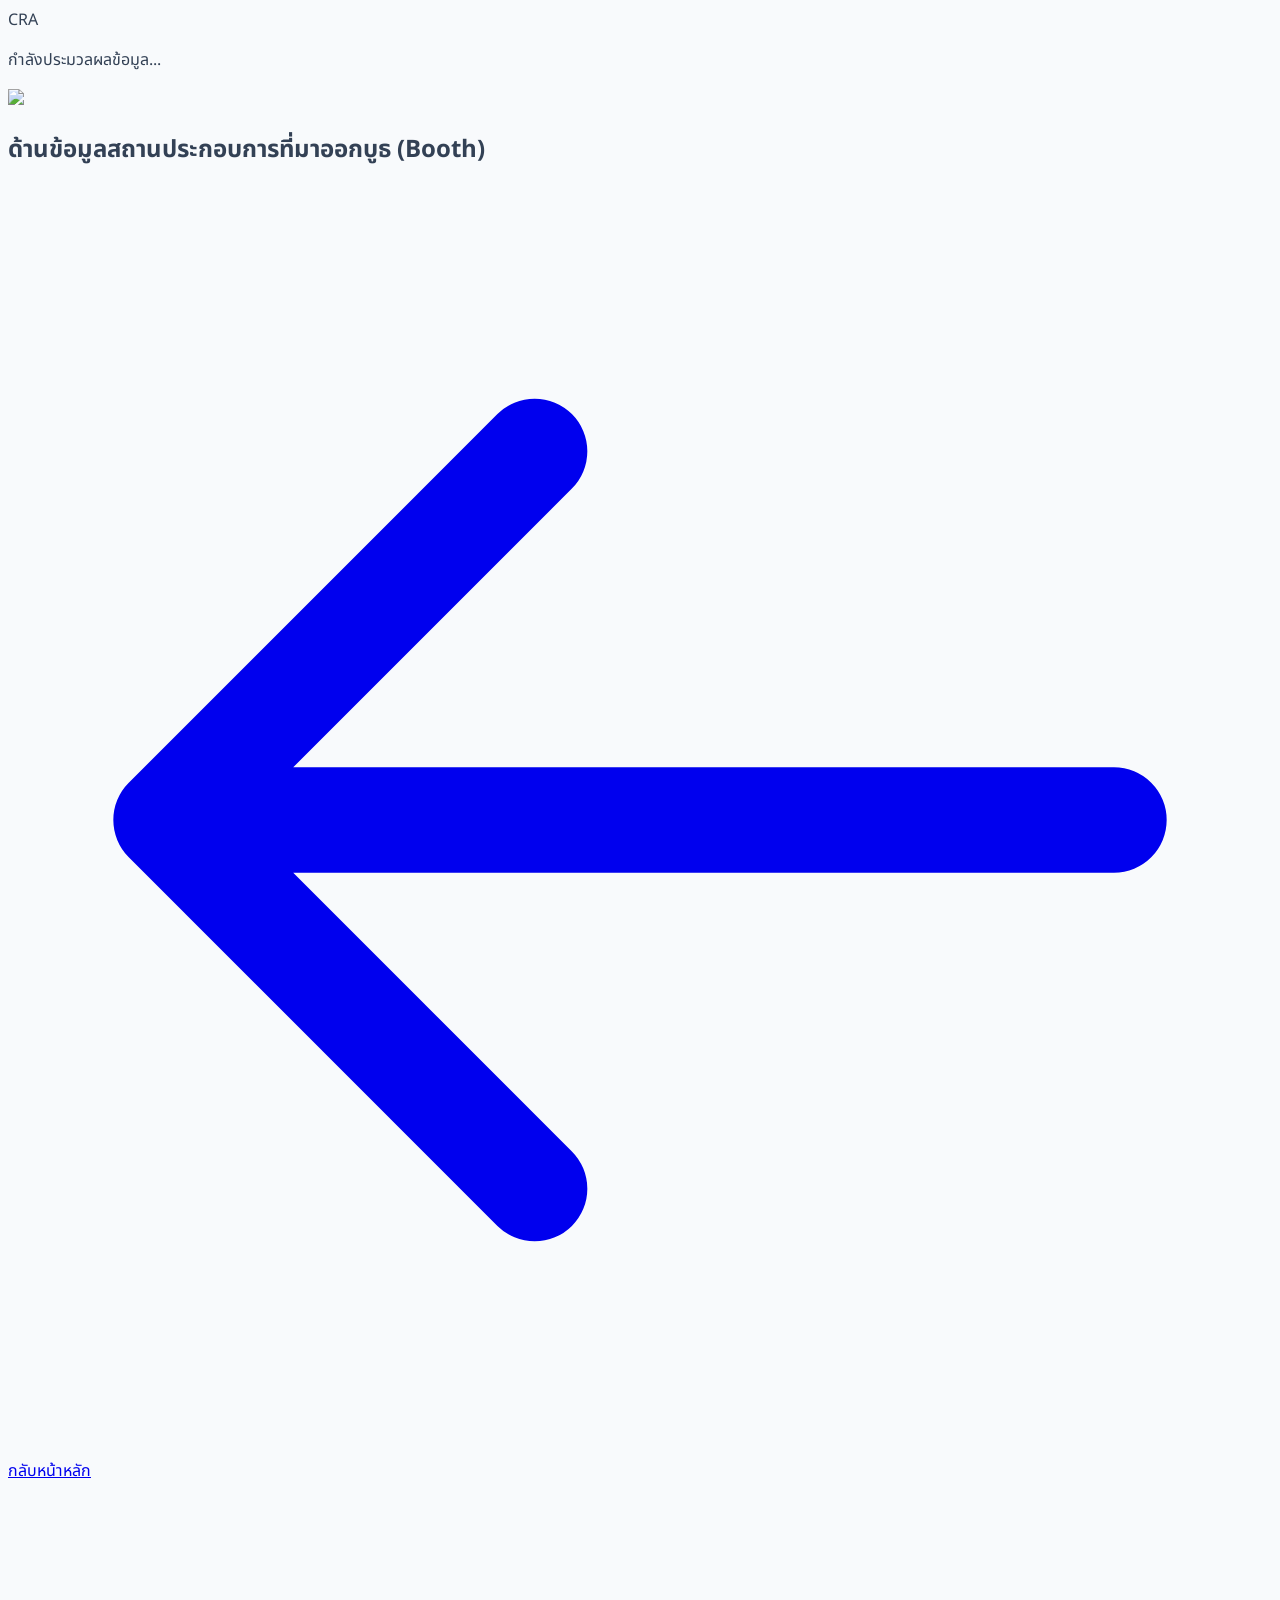
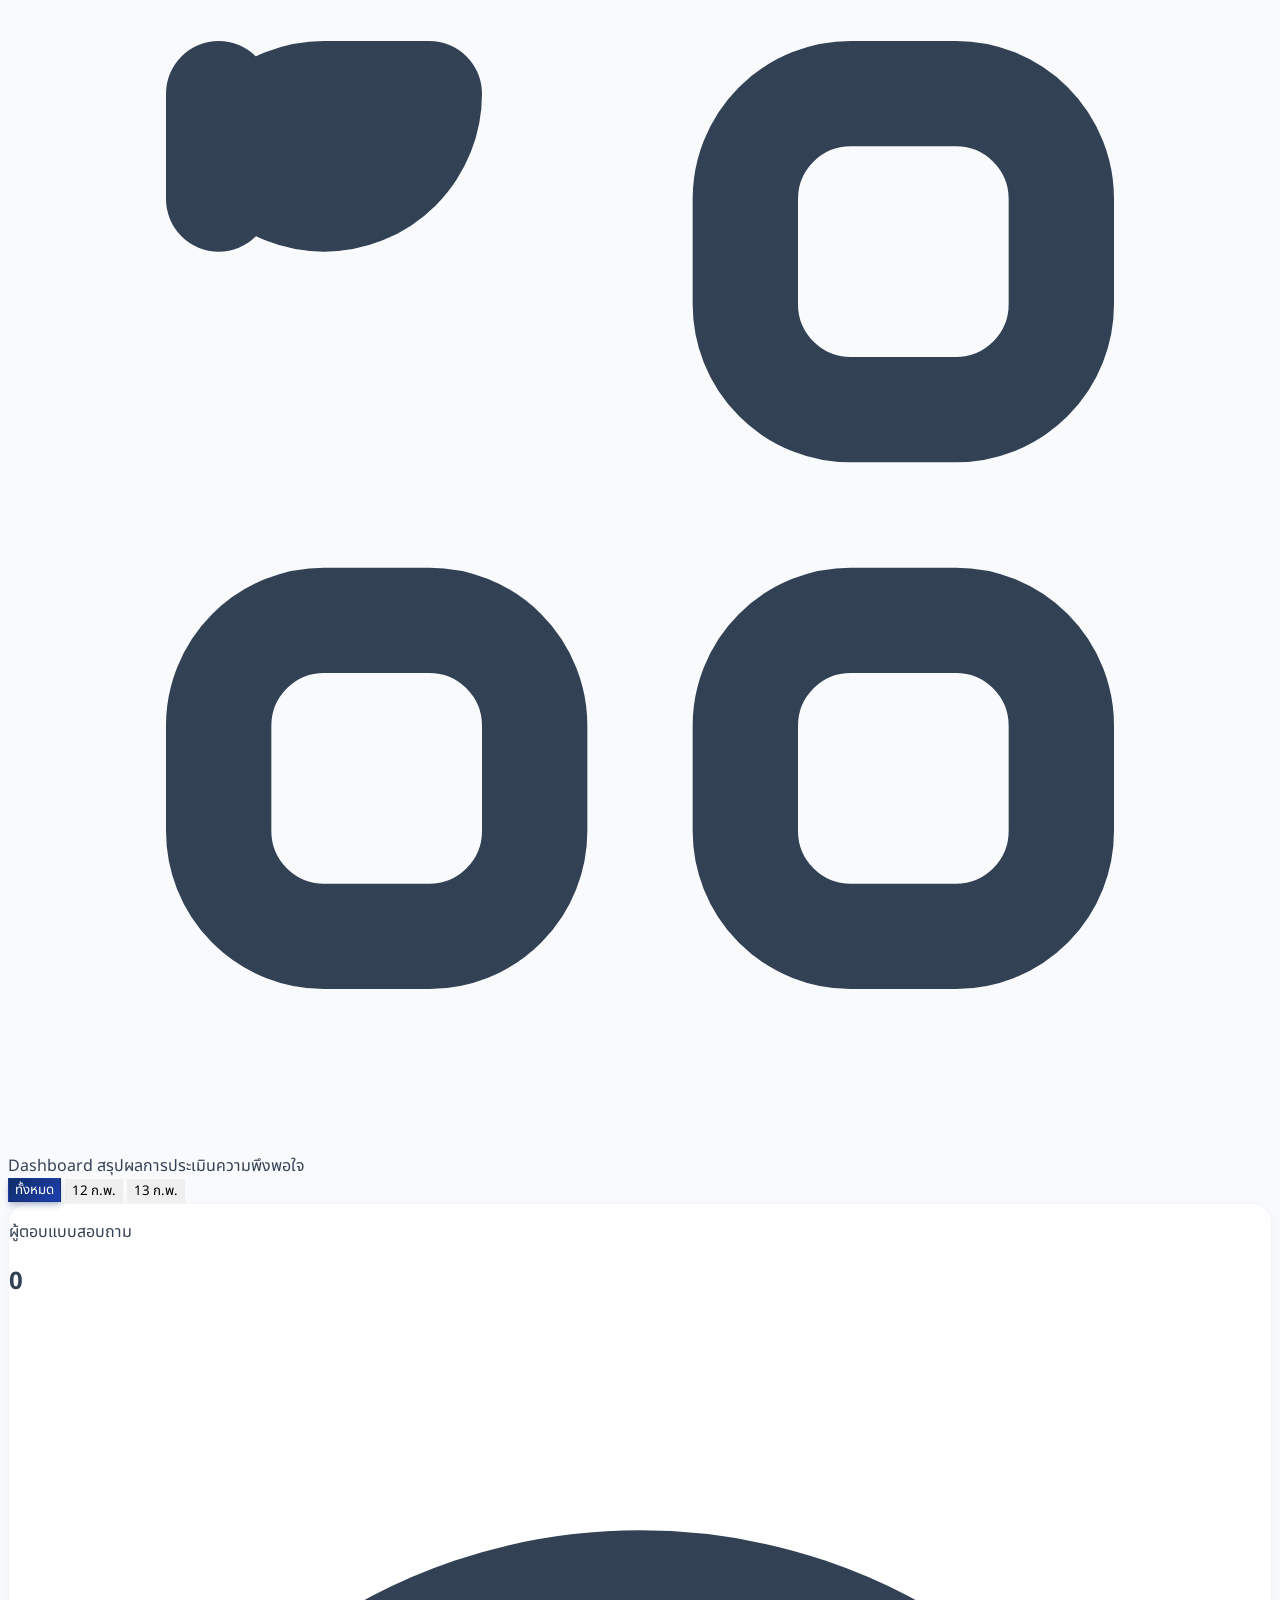
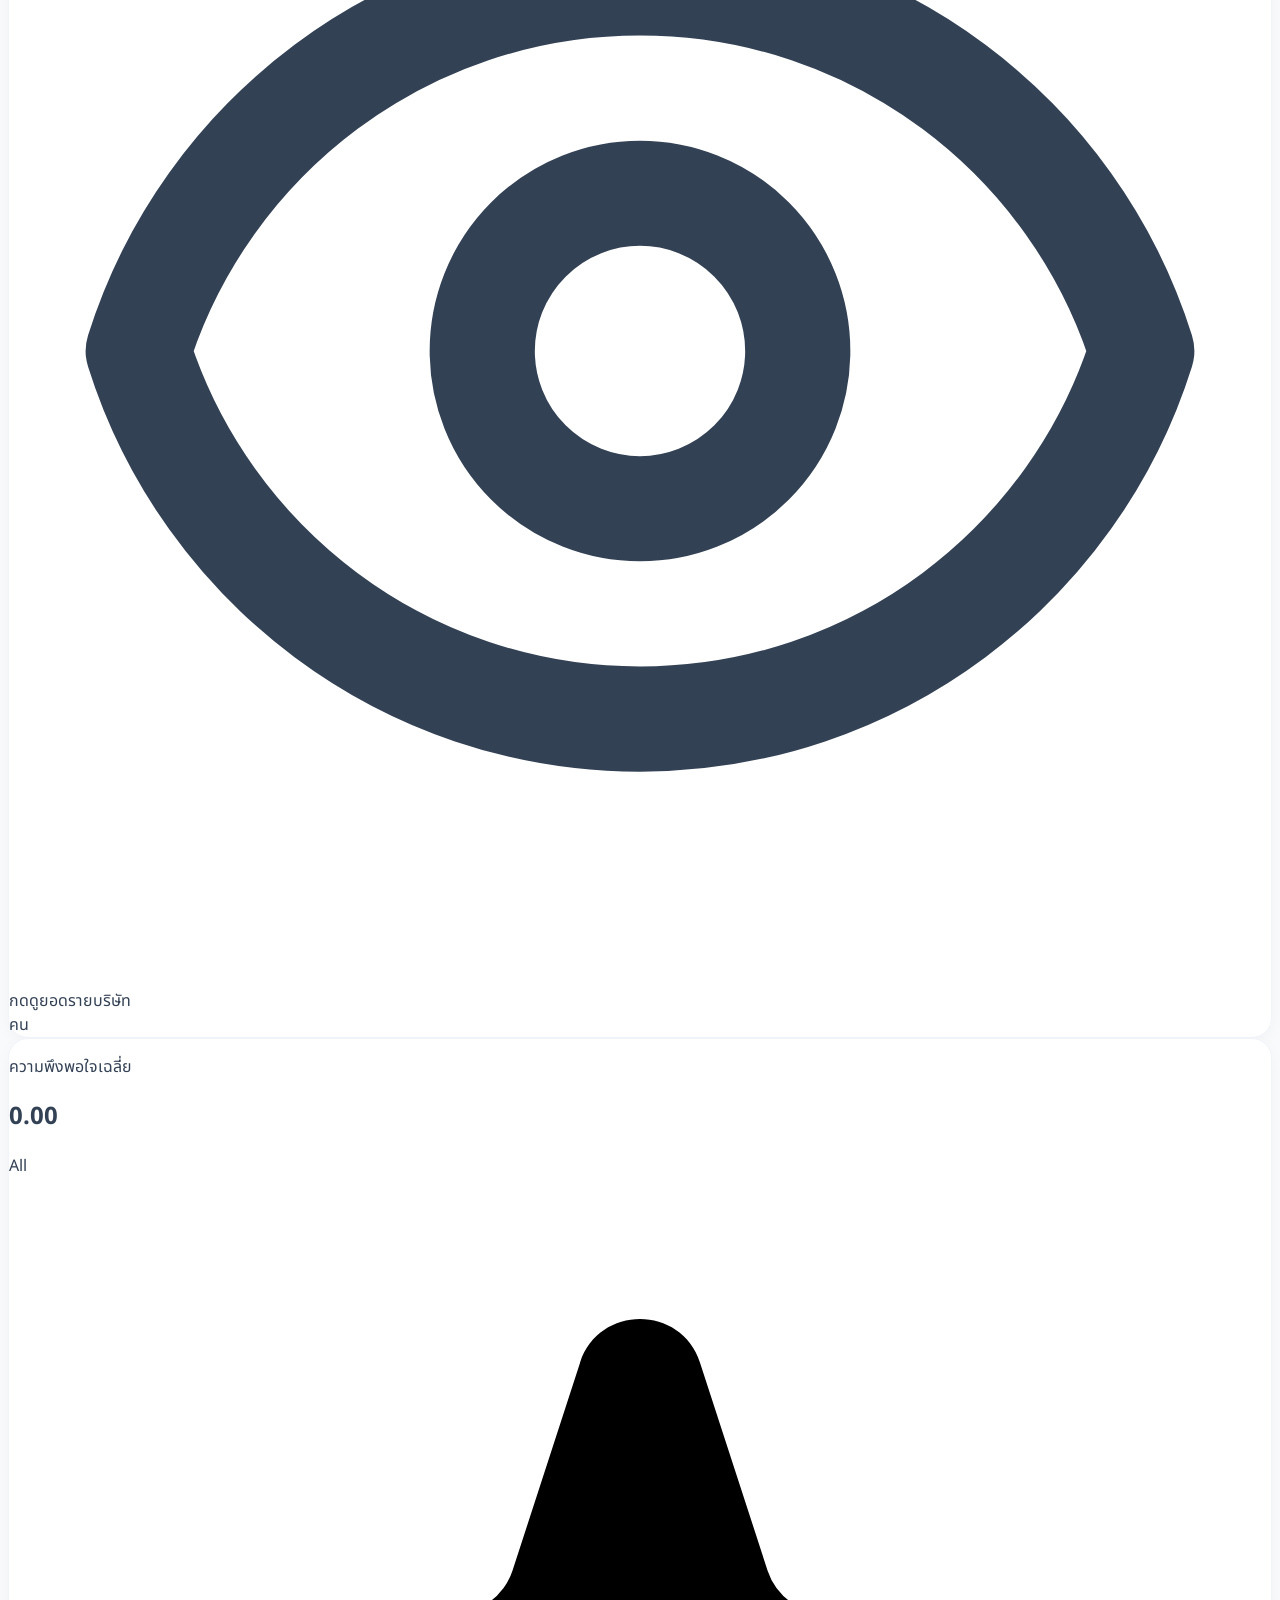
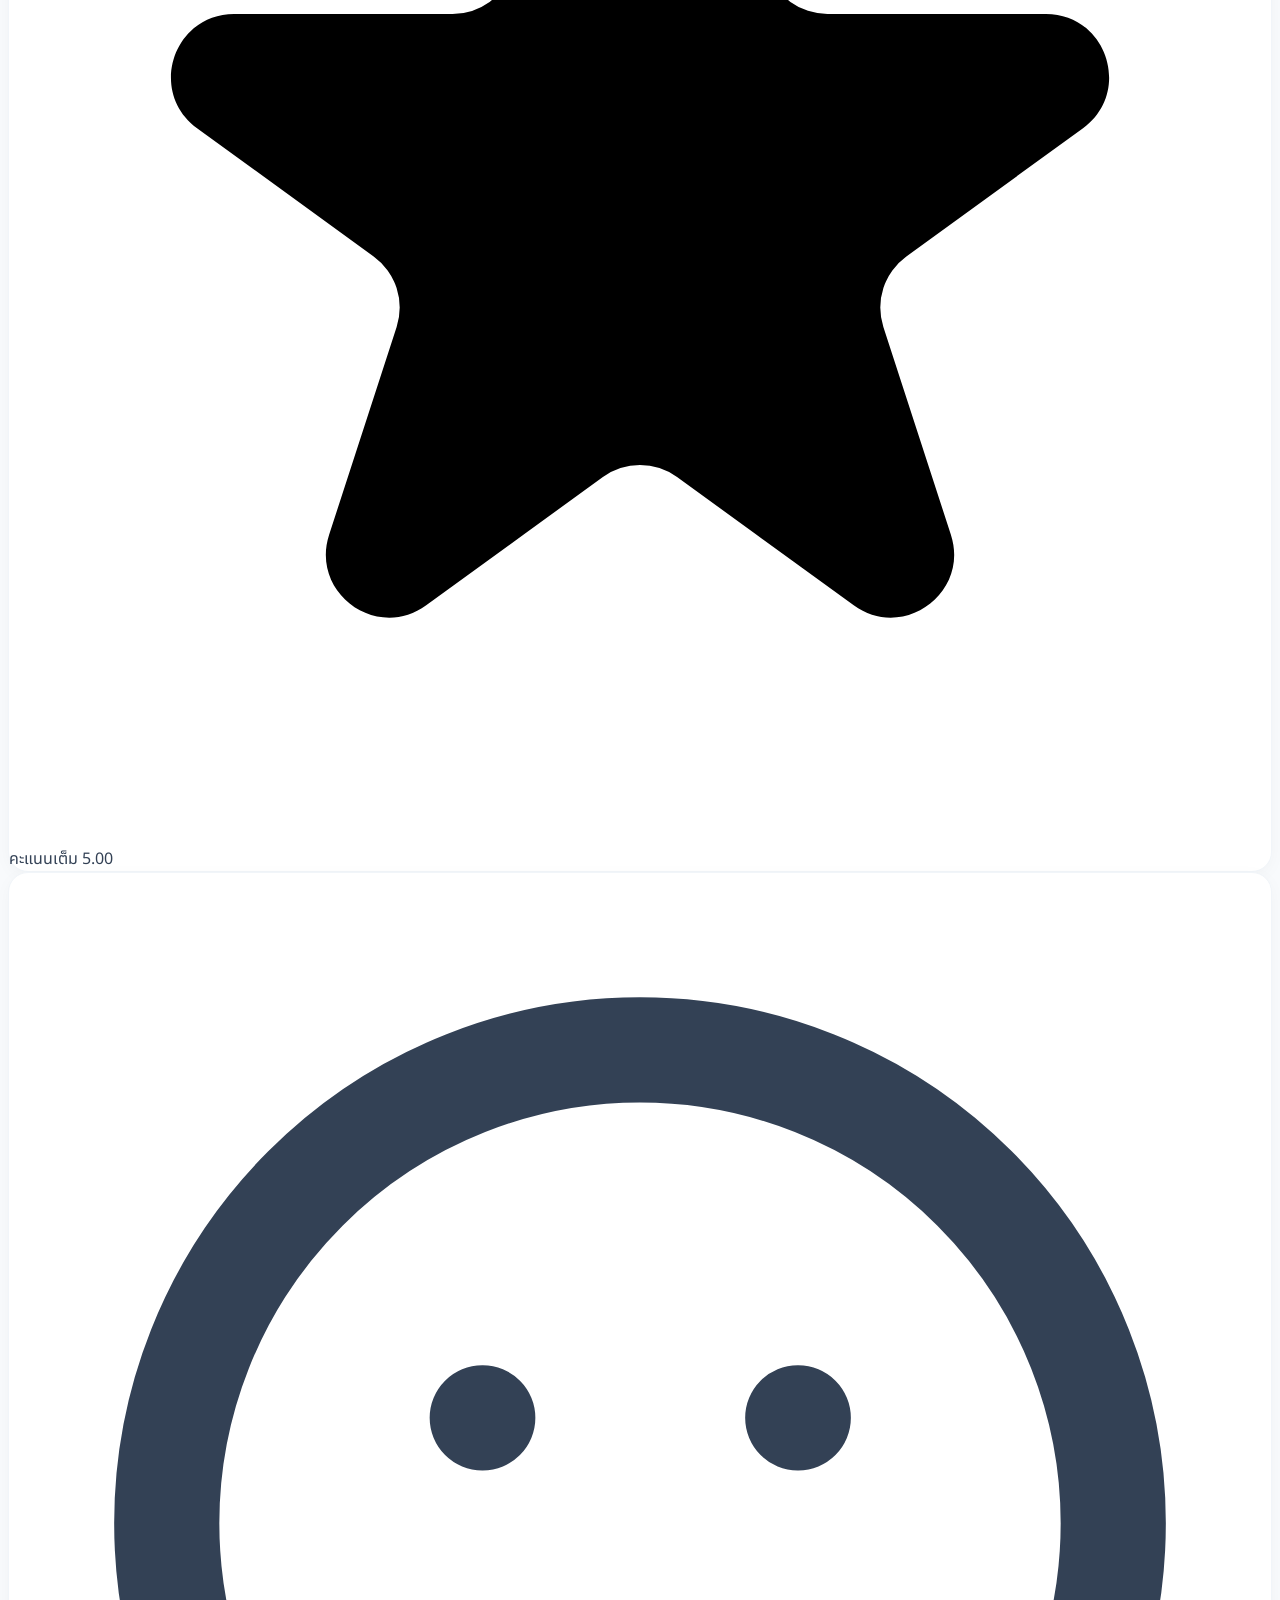
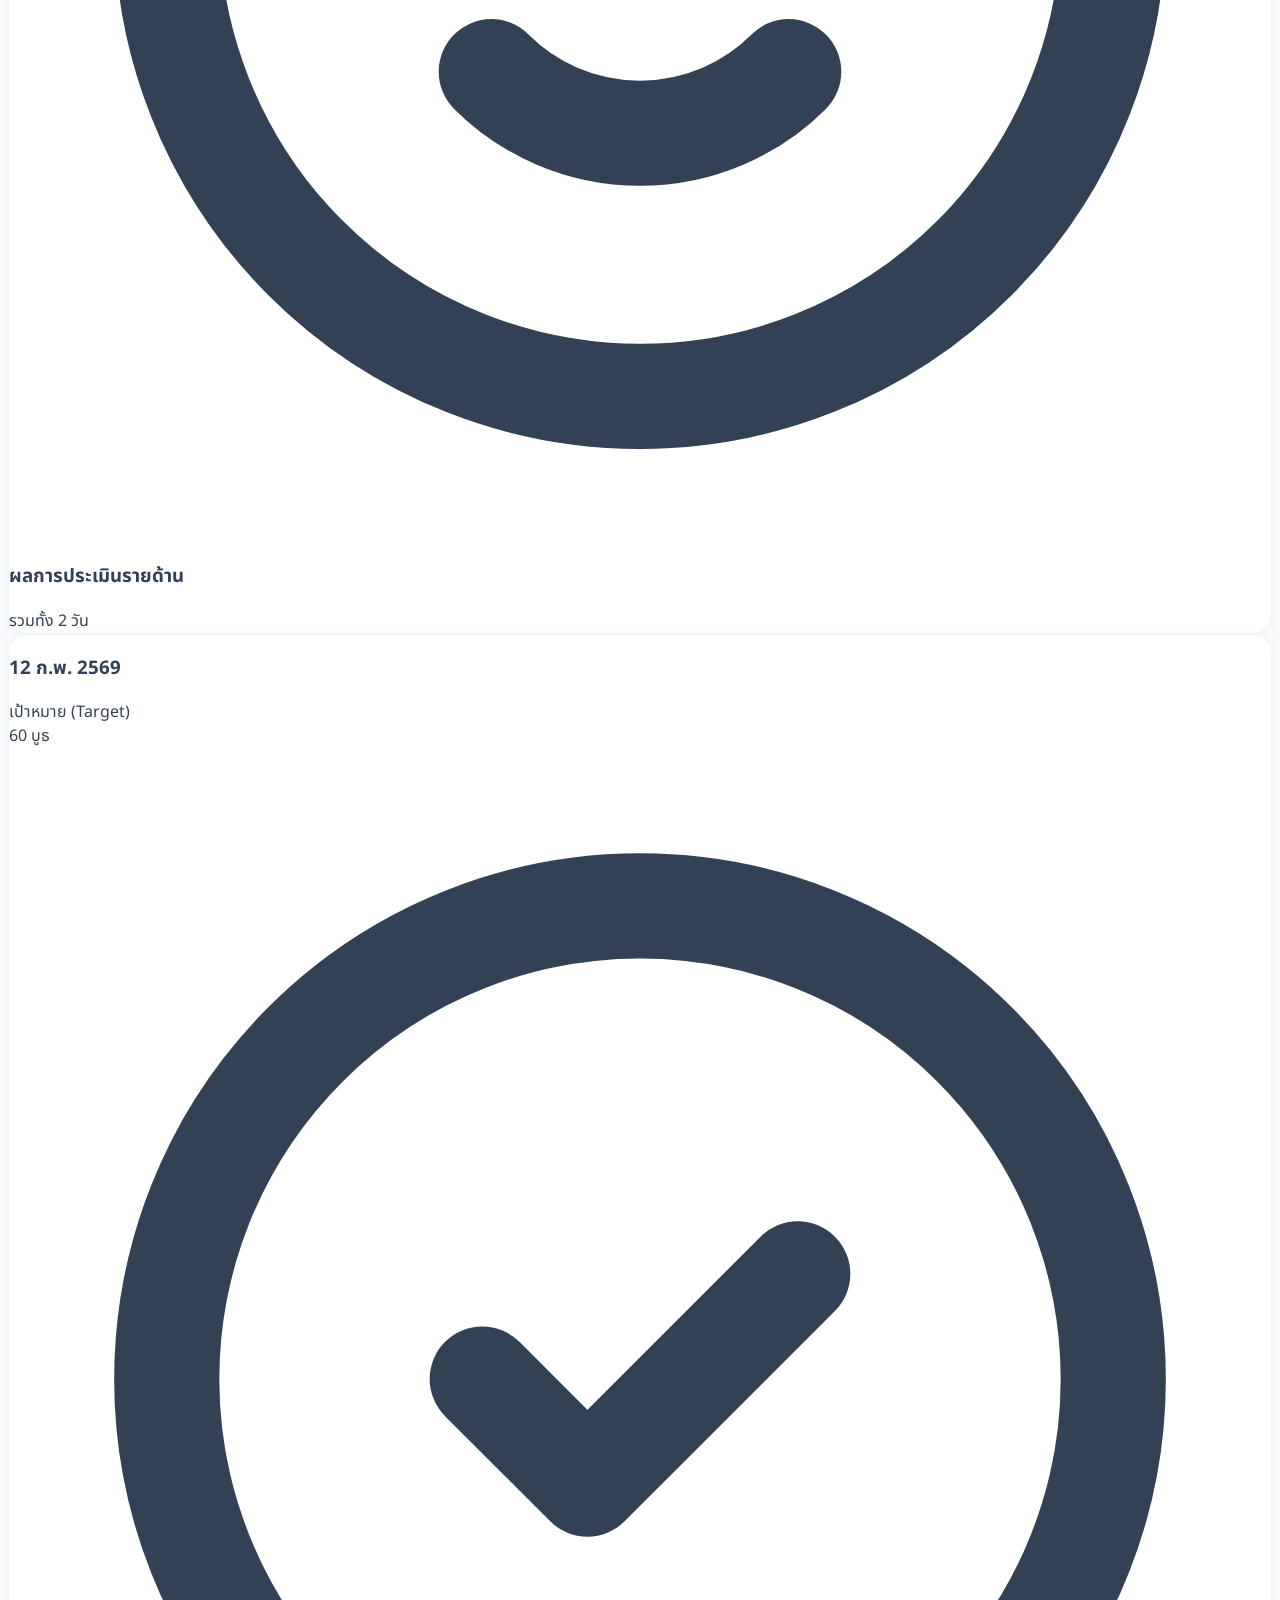
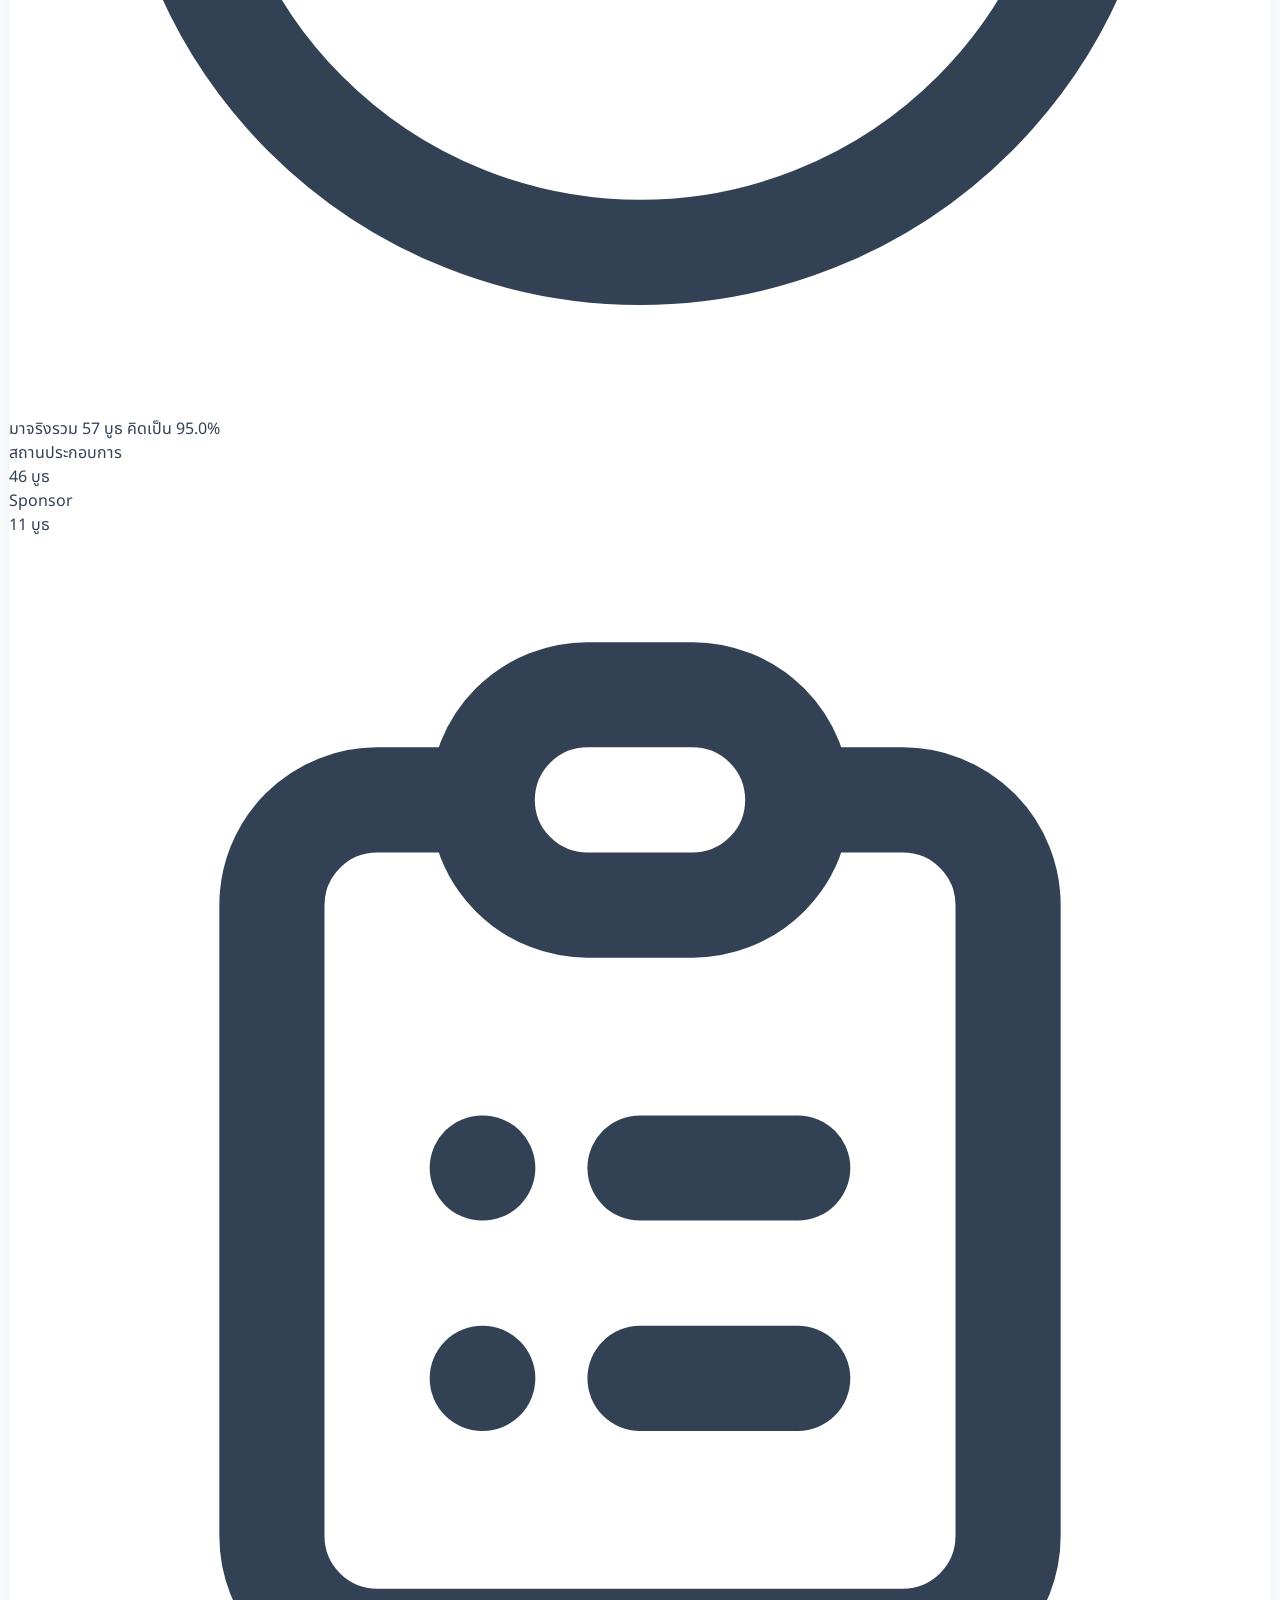
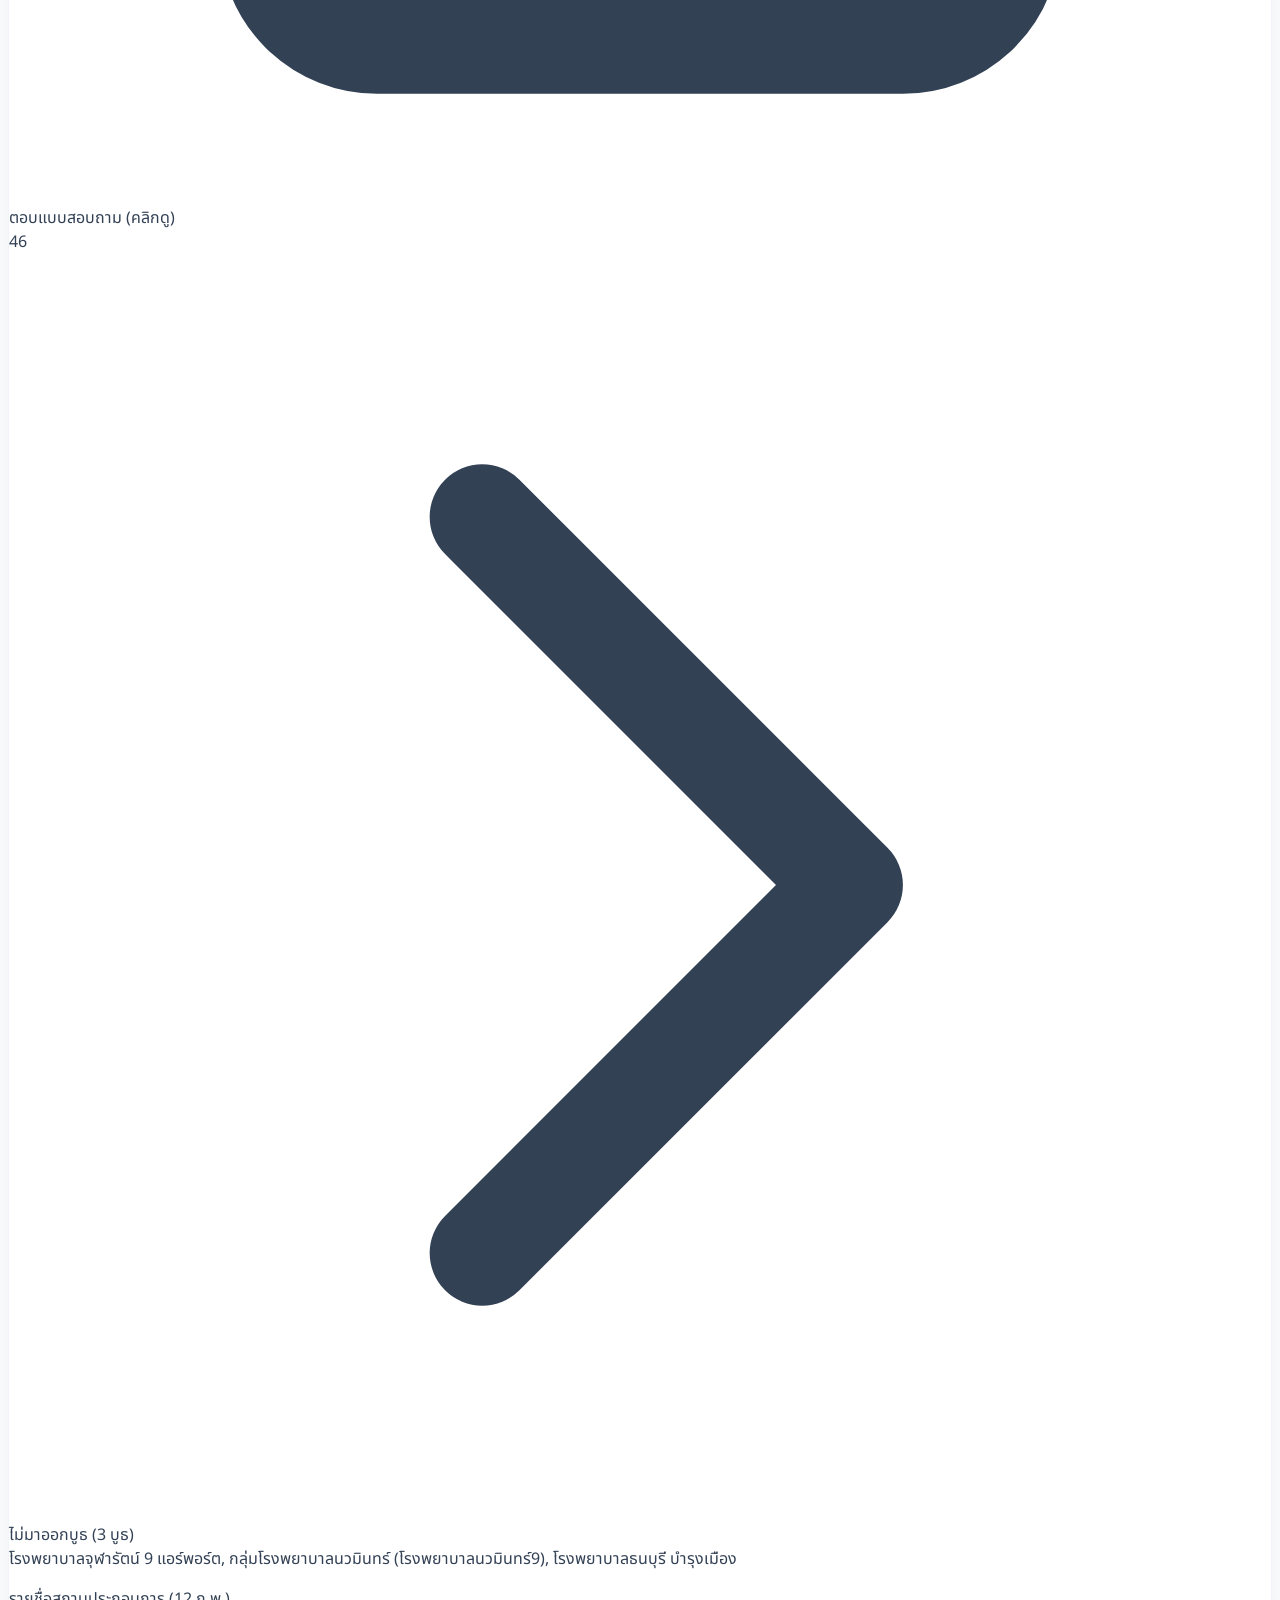
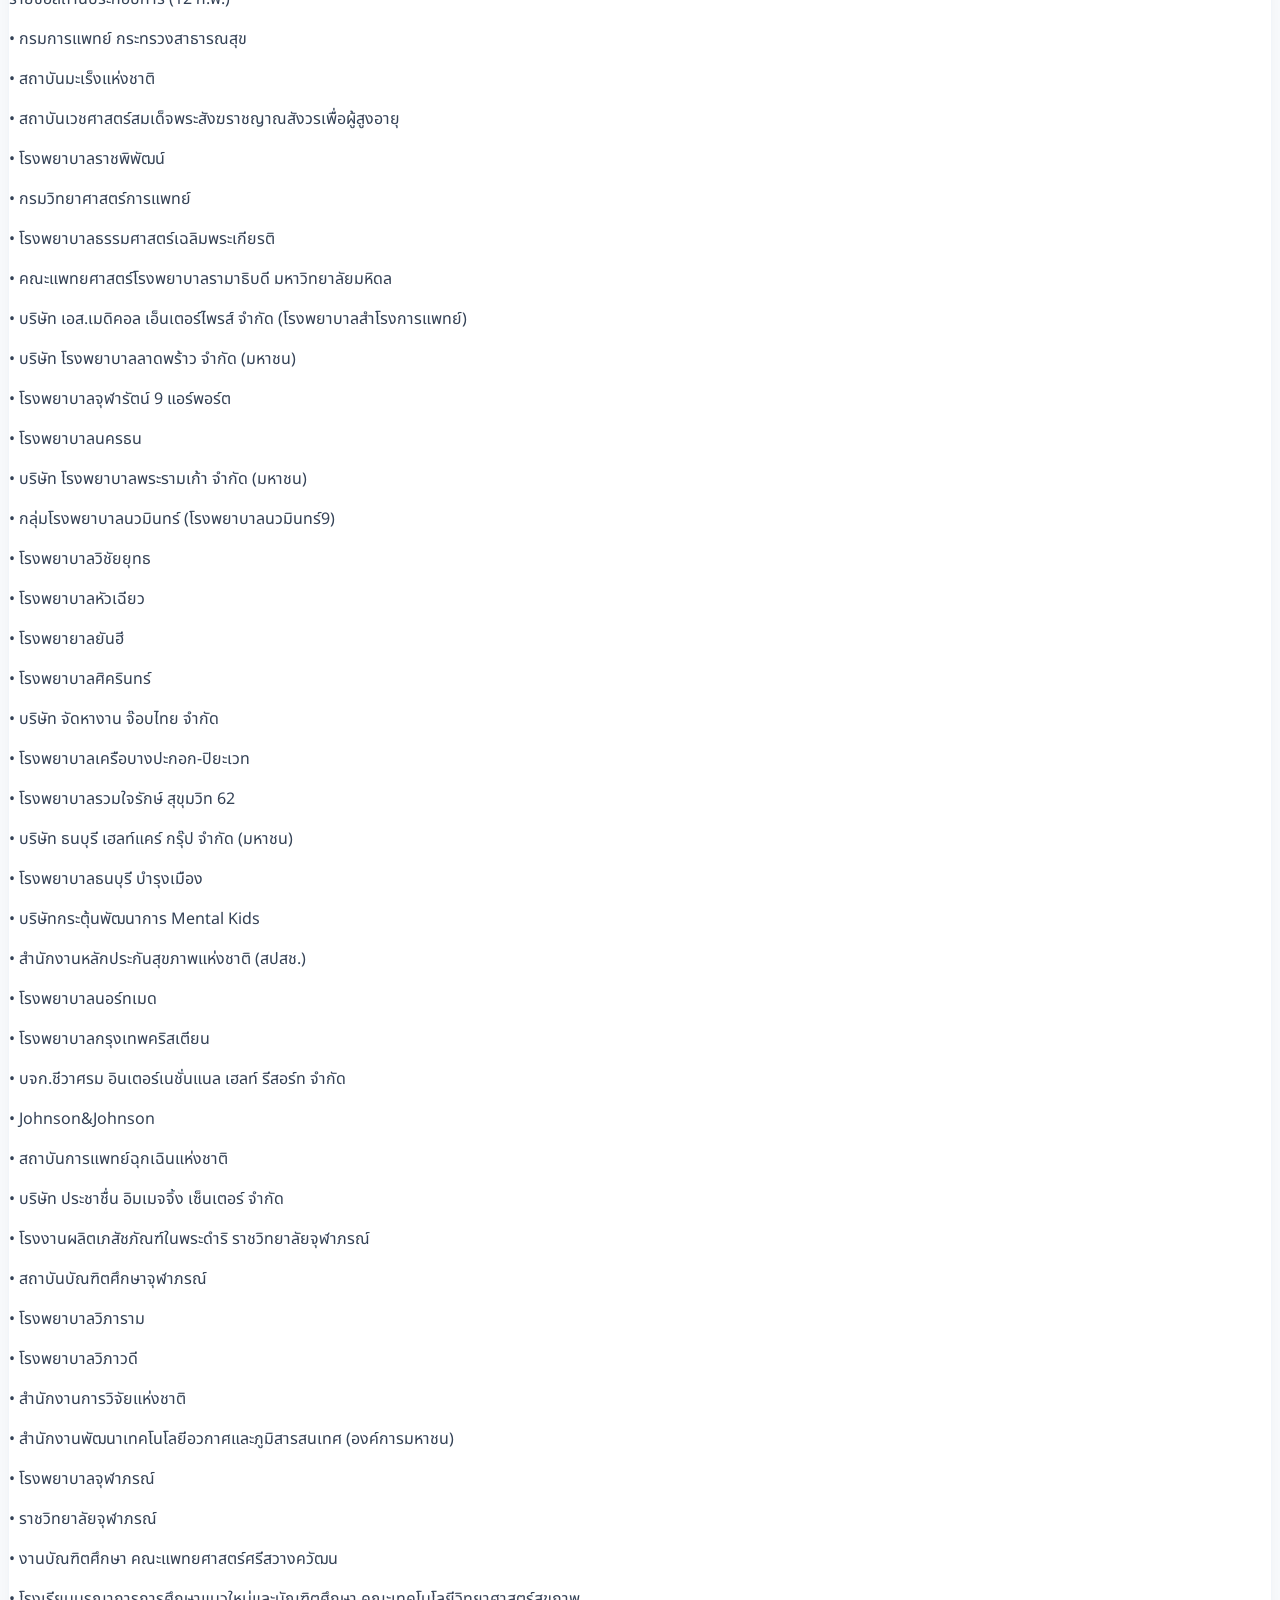
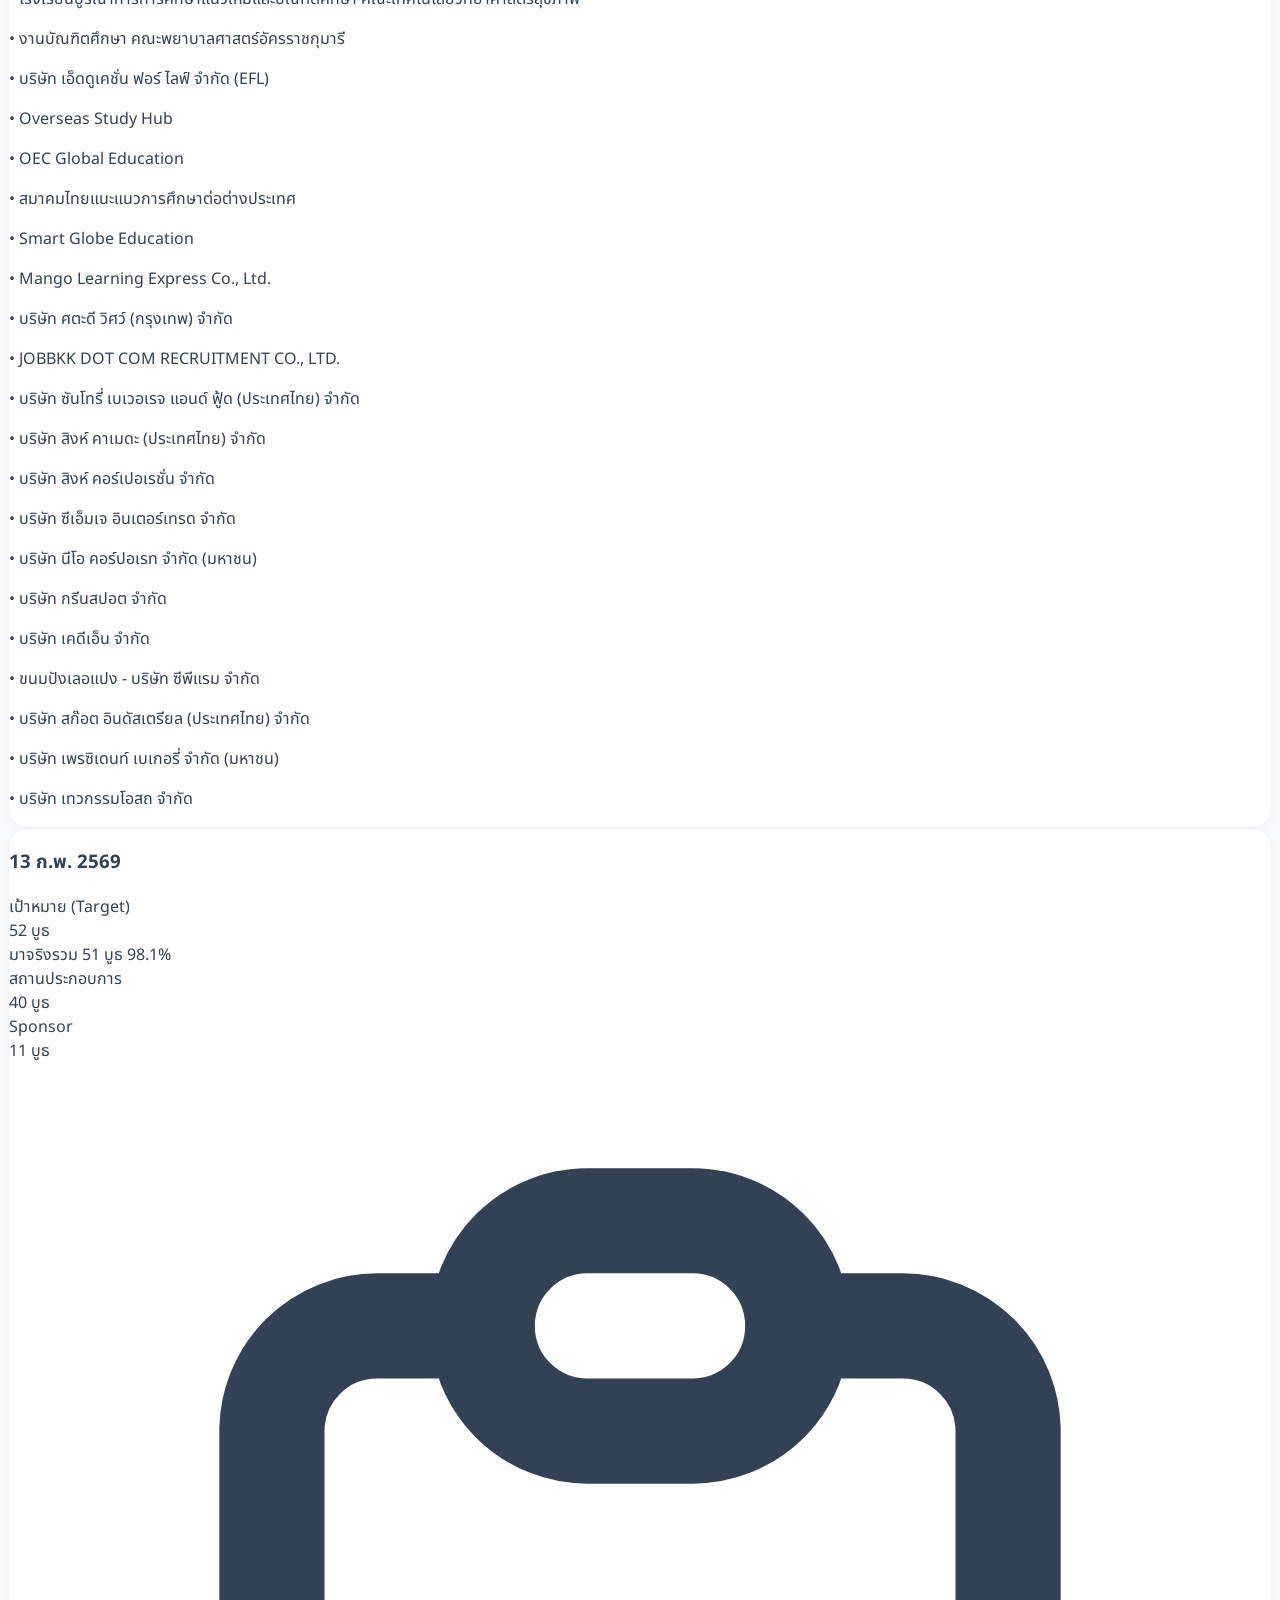
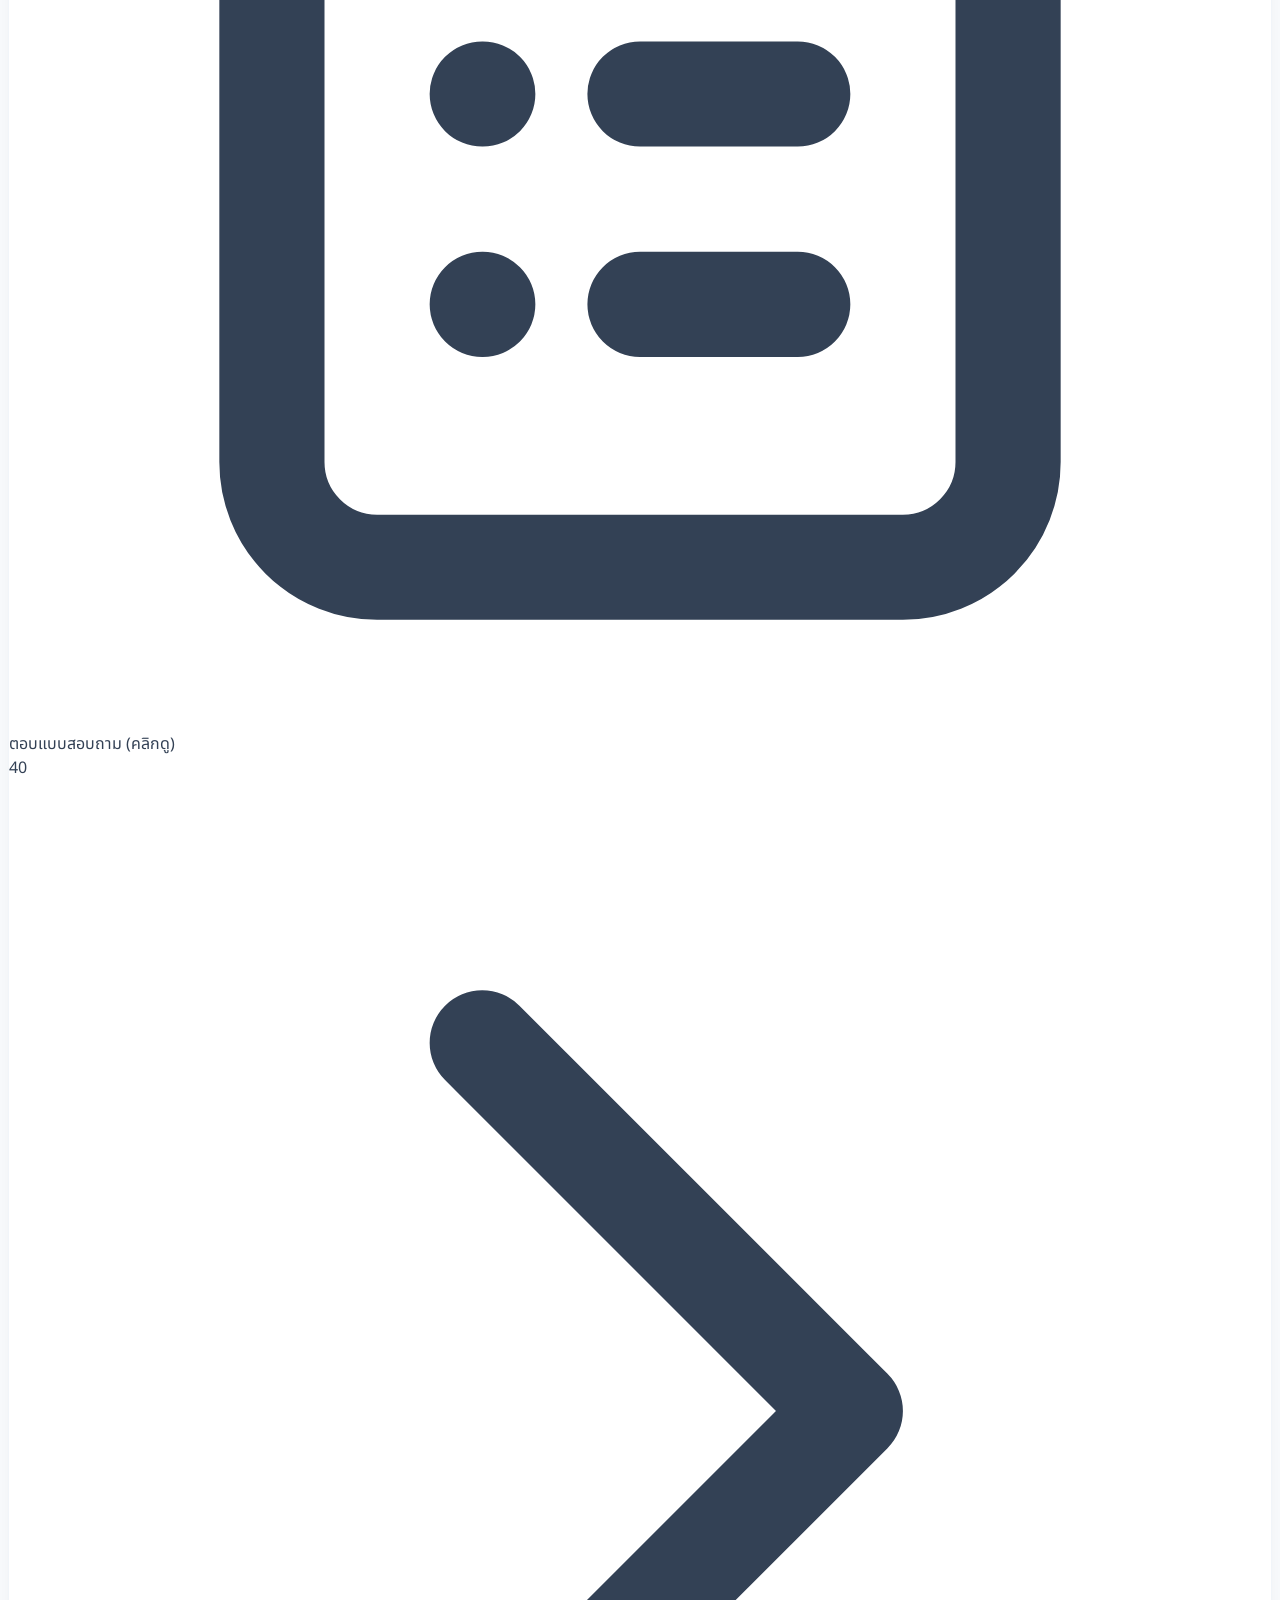
==== booth.html @ 7f83b041 "Update booth.html" ====
<!DOCTYPE html>
<html lang="th">
<head>
  <base target="_top">
  <meta charset="UTF-8">
  <meta name="viewport" content="width=device-width, initial-scale=1.0">
  <title>CRA Job Fair 2026 - Booth Dashboard</title>
  
  <link rel="preconnect" href="https://fonts.googleapis.com">
  <link rel="preconnect" href="https://fonts.gstatic.com" crossorigin>
  <link href="https://fonts.googleapis.com/css2?family=Noto+Sans+Thai:wght@300;400;500;600;700&display=swap" rel="stylesheet">
  <script src="https://cdn.tailwindcss.com"></script>
  <script src="https://cdn.jsdelivr.net/npm/chart.js"></script>
  <script src="https://cdn.jsdelivr.net/npm/chartjs-plugin-datalabels@2.0.0"></script>

  <script>
    tailwind.config = {
      theme: { 
        extend: { 
          fontFamily: { sans: ['"Noto Sans Thai"', 'sans-serif'] },
          colors: { 
            cra: { primary: '#0F2C67', light: '#2C4E9C', secondary: '#E65100', orange: '#FF8F00', yellow: '#FFCA28', bg: '#F1F5F9' }
          },
          boxShadow: { soft: '0 4px 20px -2px rgba(0, 0, 0, 0.05)', glow: '0 0 15px rgba(15, 44, 103, 0.15)' }
        }
      }
    }
  </script>

  <style>
    body { background-color: #F8FAFC; color: #334155; }
    * { font-family: 'Noto Sans Thai', sans-serif !important; }
    
    .custom-scroll::-webkit-scrollbar { width: 6px; }
    .custom-scroll::-webkit-scrollbar-track { background: transparent; }
    .custom-scroll::-webkit-scrollbar-thumb { background: #CBD5E1; border-radius: 10px; }

    .nav-btn { transition: all 0.2s ease; border: 1px solid transparent; }
    .nav-btn.active { background: linear-gradient(135deg, #0F2C67 0%, #1e40af 100%); color: white; box-shadow: 0 4px 6px -1px rgba(15, 44, 103, 0.3); transform: translateY(-1px); }
    .nav-btn:not(.active):hover { background-color: #F1F5F9; color: #0F2C67; }

    .card { background: white; border-radius: 1.25rem; border: 1px solid #F1F5F9; box-shadow: 0 4px 20px -4px rgba(0, 0, 0, 0.05); transition: transform 0.2s ease, box-shadow 0.2s ease; }
    .user-pill { display: flex; align-items: center; justify-content: space-between; background-color: #fff; border: 1px solid #E2E8F0; border-radius: 1rem; padding: 12px 16px; margin-bottom: 10px; transition: all 0.2s ease; cursor: pointer; position: relative; overflow: hidden; }
    .user-pill:hover { border-color: #0F2C67; transform: translateY(-2px); box-shadow: 0 10px 15px -3px rgba(0, 0, 0, 0.05); }
    .user-pill:hover::before { opacity: 1; }
    
    .badge-pct { background-color: #F1F5F9; color: #64748B; padding: 4px 8px; border-radius: 6px; font-size: 0.75rem; font-weight: bold; min-width: 70px; text-align: center; }

    /* Tables */
    .clean-table { width: 100%; border-collapse: separate; border-spacing: 0; }
    .clean-table th { background-color: #F8FAFC; color: #64748B; font-weight: 600; font-size: 0.8rem; padding: 12px; border-bottom: 1px solid #E2E8F0; text-align: left; }
    .clean-table td { padding: 10px 12px; border-bottom: 1px solid #F1F5F9; vertical-align: middle; color: #334155; font-size: 0.9rem; }
    .clean-table tr { pointer-events: none; }

    @media (max-width: 640px) {
        .clean-table th:first-child, .clean-table td:first-child { display: none !important; }
        .clean-table td { padding: 8px 4px !important; font-size: 0.75rem !important; }
        .badge-pct { min-width: 50px !important; padding: 2px 4px !important; font-size: 10px !important; }
        .clean-table th:nth-child(3), .clean-table td:nth-child(3) { width: 50px !important; text-align: right; }
        .clean-table th:nth-child(4), .clean-table td:nth-child(4) { width: 60px !important; text-align: right; }
    }

    @keyframes fadeUp { from { opacity: 0; transform: translateY(10px); } to { opacity: 1; transform: translateY(0); } }
    .animate-fade-up { animation: fadeUp 0.5s ease forwards; }
  </style>
</head>
<body class="bg-slate-50 antialiased selection:bg-blue-100 selection:text-blue-900">

  <div id="loading" class="fixed inset-0 bg-white/90 backdrop-blur-sm z-[60] flex flex-col items-center justify-center transition-opacity duration-300">
    <div class="relative">
      <div class="w-16 h-16 border-4 border-slate-100 border-t-cra-primary rounded-full animate-spin"></div>
      <div class="absolute inset-0 flex items-center justify-center"><span class="text-cra-primary font-bold text-xs">CRA</span></div>
    </div>
    <p class="text-slate-400 font-medium text-sm mt-4 animate-pulse">กำลังประมวลผลข้อมูล...</p>
  </div>
  
  <div id="mainApp" class="container mx-auto px-4 py-8 max-w-[1400px] opacity-0 transition-opacity duration-700">
    
    <div class="flex flex-col md:flex-row justify-between items-center mb-6 gap-4 no-print">
      <div class="flex items-center gap-4">
        <a href="index.html" class="shrink-0 hover:opacity-80 transition"><img src="https://s.imgz.io/2026/02/18/LOGO-Jobfaird64557ecd1525940.png" class="h-24 object-contain"></a>
        <div>
          <h2 class="text-xl md:text-2xl font-bold text-slate-800">ด้านข้อมูลสถานประกอบการที่มาออกบูธ (Booth)</h2>
          <div class="flex items-center gap-2 text-slate-500 text-sm font-medium mt-1">
             <a href="index.html" class="flex items-center hover:text-cra-primary transition font-bold"><svg class="w-4 h-4 mr-1" fill="none" stroke="currentColor" viewBox="0 0 24 24"><path stroke-linecap="round" stroke-linejoin="round" stroke-width="2" d="M10 19l-7-7m0 0l7-7m-7 7h18"/></svg> กลับหน้าหลัก</a>
             <svg class="w-4 h-4 shrink-0" fill="none" stroke="currentColor" viewBox="0 0 24 24"><path stroke-linecap="round" stroke-linejoin="round" stroke-width="2" d="M4 6a2 2 0 012-2h2a2 2 0 01-2 2H6a2 2 0 01-2-2V6zM14 6a2 2 0 012-2h2a2 2 0 012 2v2a2 2 0 01-2 2h-2a2 2 0 01-2-2V6zM4 16a2 2 0 012-2h2a2 2 0 012 2v2a2 2 0 01-2 2H6a2 2 0 01-2-2v-2zM14 16a2 2 0 012-2h2a2 2 0 012 2v2a2 2 0 01-2 2h-2a2 2 0 01-2-2v-2z"/></svg>
            Dashboard สรุปผลการประเมินความพึงพอใจ
          </div>
        </div>
      </div>
      <div class="bg-white p-1.5 rounded-xl border border-slate-200 shadow-sm flex gap-2 overflow-x-auto">
        <button onclick="setFilter('All')" id="btnAll" class="nav-btn active px-4 py-2 rounded-lg font-bold min-w-[80px]">ทั้งหมด</button>
        <button onclick="setFilter('12')" id="btn12" class="nav-btn px-4 py-2 rounded-lg font-bold text-slate-500 min-w-[80px]">12 ก.พ.</button>
        <button onclick="setFilter('13')" id="btn13" class="nav-btn px-4 py-2 rounded-lg font-bold text-slate-500 min-w-[80px]">13 ก.พ.</button>
      </div>
    </div>

    <div class="grid grid-cols-1 md:grid-cols-2 gap-6 mb-8">
      
      <div onclick="openCompanyStatsModal()" class="card p-6 flex flex-col justify-between relative overflow-hidden group cursor-pointer hover:shadow-lg hover:border-indigo-200 transition-all duration-300">
        <div class="absolute right-[-20px] top-[-20px] bg-indigo-50 w-24 h-24 rounded-full opacity-50 group-hover:scale-110 transition-transform"></div>
        <div class="relative z-10">
            <p class="text-slate-500 text-sm font-bold mb-1 flex items-center gap-2">
                <span class="w-2 h-2 rounded-full bg-indigo-600"></span> ผู้ตอบแบบสอบถาม
            </p>
            <h2 class="text-5xl font-bold text-indigo-900 tracking-tighter" id="kpiTotal">0</h2>
        </div>
        <div class="relative z-10 flex justify-between items-end mt-2">
            <div class="text-xs text-indigo-500 font-medium bg-indigo-50 px-2 py-1 rounded-lg flex items-center gap-1">
               <svg class="w-3 h-3" fill="none" stroke="currentColor" viewBox="0 0 24 24"><path stroke-linecap="round" stroke-linejoin="round" stroke-width="2" d="M15 12a3 3 0 11-6 0 3 3 0 016 0z"/><path stroke-linecap="round" stroke-linejoin="round" stroke-width="2" d="M2.458 12C3.732 7.943 7.523 5 12 5c4.478 0 8.268 2.943 9.542 7-1.274 4.057-5.064 7-9.542 7-4.477 0-8.268-2.943-9.542-7z"/></svg>
               กดดูยอดรายบริษัท
            </div>
            <span class="text-slate-400 text-xs font-bold">คน</span>
        </div>
      </div>

      <div class="card p-6 flex flex-col justify-between relative overflow-hidden group">
        <div class="absolute right-[-20px] top-[-20px] bg-orange-50 w-32 h-32 rounded-full opacity-50 group-hover:scale-110 transition-transform duration-500"></div>
        <div class="relative z-10 flex justify-between items-start">
            <div>
                <p class="text-slate-500 text-sm font-semibold mb-1 flex items-center gap-2">
                    <span class="w-2 h-2 rounded-full bg-cra-secondary"></span> ความพึงพอใจเฉลี่ย
                </p>
                <h2 class="text-5xl font-bold text-cra-secondary tracking-tighter" id="kpiSatScore">0.00</h2>
            </div>
            <span id="dateBadgeSatKPI" class="text-[10px] bg-white/90 text-orange-600 px-2 py-0.5 rounded-md font-bold shadow-sm border border-orange-100 backdrop-blur-sm">All</span>
        </div>
        <div class="relative z-10 text-right mt-2 flex justify-end items-center gap-1.5">
            <svg class="w-4 h-4 text-yellow-400 fill-current drop-shadow-sm" viewBox="0 0 20 20"><path d="M9.049 2.927c.3-.921 1.603-.921 1.902 0l1.07 3.292a1 1 0 00.95.69h3.462c.969 0 1.371 1.24.588 1.81l-2.8 2.034a1 1 0 00-.364 1.118l1.07 3.292c.3.921-.755 1.688-1.54 1.118l-2.8-2.034a1 1 0 00-1.175 0l-2.8 2.034c-.784.57-1.838-.197-1.539-1.118l1.07-3.292a1 1 0 00-.364-1.118L2.98 8.72c-.783-.57-.38-1.81.588-1.81h3.461a1 1 0 00.951-.69l1.07-3.292z"/></svg>
            <span class="text-slate-400 text-xs">คะแนนเต็ม 5.00</span>
        </div>
      </div>
    </div>

    <div class="grid grid-cols-1 mb-8">
        <div class="card p-8 bg-white shadow-soft">
            <div class="flex flex-col md:flex-row justify-between items-start md:items-center mb-8 gap-4">
                <h3 class="text-xl font-bold text-slate-800 flex items-center gap-3">
                   <div class="bg-yellow-100 p-2.5 rounded-xl text-yellow-600">
                       <svg class="w-6 h-6" fill="none" stroke="currentColor" viewBox="0 0 24 24"><path stroke-linecap="round" stroke-linejoin="round" stroke-width="2" d="M14.828 14.828a4 4 0 01-5.656 0M9 10h.01M15 10h.01M21 12a9 9 0 11-18 0 9 9 0 0118 0z"/></svg>
                   </div>
                   ผลการประเมินรายด้าน
                </h3>
                <span id="dateBadgeSat" class="text-xs bg-slate-100 text-slate-500 px-4 py-1.5 rounded-full font-bold border border-slate-200">รวมทั้ง 2 วัน</span>
            </div>
            
            <div id="satisfactionGrid" class="grid grid-cols-1 md:grid-cols-2 gap-x-16 gap-y-10">
                </div>
        </div>
    </div>

    <div class="grid grid-cols-1 lg:grid-cols-2 gap-6 mb-8">
        
        <div class="card p-6 border-l-4 border-l-cra-primary bg-white shadow-soft">
            <div class="flex justify-between items-center mb-4 pb-2 border-b border-gray-100">
                <h3 class="text-xl font-bold text-slate-800 flex items-center gap-2">
                    <span class="bg-blue-100 text-cra-primary px-3 py-1 rounded text-sm shadow-sm">12 ก.พ. 2569</span>
                </h3>
                <div class="text-right">
                    <span class="text-xs text-gray-400 font-medium">เป้าหมาย (Target)</span>
                    <div class="text-xl font-black text-slate-700">60 <span class="text-xs font-normal">บูธ</span></div>
                </div>
            </div>

            <div class="mb-5">
                <div class="flex justify-between items-end mb-1">
                    <span class="text-sm font-bold text-green-600 flex items-center gap-1">
                        <svg class="w-4 h-4" fill="none" stroke="currentColor" viewBox="0 0 24 24"><path stroke-linecap="round" stroke-linejoin="round" stroke-width="2" d="M9 12l2 2 4-4m6 2a9 9 0 11-18 0 9 9 0 0118 0z"/></svg>
                        มาจริงรวม 57 บูธ
                    </span>
                    <span class="text-xs font-bold text-green-600 bg-green-50 px-2 py-0.5 rounded-full">คิดเป็น 95.0%</span>
                </div>
                <div class="w-full bg-gray-100 rounded-full h-2.5 overflow-hidden">
                    <div class="bg-gradient-to-r from-green-400 to-green-600 h-2.5 rounded-full" style="width: 95%"></div>
                </div>
            </div>
            
            <div class="space-y-3 mb-4">
                <div class="grid grid-cols-2 gap-3">
                    <div class="bg-green-50 p-3 rounded-lg border border-green-100">
                        <div class="text-xs text-green-700 font-bold mb-1">สถานประกอบการ</div>
                        <div class="text-xl font-bold text-green-800">46 <span class="text-xs font-normal">บูธ</span></div>
                    </div>
                    <div class="bg-yellow-50 p-3 rounded-lg border border-yellow-100">
                        <div class="text-xs text-yellow-700 font-bold mb-1">Sponsor</div>
                        <div class="text-xl font-bold text-yellow-800">11 <span class="text-xs font-normal">บูธ</span></div>
                    </div>
                </div>

                <div onclick="openRespondentModal('12')" class="bg-indigo-50 p-3 rounded-lg border border-indigo-100 flex justify-between items-center cursor-pointer hover:bg-indigo-100 hover:shadow-md active:scale-95 transition-all duration-200 group">
                    <div class="text-sm text-indigo-700 font-bold flex items-center gap-2">
                        <div class="bg-white p-1.5 rounded-full shadow-sm text-indigo-600"><svg class="w-4 h-4" fill="none" viewBox="0 0 24 24" stroke="currentColor"><path stroke-linecap="round" stroke-linejoin="round" stroke-width="2" d="M9 5H7a2 2 0 00-2 2v12a2 2 0 002 2h10a2 2 0 002-2V7a2 2 0 00-2-2h-2M9 5a2 2 0 002 2h2a2 2 0 002-2M9 5a2 2 0 012-2h2a2 2 0 012 2m-3 7h3m-3 4h3m-6-4h.01M9 16h.01"/></svg></div>
                        ตอบแบบสอบถาม (คลิกดู)
                    </div>
                    <div class="flex items-center gap-2">
                        <span class="text-2xl font-bold text-indigo-700">46</span>
                        <svg class="w-4 h-4 text-indigo-400 group-hover:translate-x-1 transition" fill="none" viewBox="0 0 24 24" stroke="currentColor"><path stroke-linecap="round" stroke-linejoin="round" stroke-width="2" d="M9 5l7 7-7 7"/></svg>
                    </div>
                </div>

                <div class="bg-red-50 p-3 rounded-lg border border-red-100">
                    <div class="text-xs text-red-600 font-bold mb-1">ไม่มาออกบูธ (3 บูธ)</div>
                    <div class="text-[11px] text-red-500">โรงพยาบาลจุฬารัตน์ 9 แอร์พอร์ต, กลุ่มโรงพยาบาลนวมินทร์ (โรงพยาบาลนวมินทร์9), โรงพยาบาลธนบุรี บำรุงเมือง</div>
                </div>
            </div>

            <div class="border-t pt-4">
                <p class="text-sm font-bold text-slate-700 mb-2">รายชื่อสถานประกอบการ (12 ก.พ.)</p>
                <div class="h-48 overflow-y-auto custom-scroll bg-slate-50 p-3 rounded-lg border border-slate-200 text-xs text-slate-600 space-y-1">
                    <p>• กรมการแพทย์ กระทรวงสาธารณสุข</p>
                    <p>• สถาบันมะเร็งแห่งชาติ</p>
                    <p>• สถาบันเวชศาสตร์สมเด็จพระสังฆราชญาณสังวรเพื่อผู้สูงอายุ</p>
                    <p>• โรงพยาบาลราชพิพัฒน์</p>
                    <p>• กรมวิทยาศาสตร์การแพทย์</p>
                    <p>• โรงพยาบาลธรรมศาสตร์เฉลิมพระเกียรติ</p>
                    <p>• คณะแพทยศาสตร์โรงพยาบาลรามาธิบดี มหาวิทยาลัยมหิดล</p>
                    <p>• บริษัท เอส.เมดิคอล เอ็นเตอร์ไพรส์ จำกัด (โรงพยาบาลสำโรงการแพทย์)</p>
                    <p>• บริษัท โรงพยาบาลลาดพร้าว จำกัด (มหาชน)</p>
                    <p>• โรงพยาบาลจุฬารัตน์ 9 แอร์พอร์ต</p>
                    <p>• โรงพยาบาลนครธน</p>
                    <p>• บริษัท โรงพยาบาลพระรามเก้า จำกัด (มหาชน)</p>
                    <p>• กลุ่มโรงพยาบาลนวมินทร์ (โรงพยาบาลนวมินทร์9)</p>
                    <p>• โรงพยาบาลวิชัยยุทธ</p>
                    <p>• โรงพยาบาลหัวเฉียว</p>
                    <p>• โรงพยายาลยันฮี</p>
                    <p>• โรงพยาบาลศิครินทร์</p>
                    <p>• บริษัท จัดหางาน จ๊อบไทย จำกัด</p>
                    <p>• โรงพยาบาลเครือบางปะกอก-ปิยะเวท</p>
                    <p>• โรงพยาบาลรวมใจรักษ์ สุขุมวิท 62</p>
                    <p>• บริษัท ธนบุรี เฮลท์แคร์ กรุ๊ป จำกัด (มหาชน)</p>
                    <p>• โรงพยาบาลธนบุรี บำรุงเมือง</p>
                    <p>• บริษัทกระตุ้นพัฒนาการ Mental Kids</p>
                    <p>• สำนักงานหลักประกันสุขภาพแห่งชาติ (สปสช.)</p>
                    <p>• โรงพยาบาลนอร์ทเมด</p>
                    <p>• โรงพยาบาลกรุงเทพคริสเตียน</p>
                    <p>• บจก.ชีวาศรม อินเตอร์เนชั่นแนล เฮลท์ รีสอร์ท จำกัด</p>
                    <p>• Johnson&Johnson</p>
                    <p>• สถาบันการแพทย์ฉุกเฉินแห่งชาติ</p>
                    <p>• บริษัท ประชาชื่น อิมเมจจิ้ง เซ็นเตอร์ จำกัด</p>
                    <p>• โรงงานผลิตเภสัชภัณฑ์ในพระดำริ ราชวิทยาลัยจุฬาภรณ์</p>
                    <p>• สถาบันบัณฑิตศึกษาจุฬาภรณ์</p>
                    <p>• โรงพยาบาลวิภาราม</p>
                    <p>• โรงพยาบาลวิภาวดี</p>
                    <p>• สำนักงานการวิจัยแห่งชาติ</p>
                    <p>• สำนักงานพัฒนาเทคโนโลยีอวกาศและภูมิสารสนเทศ (องค์การมหาชน)</p>
                    <p>• โรงพยาบาลจุฬาภรณ์</p>
                    <p>• ราชวิทยาลัยจุฬาภรณ์</p>
                    <p>• งานบัณฑิตศึกษา คณะแพทยศาสตร์ศรีสวางควัฒน</p>
                    <p>• โรงเรียนบูรณาการการศึกษาแนวใหม่และบัณฑิตศึกษา คณะเทคโนโลยีวิทยาศาสตร์สุขภาพ</p>
                    <p>• งานบัณฑิตศึกษา คณะพยาบาลศาสตร์อัครราชกุมารี</p>
                    <p>• บริษัท เอ็ดดูเคชั่น ฟอร์ ไลฟ์ จำกัด (EFL)</p>
                    <p>• Overseas Study Hub</p>
                    <p>• OEC Global Education</p>
                    <p>• สมาคมไทยแนะแนวการศึกษาต่อต่างประเทศ</p>
                    <p>• Smart Globe Education</p>
                    <p>• Mango Learning Express Co., Ltd.</p>
                    <p>• บริษัท ศตะดี วิศว์ (กรุงเทพ) จำกัด</p>
                    <p>• JOBBKK DOT COM RECRUITMENT CO., LTD.</p>
                    <p>• บริษัท ซันโทรี่ เบเวอเรจ แอนด์ ฟู้ด (ประเทศไทย) จำกัด</p>
                    <p>• บริษัท สิงห์ คาเมดะ (ประเทศไทย) จำกัด</p>
                    <p>• บริษัท สิงห์ คอร์เปอเรชั่น จำกัด</p>
                    <p>• บริษัท ซีเอ็มเจ อินเตอร์เทรด จำกัด</p>
                    <p>• บริษัท นีโอ คอร์ปอเรท จำกัด (มหาชน)</p>
                    <p>• บริษัท กรีนสปอต จำกัด</p>
                    <p>• บริษัท เคดีเอ็น จำกัด</p>
                    <p>• ขนมปังเลอแปง - บริษัท ซีพีแรม จำกัด</p>
                    <p>• บริษัท สก๊อต อินดัสเตรียล (ประเทศไทย) จำกัด</p>
                    <p>• บริษัท เพรซิเดนท์ เบเกอรี่ จำกัด (มหาชน)</p>
                    <p>• บริษัท เทวกรรมโอสถ จำกัด</p>
                </div>
            </div>
        </div>

        <div class="card p-6 border-l-4 border-l-cra-secondary bg-white shadow-soft">
            <div class="flex justify-between items-center mb-4 pb-2 border-b border-gray-100">
                <h3 class="text-xl font-bold text-slate-800 flex items-center gap-2">
                    <span class="bg-orange-100 text-cra-secondary px-3 py-1 rounded text-sm shadow-sm">13 ก.พ. 2569</span>
                </h3>
                <div class="text-right">
                    <span class="text-xs text-gray-400 font-medium">เป้าหมาย (Target)</span>
                    <div class="text-xl font-black text-slate-700">52 <span class="text-xs font-normal">บูธ</span></div>
                </div>
            </div>

            <div class="mb-5">
                <div class="flex justify-between items-end mb-1">
                    <span class="text-sm font-bold text-green-600">มาจริงรวม 51 บูธ</span>
                    <span class="text-xs font-bold text-green-600 bg-green-50 px-2 py-0.5 rounded-full">98.1%</span>
                </div>
                <div class="w-full bg-gray-100 rounded-full h-2.5 overflow-hidden">
                    <div class="bg-gradient-to-r from-green-400 to-green-600 h-2.5 rounded-full" style="width: 98%"></div>
                </div>
            </div>
            
            <div class="space-y-3 mb-4">
                <div class="grid grid-cols-2 gap-3">
                    <div class="bg-slate-50 p-3 rounded-lg border border-slate-200">
                        <div class="text-xs text-slate-500 font-medium mb-1">สถานประกอบการ</div>
                        <div class="text-xl font-bold text-slate-700">40 <span class="text-xs font-normal">บูธ</span></div>
                    </div>
                    <div class="bg-yellow-50 p-3 rounded-lg border border-yellow-200">
                        <div class="text-xs text-yellow-700 font-bold mb-1">Sponsor</div>
                        <div class="text-xl font-bold text-yellow-800">11 <span class="text-xs font-normal">บูธ</span></div>
                    </div>
                </div>

                <div onclick="openRespondentModal('13')" class="bg-indigo-50 p-3 rounded-lg border border-indigo-100 flex justify-between items-center cursor-pointer hover:bg-indigo-100 hover:shadow-md active:scale-95 transition-all duration-200 group">
                    <div class="text-sm text-indigo-700 font-bold flex items-center gap-2">
                        <div class="bg-white p-1.5 rounded-full shadow-sm text-indigo-600"><svg class="w-4 h-4" fill="none" viewBox="0 0 24 24" stroke="currentColor"><path stroke-linecap="round" stroke-linejoin="round" stroke-width="2" d="M9 5H7a2 2 0 00-2 2v12a2 2 0 002 2h10a2 2 0 002-2V7a2 2 0 00-2-2h-2M9 5a2 2 0 002 2h2a2 2 0 002-2M9 5a2 2 0 012-2h2a2 2 0 012 2m-3 7h3m-3 4h3m-6-4h.01M9 16h.01"/></svg></div>
                        ตอบแบบสอบถาม (คลิกดู)
                    </div>
                    <div class="flex items-center gap-2">
                        <span class="text-2xl font-bold text-indigo-700">40</span>
                        <svg class="w-4 h-4 text-indigo-400 group-hover:translate-x-1 transition" fill="none" viewBox="0 0 24 24" stroke="currentColor"><path stroke-linecap="round" stroke-linejoin="round" stroke-width="2" d="M9 5l7 7-7 7"/></svg>
                    </div>
                </div>

                <div class="bg-red-50 p-3 rounded-lg border border-red-100">
                    <div class="text-xs text-red-600 font-bold mb-1">ไม่มาออกบูธ (1 บูธ)</div>
                    <div class="text-[11px] text-red-500">บริษัท เกร๊ทเตอร์ฟาร์ม่า จำกัด</div>
                </div>
            </div>

            <div class="border-t pt-4">
                <p class="text-sm font-bold text-slate-700 mb-2">รายชื่อสถานประกอบการ (13 ก.พ.)</p>
                <div class="h-48 overflow-y-auto custom-scroll bg-slate-50 p-3 rounded-lg border border-slate-200 text-xs text-slate-600 space-y-1">
                    <p>• Shopee (Thailand)</p>
                    <p>• Bangkok Bank PCL</p>
                    <p>• Krungrhai</p>
                    <p>• ALLIANZ AYUDHYA LIFE ASSURANCE (ALTITUDE PROVE RAMA 9)</p>
                    <p>• สำนักงานพัฒนารัฐบาลดิจิทัล(องค์การมหาชน)</p>
                    <p>• บริษัท ธเนศพัฒนา จำกัด</p>
                    <p>• บริษัท ซี เอ็ม ซี ไบโอเท็ค จำกัด และไทยจีแอล (Healthcare Enterprises)</p>
                    <p>• Blendata</p>
                    <p>• บริษัท เอ-โฮสต์ จำกัด</p>
                    <p>• บริษัท คลาสวิน จำกัด</p>
                    <p>• บริษัท อัพไรท์ ซิมมูเลชั่น จำกัด</p>
                    <p>• Biogenetech Co,.Ltd.</p>
                    <p>• บริษัท เมก้า วิซ จำกัด</p>
                    <p>• คณะวิทยาศาสตร์ มหาวิทยาลัยเกษตรศาสตร์</p>
                    <p>• คณะวิทยาศาสตร์ (ภาควิชาสรีรวิทยา) มหาวิทยาลัยมหิดล</p>
                    <p>• กลุ่มบริษัทเบญจจินดา</p>
                    <p>• Apex Education Consultant Co.,Ltd.</p>
                    <p>• NZ Study (Thailand) Co.,Ltd.</p>
                    <p>• International Student Guide Co., Ltd.</p>
                    <p>• Penprapa Advisory Study Abroad (PASA)</p>
                    <p>• Academic World Co.,Ltd.</p>
                    <p>• บริษัท เกร๊ทเตอร์ฟาร์ม่า จำกัด</p>
                    <p>• บริษัท ออฟฟิเชียล อีควิปเม้นท์ แมนูแฟคเจอริ่ง จำกัด</p>
                    <p>• บริษัท เนชั่นแนล เฮลท์แคร์ ซิสเท็ม จำกัด(N Health)</p>
                    <p>• สำนักงานพัฒนาวิทยาศาสตร์และเทคโนโลยีแห่งชาติ (สวทช.)</p>
                    <p>• สถาบันบัณฑิตศึกษาจุฬาภรณ์</p>
                    <p>• บริษัท จัดหางาน จ๊อบไทย จำกัด</p>
                    <p>• ราชวิทยาลัยจุฬาภรณ์</p>
                    <p>• สำนักงานหลักประกันสุขภาพแห่งชาติ (สปสช.)</p>
                    <p>• บริษัทกระตุ้นพัฒนาการ Mental Kids</p>
                    <p>• บริษัท เอส.เมดิคอล เอ็นเตอร์ไพรส์ จำกัด (โรงพยาบาลสำโรงการแพทย์)</p>
                    <p>• โรงงานผลิตเภสัชภัณฑ์ในพระดำริ ราชวิทยาลัยจุฬาภรณ์</p>
                    <p>• โรงพยาบาลจุฬาภรณ์</p>
                    <p>• สำนักงานการวิจัยแห่งชาติ</p>
                    <p>• JOBBKK DOT COM RECRUITMENT CO., LTD.</p>
                    <p>• งานบัณฑิตศึกษา คณะพยาบาลศาสตร์อัครราชกุมารี</p>
                    <p>• งานบัณฑิตศึกษา คณะแพทยศาสตร์ศรีสวางควัฒน</p>
                    <p>• บริษัท เอ็ดดูเคชั่น ฟอร์ ไลฟ์ จำกัด (EFL)</p>
                    <p>• โรงเรียนบูรณาการการศึกษาแนวใหม่และบัณฑิตศึกษา</p>
                    <p>• สมาคมไทยแนะแนวการศึกษาต่อต่างประเทศ</p>
                    <p>• สำนักงานพัฒนาเทคโนโลยีอวกาศและภูมิสารสนเทศ (องค์การมหาชน)</p>
                    <p>• บริษัท ซันโทรี่ เบเวอเรจ แอนด์ ฟู้ด (ประเทศไทย) จำกัด</p>
                    <p>• บริษัท สิงห์ คาเมดะ (ประเทศไทย) จำกัด</p>
                    <p>• บริษัท สิงห์ คอร์เปอเรชั่น จำกัด</p>
                    <p>• บริษัท ซีเอ็มเจ อินเตอร์เทรด จำกัด</p>
                    <p>• บริษัท นีโอ คอร์ปอเรท จำกัด (มหาชน)</p>
                    <p>• บริษัท กรีนสปอต จำกัด</p>
                    <p>• บริษัท เคดีเอ็น จำกัด</p>
                    <p>• ขนมปังเลอแปง - บริษัท ซีพีแรม จำกัด</p>
                    <p>• บริษัท สก๊อต อินดัสเตรียล (ประเทศไทย) จำกัด</p>
                    <p>• บริษัท เพรซิเดนท์ เบเกอรี่ จำกัด (มหาชน)</p>
                    <p>• บริษัท เทวกรรมโอสถ จำกัด</p>
                </div>
            </div>
        </div>
    </div>

    <div class="grid grid-cols-1 md:grid-cols-3 gap-6 mb-8">
        
        <div class="card p-6 flex flex-col h-full">
            <div class="flex justify-between items-center mb-6">
                <h3 class="font-bold text-slate-800 flex items-center gap-3 text-lg">
                    <div class="bg-blue-50 p-2 rounded-lg text-cra-primary">
                        <svg class="w-5 h-5" fill="none" stroke="currentColor" viewBox="0 0 24 24"><path d="M13 16h-1v-4h-1m1-4h.01M21 12a9 9 0 11-18 0 9 9 0 0118 0z"/></svg>
                    </div>
                    รู้จัก CRA มาก่อน?
                </h3>
                <span id="dateBadgeAware" class="text-xs bg-slate-100 text-slate-500 px-3 py-1 rounded-full font-bold border border-slate-200">All</span>
            </div>
            
            <div class="flex flex-col items-center justify-center mb-6">
                <div class="relative w-[140px] h-[140px]">
                    <canvas id="chartAware"></canvas>
                    <div class="absolute inset-0 flex flex-col items-center justify-center pointer-events-none">
                        <span class="text-[10px] text-slate-400 font-bold uppercase">ทั้งหมด</span>
                        <span class="text-2xl font-bold text-slate-700" id="totalAware">0</span>
                    </div>
                </div>
            </div>
            <div id="legendAware" class="flex-1 flex flex-col justify-center space-y-3 px-2"></div>
        </div>

        <div class="card p-6 flex flex-col h-full">
            <div class="flex justify-between items-center mb-6">
                <h3 class="font-bold text-slate-800 flex items-center gap-3 text-lg">
                    <div class="bg-orange-50 p-2 rounded-lg text-orange-600">
                        <svg class="w-5 h-5" fill="none" stroke="currentColor" viewBox="0 0 24 24"><path d="M8 7V3m8 4V3m-9 8h10M5 21h14a2 2 0 002-2V7a2 2 0 00-2-2H5a2 2 0 00-2 2v12a2 2 0 002 2z"/></svg>
                    </div>
                    สนใจเข้าร่วมครั้งหน้า?
                </h3>
                <span id="dateBadgeNext" class="text-xs bg-slate-100 text-slate-500 px-3 py-1 rounded-full font-bold border border-slate-200">All</span>
            </div>
            
            <div class="flex flex-col items-center justify-center mb-6">
                <div class="relative w-[140px] h-[140px]">
                    <canvas id="chartNext"></canvas>
                    <div class="absolute inset-0 flex flex-col items-center justify-center pointer-events-none">
                        <span class="text-[10px] text-slate-400 font-bold uppercase">ทั้งหมด</span>
                        <span class="text-2xl font-bold text-slate-700" id="totalNext">0</span>
                    </div>
                </div>
            </div>

            <div id="legendNext" class="flex-1 flex flex-col justify-center space-y-3 px-2"></div>
        </div>

        <div class="card p-6 flex flex-col h-[450px] md:h-auto">
            <div class="flex justify-between items-center mb-6 border-b border-slate-100 pb-4">
                <h3 class="font-bold text-slate-800 flex items-center gap-2">
                   <div class="bg-indigo-50 p-1.5 rounded text-indigo-600"><svg class="w-4 h-4" fill="none" stroke="currentColor" viewBox="0 0 24 24"><path d="M17 20h5v-2a3 3 0 00-5.356-1.857M17 20H7m10 0v-2c0-.656-.126-1.283-.356-1.857M7 20H2v-2a3 3 0 005.356-1.857M7 20v-2c0-.656.126-1.283.356-1.857m0 0a5.002 5.002 0 019.288 0M15 7a3 3 0 11-6 0 3 3 0 016 0zm6 3a2 2 0 11-4 0 2 2 0 014 0z"/></svg></div>
                   มีศิษย์เก่า CRA หรือไม่?
                </h3>
                <span id="dateBadgeS1" class="text-xs bg-slate-100 text-slate-500 px-3 py-1 rounded-full font-bold border border-slate-200">All</span>
            </div>
            <div id="alumniPillContainer" class="flex-1 overflow-y-auto custom-scroll pr-1"></div>
            <p class="text-[10px] text-slate-400 text-center mt-2">*กดเพื่อดูรายชื่อบริษัท</p>
        </div>
    </div>

    <div class="grid grid-cols-1 lg:grid-cols-2 gap-6 mb-8">
        <div class="card p-6 h-[550px] flex flex-col">
            <div class="flex justify-between items-center mb-4 border-b pb-3">
                <h3 class="font-bold text-slate-800">ช่องทางการรู้จัก CRA</h3>
                <span id="dateBadgeSource" class="text-xs bg-slate-100 text-slate-500 px-3 py-1 rounded-full font-bold border border-slate-200">All</span>
            </div>
            <div class="flex-1 overflow-y-auto custom-scroll">
                <table class="clean-table w-full"><tbody id="tableSource"></tbody></table>
            </div>
        </div>

        <div class="card p-6 h-[550px] flex flex-col">
            <div class="flex justify-between items-center mb-4 border-b pb-3">
                <h3 class="font-bold text-slate-800">เกณฑ์พิจารณารับบุคลากร</h3>
                <span id="dateBadgeCriteria" class="text-xs bg-slate-100 text-slate-500 px-3 py-1 rounded-full font-bold border border-slate-200">All</span>
            </div>
            <div class="flex-1 overflow-y-auto custom-scroll">
                <table class="clean-table w-full"><tbody id="tableCriteria"></tbody></table>
            </div>
        </div>
    </div>

    <div class="grid grid-cols-1 mb-12">
        <div class="card p-0 h-[600px] flex flex-col overflow-hidden border border-slate-200 shadow-sm">
            
            <div class="p-6 border-b border-slate-100 bg-gradient-to-r from-orange-50/80 to-white flex justify-between items-center">
                <h3 class="font-bold text-lg text-cra-secondary flex items-center gap-2">
                    <svg class="w-5 h-5" fill="none" stroke="currentColor" viewBox="0 0 24 24"><path stroke-linecap="round" stroke-linejoin="round" stroke-width="2" d="M7 8h10M7 12h4m1 8l-4-4H5a2 2 0 01-2-2V6a2 2 0 012-2h14a2 2 0 012 2v8a2 2 0 01-2 2h-3l-4 4z"/></svg>
                    ข้อเสนอแนะเพิ่มเติม
                </h3>
                <div class="flex items-center gap-2">
                    <span id="dateBadgeSugg" class="text-xs bg-white text-cra-secondary border border-orange-100 px-3 py-1 rounded-full font-bold shadow-sm">All</span>
                    <span class="text-xs bg-cra-secondary text-white px-3 py-1 rounded-full font-bold shadow-sm" id="countSuggTotal">0</span>
                </div>
            </div>

            <div id="suggestionBox" class="flex-1 overflow-y-auto custom-scroll p-6 bg-slate-50/30">
                </div>
        </div>
    </div>

  </div> <div id="alumniModal" class="fixed inset-0 z-[100] hidden transition-opacity duration-300">
      <div class="absolute inset-0 bg-slate-900/40 backdrop-blur-sm" onclick="closeAlumniModal()"></div>
      <div class="absolute inset-0 flex items-center justify-center p-4">
          <div class="bg-white rounded-2xl shadow-2xl w-full max-w-lg max-h-[80vh] flex flex-col overflow-hidden animate-fade-up">
              <div class="px-6 py-4 border-b border-gray-100 flex justify-between items-center bg-slate-50">
                  <h3 class="text-lg font-bold text-slate-800" id="alumniModalTitle">รายชื่อสถานประกอบการ</h3>
                  <button onclick="closeAlumniModal()" class="w-8 h-8 flex items-center justify-center rounded-full text-slate-400 hover:bg-red-50 hover:text-red-500 transition"><svg class="w-5 h-5" fill="none" stroke="currentColor" viewBox="0 0 24 24"><path stroke-linecap="round" stroke-linejoin="round" stroke-width="2" d="M6 18L18 6M6 6l12 12"/></svg></button>
              </div>
              <div class="p-0 overflow-y-auto custom-scroll flex-1">
                  <table class="w-full text-sm text-left"><tbody id="alumniModalContent" class="divide-y divide-slate-100"></tbody></table>
              </div>
              <div class="px-6 py-3 border-t bg-white text-right text-xs text-slate-400" id="alumniModalCount"></div>
          </div>
      </div>
  </div>

  <div id="companyStatsModal" class="fixed inset-0 z-[120] hidden transition-opacity duration-300">
    <div class="absolute inset-0 bg-slate-900/60 backdrop-blur-sm" onclick="closeCompanyStatsModal()"></div>
    <div class="absolute inset-0 flex items-center justify-center p-4">
        <div class="bg-white rounded-2xl shadow-2xl w-full max-w-2xl max-h-[85vh] flex flex-col overflow-hidden animate-fade-up">
            <div class="px-6 py-4 border-b border-gray-100 flex justify-between items-center bg-slate-50">
                <div>
                    <h3 class="text-lg font-bold text-slate-800">จำนวนผู้ประเมินรายบริษัท</h3>
                    <p class="text-xs text-slate-500">แยกตามวันที่ 12 และ 13 ก.พ.</p>
                </div>
                <button onclick="closeCompanyStatsModal()" class="w-8 h-8 flex items-center justify-center rounded-full text-slate-400 hover:bg-red-50 hover:text-red-500 transition"><svg class="w-5 h-5" fill="none" stroke="currentColor" viewBox="0 0 24 24"><path stroke-linecap="round" stroke-linejoin="round" stroke-width="2" d="M6 18L18 6M6 6l12 12"/></svg></button>
            </div>
            <div class="p-0 overflow-y-auto custom-scroll flex-1">
                <table class="w-full text-sm text-left">
                    <thead class="text-xs text-slate-500 uppercase bg-slate-50 sticky top-0 border-b">
                        <tr>
                            <th class="px-6 py-3 w-12 text-center">#</th>
                            <th class="px-6 py-3">ชื่อสถานประกอบการ</th>
                            <th class="px-6 py-3 text-center w-24">12 ก.พ.</th>
                            <th class="px-6 py-3 text-center w-24">13 ก.พ.</th>
                            <th class="px-6 py-3 text-center w-24 font-bold text-indigo-600">รวม</th>
                        </tr>
                    </thead>
                    <tbody id="companyStatsContent" class="divide-y divide-slate-100"></tbody>
                </table>
            </div>
            <div class="px-6 py-3 border-t bg-white text-right text-xs text-slate-400 flex justify-between">
                <span id="totalCompanyCount"></span>
                <span>*ข้อมูลจากแบบสอบถาม</span>
            </div>
        </div>
    </div>
  </div>

  <script>
    let RAW_DATA = [];
    let FILTER_DATE = 'All';

    // Index Mapping (A-M)
    const IDX = { 
      Known: 0, Source: 1, Alumni: 2, Criteria: 3, 
      DateJoined: 4, Comp12: 5, Comp13: 6, 
      Sat_Time: 7, Sat_Space: 8, Sat_Welfare: 9, Sat_Overall: 10,
      NextJoin: 11, Suggestion: 12
    };

    const API_URL = 'https://script.google.com/macros/s/AKfycbylyonLUKe_jJjbrtTASPg9Rphi7Ln9vRU2mO7Q6l-QcZ3p2htU_5NLUxIi2khhoa8s/exec';
    window.onload = async () => { 
        fetch(`${API_URL}?action=datajob`)
    .then(res => res.json())
    .then(data => {
      RAW_DATA = data;
      initDashboard();
    });

    function setFilter(val) { 
        FILTER_DATE = val; 
        document.querySelectorAll('.nav-btn').forEach(b => b.classList.remove('active')); 
        document.getElementById('btn' + val).classList.add('active'); 
        renderDashboard(); 
    }

    function initDashboard() { 
        document.getElementById('loading').classList.add('hidden'); 
        document.getElementById('mainApp').classList.remove('opacity-0'); 
        renderDashboard(); 
    }

    function renderDashboard() {
      if(!RAW_DATA || RAW_DATA.length === 0) return;

      let displayData = RAW_DATA.filter(r => (FILTER_DATE === 'All') || (r[IDX.DateJoined] && r[IDX.DateJoined].includes(FILTER_DATE)));
      
      // 1. Total Respondents (จำนวนแถว)
      const totalRespondents = displayData.length;
      animateValue("kpiTotal", parseInt(document.getElementById('kpiTotal').innerText || 0), totalRespondents, 500);

      // 2. Unique Companies List & Count (นับชื่อที่ไม่ซ้ำ)
      let uniqueCompanies = new Set();
      let companyList = [];
      
      displayData.forEach(r => {
          let name = "";
          let d = r[IDX.DateJoined] || "";
          if (d.includes('12')) name = r[IDX.Comp12];
          else if (d.includes('13')) name = r[IDX.Comp13];
          if (!name) name = (r[IDX.Comp12] + " " + r[IDX.Comp13]).trim();
          
          if(name.length > 1) {
              let cleanName = name.trim();
              if(!uniqueCompanies.has(cleanName)) {
                  uniqueCompanies.add(cleanName);
                  companyList.push(cleanName);
              }
          }
      });
      // animateValue("kpiUnique", parseInt(document.getElementById('kpiUnique').innerText || 0), uniqueCompanies.size, 500);
      
      // Render Company List Table (Unique) - Though card is removed, logic kept if needed
      // document.getElementById('tableCompanyNames').innerHTML = companyList.length 
      //    ? companyList.sort().map((n, i) => `<tr><td class="text-center font-bold text-slate-300 text-xs">${i+1}</td><td><div class="text-sm text-slate-700 font-medium">${n}</div></td></tr>`).join('') 
      //    : '<tr><td colspan="2" class="text-center text-slate-300 py-4">ไม่มีข้อมูล</td></tr>';

      // 3. Sat Score (Average)
      let sumSat = 0, cntSat = 0;
      displayData.forEach(r => {
        let v = parseFloat(r[IDX.Sat_Overall]);
        if (!isNaN(v)) { sumSat += v; cntSat++; }
      });

      let avgVal = cntSat ? (sumSat / cntSat) : 0;
      let avgText = avgVal.toFixed(2);
      let pctText = (avgVal / 5 * 100).toFixed(2);

      const kpiSatEl = document.getElementById('kpiSatScore');
      if (kpiSatEl) {
        kpiSatEl.classList.remove('tracking-tighter');
        kpiSatEl.classList.add('flex', 'items-baseline', 'gap-3');
        kpiSatEl.innerHTML = `
          <span class="tracking-tighter">${avgText}</span> 
          <span class="text-xl text-slate-400 font-bold tracking-normal whitespace-nowrap">(ร้อยละ ${pctText})</span>`;
      }

      const dateTxt = FILTER_DATE === 'All' ? 'รวมทั้ง 2 วัน' : `วันที่ ${FILTER_DATE} ก.พ.`;
      ['dateBadgeSource','dateBadgeNext','dateBadgeAware','dateBadgeS1', 'dateBadgeCriteria', 'dateBadgeComp', 'dateBadgeSat', 'dateBadgeSatKPI'].forEach(id => {
          if(document.getElementById(id)) document.getElementById(id).innerText = dateTxt;
      });

      // Charts (A, L) - Based on Respondents
      renderCleanDoughnut('chartAware', 'legendAware', getCounts(displayData, IDX.Known), 'totalAware');
      renderCleanDoughnut('chartNext', 'legendNext', getCounts(displayData, IDX.NextJoin), 'totalNext');

      // C: Alumni Pills (Clickable)
      renderAlumniPills(displayData, totalRespondents);

      // Tables (B, D)
      renderTopList('tableSource', getCounts(displayData, IDX.Source, true), totalRespondents);
      renderTopList('tableCriteria', getCounts(displayData, IDX.Criteria, true), totalRespondents);

      // Sat Grid (H-K) - Redesign Logic
      const satMetrics = [ 
          { idx: IDX.Sat_Time, label: 'ความเหมาะสมของช่วงเวลา' }, 
          { idx: IDX.Sat_Space, label: 'ความเหมาะสมของสถานที่' }, 
          { idx: IDX.Sat_Welfare, label: 'ช่วงกิจกรรมนำเสนอหลักสูตรและผลงานนักศึกษา' }, 
          { idx: IDX.Sat_Overall, label: 'ช่วงกิจกรรมนำเสนอแนะนำสถานประกอบการ' } 
      ];

      document.getElementById('satisfactionGrid').innerHTML = satMetrics.map(m => {
          let s=0, c=0;
          displayData.forEach(r => { let v = parseFloat(r[m.idx]); if(!isNaN(v)){ s+=v; c++; } });
          let avg = c ? (s/c) : 0;
          let pct = (avg/5)*100;
          
          return `
          <div class="flex flex-col">
              <div class="flex justify-between items-start mb-3">
                  <div class="text-sm font-bold text-slate-700 w-2/3 leading-relaxed pr-2">${m.label}</div>
                  <div class="text-right">
                      <div class="text-4xl font-black text-slate-800 tracking-tight leading-none">
                          ${avg.toFixed(2)}<span class="text-sm text-slate-400 font-normal ml-1">/5</span>
                      </div>
                      <div class="mt-1.5">
                        <span class="text-[10px] font-bold text-orange-600 bg-orange-50 px-2 py-1 rounded border border-orange-100">
                            ร้อยละ ${pct.toFixed(2)}
                        </span>
                      </div>
                  </div>
              </div>
              <div class="w-full bg-slate-100 rounded-full h-3">
                  <div class="bg-cra-primary h-3 rounded-full shadow-sm transition-all duration-1000" style="width:${pct}%"></div>
              </div>
          </div>`;
      }).join('');

      // ==========================================
      // [UPDATE] Suggestions: Dynamic Layout (Split vs Grid)
      // ==========================================
      
      // 1. เตรียมข้อมูล & Grouping (รวมคำซ้ำ)
      let map12 = new Map();
      let map13 = new Map();
      let totalCount = 0;

      displayData.forEach(r => {
          let text = r[IDX.Suggestion];
          let dateRaw = r[IDX.DateJoined] || ""; // ใช้คอลัมน์วันที่
          
          if (text && text.trim().length > 1 && text.trim() !== "-" && text.trim() !== ".") {
              let cleanText = text.trim();
              
              // เช็ควันแล้วหยอดลงตะกร้า (ถ้า Filter เป็น All หรือตรงวัน)
              if (dateRaw.includes("12")) {
                  map12.set(cleanText, (map12.get(cleanText) || 0) + 1);
                  if (FILTER_DATE === 'All' || FILTER_DATE === '12') totalCount++;
              } 
              else if (dateRaw.includes("13")) {
                  map13.set(cleanText, (map13.get(cleanText) || 0) + 1);
                  if (FILTER_DATE === 'All' || FILTER_DATE === '13') totalCount++;
              }
          }
      });

      // อัปเดตตัวเลขหัวการ์ด
      const countBadge = document.getElementById('countSuggTotal');
      if(countBadge) countBadge.innerText = `${totalCount} ข้อความ`;
      
      const dateBadge = document.getElementById('dateBadgeSugg');
      if(dateBadge) dateBadge.innerText = FILTER_DATE === 'All' ? 'รวมทั้ง 2 วัน' : `วันที่ ${FILTER_DATE} ก.พ.`;

      // 2. ฟังก์ชันสร้าง HTML ของการ์ดแต่ละใบ (ใช้ร่วมกัน)
      const createCardHTML = (txt, count, colorTheme) => {
          let badge = count > 1 ? `<div class="${colorTheme === 'blue' ? 'bg-blue-600' : 'bg-orange-500'} text-white text-[10px] font-bold px-2 py-1 rounded-lg shadow-sm shrink-0 min-w-[24px] text-center">x${count}</div>` : ``;
          let borderClass = colorTheme === 'blue' ? 'hover:border-blue-300' : 'hover:border-orange-300';
          
          return `
          <div class="bg-white border border-slate-100 p-3 rounded-xl shadow-sm ${borderClass} transition-all duration-200 group flex justify-between items-start gap-3 animate-fade-up mb-3">
              <p class="text-sm text-slate-700 font-medium leading-relaxed flex-1">"${txt}"</p>
              ${badge}
          </div>`;
      };

      // 3. Logic เลือก Layout
      const box = document.getElementById('suggestionBox');
      
      // แปลง Map เป็น Array ที่เรียงลำดับแล้ว
      const getSorted = (map) => Array.from(map.entries()).map(([t, c]) => ({ txt: t, count: c })).sort((a, b) => b.count - a.count);
      const list12 = getSorted(map12);
      const list13 = getSorted(map13);

      if (totalCount === 0) {
          box.innerHTML = `<div class="h-full flex flex-col items-center justify-center text-slate-300"><svg class="w-12 h-12 mb-2 opacity-50" fill="none" stroke="currentColor" viewBox="0 0 24 24"><path stroke-linecap="round" stroke-linejoin="round" stroke-width="2" d="M8 12h.01M12 12h.01M16 12h.01M21 12a9 9 0 11-18 0 9 9 0 0118 0z"/></svg><span>ไม่มีข้อเสนอแนะ</span></div>`;
      } 
      else if (FILTER_DATE === 'All') {
          // --- CASE: ALL (แบ่งครึ่งซ้ายขวา) ---
          box.innerHTML = `
          <div class="grid grid-cols-1 md:grid-cols-2 gap-8 h-full">
              <div class="flex flex-col h-full border-r border-slate-100 pr-2">
                  <div class="flex items-center gap-2 mb-4 pb-2 border-b border-slate-100">
                      <span class="w-2 h-2 rounded-full bg-blue-500"></span>
                      <h4 class="font-bold text-slate-700">12 ก.พ.</h4>
                      <span class="text-xs text-slate-400">(${list12.length})</span>
                  </div>
                  <div class="flex-1 overflow-y-auto custom-scroll pr-2">
                      ${list12.length ? list12.map(i => createCardHTML(i.txt, i.count, 'blue')).join('') : '<p class="text-xs text-slate-300 text-center mt-10">- ไม่มีข้อมูล -</p>'}
                  </div>
              </div>
              
              <div class="flex flex-col h-full pl-2">
                  <div class="flex items-center gap-2 mb-4 pb-2 border-b border-slate-100">
                      <span class="w-2 h-2 rounded-full bg-orange-500"></span>
                      <h4 class="font-bold text-slate-700">13 ก.พ.</h4>
                      <span class="text-xs text-slate-400">(${list13.length})</span>
                  </div>
                  <div class="flex-1 overflow-y-auto custom-scroll pr-2">
                      ${list13.length ? list13.map(i => createCardHTML(i.txt, i.count, 'orange')).join('') : '<p class="text-xs text-slate-300 text-center mt-10">- ไม่มีข้อมูล -</p>'}
                  </div>
              </div>
          </div>`;
      } 
      else {
          // --- CASE: Single Date (Grid 2 คอลัมน์ แบบ Post-it ปกติ) ---
          // เลือกข้อมูลตามวันที่ Filter
          const activeList = FILTER_DATE === '12' ? list12 : list13;
          const theme = FILTER_DATE === '12' ? 'blue' : 'orange';
          
          box.innerHTML = `
          <div class="grid grid-cols-1 md:grid-cols-2 gap-4 content-start">
              ${activeList.map(i => createCardHTML(i.txt, i.count, theme)).join('')}
          </div>`;
      }
    }

    // --- C: Alumni Logic ---
    function renderAlumniPills(data, total) {
        const counts = getCounts(data, IDX.Alumni);
        const container = document.getElementById('alumniPillContainer');
        if(!counts.length) { container.innerHTML = '<div class="text-center text-slate-300">ไม่มีข้อมูล</div>'; return; }
        container.innerHTML = counts.map(item => {
            let label = item[0]; let count = item[1];
            let pct = total > 0 ? ((count/total)*100).toFixed(2) : "0.00";
            return `<div onclick="openAlumniModal('${label}')" class="user-pill group"><div class="flex items-center gap-3 overflow-hidden"><div class="w-8 h-8 rounded-full bg-indigo-50 flex items-center justify-center text-indigo-600 shrink-0 group-hover:bg-indigo-100 transition"><svg class="w-4 h-4" fill="none" stroke="currentColor" viewBox="0 0 24 24"><path stroke-linecap="round" stroke-linejoin="round" stroke-width="2" d="M16 7a4 4 0 11-8 0 4 4 0 018 0zM12 14a7 7 0 00-7 7h14a7 7 0 00-7-7z"/></svg></div><span class="text-sm font-semibold text-slate-600 group-hover:text-indigo-600 transition truncate pr-2">${label}</span></div><div class="flex gap-2 items-center shrink-0"><span class="text-indigo-600 font-bold">${count} แห่ง</span><span class="badge-pct">ร้อยละ ${pct}</span></div></div>`;
        }).join('');
    }

    function openAlumniModal(groupName) {
        const modal = document.getElementById('alumniModal');
        document.getElementById('alumniModalTitle').innerText = `มีศิษย์เก่า CRA: ${groupName}`;
        
        let filteredData = RAW_DATA.filter(r => {
            const dateMatch = (FILTER_DATE === 'All') || (r[IDX.DateJoined] && r[IDX.DateJoined].includes(FILTER_DATE));
            return dateMatch && (r[IDX.Alumni] && r[IDX.Alumni].trim() === groupName);
        });

        // Filter เอาเฉพาะชื่อบริษัทที่ไม่ซ้ำ
        let uniqueList = new Set();
        filteredData.forEach(r => {
            let name = "";
            let d = r[IDX.DateJoined] || "";
            if (d.includes('12')) name = r[IDX.Comp12]; else if (d.includes('13')) name = r[IDX.Comp13];
            if (!name) name = (r[IDX.Comp12] + " " + r[IDX.Comp13]).trim();
            if(name.length > 1) uniqueList.add(name.trim());
        });

        const listArr = Array.from(uniqueList).sort();
        document.getElementById('alumniModalContent').innerHTML = listArr.length 
            ? listArr.map((n, i) => `<tr class="hover:bg-slate-50 transition"><td class="px-6 py-3 text-center text-slate-400 font-bold text-xs border-b border-slate-100">${i+1}</td><td class="px-6 py-3 text-sm text-slate-700 font-medium border-b border-slate-100">${n}</td></tr>`).join('')
            : '<tr><td colspan="2" class="px-6 py-8 text-center text-slate-400">ไม่พบรายชื่อ</td></tr>';
        
        document.getElementById('alumniModalCount').innerText = `จำนวน ${uniqueList.size} แห่ง`;
        modal.classList.remove('hidden');
    }
    function closeAlumniModal() { document.getElementById('alumniModal').classList.add('hidden'); }

    // --- Helpers ---
    function getCounts(data, idx, multi=false) {
      let c = {};
      data.forEach(r => {
        let v = r[idx]; if(!v) return;
        let items = multi ? v.split(',').map(s=>s.trim()) : [v.trim()];
        items.forEach(i => { if(i) c[i]=(c[i]||0)+1; });
      });
      return Object.entries(c).sort((a,b)=>b[1]-a[1]);
    }

    let charts = {};
   function renderCleanDoughnut(id, legId, data, totalId) {
        if(charts[id]) charts[id].destroy();
        
        // คำนวณยอดรวม
        const total = data.reduce((a,b)=>a+b[1], 0);
        if(totalId && document.getElementById(totalId)) document.getElementById(totalId).innerText = total.toLocaleString();
        
        // ชุดสีสดใส (น้ำเงิน, ส้ม, เหลือง, เขียว, ฟ้า)
        const colors = ['#1e3a8a', '#f97316', '#fbbf24', '#10b981', '#3b82f6'];
        
        charts[id] = new Chart(document.getElementById(id), {
            type: 'doughnut',
            data: { 
                labels: data.map(d=>d[0]), 
                datasets: [{ 
                    data: data.map(d=>d[1]), 
                    backgroundColor: colors, 
                    borderWidth: 0,
                    hoverOffset: 5
                }] 
            },
            options: { 
                maintainAspectRatio: false, 
                cutout: '75%', 
                plugins: { legend: { display: false }, tooltip: { enabled: false } }
            }
        });

        // สร้าง Legend (รายการด้านล่าง)
        const legendContainer = document.getElementById(legId);
        if(legendContainer) {
            legendContainer.innerHTML = data.map((d, i) => {
                // คำนวณร้อยละ (ทศนิยม 2 ตำแหน่ง)
                const pct = total > 0 ? ((d[1]/total)*100).toFixed(2) : "0.00";
                const color = colors[i % colors.length];
                
                return `
                <div class="flex justify-between items-center py-2 border-b border-dashed border-slate-100 last:border-0 hover:bg-slate-50 transition-colors rounded px-1">
                    <div class="flex items-center gap-3">
                        <div class="w-3 h-3 rounded-full shadow-sm" style="background:${color}"></div>
                        <span class="text-sm font-bold text-slate-700">${d[0]}</span>
                    </div>
                    
                    <div class="flex items-center gap-3">
                        <span class="text-sm font-bold text-slate-800">${d[1]} คน</span>
                        <span class="text-[11px] bg-slate-100 text-slate-500 px-2 py-1 rounded-md font-bold min-w-[70px] text-center border border-slate-200">
                            ร้อยละ ${pct}
                        </span>
                    </div>
                </div>`;
            }).join('');
        }
    }

    function renderTopList(id, data, total) {
        const el = document.getElementById(id);
        if(!data.length) { el.innerHTML = '<tr><td colspan="4" class="text-center py-4 text-slate-400 text-sm">ยังไม่มีข้อมูล</td></tr>'; return; }
        
        el.innerHTML = data.map((d, i) => {
            // คำนวณเปอร์เซ็นต์
            let pct = total > 0 ? (d[1]/total*100).toFixed(2) : "0.00";
            
            // จัดอันดับ (1-3 เป็นสีเหลือง)
            let rank = (i < 3) ? 
                `<span class="bg-yellow-50 text-yellow-600 w-6 h-6 flex items-center justify-center rounded-full text-[10px] font-bold mx-auto border border-yellow-100">${i+1}</span>` : 
                `<span class="text-slate-400 text-[10px]">#${i+1}</span>`;
            
            return `
            <tr class="hover:bg-slate-50 transition-colors">
                <td class="text-center align-middle w-12 py-2">${rank}</td>
                <td class="align-middle py-2">
                    <div class="bg-white border border-slate-100 px-3 py-2 rounded-lg text-xs leading-snug shadow-sm text-slate-600 font-medium">
                        ${d[0]}
                    </div>
                </td>
                <td class="text-right font-bold text-slate-700 text-xs w-16 align-middle py-2 pr-2">${d[1]}</td>
                <td class="text-right w-28 align-middle py-2 pl-2">
                    <span class="bg-slate-100 text-slate-500 px-2 py-1 rounded-md text-[10px] font-bold border border-slate-200 whitespace-nowrap">
                        ร้อยละ ${pct}
                    </span>
                </td>
            </tr>`;
        }).join('');
    }

    function animateValue(id, start, end, duration) { if (start === end) return; let obj = document.getElementById(id); let range = end - start; let current = start; let increment = end > start ? 1 : -1; let stepTime = Math.abs(Math.floor(duration / range)); let timer = setInterval(function() { current += increment; obj.innerHTML = current.toLocaleString(); if (current == end) clearInterval(timer); }, Math.max(stepTime, 10)); obj.innerHTML = end.toLocaleString(); }

    // --- Modal Logic ---
    // ฟังก์ชันเปิด Modal และคำนวณยอดรายวัน (ปรับคำว่า "คน" ให้ตัวเล็กและจางลง)
    function openCompanyStatsModal() {
        const modal = document.getElementById('companyStatsModal');
        const content = document.getElementById('companyStatsContent');
        const title = modal.querySelector('h3');
        
        title.innerText = "จำนวนผู้ประเมินรายบริษัท";

        let stats = {}; 
        RAW_DATA.forEach(r => {
            let name = "";
            let d = r[IDX.DateJoined] || "";
            if (d.includes('12')) name = r[IDX.Comp12]; 
            else if (d.includes('13')) name = r[IDX.Comp13];
            
            if (!name || name.trim() === "") name = (r[IDX.Comp12] + " " + r[IDX.Comp13]).trim();
            
            let cleanName = name.trim();
            if (cleanName.length > 1) {
                if (!stats[cleanName]) stats[cleanName] = { d12: 0, d13: 0, total: 0 };
                
                if (d.includes('12')) stats[cleanName].d12++;
                if (d.includes('13')) stats[cleanName].d13++;
                stats[cleanName].total++;
            }
        });

        const sortedList = Object.entries(stats).sort((a, b) => b[1].total - a[1].total);

        if(sortedList.length === 0) {
            content.innerHTML = '<tr><td colspan="5" class="px-6 py-8 text-center text-slate-400">ไม่มีข้อมูล</td></tr>';
        } else {
            content.innerHTML = sortedList.map((item, i) => {
                const name = item[0];
                const val = item[1];
                
                // ใช้ span ปรับขนาดตัวอักษรหน่วย "คน" ให้เล็ก (text-[10px]) และสีจาง (text-slate-400)
                const unitStyle = 'class="text-[10px] text-slate-400 font-normal ml-0.5"';
                
                const showD12 = val.d12 > 0 ? `${val.d12} <span ${unitStyle}>คน</span>` : '-';
                const showD13 = val.d13 > 0 ? `${val.d13} <span ${unitStyle}>คน</span>` : '-';
                
                // ยอดรวมให้ตัวเลขหนา แต่หน่วยเล็กเหมือนเดิม
                const showTotal = `${val.total} <span class="text-[10px] text-indigo-400 font-normal ml-0.5">คน</span>`;
                
                return `
                <tr class="hover:bg-slate-50 transition border-b border-slate-100 last:border-0">
                    <td class="px-4 py-3 text-center text-slate-400 font-bold text-xs">${i+1}</td>
                    <td class="px-4 py-3 text-slate-700 font-medium text-sm">${name}</td>
                    <td class="px-4 py-3 text-center text-slate-600 font-bold text-sm whitespace-nowrap">${showD12}</td>
                    <td class="px-4 py-3 text-center text-slate-600 font-bold text-sm whitespace-nowrap">${showD13}</td>
                    <td class="px-4 py-3 text-center font-black text-indigo-600 bg-indigo-50/50 text-sm whitespace-nowrap">${showTotal}</td>
                </tr>`;
            }).join('');
        }

        document.getElementById('totalCompanyCount').innerText = `รวมทั้งหมด ${sortedList.length} บริษัท`;
        modal.classList.remove('hidden');
    }

    function openRespondentModal(dateKey) {
        const modal = document.getElementById('companyStatsModal');
        const title = modal.querySelector('h3'); 
        const content = document.getElementById('companyStatsContent');
        
        title.innerText = `รายชื่อบูธที่ตอบแบบสอบถาม (วันที่ ${dateKey} ก.พ.)`;
        
        let filteredData = RAW_DATA.filter(r => r[IDX.DateJoined] && r[IDX.DateJoined].includes(dateKey));
        
        let uniqueList = new Set();
        filteredData.forEach(r => {
            let name = "";
            if (dateKey === '12') name = r[IDX.Comp12];
            else if (dateKey === '13') name = r[IDX.Comp13];
            if (!name) name = (r[IDX.Comp12] + " " + r[IDX.Comp13]).trim();
            if(name && name.length > 1) uniqueList.add(name.trim());
        });

        const listArr = Array.from(uniqueList).sort();
        content.innerHTML = listArr.length 
            ? listArr.map((n, i) => `<tr class="hover:bg-slate-50 border-b border-slate-100"><td class="px-6 py-3 text-center text-slate-400 font-bold">${i+1}</td><td class="px-6 py-3 text-slate-700 font-medium">${n}</td><td colspan="3"></td></tr>`).join('')
            : '<tr><td colspan="5" class="px-6 py-8 text-center text-slate-400">ไม่มีข้อมูล</td></tr>';
        
        document.getElementById('totalCompanyCount').innerText = `จำนวน ${uniqueList.size} บริษัท`;
        modal.classList.remove('hidden');
    }

    function closeCompanyStatsModal() { document.getElementById('companyStatsModal').classList.add('hidden'); }
  </script>
</body>
</html>
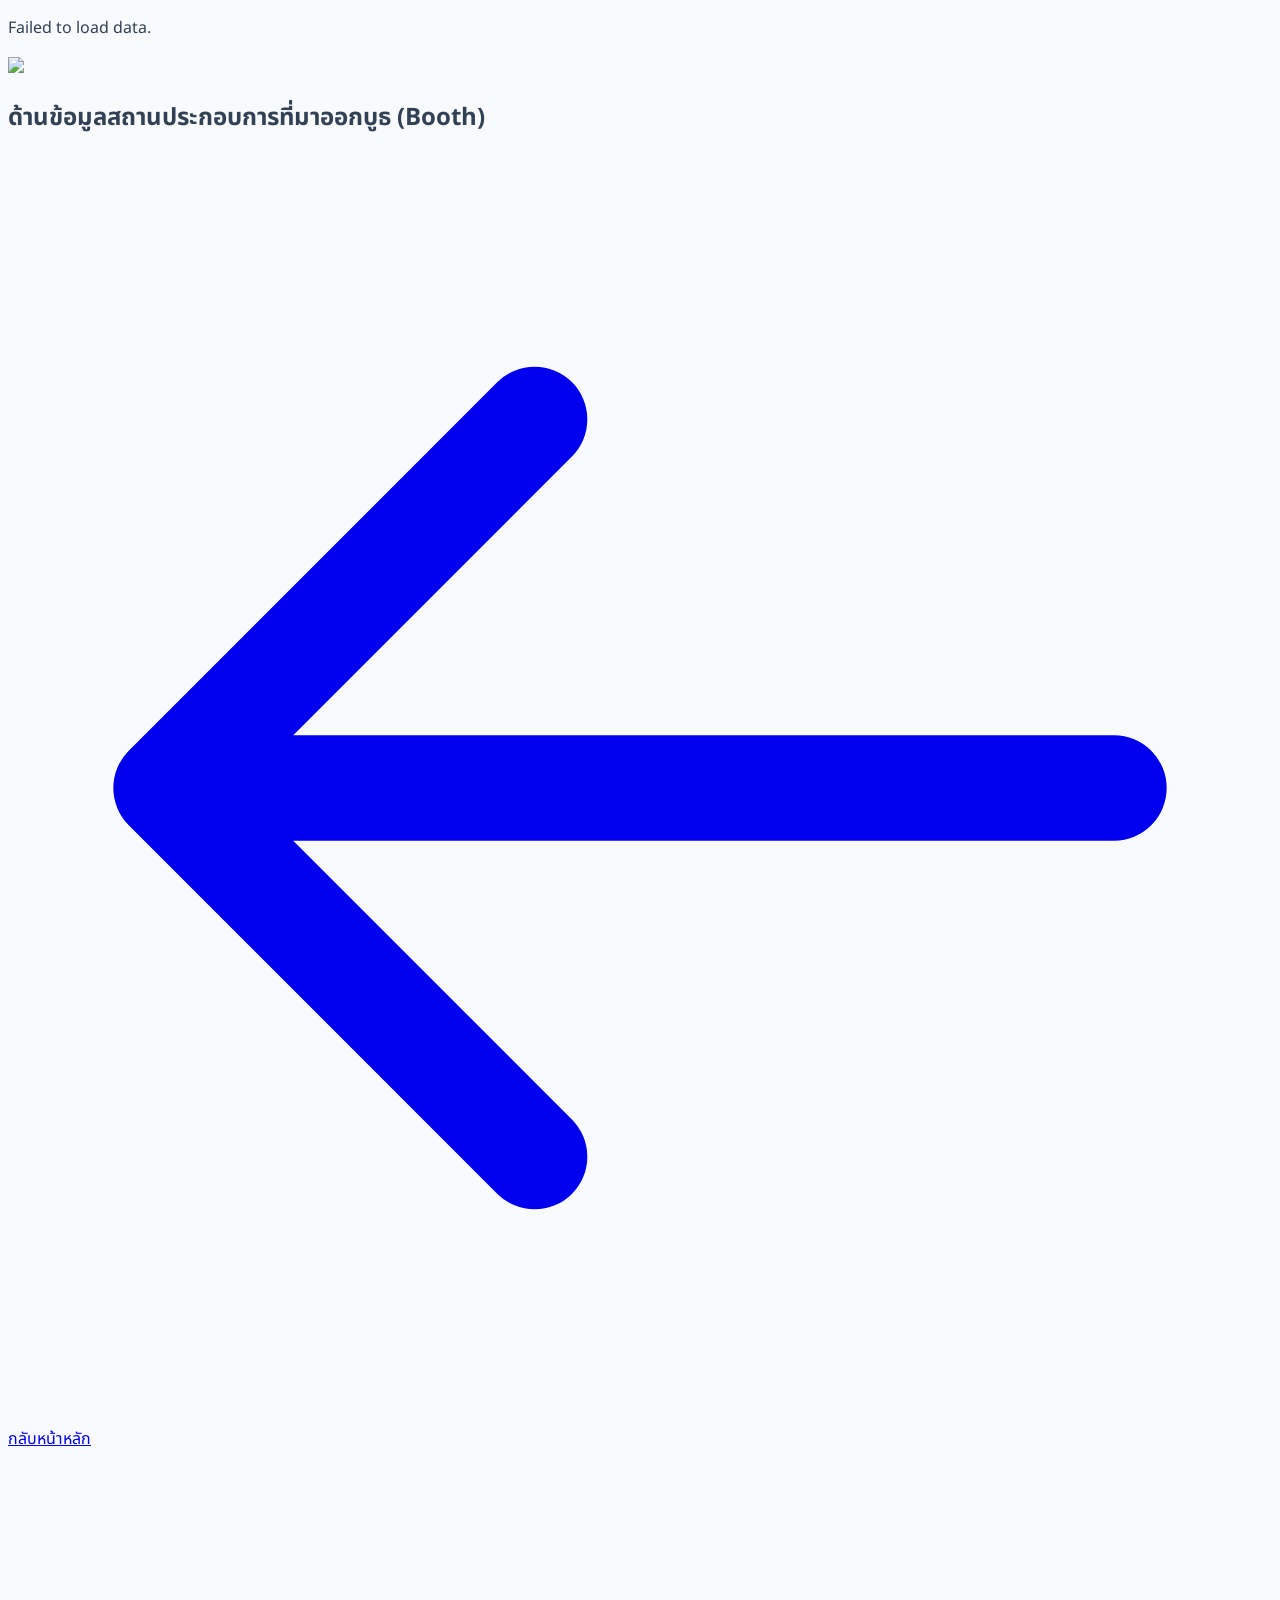
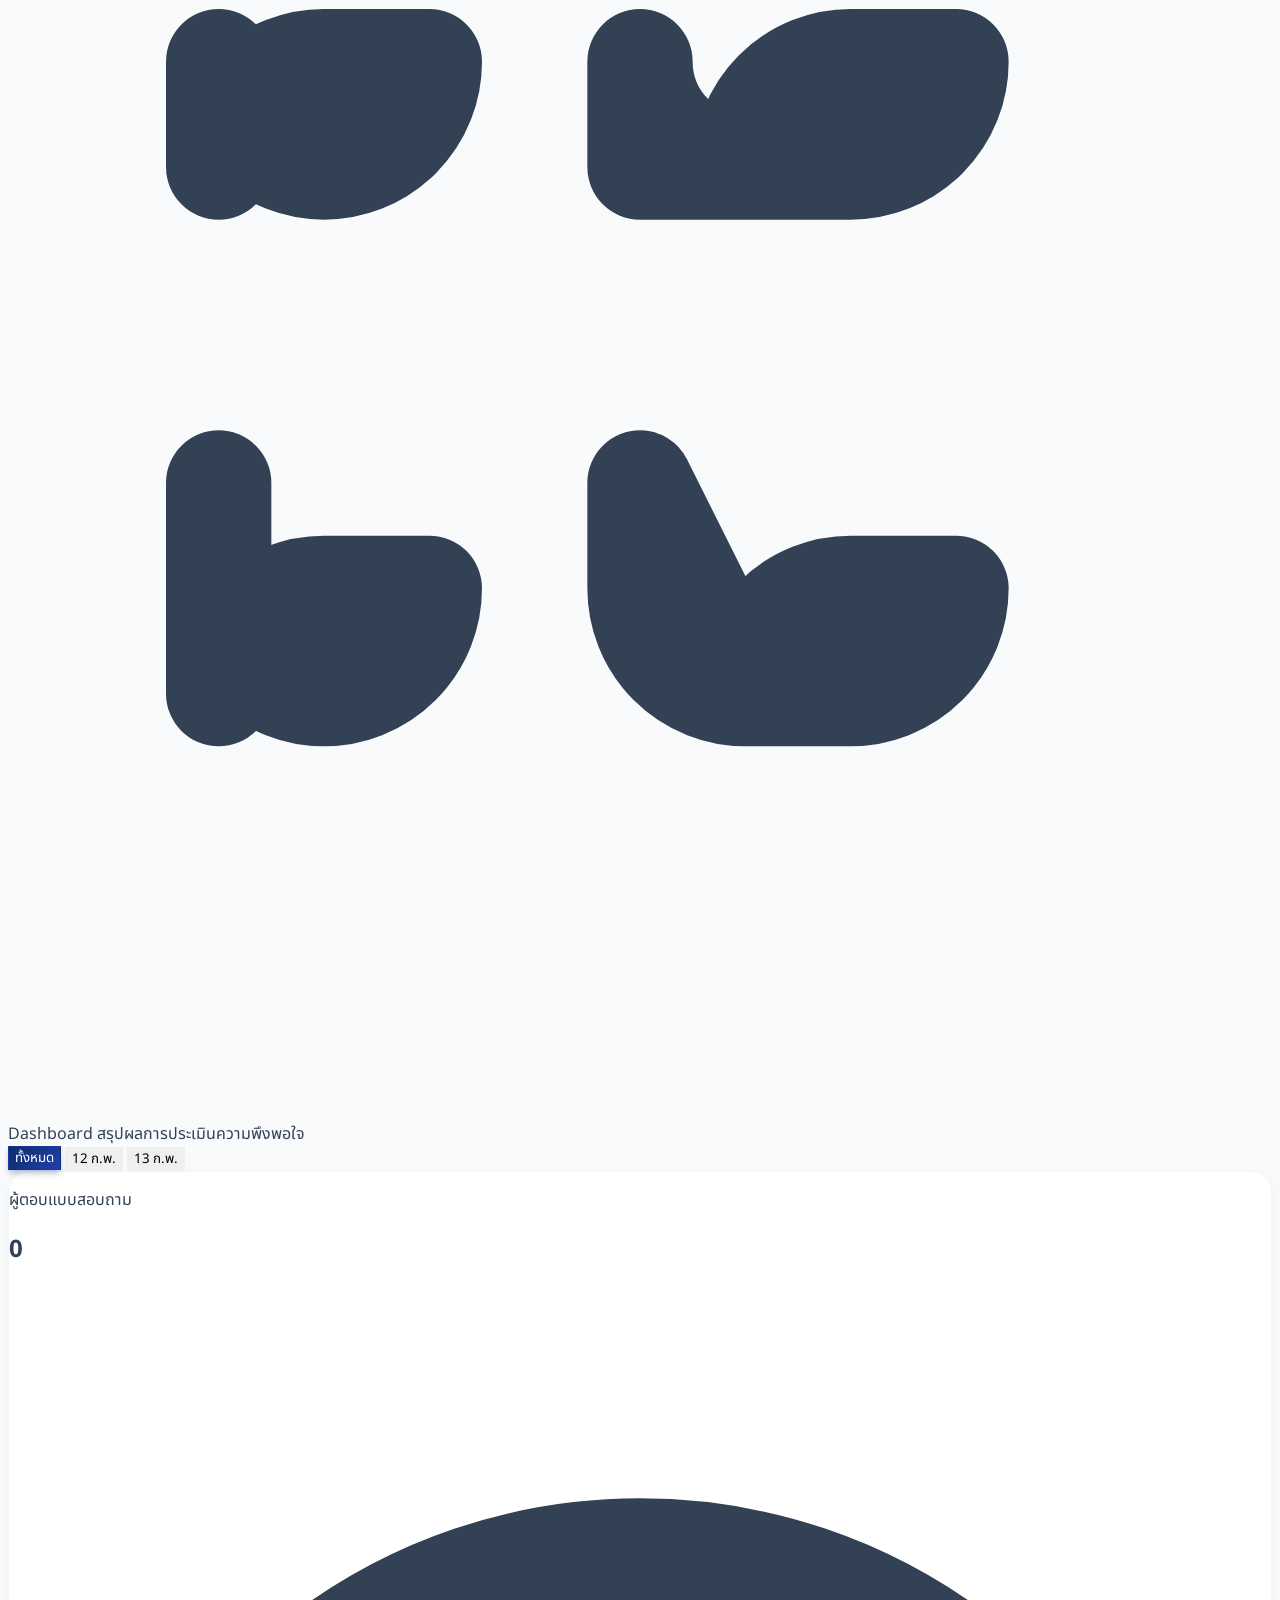
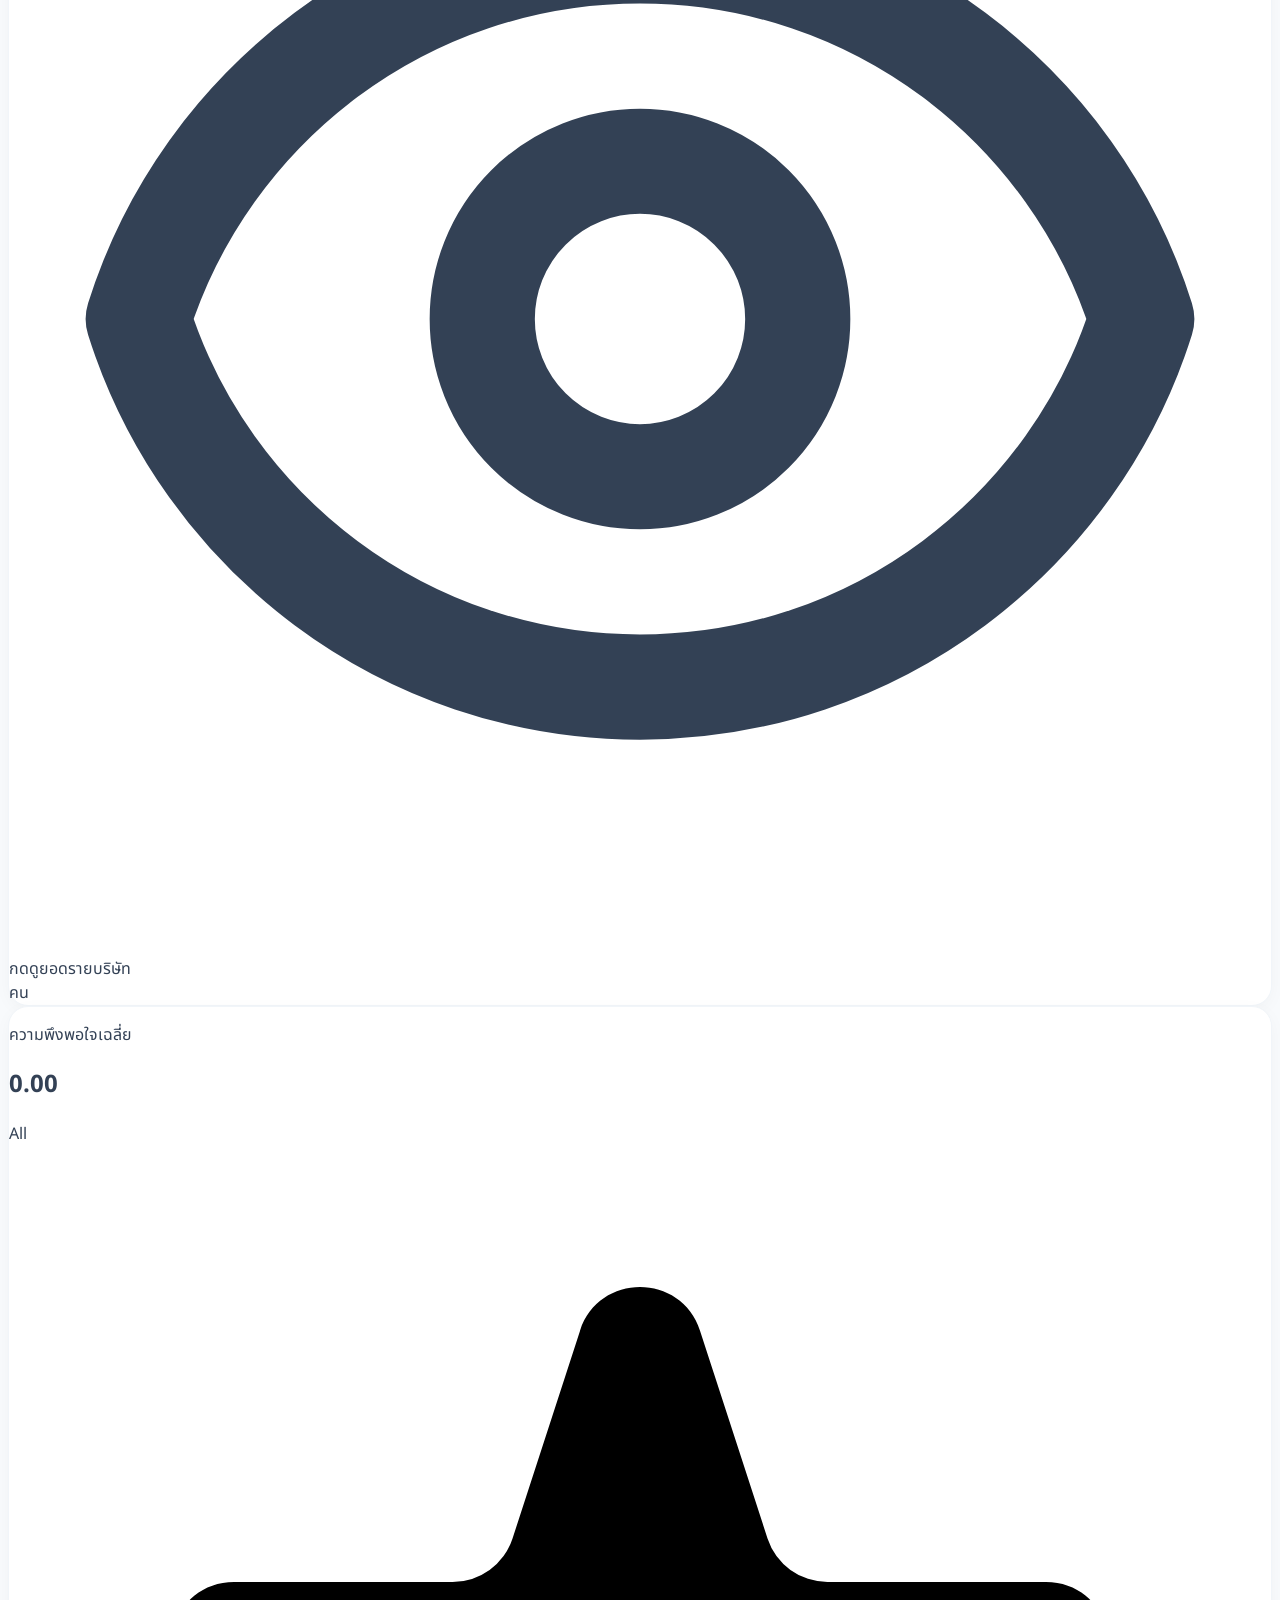
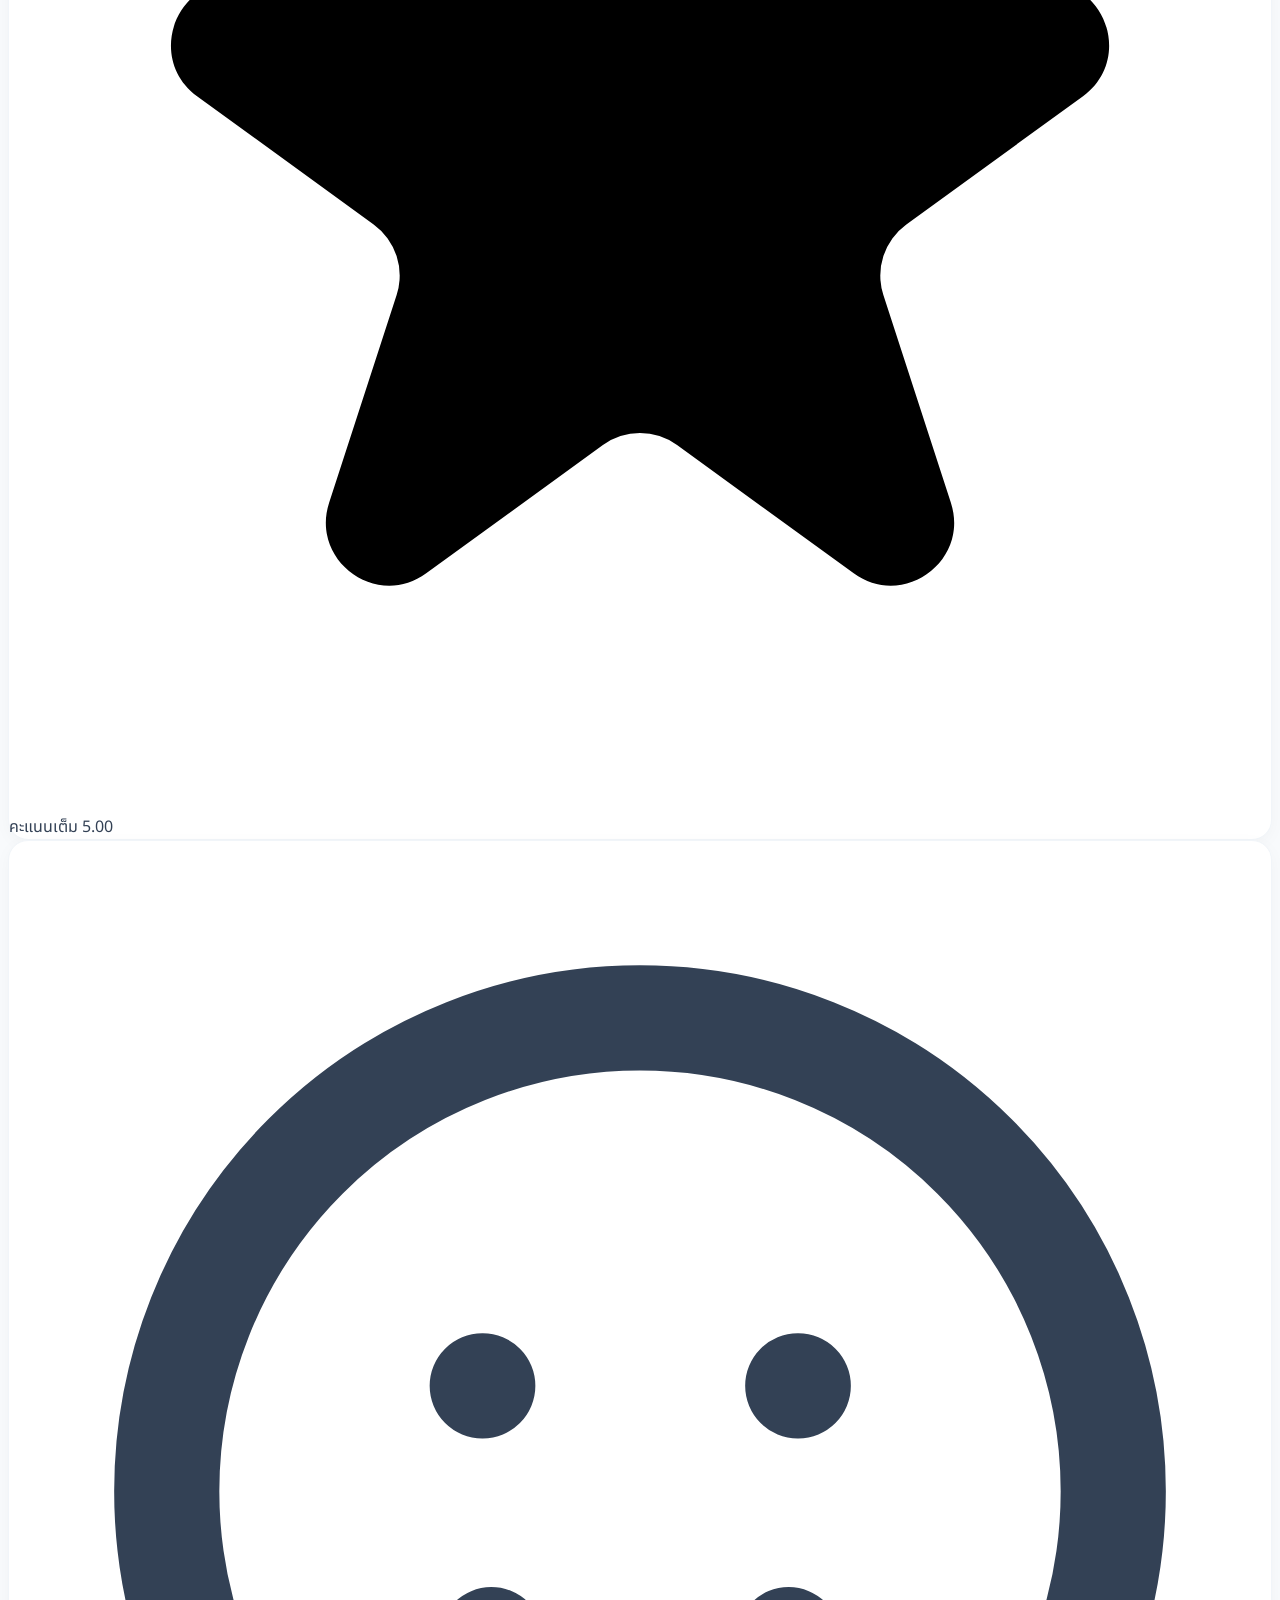
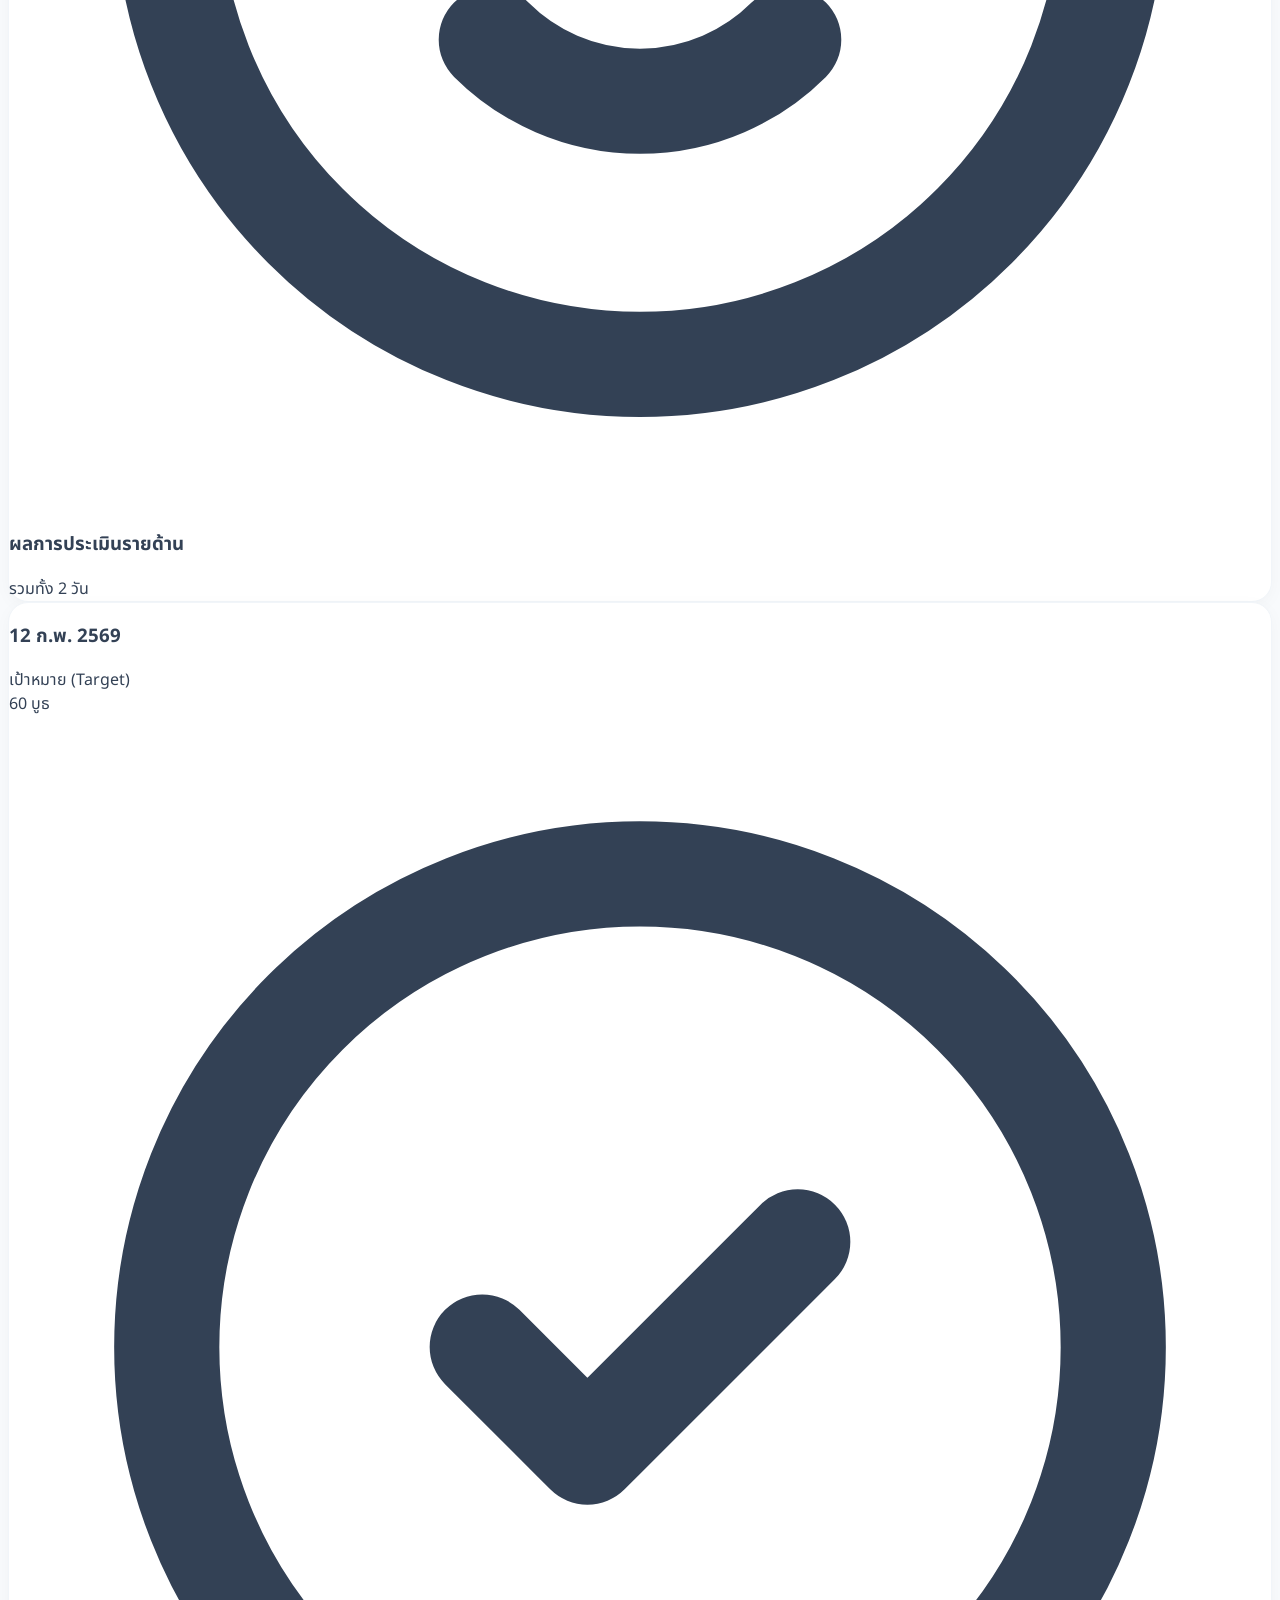
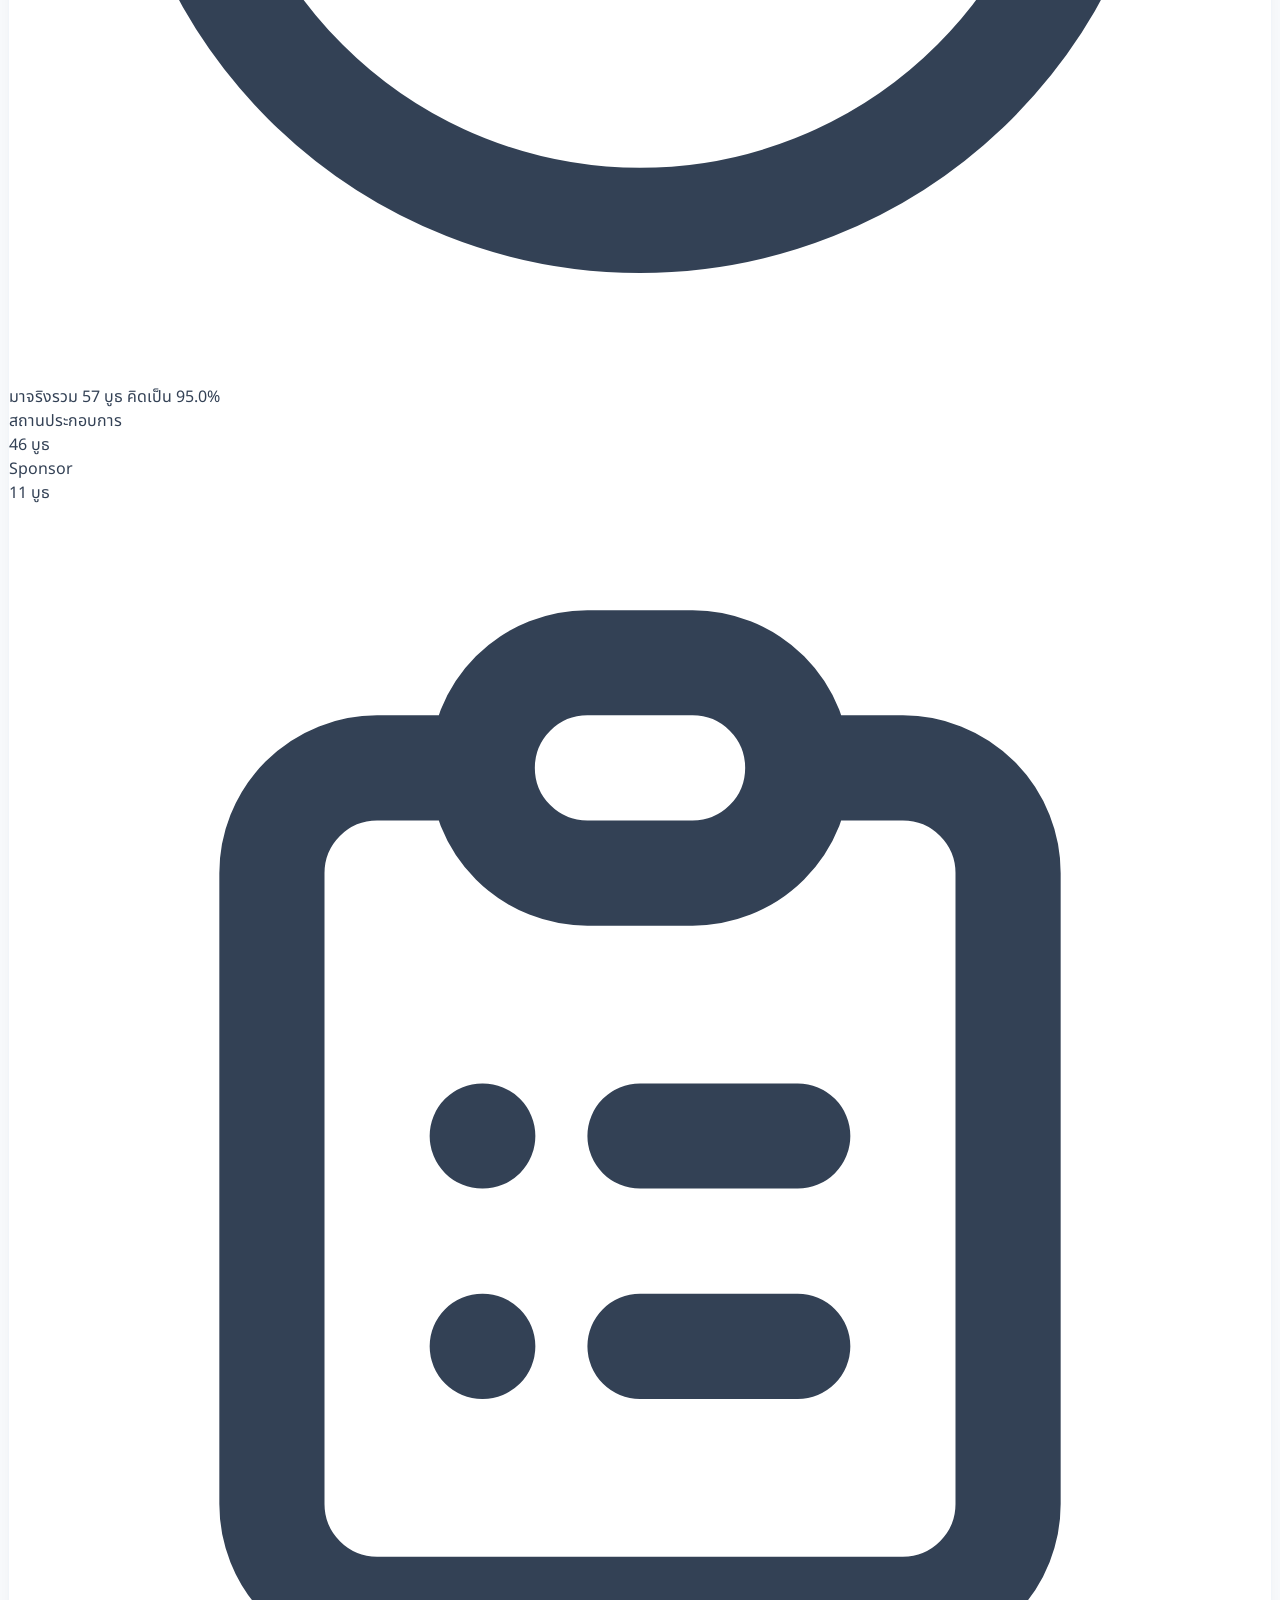
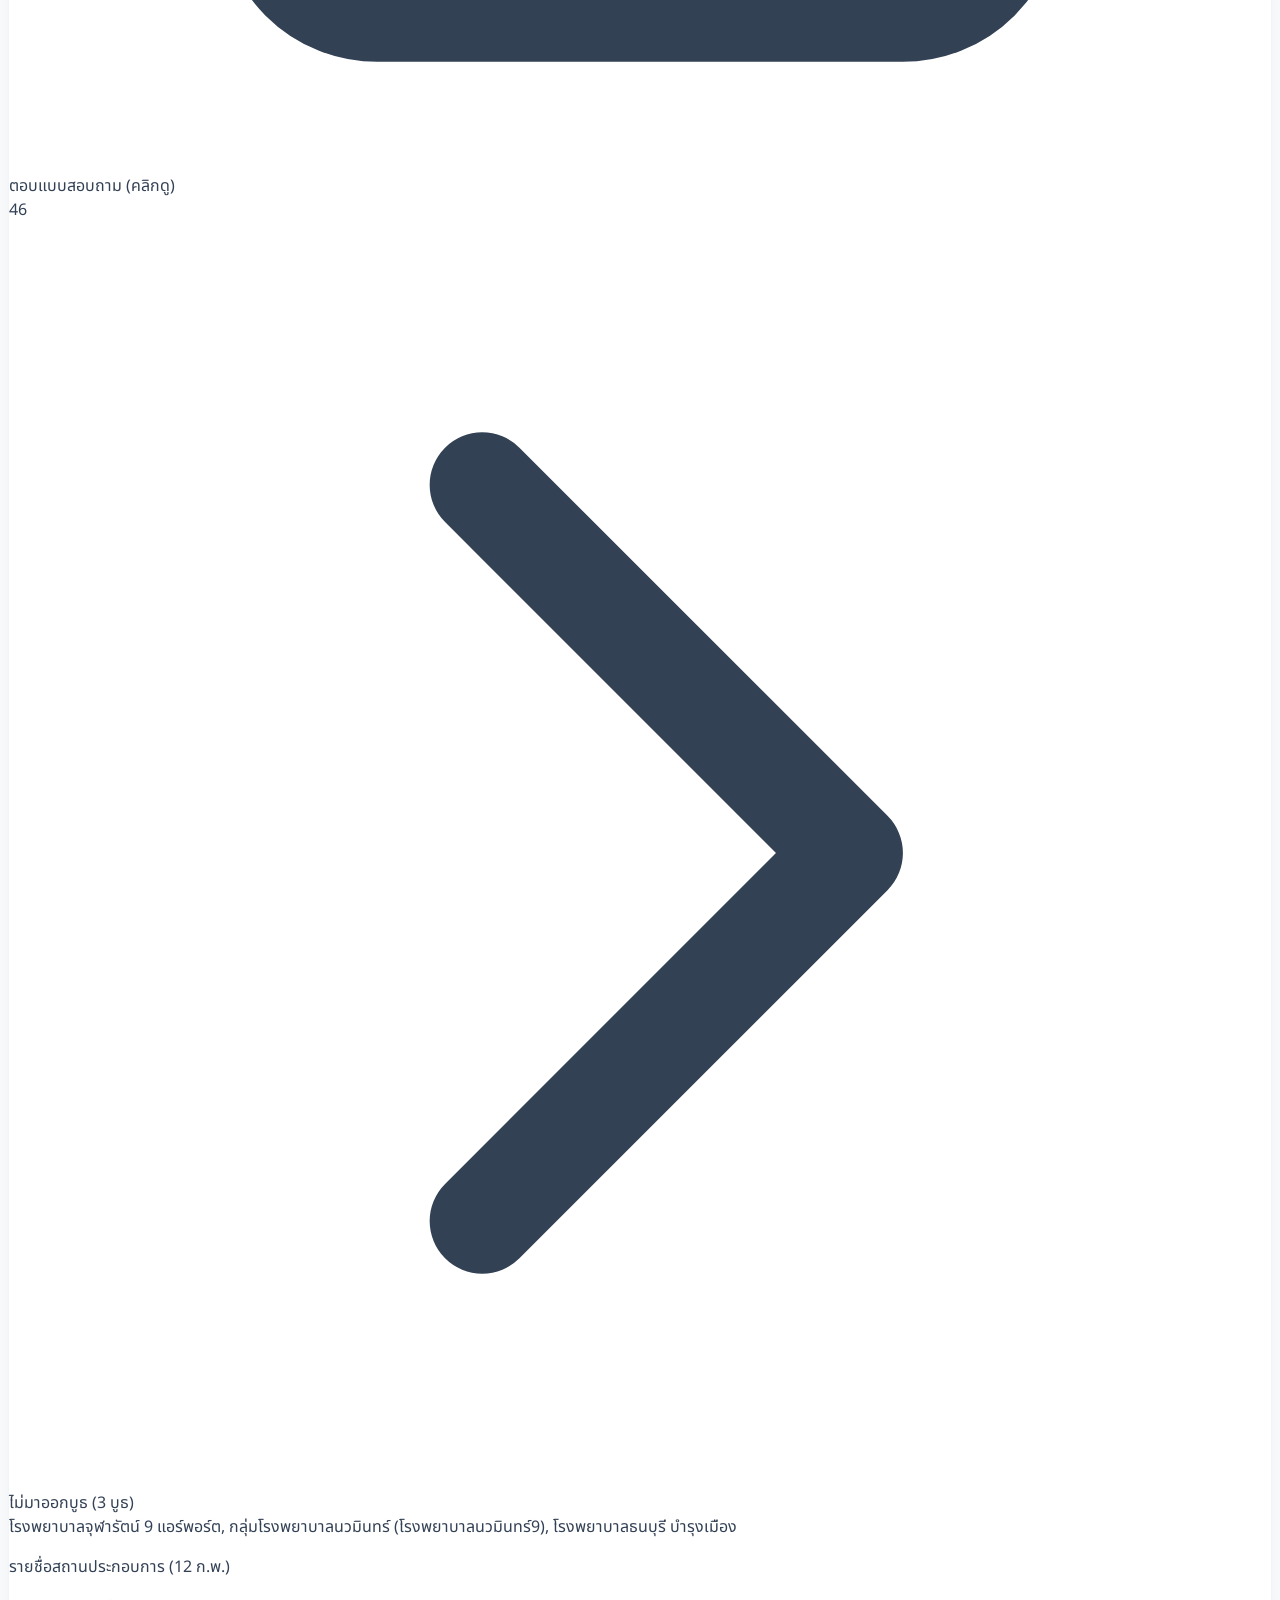
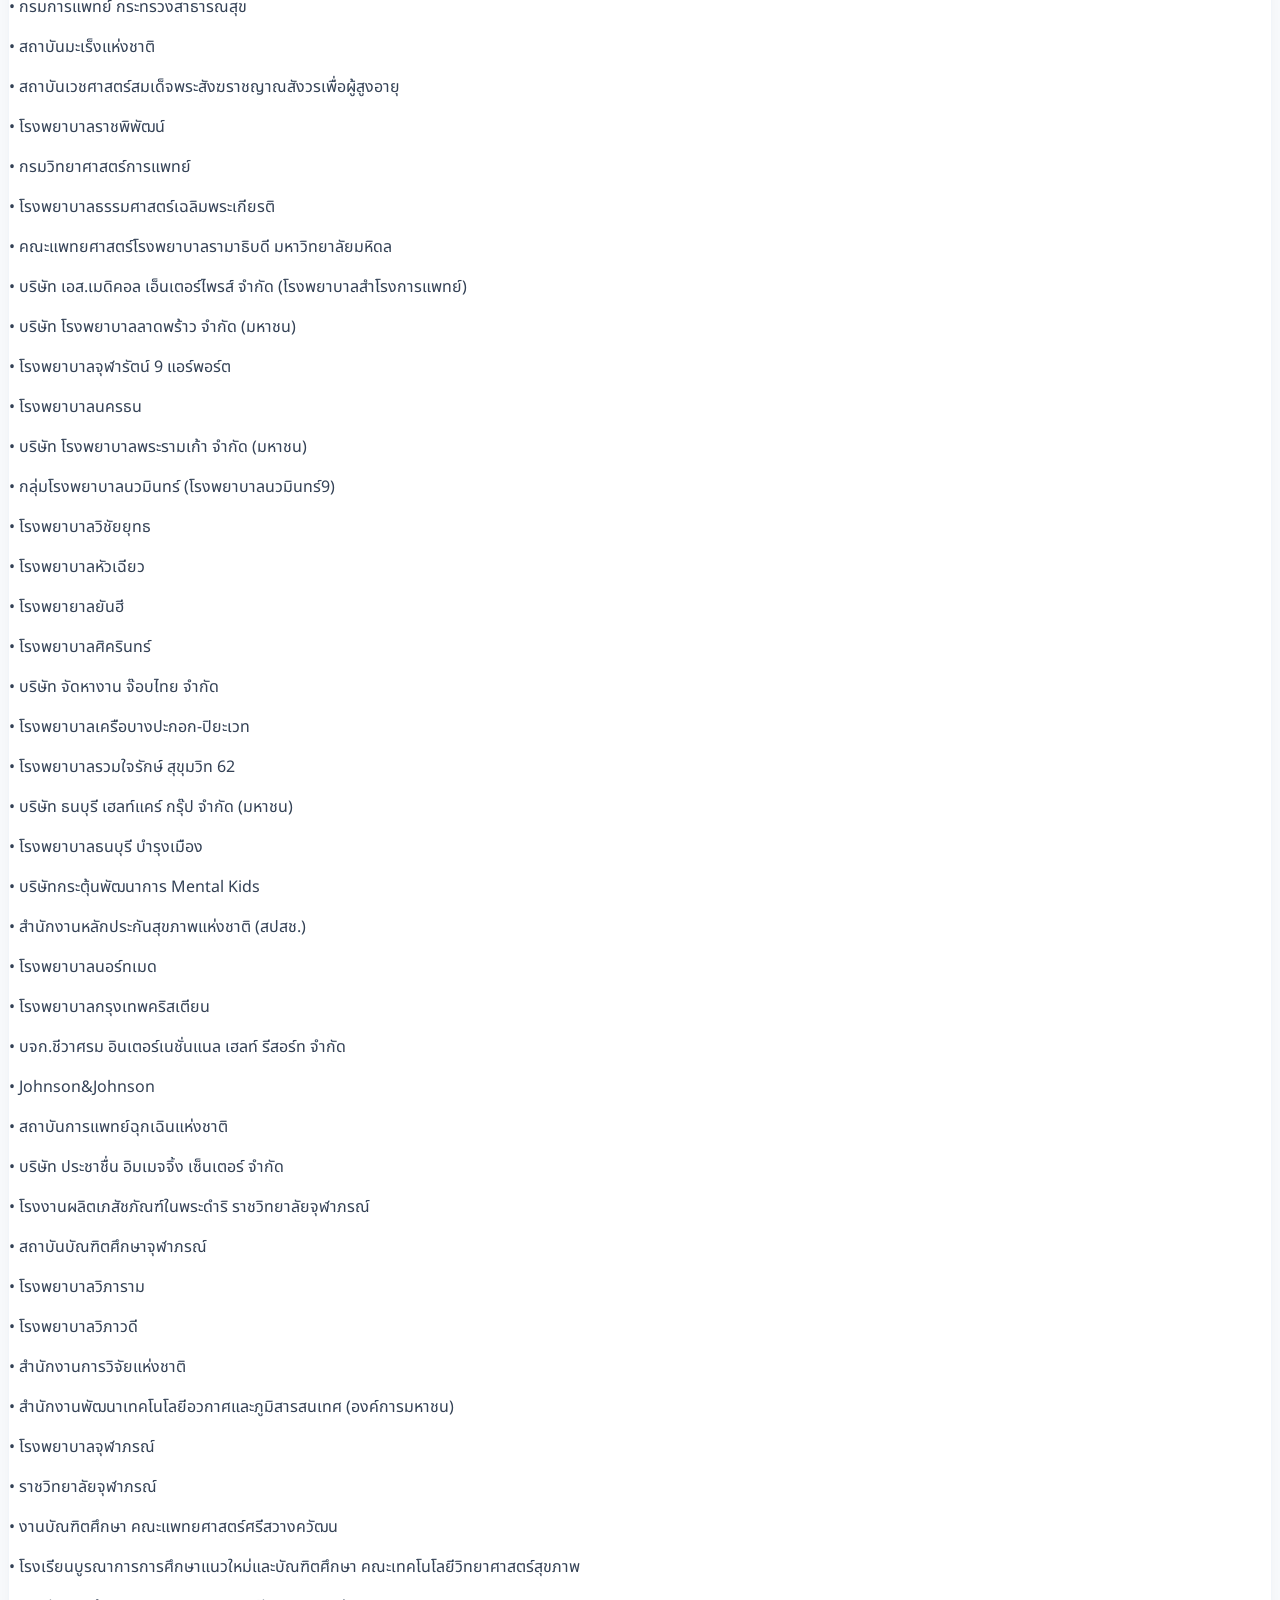
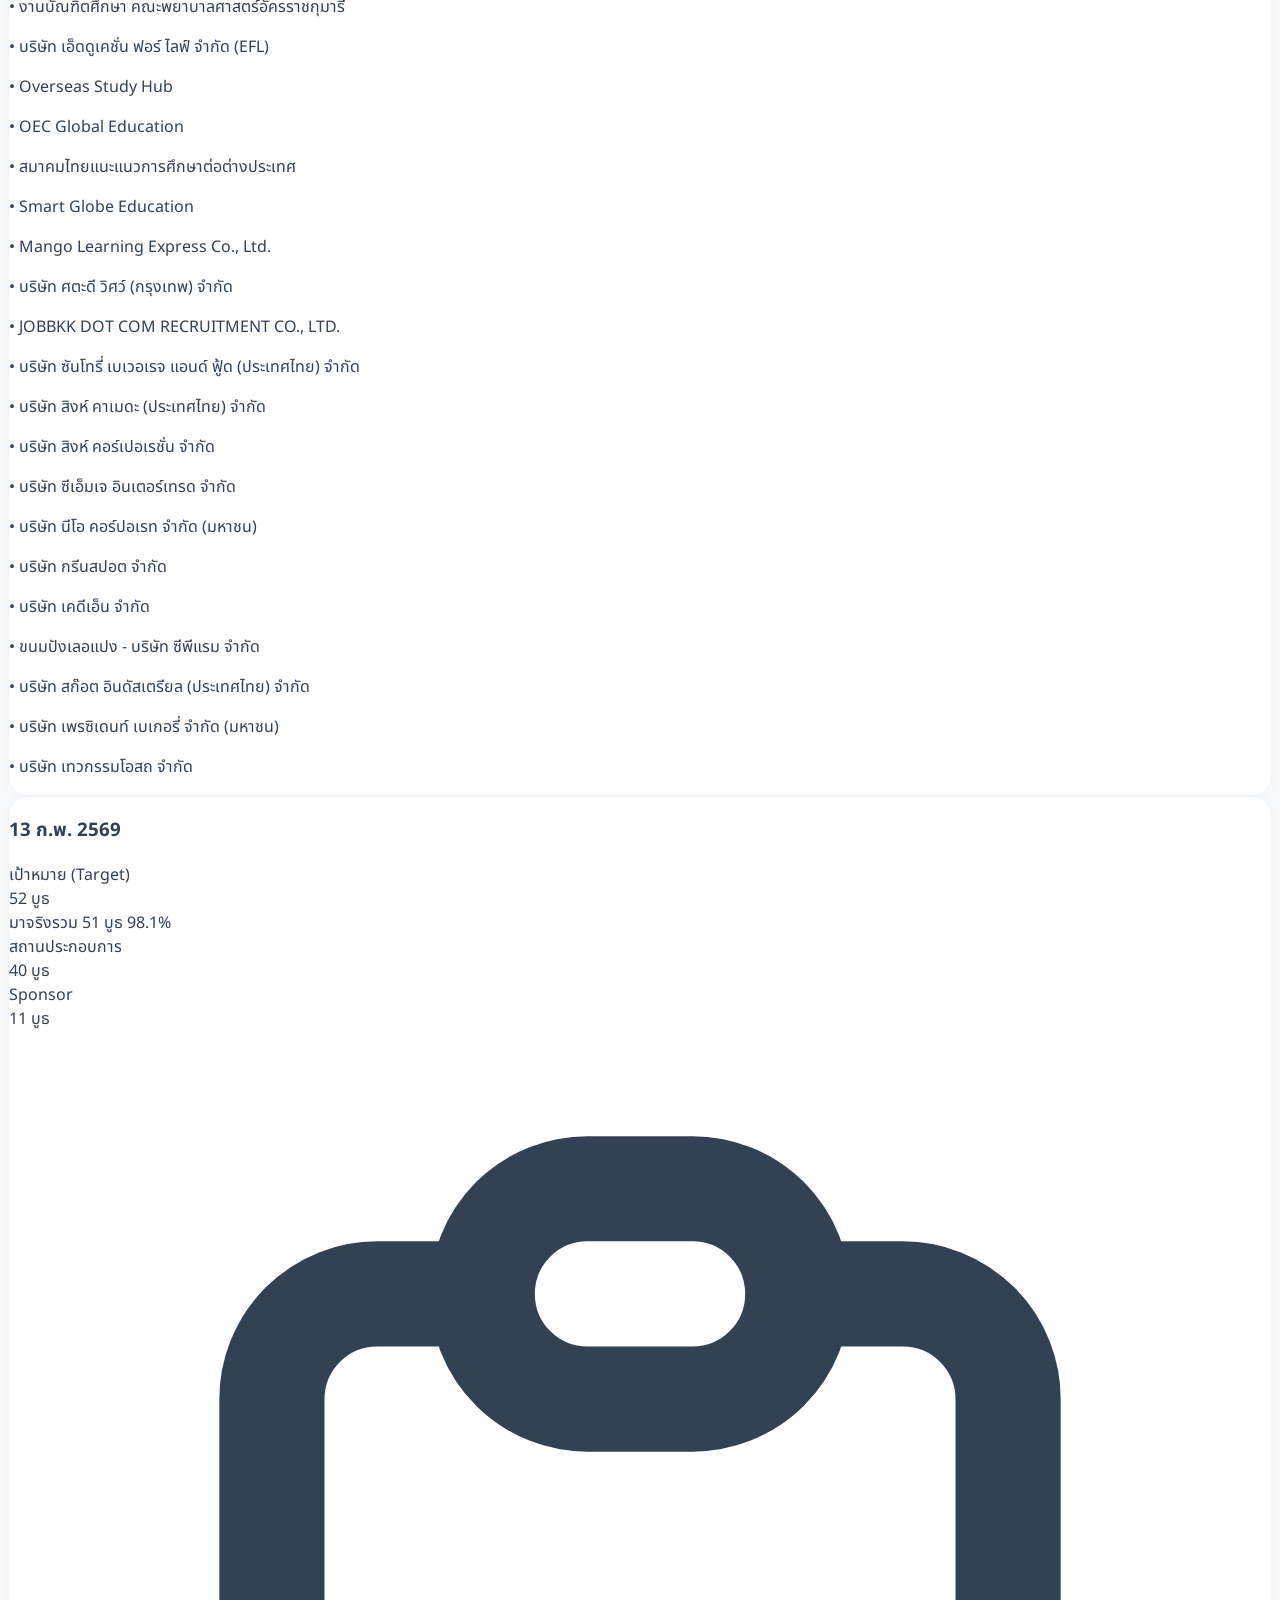
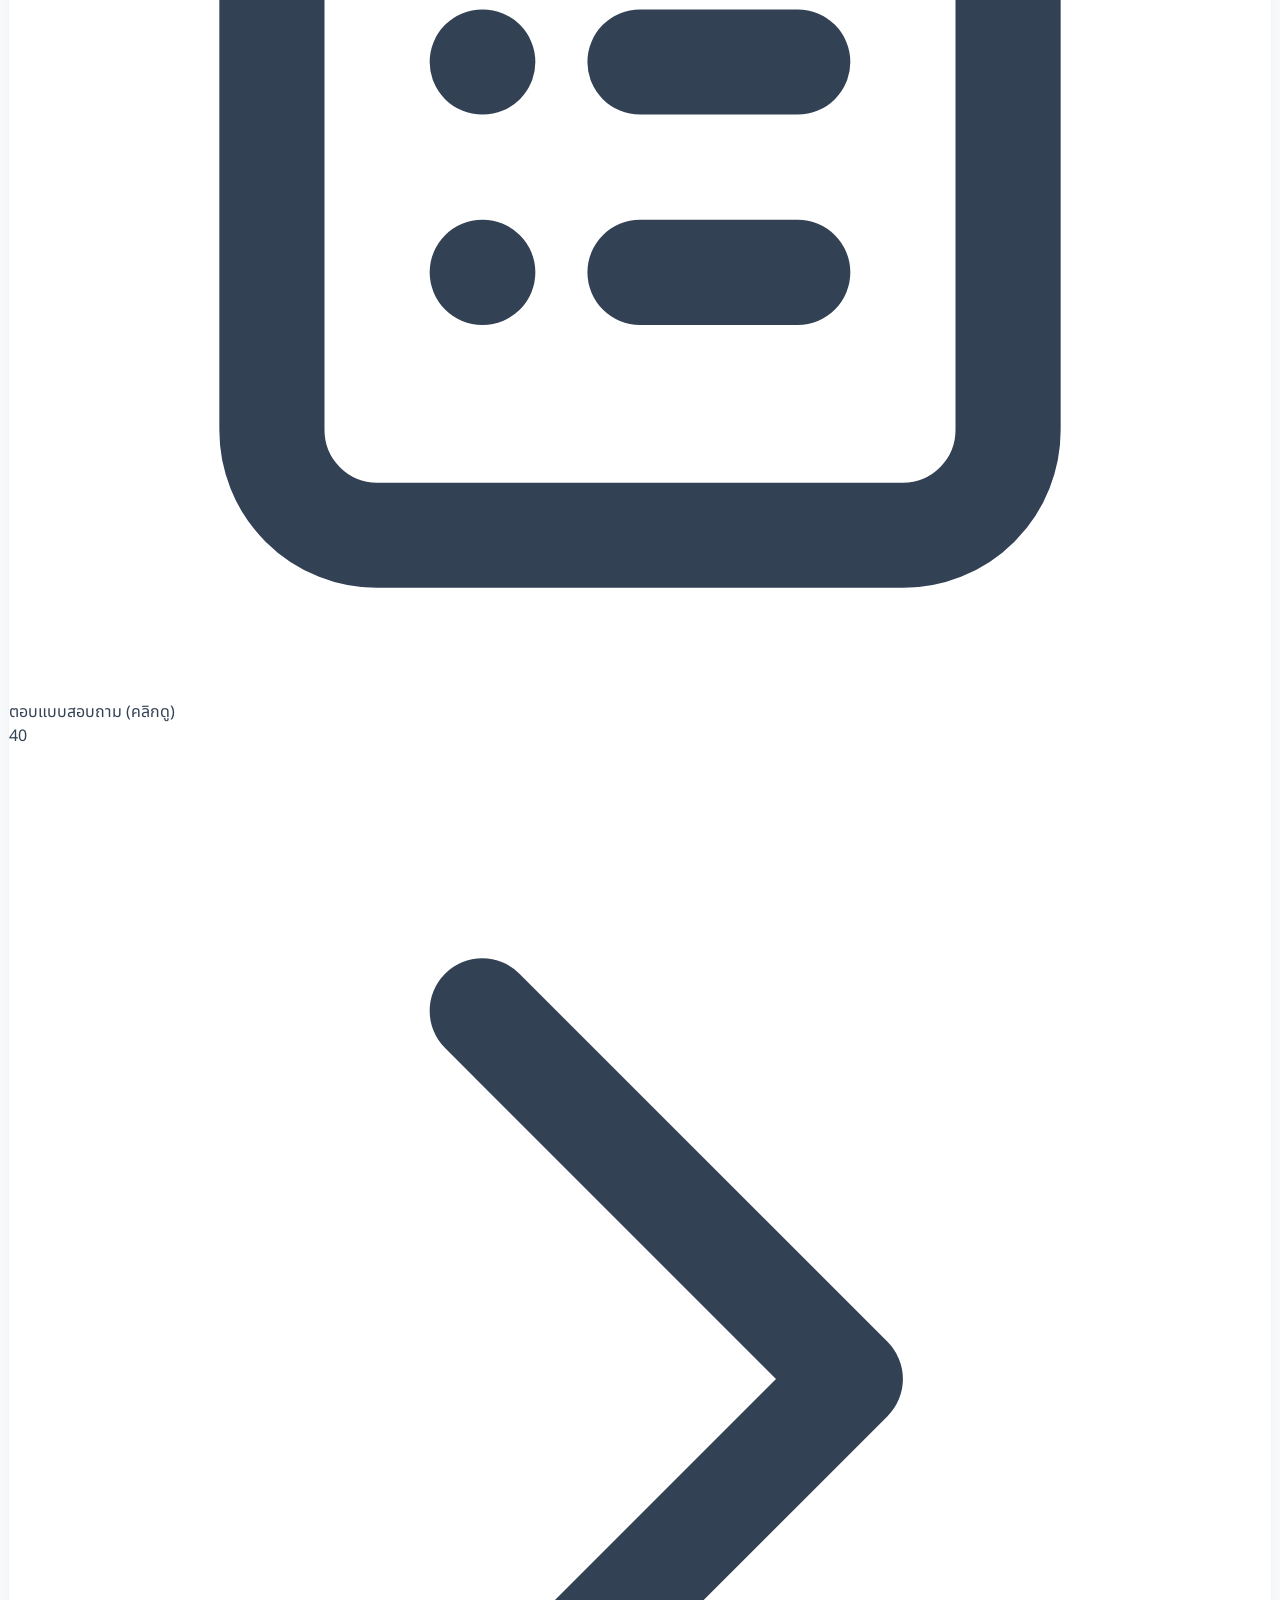
==== commit afe3a7b8: "Update booth.html" ====
--- a/booth.html
+++ b/booth.html
@@ -83,7 +83,7 @@
           <h2 class="text-xl md:text-2xl font-bold text-slate-800">ด้านข้อมูลสถานประกอบการที่มาออกบูธ (Booth)</h2>
           <div class="flex items-center gap-2 text-slate-500 text-sm font-medium mt-1">
              <a href="index.html" class="flex items-center hover:text-cra-primary transition font-bold"><svg class="w-4 h-4 mr-1" fill="none" stroke="currentColor" viewBox="0 0 24 24"><path stroke-linecap="round" stroke-linejoin="round" stroke-width="2" d="M10 19l-7-7m0 0l7-7m-7 7h18"/></svg> กลับหน้าหลัก</a>
-             <svg class="w-4 h-4 shrink-0" fill="none" stroke="currentColor" viewBox="0 0 24 24"><path stroke-linecap="round" stroke-linejoin="round" stroke-width="2" d="M4 6a2 2 0 012-2h2a2 2 0 01-2 2H6a2 2 0 01-2-2V6zM14 6a2 2 0 012-2h2a2 2 0 012 2v2a2 2 0 01-2 2h-2a2 2 0 01-2-2V6zM4 16a2 2 0 012-2h2a2 2 0 012 2v2a2 2 0 01-2 2H6a2 2 0 01-2-2v-2zM14 16a2 2 0 012-2h2a2 2 0 012 2v2a2 2 0 01-2 2h-2a2 2 0 01-2-2v-2z"/></svg>
+             <svg class="w-4 h-4 shrink-0" fill="none" stroke="currentColor" viewBox="0 0 24 24"><path stroke-linecap="round" stroke-linejoin="round" stroke-width="2" d="M4 6a2 2 0 012-2h2a2 2 0 01-2 2H6a2 2 0 01-2-2V6zM14 6a2 2 0 012-2h2a2 2 0 01-2 2h-2a2 2 0 01-2-2V6zM4 16a2 2 0 012-2h2a2 2 0 01-2 2H6a2 2 0 01-2-2v-2zM14 16a2 2 0 012-2h2a2 2 0 01-2 2h-2a2 2 0 01-2-2v-2z"/></svg>
             Dashboard สรุปผลการประเมินความพึงพอใจ
           </div>
         </div>
@@ -536,8 +536,8 @@
   <script>
     let RAW_DATA = [];
     let FILTER_DATE = 'All';
-
-    // Index Mapping (A-M)
+    let charts = {};
+
     const IDX = { 
       Known: 0, Source: 1, Alumni: 2, Criteria: 3, 
       DateJoined: 4, Comp12: 5, Comp13: 6, 
@@ -545,14 +545,19 @@
       NextJoin: 11, Suggestion: 12
     };
 
-    const API_URL = 'https://script.google.com/macros/s/AKfycbylyonLUKe_jJjbrtTASPg9Rphi7Ln9vRU2mO7Q6l-QcZ3p2htU_5NLUxIi2khhoa8s/exec';
+    const API_URL = "https://script.google.com/macros/s/AKfycbylyonLUKe_jJjbrtTASPg9Rphi7Ln9vRU2mO7Q6l-QcZ3p2htU_5NLUxIi2khhoa8s/exec";
+
     window.onload = async () => { 
-        fetch(`${API_URL}?action=datajob`)
-    .then(res => res.json())
-    .then(data => {
-      RAW_DATA = data;
-      initDashboard();
-    });
+        try {
+            const response = await fetch(`${API_URL}?action=databooth`);
+            const data = await response.json();
+            RAW_DATA = data;
+            initDashboard();
+        } catch (error) {
+            console.error("Error fetching data:", error);
+            document.getElementById('loading').innerHTML = '<p class="text-red-500">Failed to load data.</p>';
+        }
+    };
 
     function setFilter(val) { 
         FILTER_DATE = val; 
@@ -572,78 +577,38 @@
 
       let displayData = RAW_DATA.filter(r => (FILTER_DATE === 'All') || (r[IDX.DateJoined] && r[IDX.DateJoined].includes(FILTER_DATE)));
       
-      // 1. Total Respondents (จำนวนแถว)
       const totalRespondents = displayData.length;
       animateValue("kpiTotal", parseInt(document.getElementById('kpiTotal').innerText || 0), totalRespondents, 500);
 
-      // 2. Unique Companies List & Count (นับชื่อที่ไม่ซ้ำ)
-      let uniqueCompanies = new Set();
-      let companyList = [];
-      
-      displayData.forEach(r => {
-          let name = "";
-          let d = r[IDX.DateJoined] || "";
-          if (d.includes('12')) name = r[IDX.Comp12];
-          else if (d.includes('13')) name = r[IDX.Comp13];
-          if (!name) name = (r[IDX.Comp12] + " " + r[IDX.Comp13]).trim();
-          
-          if(name.length > 1) {
-              let cleanName = name.trim();
-              if(!uniqueCompanies.has(cleanName)) {
-                  uniqueCompanies.add(cleanName);
-                  companyList.push(cleanName);
-              }
-          }
-      });
-      // animateValue("kpiUnique", parseInt(document.getElementById('kpiUnique').innerText || 0), uniqueCompanies.size, 500);
-      
-      // Render Company List Table (Unique) - Though card is removed, logic kept if needed
-      // document.getElementById('tableCompanyNames').innerHTML = companyList.length 
-      //    ? companyList.sort().map((n, i) => `<tr><td class="text-center font-bold text-slate-300 text-xs">${i+1}</td><td><div class="text-sm text-slate-700 font-medium">${n}</div></td></tr>`).join('') 
-      //    : '<tr><td colspan="2" class="text-center text-slate-300 py-4">ไม่มีข้อมูล</td></tr>';
-
-      // 3. Sat Score (Average)
       let sumSat = 0, cntSat = 0;
       displayData.forEach(r => {
         let v = parseFloat(r[IDX.Sat_Overall]);
         if (!isNaN(v)) { sumSat += v; cntSat++; }
       });
-
       let avgVal = cntSat ? (sumSat / cntSat) : 0;
-      let avgText = avgVal.toFixed(2);
-      let pctText = (avgVal / 5 * 100).toFixed(2);
-
       const kpiSatEl = document.getElementById('kpiSatScore');
       if (kpiSatEl) {
-        kpiSatEl.classList.remove('tracking-tighter');
-        kpiSatEl.classList.add('flex', 'items-baseline', 'gap-3');
-        kpiSatEl.innerHTML = `
-          <span class="tracking-tighter">${avgText}</span> 
-          <span class="text-xl text-slate-400 font-bold tracking-normal whitespace-nowrap">(ร้อยละ ${pctText})</span>`;
+        kpiSatEl.innerHTML = `<span class="tracking-tighter">${avgVal.toFixed(2)}</span><span class="text-xl text-slate-400 font-bold ml-2">(ร้อยละ ${(avgVal/5*100).toFixed(2)})</span>`;
       }
 
       const dateTxt = FILTER_DATE === 'All' ? 'รวมทั้ง 2 วัน' : `วันที่ ${FILTER_DATE} ก.พ.`;
-      ['dateBadgeSource','dateBadgeNext','dateBadgeAware','dateBadgeS1', 'dateBadgeCriteria', 'dateBadgeComp', 'dateBadgeSat', 'dateBadgeSatKPI'].forEach(id => {
+      ['dateBadgeSource','dateBadgeNext','dateBadgeAware','dateBadgeS1', 'dateBadgeCriteria', 'dateBadgeComp', 'dateBadgeSat', 'dateBadgeSatKPI', 'dateBadgeSugg'].forEach(id => {
           if(document.getElementById(id)) document.getElementById(id).innerText = dateTxt;
       });
 
-      // Charts (A, L) - Based on Respondents
       renderCleanDoughnut('chartAware', 'legendAware', getCounts(displayData, IDX.Known), 'totalAware');
       renderCleanDoughnut('chartNext', 'legendNext', getCounts(displayData, IDX.NextJoin), 'totalNext');
 
-      // C: Alumni Pills (Clickable)
       renderAlumniPills(displayData, totalRespondents);
 
-      // Tables (B, D)
       renderTopList('tableSource', getCounts(displayData, IDX.Source, true), totalRespondents);
       renderTopList('tableCriteria', getCounts(displayData, IDX.Criteria, true), totalRespondents);
 
-      // Sat Grid (H-K) - Redesign Logic
       const satMetrics = [ 
           { idx: IDX.Sat_Time, label: 'ความเหมาะสมของช่วงเวลา' }, 
           { idx: IDX.Sat_Space, label: 'ความเหมาะสมของสถานที่' }, 
-          { idx: IDX.Sat_Welfare, label: 'ช่วงกิจกรรมนำเสนอหลักสูตรและผลงานนักศึกษา' }, 
-          { idx: IDX.Sat_Overall, label: 'ช่วงกิจกรรมนำเสนอแนะนำสถานประกอบการ' } 
+          { idx: IDX.Sat_Welfare, label: 'ช่วงกิจกรรมนำเสนอหลักสูตร' }, 
+          { idx: IDX.Sat_Overall, label: 'ช่วงกิจกรรมแนะนำสถานประกอบการ' } 
       ];
 
       document.getElementById('satisfactionGrid').innerHTML = satMetrics.map(m => {
@@ -651,336 +616,120 @@
           displayData.forEach(r => { let v = parseFloat(r[m.idx]); if(!isNaN(v)){ s+=v; c++; } });
           let avg = c ? (s/c) : 0;
           let pct = (avg/5)*100;
-          
-          return `
-          <div class="flex flex-col">
-              <div class="flex justify-between items-start mb-3">
-                  <div class="text-sm font-bold text-slate-700 w-2/3 leading-relaxed pr-2">${m.label}</div>
-                  <div class="text-right">
-                      <div class="text-4xl font-black text-slate-800 tracking-tight leading-none">
-                          ${avg.toFixed(2)}<span class="text-sm text-slate-400 font-normal ml-1">/5</span>
-                      </div>
-                      <div class="mt-1.5">
-                        <span class="text-[10px] font-bold text-orange-600 bg-orange-50 px-2 py-1 rounded border border-orange-100">
-                            ร้อยละ ${pct.toFixed(2)}
-                        </span>
-                      </div>
-                  </div>
-              </div>
-              <div class="w-full bg-slate-100 rounded-full h-3">
-                  <div class="bg-cra-primary h-3 rounded-full shadow-sm transition-all duration-1000" style="width:${pct}%"></div>
-              </div>
-          </div>`;
+          return `<div class="flex flex-col"><div class="flex justify-between items-start mb-3"><div class="text-sm font-bold text-slate-700 w-2/3 leading-relaxed">${m.label}</div><div class="text-right"><div class="text-4xl font-black text-slate-800 tracking-tight leading-none">${avg.toFixed(2)}<span class="text-sm text-slate-400 font-normal ml-1">/5</span></div><div class="mt-1.5"><span class="text-[10px] font-bold text-orange-600 bg-orange-50 px-2 py-1 rounded border border-orange-100">ร้อยละ ${pct.toFixed(2)}</span></div></div></div><div class="w-full bg-slate-100 rounded-full h-3"><div class="bg-cra-primary h-3 rounded-full shadow-sm transition-all duration-1000" style="width:${pct}%"></div></div></div>`;
       }).join('');
 
-      // ==========================================
-      // [UPDATE] Suggestions: Dynamic Layout (Split vs Grid)
-      // ==========================================
-      
-      // 1. เตรียมข้อมูล & Grouping (รวมคำซ้ำ)
-      let map12 = new Map();
-      let map13 = new Map();
-      let totalCount = 0;
-
-      displayData.forEach(r => {
-          let text = r[IDX.Suggestion];
-          let dateRaw = r[IDX.DateJoined] || ""; // ใช้คอลัมน์วันที่
-          
-          if (text && text.trim().length > 1 && text.trim() !== "-" && text.trim() !== ".") {
-              let cleanText = text.trim();
-              
-              // เช็ควันแล้วหยอดลงตะกร้า (ถ้า Filter เป็น All หรือตรงวัน)
-              if (dateRaw.includes("12")) {
-                  map12.set(cleanText, (map12.get(cleanText) || 0) + 1);
-                  if (FILTER_DATE === 'All' || FILTER_DATE === '12') totalCount++;
-              } 
-              else if (dateRaw.includes("13")) {
-                  map13.set(cleanText, (map13.get(cleanText) || 0) + 1);
-                  if (FILTER_DATE === 'All' || FILTER_DATE === '13') totalCount++;
-              }
-          }
-      });
-
-      // อัปเดตตัวเลขหัวการ์ด
-      const countBadge = document.getElementById('countSuggTotal');
-      if(countBadge) countBadge.innerText = `${totalCount} ข้อความ`;
-      
-      const dateBadge = document.getElementById('dateBadgeSugg');
-      if(dateBadge) dateBadge.innerText = FILTER_DATE === 'All' ? 'รวมทั้ง 2 วัน' : `วันที่ ${FILTER_DATE} ก.พ.`;
-
-      // 2. ฟังก์ชันสร้าง HTML ของการ์ดแต่ละใบ (ใช้ร่วมกัน)
-      const createCardHTML = (txt, count, colorTheme) => {
-          let badge = count > 1 ? `<div class="${colorTheme === 'blue' ? 'bg-blue-600' : 'bg-orange-500'} text-white text-[10px] font-bold px-2 py-1 rounded-lg shadow-sm shrink-0 min-w-[24px] text-center">x${count}</div>` : ``;
-          let borderClass = colorTheme === 'blue' ? 'hover:border-blue-300' : 'hover:border-orange-300';
-          
-          return `
-          <div class="bg-white border border-slate-100 p-3 rounded-xl shadow-sm ${borderClass} transition-all duration-200 group flex justify-between items-start gap-3 animate-fade-up mb-3">
-              <p class="text-sm text-slate-700 font-medium leading-relaxed flex-1">"${txt}"</p>
-              ${badge}
-          </div>`;
-      };
-
-      // 3. Logic เลือก Layout
-      const box = document.getElementById('suggestionBox');
-      
-      // แปลง Map เป็น Array ที่เรียงลำดับแล้ว
-      const getSorted = (map) => Array.from(map.entries()).map(([t, c]) => ({ txt: t, count: c })).sort((a, b) => b.count - a.count);
-      const list12 = getSorted(map12);
-      const list13 = getSorted(map13);
-
-      if (totalCount === 0) {
-          box.innerHTML = `<div class="h-full flex flex-col items-center justify-center text-slate-300"><svg class="w-12 h-12 mb-2 opacity-50" fill="none" stroke="currentColor" viewBox="0 0 24 24"><path stroke-linecap="round" stroke-linejoin="round" stroke-width="2" d="M8 12h.01M12 12h.01M16 12h.01M21 12a9 9 0 11-18 0 9 9 0 0118 0z"/></svg><span>ไม่มีข้อเสนอแนะ</span></div>`;
-      } 
-      else if (FILTER_DATE === 'All') {
-          // --- CASE: ALL (แบ่งครึ่งซ้ายขวา) ---
-          box.innerHTML = `
-          <div class="grid grid-cols-1 md:grid-cols-2 gap-8 h-full">
-              <div class="flex flex-col h-full border-r border-slate-100 pr-2">
-                  <div class="flex items-center gap-2 mb-4 pb-2 border-b border-slate-100">
-                      <span class="w-2 h-2 rounded-full bg-blue-500"></span>
-                      <h4 class="font-bold text-slate-700">12 ก.พ.</h4>
-                      <span class="text-xs text-slate-400">(${list12.length})</span>
-                  </div>
-                  <div class="flex-1 overflow-y-auto custom-scroll pr-2">
-                      ${list12.length ? list12.map(i => createCardHTML(i.txt, i.count, 'blue')).join('') : '<p class="text-xs text-slate-300 text-center mt-10">- ไม่มีข้อมูล -</p>'}
-                  </div>
-              </div>
-              
-              <div class="flex flex-col h-full pl-2">
-                  <div class="flex items-center gap-2 mb-4 pb-2 border-b border-slate-100">
-                      <span class="w-2 h-2 rounded-full bg-orange-500"></span>
-                      <h4 class="font-bold text-slate-700">13 ก.พ.</h4>
-                      <span class="text-xs text-slate-400">(${list13.length})</span>
-                  </div>
-                  <div class="flex-1 overflow-y-auto custom-scroll pr-2">
-                      ${list13.length ? list13.map(i => createCardHTML(i.txt, i.count, 'orange')).join('') : '<p class="text-xs text-slate-300 text-center mt-10">- ไม่มีข้อมูล -</p>'}
-                  </div>
-              </div>
-          </div>`;
-      } 
-      else {
-          // --- CASE: Single Date (Grid 2 คอลัมน์ แบบ Post-it ปกติ) ---
-          // เลือกข้อมูลตามวันที่ Filter
-          const activeList = FILTER_DATE === '12' ? list12 : list13;
-          const theme = FILTER_DATE === '12' ? 'blue' : 'orange';
-          
-          box.innerHTML = `
-          <div class="grid grid-cols-1 md:grid-cols-2 gap-4 content-start">
-              ${activeList.map(i => createCardHTML(i.txt, i.count, theme)).join('')}
-          </div>`;
-      }
-    }
-
-    // --- C: Alumni Logic ---
+      renderSuggestionList(displayData);
+    }
+
+    function renderSuggestionList(data) {
+        let counts = new Map();
+        data.forEach(r => {
+            let t = r[IDX.Suggestion];
+            if(t && t.trim().length > 1 && t !== "-" && t !== ".") {
+                let clean = t.trim();
+                counts.set(clean, (counts.get(clean) || 0) + 1);
+            }
+        });
+        const sorted = Array.from(counts.entries()).sort((a,b) => b[1] - a[1]);
+        document.getElementById('countSuggTotal').innerText = `${sorted.length} ข้อความ`;
+        document.getElementById('suggestionBox').innerHTML = sorted.map(i => `
+            <div class="bg-white border border-slate-100 p-4 rounded-xl shadow-sm mb-3 flex justify-between items-start group hover:border-orange-300 transition-all">
+                <p class="text-sm text-slate-700 leading-relaxed font-medium">"${i[0]}"</p>
+                ${i[1] > 1 ? `<span class="bg-orange-500 text-white text-[10px] font-bold px-2 py-1 rounded-lg shadow-sm shrink-0 min-w-[24px] text-center">x${i[1]}</span>` : ''}
+            </div>`).join('');
+    }
+
+    function getCounts(d, i, m=false) { let c = {}; d.forEach(r => { let v = r[i]; if(!v) return; let its = m ? v.split(',').map(s=>s.trim()) : [v.trim()]; its.forEach(x => { if(x) c[x]=(c[x]||0)+1; }); }); return Object.entries(c).sort((a,b)=>b[1]-a[1]); }
+    
     function renderAlumniPills(data, total) {
         const counts = getCounts(data, IDX.Alumni);
         const container = document.getElementById('alumniPillContainer');
         if(!counts.length) { container.innerHTML = '<div class="text-center text-slate-300">ไม่มีข้อมูล</div>'; return; }
         container.innerHTML = counts.map(item => {
-            let label = item[0]; let count = item[1];
-            let pct = total > 0 ? ((count/total)*100).toFixed(2) : "0.00";
-            return `<div onclick="openAlumniModal('${label}')" class="user-pill group"><div class="flex items-center gap-3 overflow-hidden"><div class="w-8 h-8 rounded-full bg-indigo-50 flex items-center justify-center text-indigo-600 shrink-0 group-hover:bg-indigo-100 transition"><svg class="w-4 h-4" fill="none" stroke="currentColor" viewBox="0 0 24 24"><path stroke-linecap="round" stroke-linejoin="round" stroke-width="2" d="M16 7a4 4 0 11-8 0 4 4 0 018 0zM12 14a7 7 0 00-7 7h14a7 7 0 00-7-7z"/></svg></div><span class="text-sm font-semibold text-slate-600 group-hover:text-indigo-600 transition truncate pr-2">${label}</span></div><div class="flex gap-2 items-center shrink-0"><span class="text-indigo-600 font-bold">${count} แห่ง</span><span class="badge-pct">ร้อยละ ${pct}</span></div></div>`;
+            let pct = total > 0 ? ((item[1]/total)*100).toFixed(2) : "0.00";
+            return `<div onclick="openAlumniModal('${item[0]}')" class="user-pill group cursor-pointer transition-all">
+                <div class="flex items-center gap-3 overflow-hidden"><div class="w-8 h-8 rounded-full bg-indigo-50 flex items-center justify-center text-indigo-600 shrink-0 group-hover:bg-indigo-100 transition"><svg class="w-4 h-4" fill="none" stroke="currentColor" viewBox="0 0 24 24"><path stroke-linecap="round" stroke-linejoin="round" stroke-width="2" d="M16 7a4 4 0 11-8 0 4 4 0 018 0zM12 14a7 7 0 00-7 7h14a7 7 0 00-7-7z"/></svg></div><span class="text-sm font-semibold text-slate-600 group-hover:text-indigo-600 transition truncate pr-2">${item[0]}</span></div>
+                <div class="flex gap-2 items-center shrink-0"><span class="text-indigo-600 font-bold">${item[1]} แห่ง</span><span class="badge-pct">ร้อยละ ${pct}</span></div>
+            </div>`;
         }).join('');
     }
 
-    function openAlumniModal(groupName) {
-        const modal = document.getElementById('alumniModal');
-        document.getElementById('alumniModalTitle').innerText = `มีศิษย์เก่า CRA: ${groupName}`;
-        
-        let filteredData = RAW_DATA.filter(r => {
-            const dateMatch = (FILTER_DATE === 'All') || (r[IDX.DateJoined] && r[IDX.DateJoined].includes(FILTER_DATE));
-            return dateMatch && (r[IDX.Alumni] && r[IDX.Alumni].trim() === groupName);
-        });
-
-        // Filter เอาเฉพาะชื่อบริษัทที่ไม่ซ้ำ
-        let uniqueList = new Set();
-        filteredData.forEach(r => {
-            let name = "";
-            let d = r[IDX.DateJoined] || "";
-            if (d.includes('12')) name = r[IDX.Comp12]; else if (d.includes('13')) name = r[IDX.Comp13];
-            if (!name) name = (r[IDX.Comp12] + " " + r[IDX.Comp13]).trim();
-            if(name.length > 1) uniqueList.add(name.trim());
-        });
-
-        const listArr = Array.from(uniqueList).sort();
-        document.getElementById('alumniModalContent').innerHTML = listArr.length 
-            ? listArr.map((n, i) => `<tr class="hover:bg-slate-50 transition"><td class="px-6 py-3 text-center text-slate-400 font-bold text-xs border-b border-slate-100">${i+1}</td><td class="px-6 py-3 text-sm text-slate-700 font-medium border-b border-slate-100">${n}</td></tr>`).join('')
-            : '<tr><td colspan="2" class="px-6 py-8 text-center text-slate-400">ไม่พบรายชื่อ</td></tr>';
-        
-        document.getElementById('alumniModalCount').innerText = `จำนวน ${uniqueList.size} แห่ง`;
-        modal.classList.remove('hidden');
-    }
-    function closeAlumniModal() { document.getElementById('alumniModal').classList.add('hidden'); }
-
-    // --- Helpers ---
-    function getCounts(data, idx, multi=false) {
-      let c = {};
-      data.forEach(r => {
-        let v = r[idx]; if(!v) return;
-        let items = multi ? v.split(',').map(s=>s.trim()) : [v.trim()];
-        items.forEach(i => { if(i) c[i]=(c[i]||0)+1; });
-      });
-      return Object.entries(c).sort((a,b)=>b[1]-a[1]);
-    }
-
-    let charts = {};
-   function renderCleanDoughnut(id, legId, data, totalId) {
+    function renderTopList(id, data, total) {
+        const el = document.getElementById(id);
+        if(!el) return;
+        if(!data.length) { el.innerHTML = '<tr><td colspan="4" class="text-center py-4 text-slate-400 text-sm">ยังไม่มีข้อมูล</td></tr>'; return; }
+        el.innerHTML = data.map((d, i) => {
+            let pct = total > 0 ? (d[1]/total*100).toFixed(2) : "0.00";
+            let rank = (i < 3) ? `<span class="bg-yellow-50 text-yellow-600 w-6 h-6 flex items-center justify-center rounded-full text-[10px] font-bold mx-auto border border-yellow-100">${i+1}</span>` : `<span class="text-slate-400 text-[10px]">#${i+1}</span>`;
+            return `<tr class="hover:bg-slate-50 transition-colors"><td class="text-center align-middle w-12 py-2">${rank}</td><td class="align-middle py-2"><div class="bg-white border border-slate-100 px-3 py-2 rounded-lg text-xs leading-snug shadow-sm text-slate-600 font-medium">${d[0]}</div></td><td class="text-right font-bold text-slate-700 text-xs w-16 align-middle py-2 pr-2">${d[1]}</td><td class="text-right w-28 align-middle py-2 pl-2"><span class="bg-slate-100 text-slate-500 px-2 py-1 rounded-md text-[10px] font-bold border border-slate-200 whitespace-nowrap">ร้อยละ ${pct}</span></td></tr>`;
+        }).join('');
+    }
+
+    function renderCleanDoughnut(id, legId, data, totalId) {
         if(charts[id]) charts[id].destroy();
-        
-        // คำนวณยอดรวม
         const total = data.reduce((a,b)=>a+b[1], 0);
-        if(totalId && document.getElementById(totalId)) document.getElementById(totalId).innerText = total.toLocaleString();
-        
-        // ชุดสีสดใส (น้ำเงิน, ส้ม, เหลือง, เขียว, ฟ้า)
+        if(document.getElementById(totalId)) document.getElementById(totalId).innerText = total.toLocaleString();
         const colors = ['#1e3a8a', '#f97316', '#fbbf24', '#10b981', '#3b82f6'];
-        
         charts[id] = new Chart(document.getElementById(id), {
             type: 'doughnut',
-            data: { 
-                labels: data.map(d=>d[0]), 
-                datasets: [{ 
-                    data: data.map(d=>d[1]), 
-                    backgroundColor: colors, 
-                    borderWidth: 0,
-                    hoverOffset: 5
-                }] 
-            },
-            options: { 
-                maintainAspectRatio: false, 
-                cutout: '75%', 
-                plugins: { legend: { display: false }, tooltip: { enabled: false } }
-            }
+            data: { labels: data.map(d=>d[0]), datasets: [{ data: data.map(d=>d[1]), backgroundColor: colors, borderWidth: 0, hoverOffset: 5 }] },
+            options: { maintainAspectRatio: false, cutout: '75%', plugins: { legend: { display: false }, tooltip: { enabled: false } } }
         });
-
-        // สร้าง Legend (รายการด้านล่าง)
         const legendContainer = document.getElementById(legId);
         if(legendContainer) {
             legendContainer.innerHTML = data.map((d, i) => {
-                // คำนวณร้อยละ (ทศนิยม 2 ตำแหน่ง)
                 const pct = total > 0 ? ((d[1]/total)*100).toFixed(2) : "0.00";
                 const color = colors[i % colors.length];
-                
-                return `
-                <div class="flex justify-between items-center py-2 border-b border-dashed border-slate-100 last:border-0 hover:bg-slate-50 transition-colors rounded px-1">
-                    <div class="flex items-center gap-3">
-                        <div class="w-3 h-3 rounded-full shadow-sm" style="background:${color}"></div>
-                        <span class="text-sm font-bold text-slate-700">${d[0]}</span>
-                    </div>
-                    
-                    <div class="flex items-center gap-3">
-                        <span class="text-sm font-bold text-slate-800">${d[1]} คน</span>
-                        <span class="text-[11px] bg-slate-100 text-slate-500 px-2 py-1 rounded-md font-bold min-w-[70px] text-center border border-slate-200">
-                            ร้อยละ ${pct}
-                        </span>
-                    </div>
-                </div>`;
+                return `<div class="flex justify-between items-center py-2 border-b border-dashed border-slate-100 last:border-0 hover:bg-slate-50 transition-colors rounded px-1"><div class="flex items-center gap-3"><div class="w-3 h-3 rounded-full shadow-sm" style="background:${color}"></div><span class="text-sm font-bold text-slate-700">${d[0]}</span></div><div class="flex items-center gap-3"><span class="text-sm font-bold text-slate-800">${d[1]} คน</span><span class="text-[11px] bg-slate-100 text-slate-500 px-2 py-1 rounded-md font-bold min-w-[70px] text-center border border-slate-200">ร้อยละ ${pct}</span></div></div>`;
             }).join('');
         }
     }
 
-    function renderTopList(id, data, total) {
-        const el = document.getElementById(id);
-        if(!data.length) { el.innerHTML = '<tr><td colspan="4" class="text-center py-4 text-slate-400 text-sm">ยังไม่มีข้อมูล</td></tr>'; return; }
-        
-        el.innerHTML = data.map((d, i) => {
-            // คำนวณเปอร์เซ็นต์
-            let pct = total > 0 ? (d[1]/total*100).toFixed(2) : "0.00";
-            
-            // จัดอันดับ (1-3 เป็นสีเหลือง)
-            let rank = (i < 3) ? 
-                `<span class="bg-yellow-50 text-yellow-600 w-6 h-6 flex items-center justify-center rounded-full text-[10px] font-bold mx-auto border border-yellow-100">${i+1}</span>` : 
-                `<span class="text-slate-400 text-[10px]">#${i+1}</span>`;
-            
-            return `
-            <tr class="hover:bg-slate-50 transition-colors">
-                <td class="text-center align-middle w-12 py-2">${rank}</td>
-                <td class="align-middle py-2">
-                    <div class="bg-white border border-slate-100 px-3 py-2 rounded-lg text-xs leading-snug shadow-sm text-slate-600 font-medium">
-                        ${d[0]}
-                    </div>
-                </td>
-                <td class="text-right font-bold text-slate-700 text-xs w-16 align-middle py-2 pr-2">${d[1]}</td>
-                <td class="text-right w-28 align-middle py-2 pl-2">
-                    <span class="bg-slate-100 text-slate-500 px-2 py-1 rounded-md text-[10px] font-bold border border-slate-200 whitespace-nowrap">
-                        ร้อยละ ${pct}
-                    </span>
-                </td>
-            </tr>`;
-        }).join('');
-    }
-
-    function animateValue(id, start, end, duration) { if (start === end) return; let obj = document.getElementById(id); let range = end - start; let current = start; let increment = end > start ? 1 : -1; let stepTime = Math.abs(Math.floor(duration / range)); let timer = setInterval(function() { current += increment; obj.innerHTML = current.toLocaleString(); if (current == end) clearInterval(timer); }, Math.max(stepTime, 10)); obj.innerHTML = end.toLocaleString(); }
-
-    // --- Modal Logic ---
-    // ฟังก์ชันเปิด Modal และคำนวณยอดรายวัน (ปรับคำว่า "คน" ให้ตัวเล็กและจางลง)
+    function animateValue(id, start, end, duration) { if (start === end) return; let obj = document.getElementById(id); if(!obj) return; let range = end - start; let current = start; let increment = end > start ? 1 : -1; let stepTime = Math.abs(Math.floor(duration / range)); let timer = setInterval(function() { current += increment; obj.innerHTML = current.toLocaleString(); if (current == end) clearInterval(timer); }, Math.max(stepTime, 10)); obj.innerHTML = end.toLocaleString(); }
+
     function openCompanyStatsModal() {
-        const modal = document.getElementById('companyStatsModal');
-        const content = document.getElementById('companyStatsContent');
-        const title = modal.querySelector('h3');
-        
-        title.innerText = "จำนวนผู้ประเมินรายบริษัท";
-
-        let stats = {}; 
+        const stats = {}; 
         RAW_DATA.forEach(r => {
             let name = "";
             let d = r[IDX.DateJoined] || "";
             if (d.includes('12')) name = r[IDX.Comp12]; 
             else if (d.includes('13')) name = r[IDX.Comp13];
-            
-            if (!name || name.trim() === "") name = (r[IDX.Comp12] + " " + r[IDX.Comp13]).trim();
+            if (!name) name = (r[IDX.Comp12] + " " + r[IDX.Comp13]).trim();
             
             let cleanName = name.trim();
             if (cleanName.length > 1) {
                 if (!stats[cleanName]) stats[cleanName] = { d12: 0, d13: 0, total: 0 };
-                
                 if (d.includes('12')) stats[cleanName].d12++;
                 if (d.includes('13')) stats[cleanName].d13++;
                 stats[cleanName].total++;
             }
         });
-
         const sortedList = Object.entries(stats).sort((a, b) => b[1].total - a[1].total);
-
+        const content = document.getElementById('companyStatsContent');
         if(sortedList.length === 0) {
             content.innerHTML = '<tr><td colspan="5" class="px-6 py-8 text-center text-slate-400">ไม่มีข้อมูล</td></tr>';
         } else {
             content.innerHTML = sortedList.map((item, i) => {
                 const name = item[0];
                 const val = item[1];
-                
-                // ใช้ span ปรับขนาดตัวอักษรหน่วย "คน" ให้เล็ก (text-[10px]) และสีจาง (text-slate-400)
                 const unitStyle = 'class="text-[10px] text-slate-400 font-normal ml-0.5"';
-                
                 const showD12 = val.d12 > 0 ? `${val.d12} <span ${unitStyle}>คน</span>` : '-';
                 const showD13 = val.d13 > 0 ? `${val.d13} <span ${unitStyle}>คน</span>` : '-';
-                
-                // ยอดรวมให้ตัวเลขหนา แต่หน่วยเล็กเหมือนเดิม
                 const showTotal = `${val.total} <span class="text-[10px] text-indigo-400 font-normal ml-0.5">คน</span>`;
-                
-                return `
-                <tr class="hover:bg-slate-50 transition border-b border-slate-100 last:border-0">
-                    <td class="px-4 py-3 text-center text-slate-400 font-bold text-xs">${i+1}</td>
-                    <td class="px-4 py-3 text-slate-700 font-medium text-sm">${name}</td>
-                    <td class="px-4 py-3 text-center text-slate-600 font-bold text-sm whitespace-nowrap">${showD12}</td>
-                    <td class="px-4 py-3 text-center text-slate-600 font-bold text-sm whitespace-nowrap">${showD13}</td>
-                    <td class="px-4 py-3 text-center font-black text-indigo-600 bg-indigo-50/50 text-sm whitespace-nowrap">${showTotal}</td>
-                </tr>`;
+                return `<tr class="hover:bg-slate-50 transition border-b border-slate-100 last:border-0"><td class="px-4 py-3 text-center text-slate-400 font-bold text-xs">${i+1}</td><td class="px-4 py-3 text-slate-700 font-medium text-sm">${name}</td><td class="px-4 py-3 text-center text-slate-600 font-bold text-sm whitespace-nowrap">${showD12}</td><td class="px-4 py-3 text-center text-slate-600 font-bold text-sm whitespace-nowrap">${showD13}</td><td class="px-4 py-3 text-center font-black text-indigo-600 bg-indigo-50/50 text-sm whitespace-nowrap">${showTotal}</td></tr>`;
             }).join('');
         }
-
         document.getElementById('totalCompanyCount').innerText = `รวมทั้งหมด ${sortedList.length} บริษัท`;
-        modal.classList.remove('hidden');
+        document.getElementById('companyStatsModal').classList.remove('hidden');
     }
 
     function openRespondentModal(dateKey) {
         const modal = document.getElementById('companyStatsModal');
         const title = modal.querySelector('h3'); 
         const content = document.getElementById('companyStatsContent');
-        
         title.innerText = `รายชื่อบูธที่ตอบแบบสอบถาม (วันที่ ${dateKey} ก.พ.)`;
-        
         let filteredData = RAW_DATA.filter(r => r[IDX.DateJoined] && r[IDX.DateJoined].includes(dateKey));
-        
         let uniqueList = new Set();
         filteredData.forEach(r => {
             let name = "";
@@ -989,17 +738,34 @@
             if (!name) name = (r[IDX.Comp12] + " " + r[IDX.Comp13]).trim();
             if(name && name.length > 1) uniqueList.add(name.trim());
         });
-
         const listArr = Array.from(uniqueList).sort();
-        content.innerHTML = listArr.length 
-            ? listArr.map((n, i) => `<tr class="hover:bg-slate-50 border-b border-slate-100"><td class="px-6 py-3 text-center text-slate-400 font-bold">${i+1}</td><td class="px-6 py-3 text-slate-700 font-medium">${n}</td><td colspan="3"></td></tr>`).join('')
-            : '<tr><td colspan="5" class="px-6 py-8 text-center text-slate-400">ไม่มีข้อมูล</td></tr>';
-        
+        content.innerHTML = listArr.length ? listArr.map((n, i) => `<tr class="hover:bg-slate-50 border-b border-slate-100"><td class="px-6 py-3 text-center text-slate-400 font-bold">${i+1}</td><td class="px-6 py-3 text-slate-700 font-medium">${n}</td><td colspan="3"></td></tr>`).join('') : '<tr><td colspan="5" class="px-6 py-8 text-center text-slate-400">ไม่มีข้อมูล</td></tr>';
         document.getElementById('totalCompanyCount').innerText = `จำนวน ${uniqueList.size} บริษัท`;
         modal.classList.remove('hidden');
     }
 
     function closeCompanyStatsModal() { document.getElementById('companyStatsModal').classList.add('hidden'); }
+    function openAlumniModal(name) { 
+        const modal = document.getElementById('alumniModal');
+        document.getElementById('alumniModalTitle').innerText = `มีศิษย์เก่า CRA: ${name}`;
+        let filteredData = RAW_DATA.filter(r => {
+            const dateMatch = (FILTER_DATE === 'All') || (r[IDX.DateJoined] && r[IDX.DateJoined].includes(FILTER_DATE));
+            return dateMatch && (r[IDX.Alumni] && r[IDX.Alumni].trim() === name);
+        });
+        let uniqueList = new Set();
+        filteredData.forEach(r => {
+            let cName = "";
+            let d = r[IDX.DateJoined] || "";
+            if (d.includes('12')) cName = r[IDX.Comp12]; else if (d.includes('13')) cName = r[IDX.Comp13];
+            if (!cName) cName = (r[IDX.Comp12] + " " + r[IDX.Comp13]).trim();
+            if(cName.length > 1) uniqueList.add(cName.trim());
+        });
+        const listArr = Array.from(uniqueList).sort();
+        document.getElementById('alumniModalContent').innerHTML = listArr.length ? listArr.map((n, i) => `<tr class="hover:bg-slate-50 transition"><td class="px-6 py-3 text-center text-slate-400 font-bold text-xs border-b border-slate-100">${i+1}</td><td class="px-6 py-3 text-sm text-slate-700 font-medium border-b border-slate-100">${n}</td></tr>`).join('') : '<tr><td colspan="2" class="px-6 py-8 text-center text-slate-400">ไม่พบรายชื่อ</td></tr>';
+        document.getElementById('alumniModalCount').innerText = `จำนวน ${uniqueList.size} แห่ง`;
+        modal.classList.remove('hidden');
+    }
+    function closeAlumniModal() { document.getElementById('alumniModal').classList.add('hidden'); }
   </script>
 </body>
 </html>
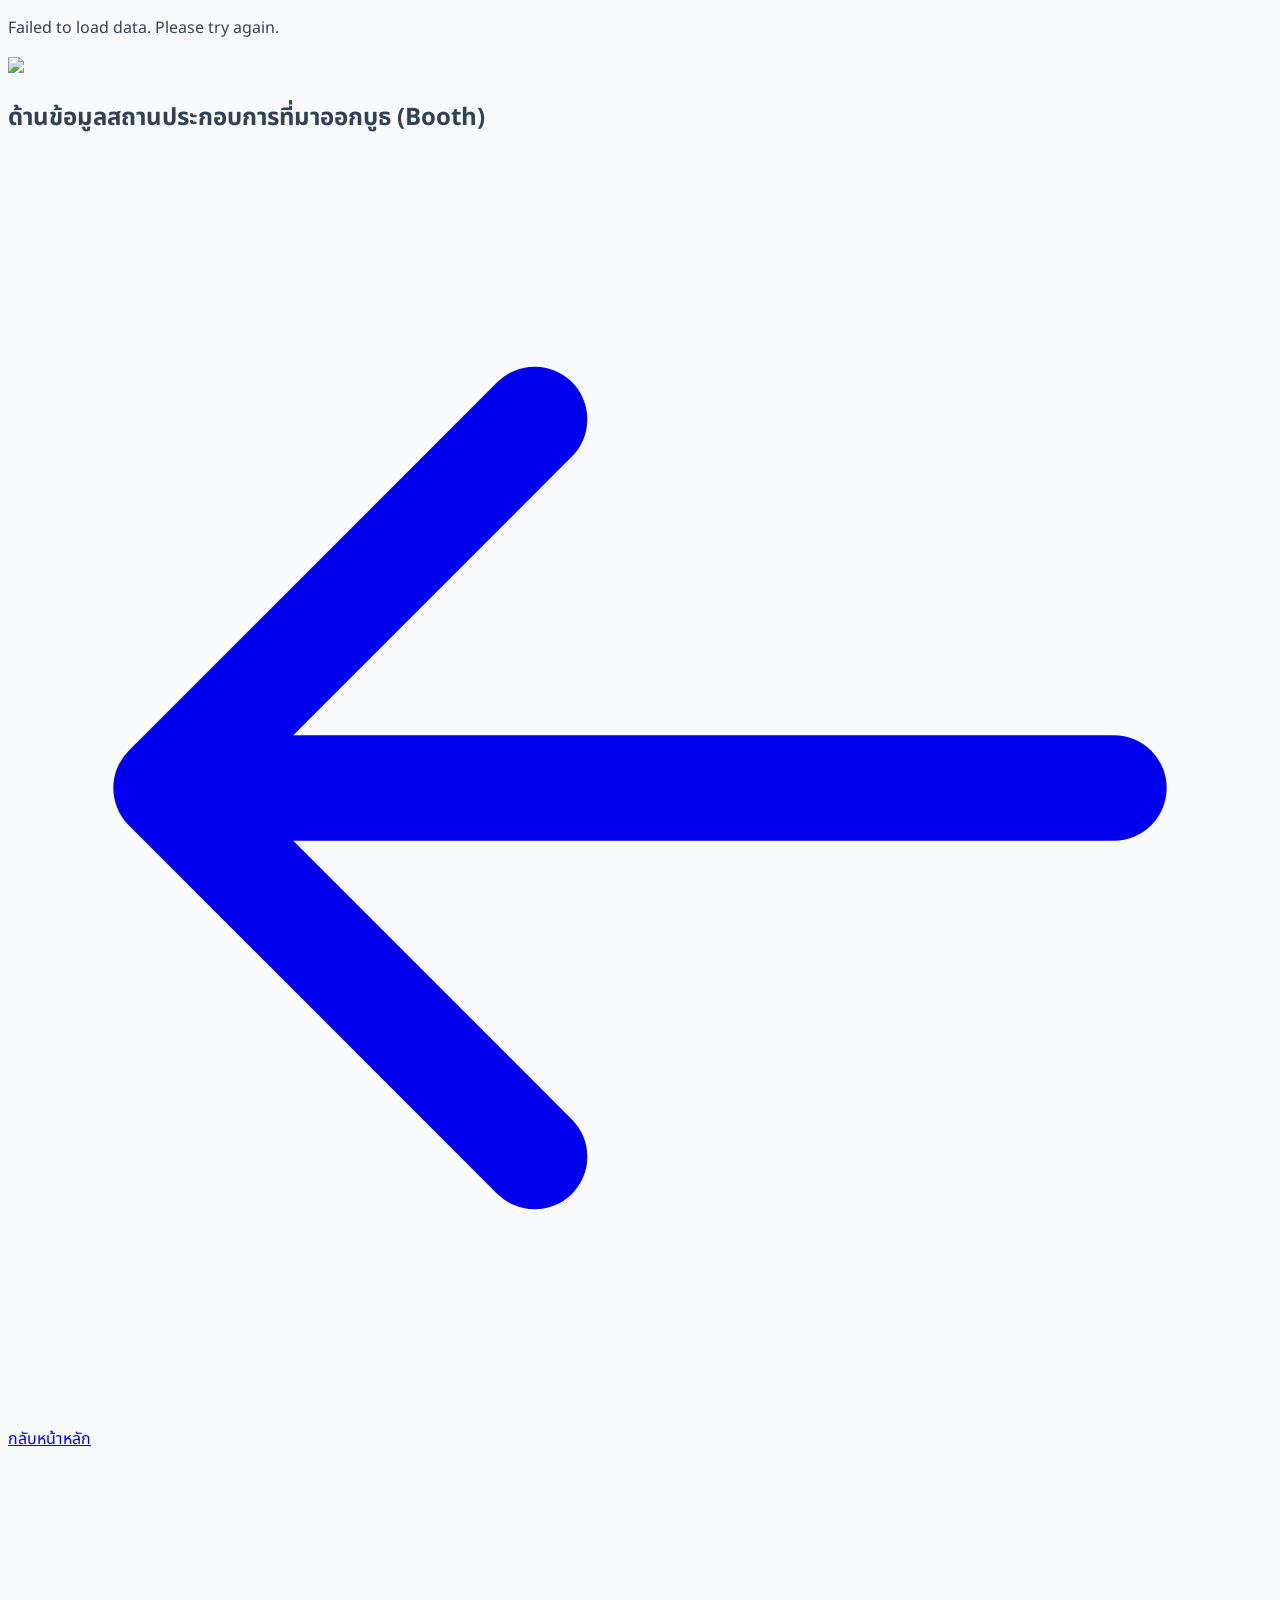
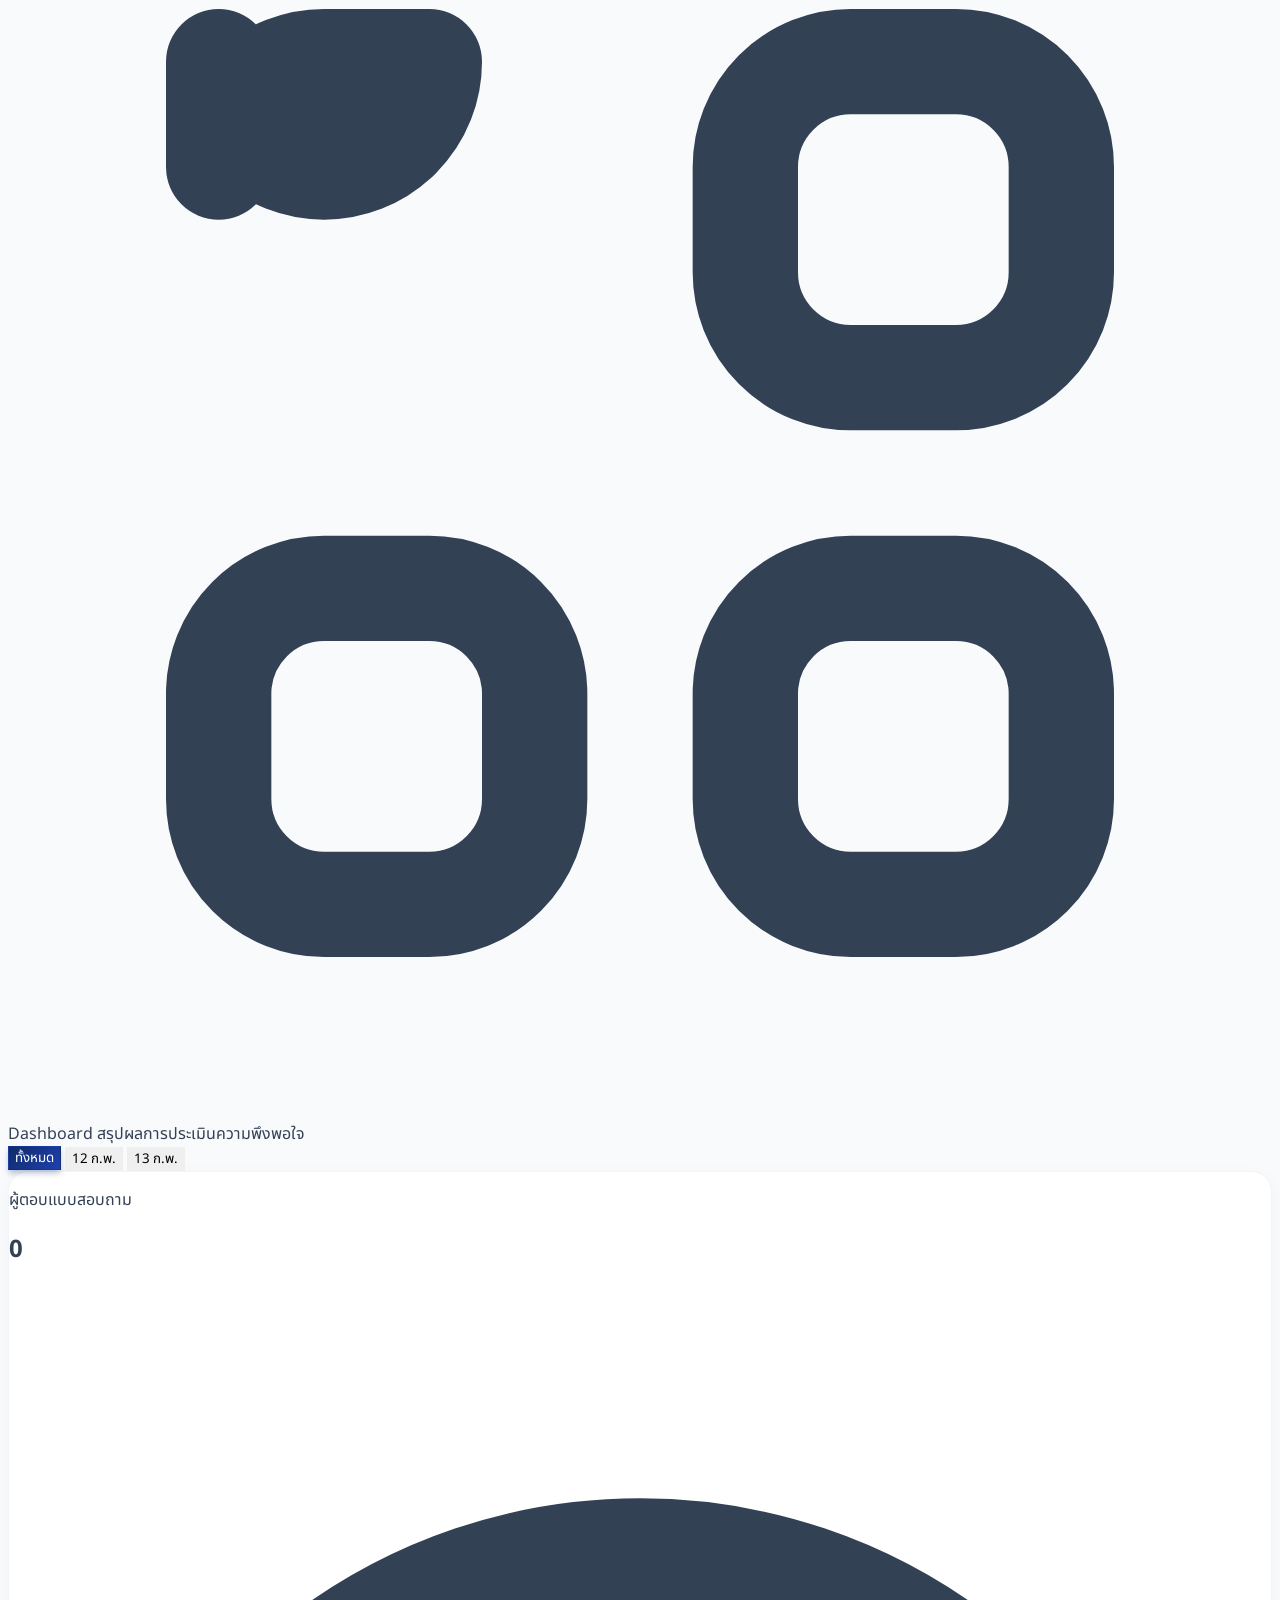
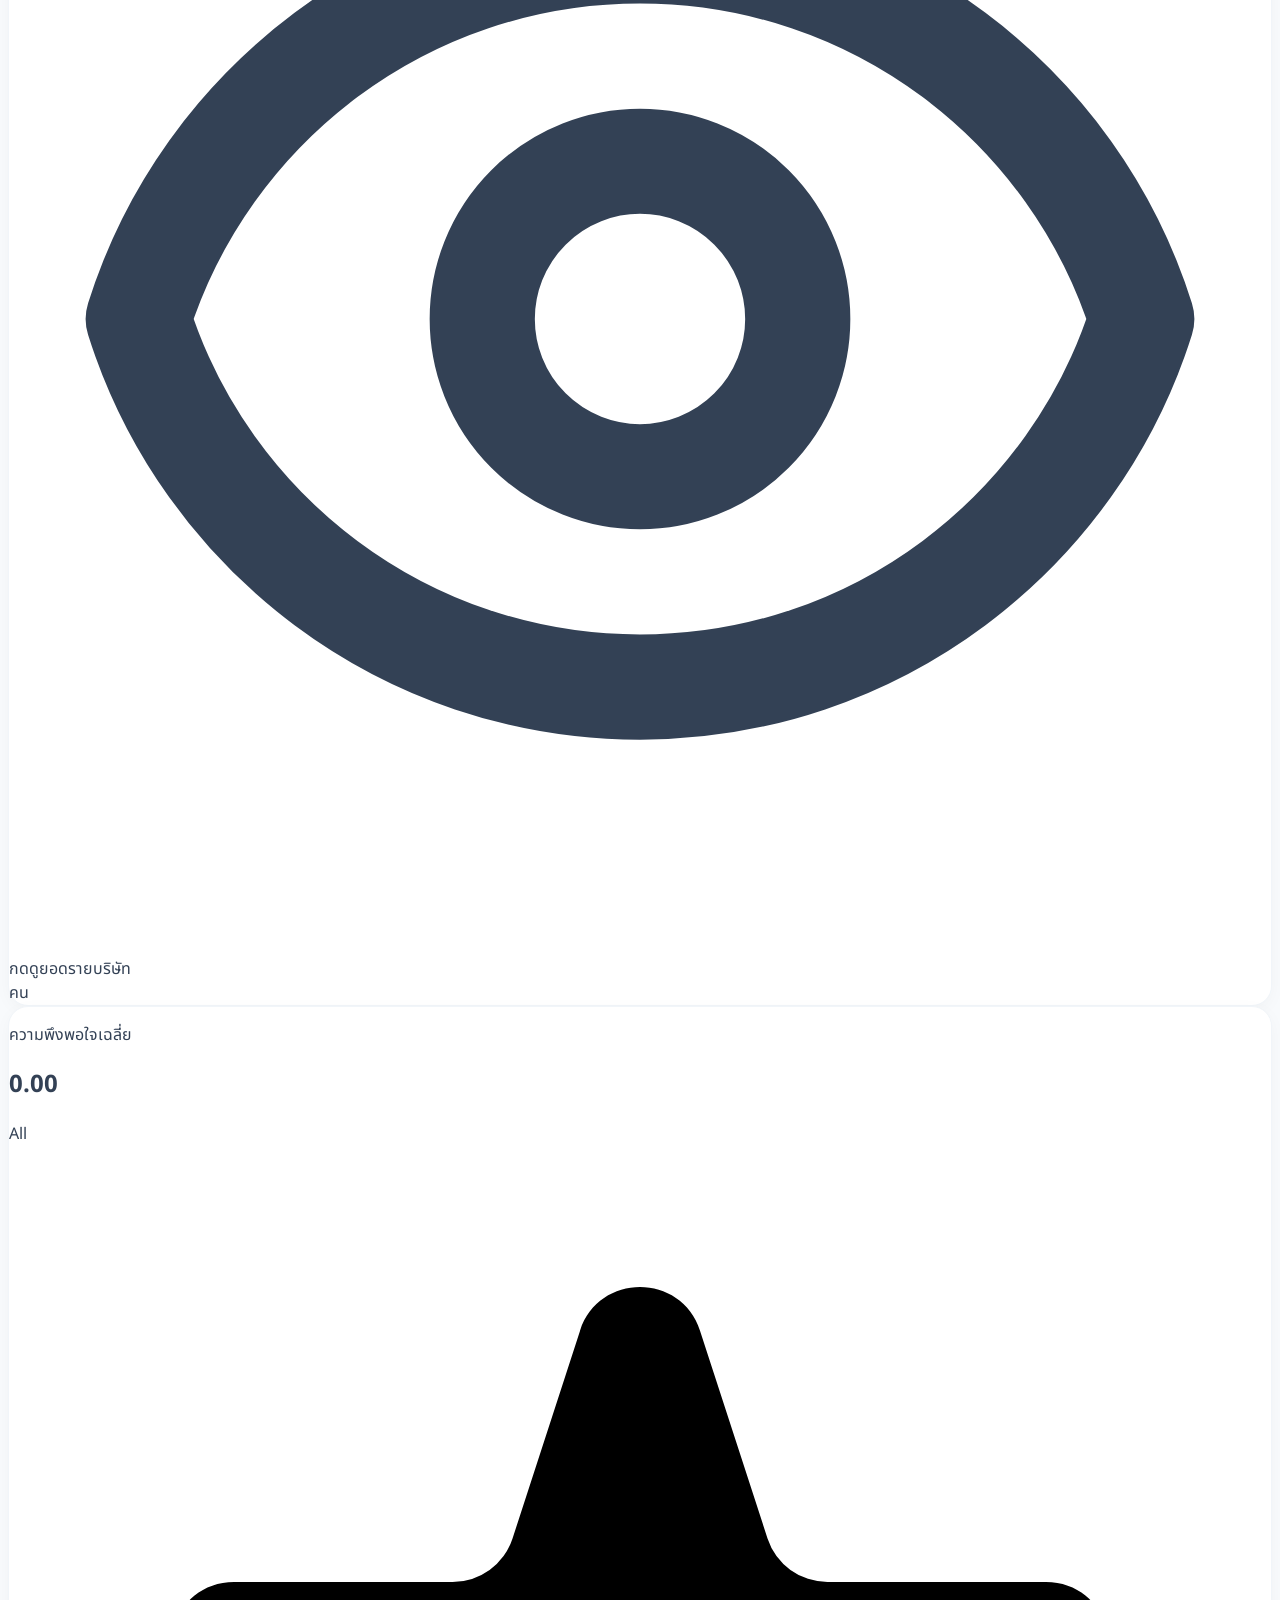
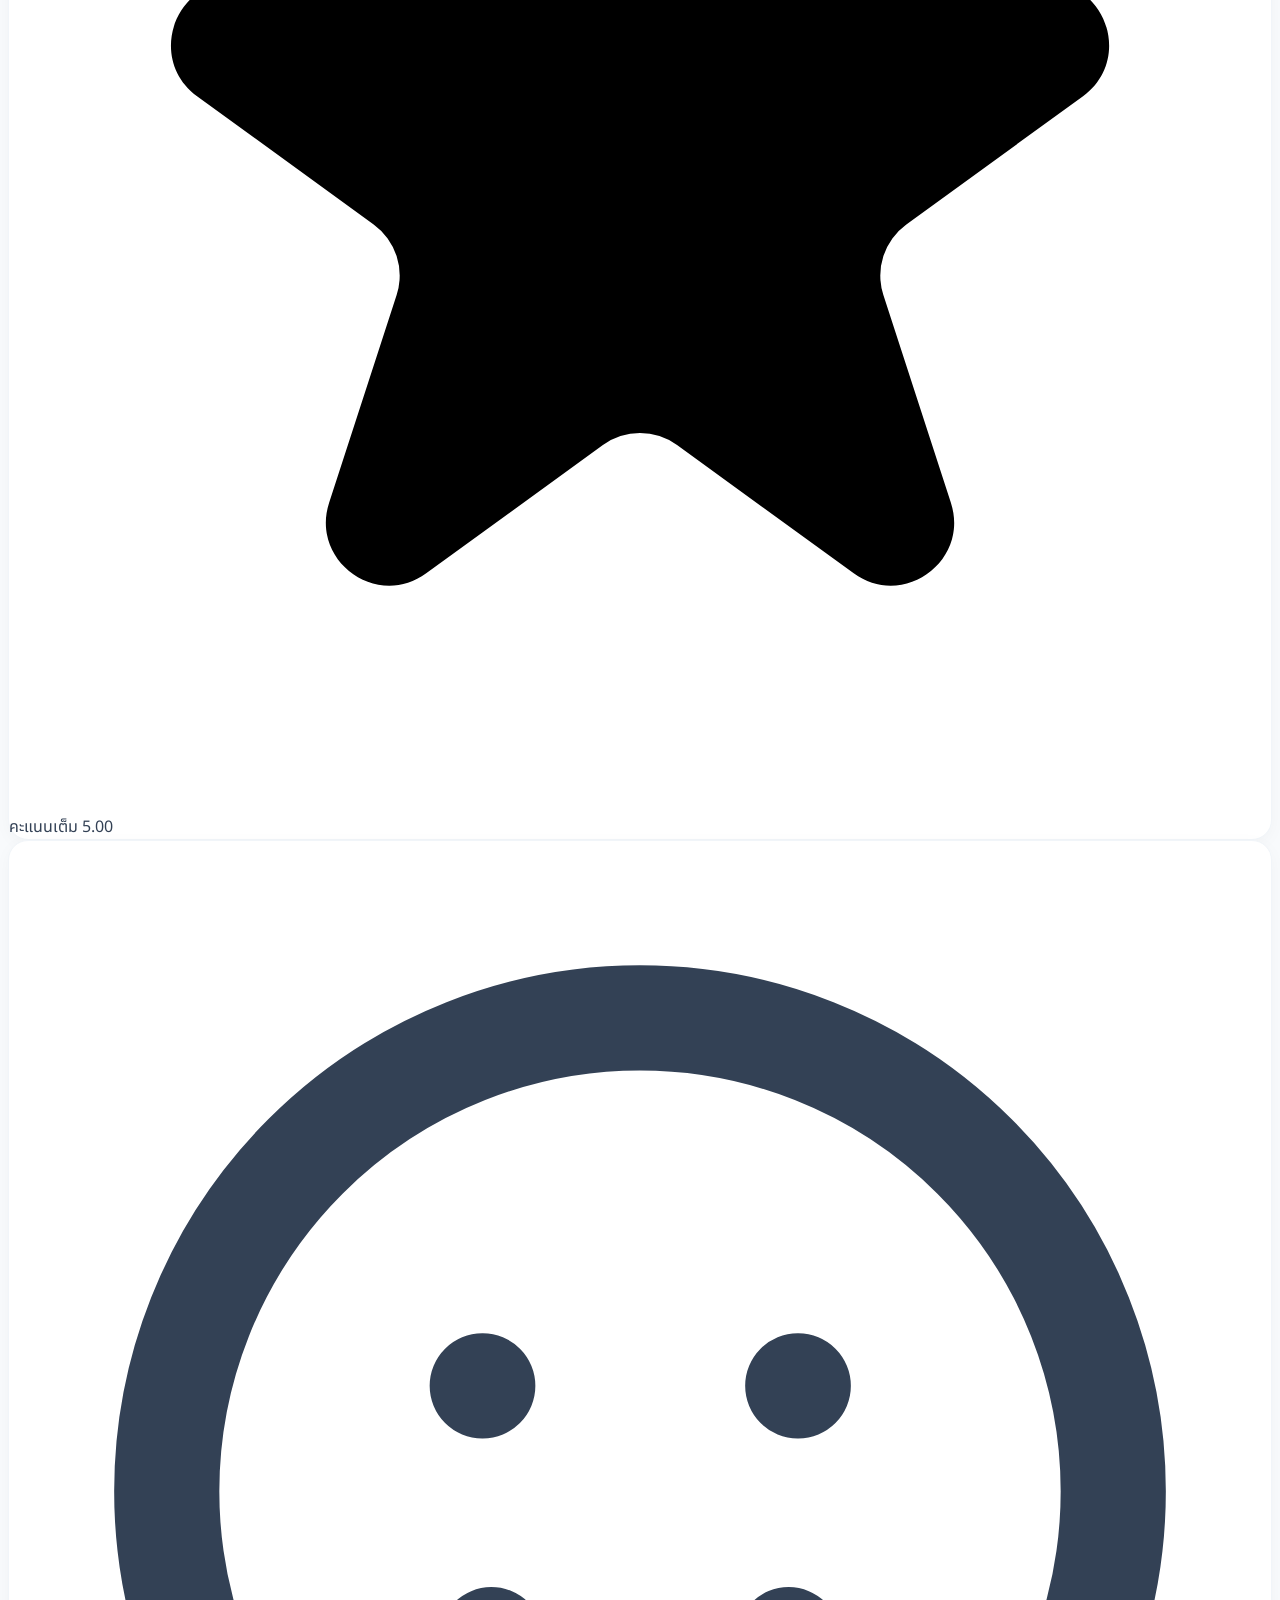
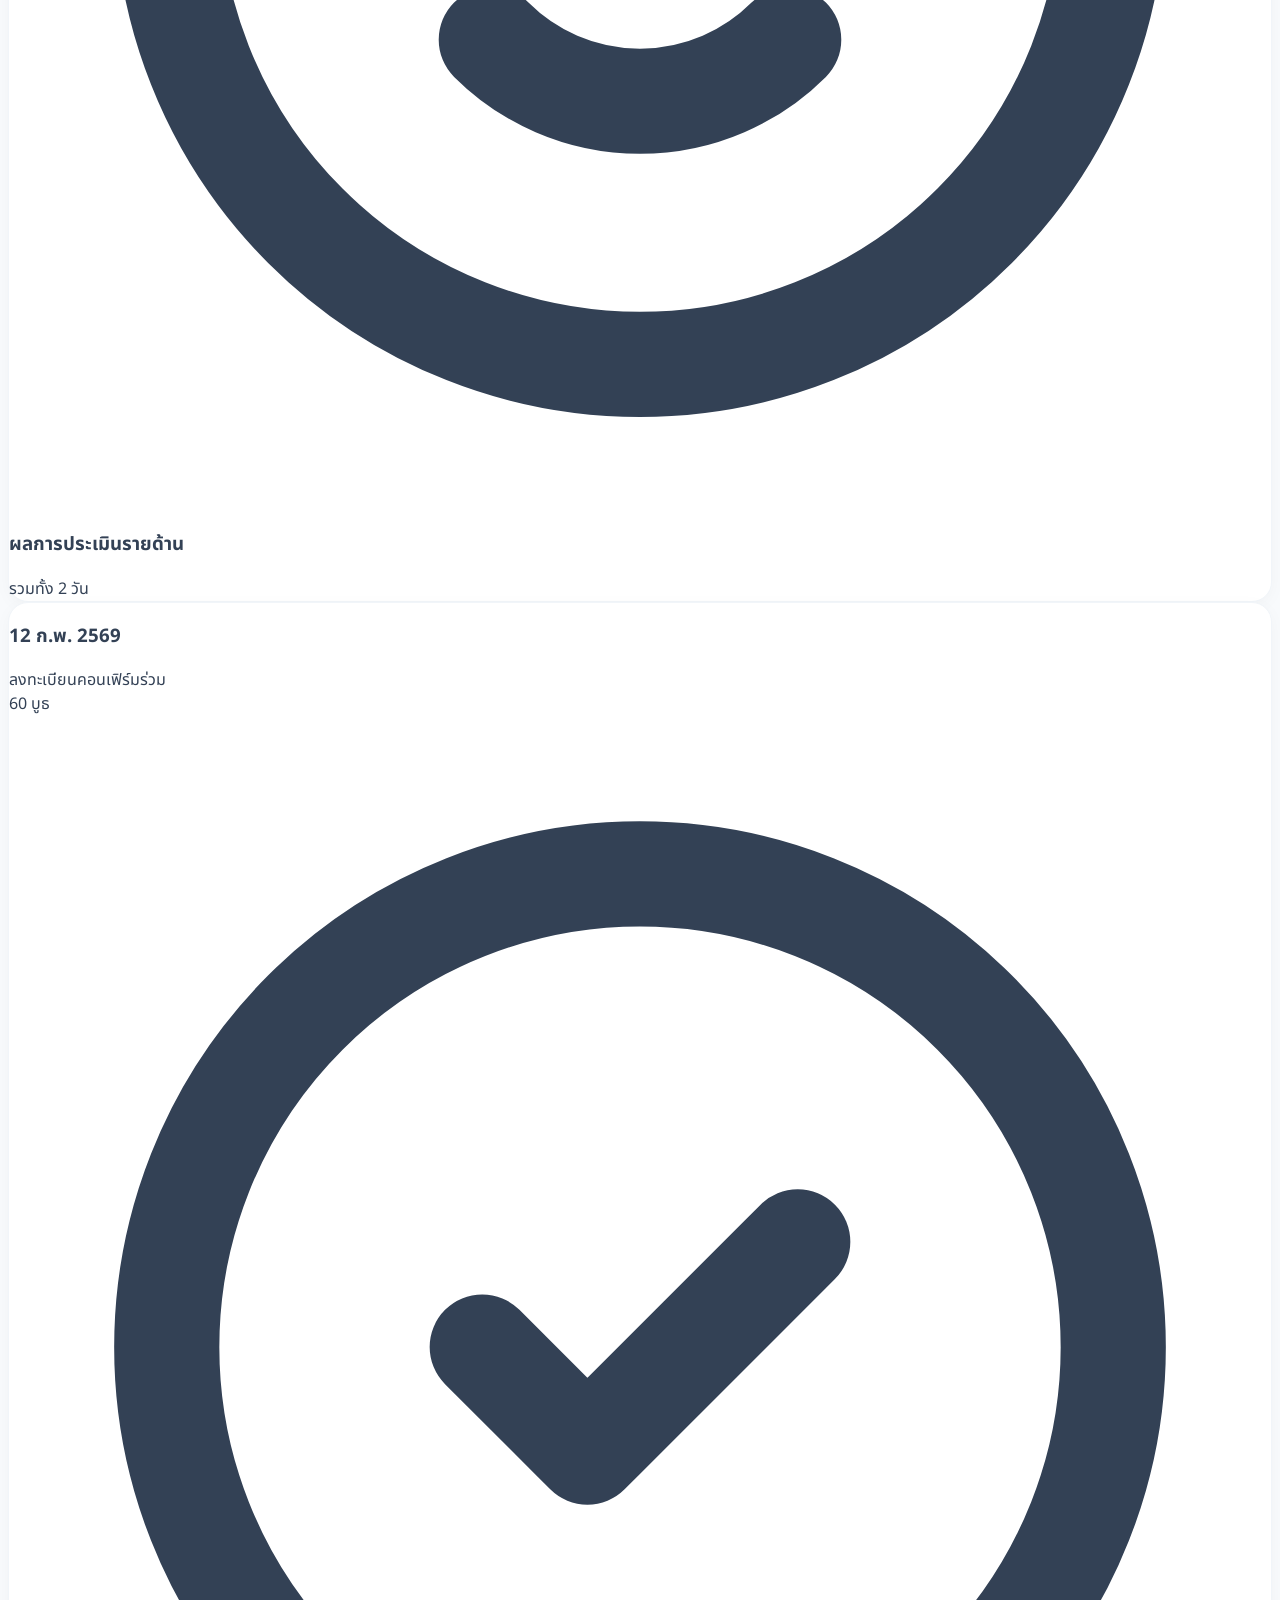
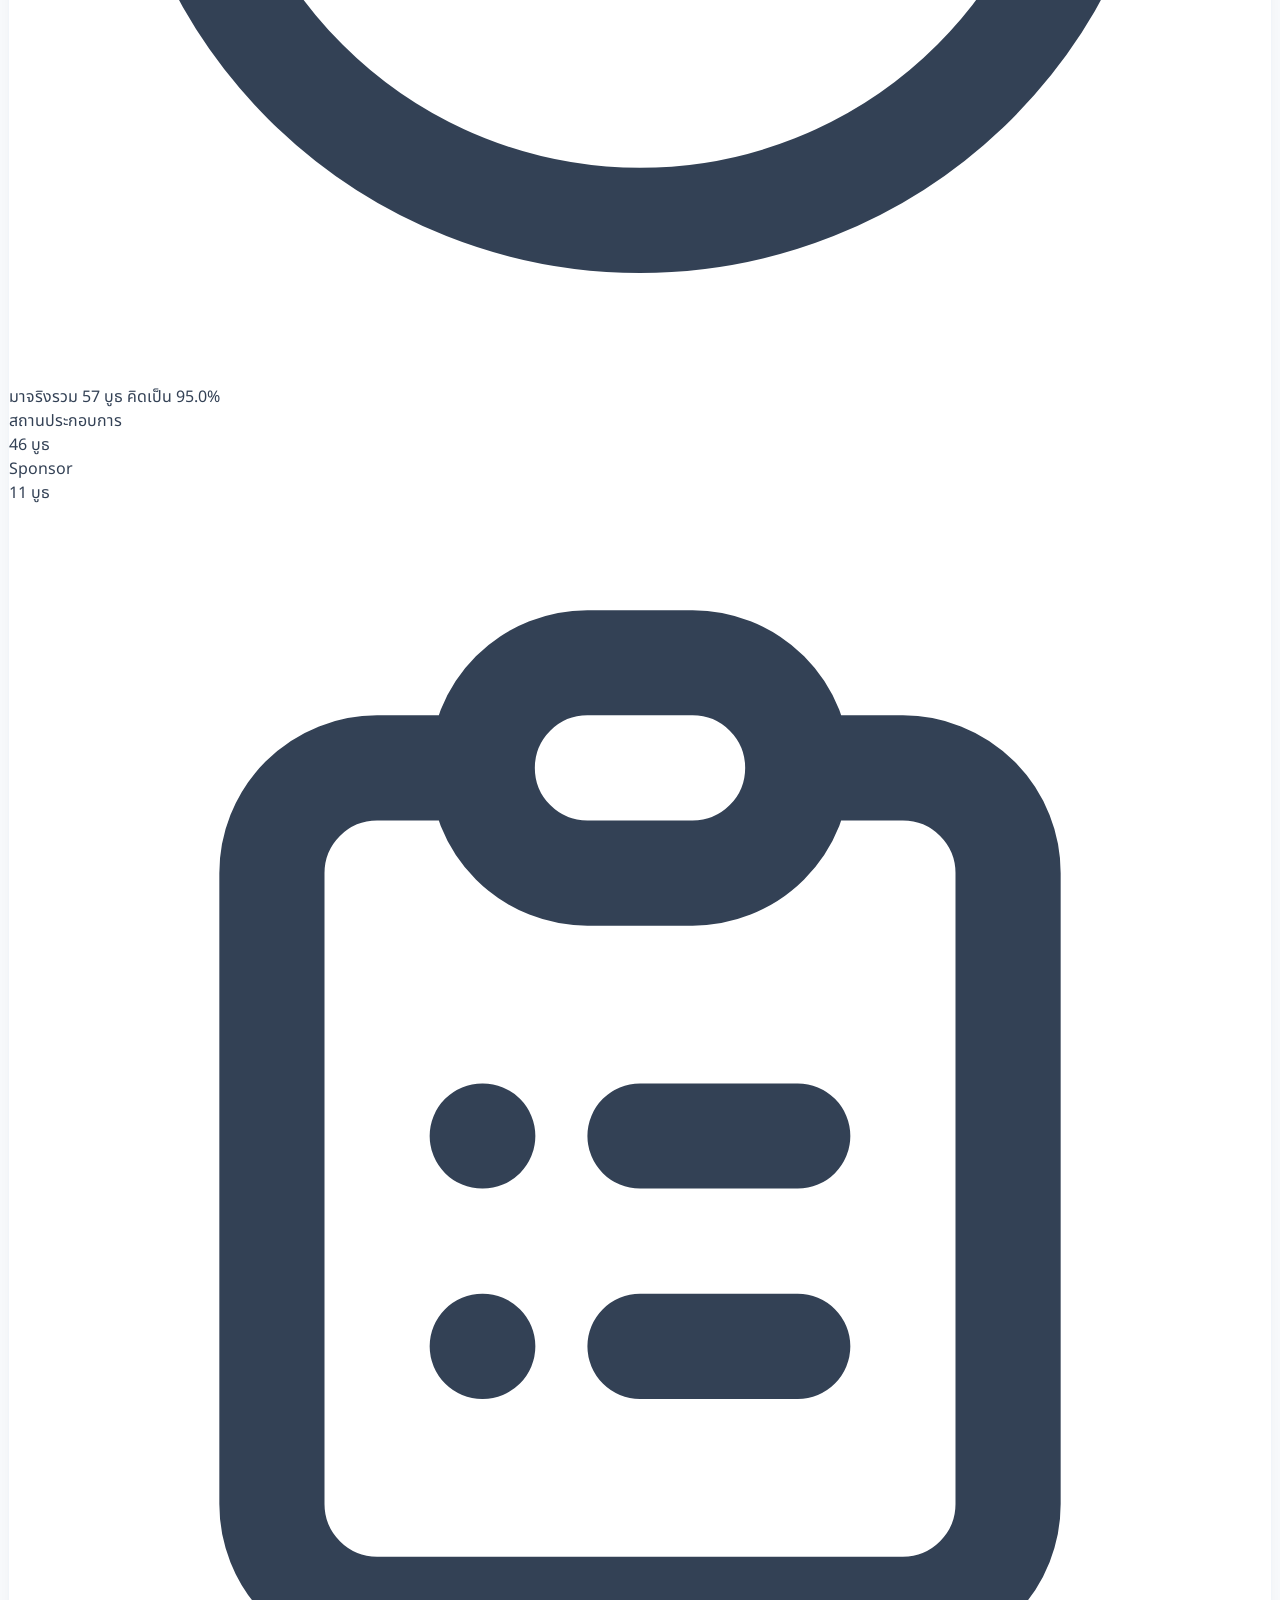
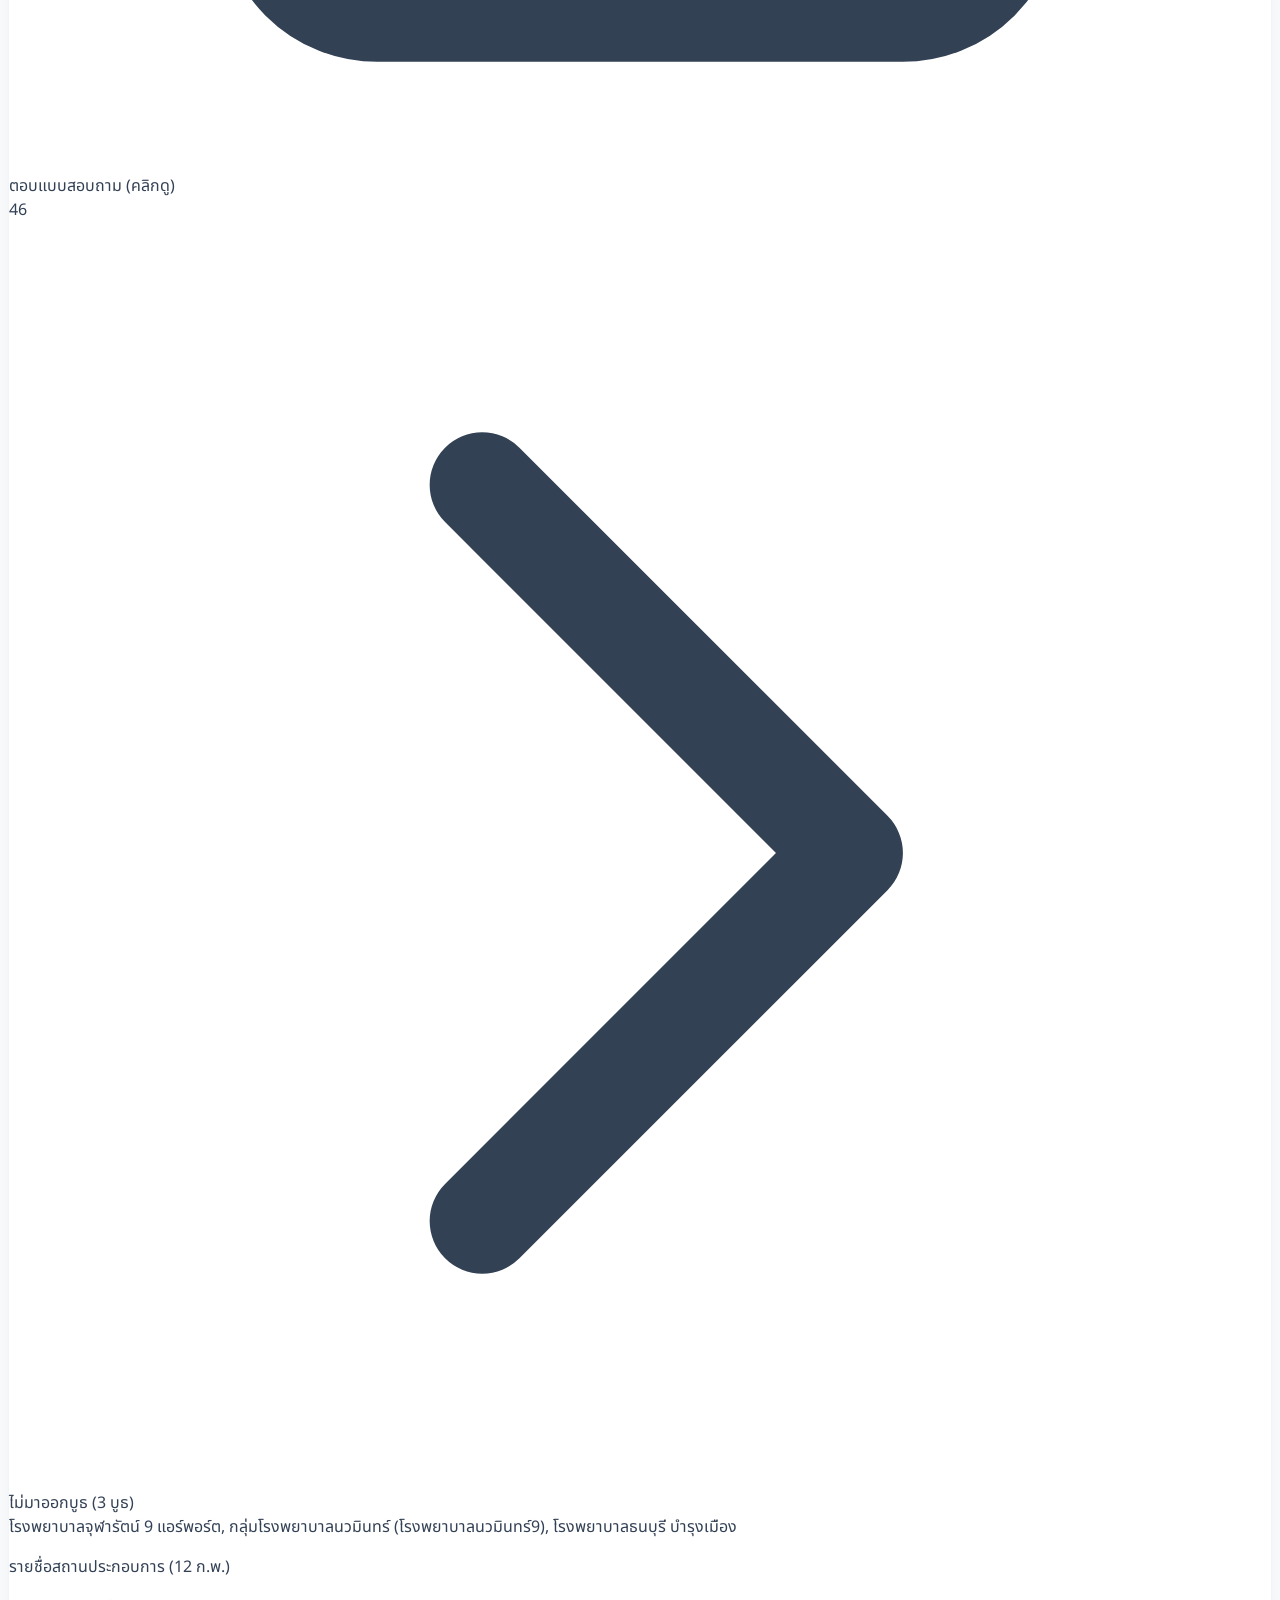
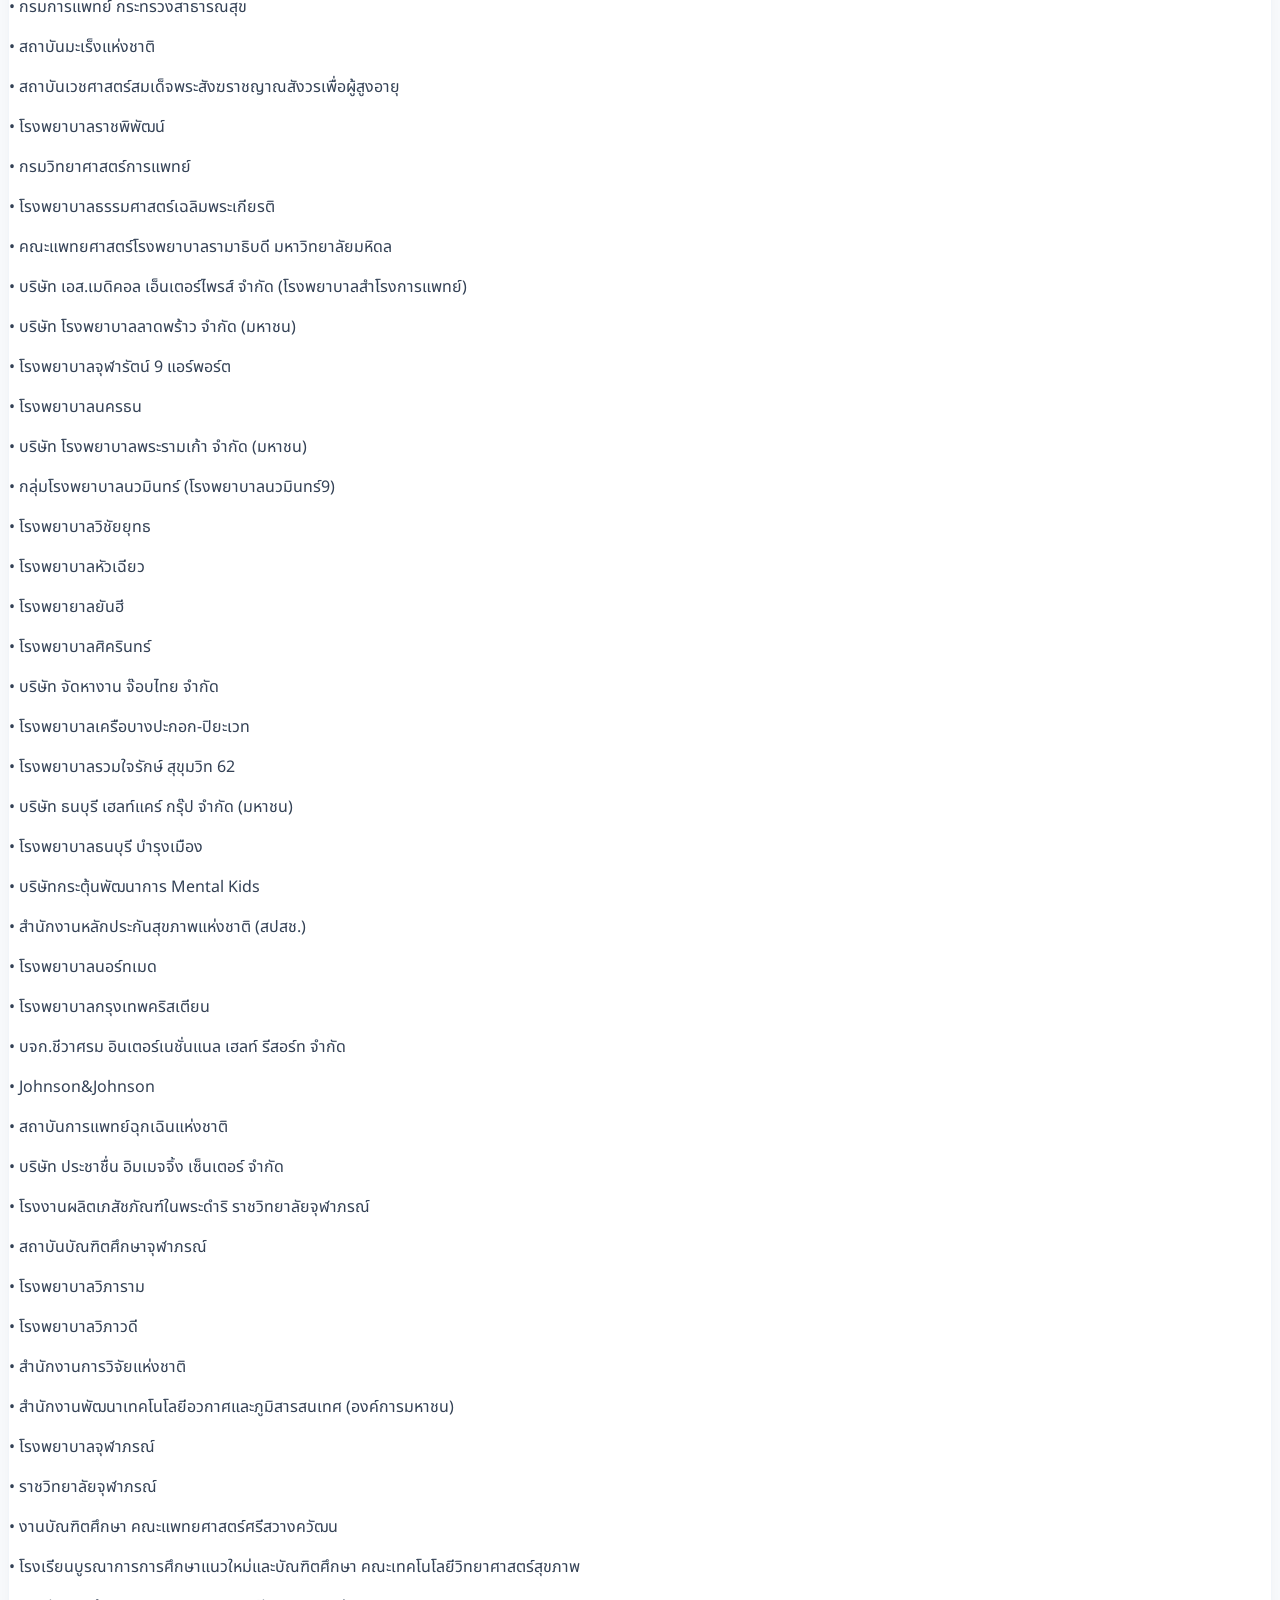
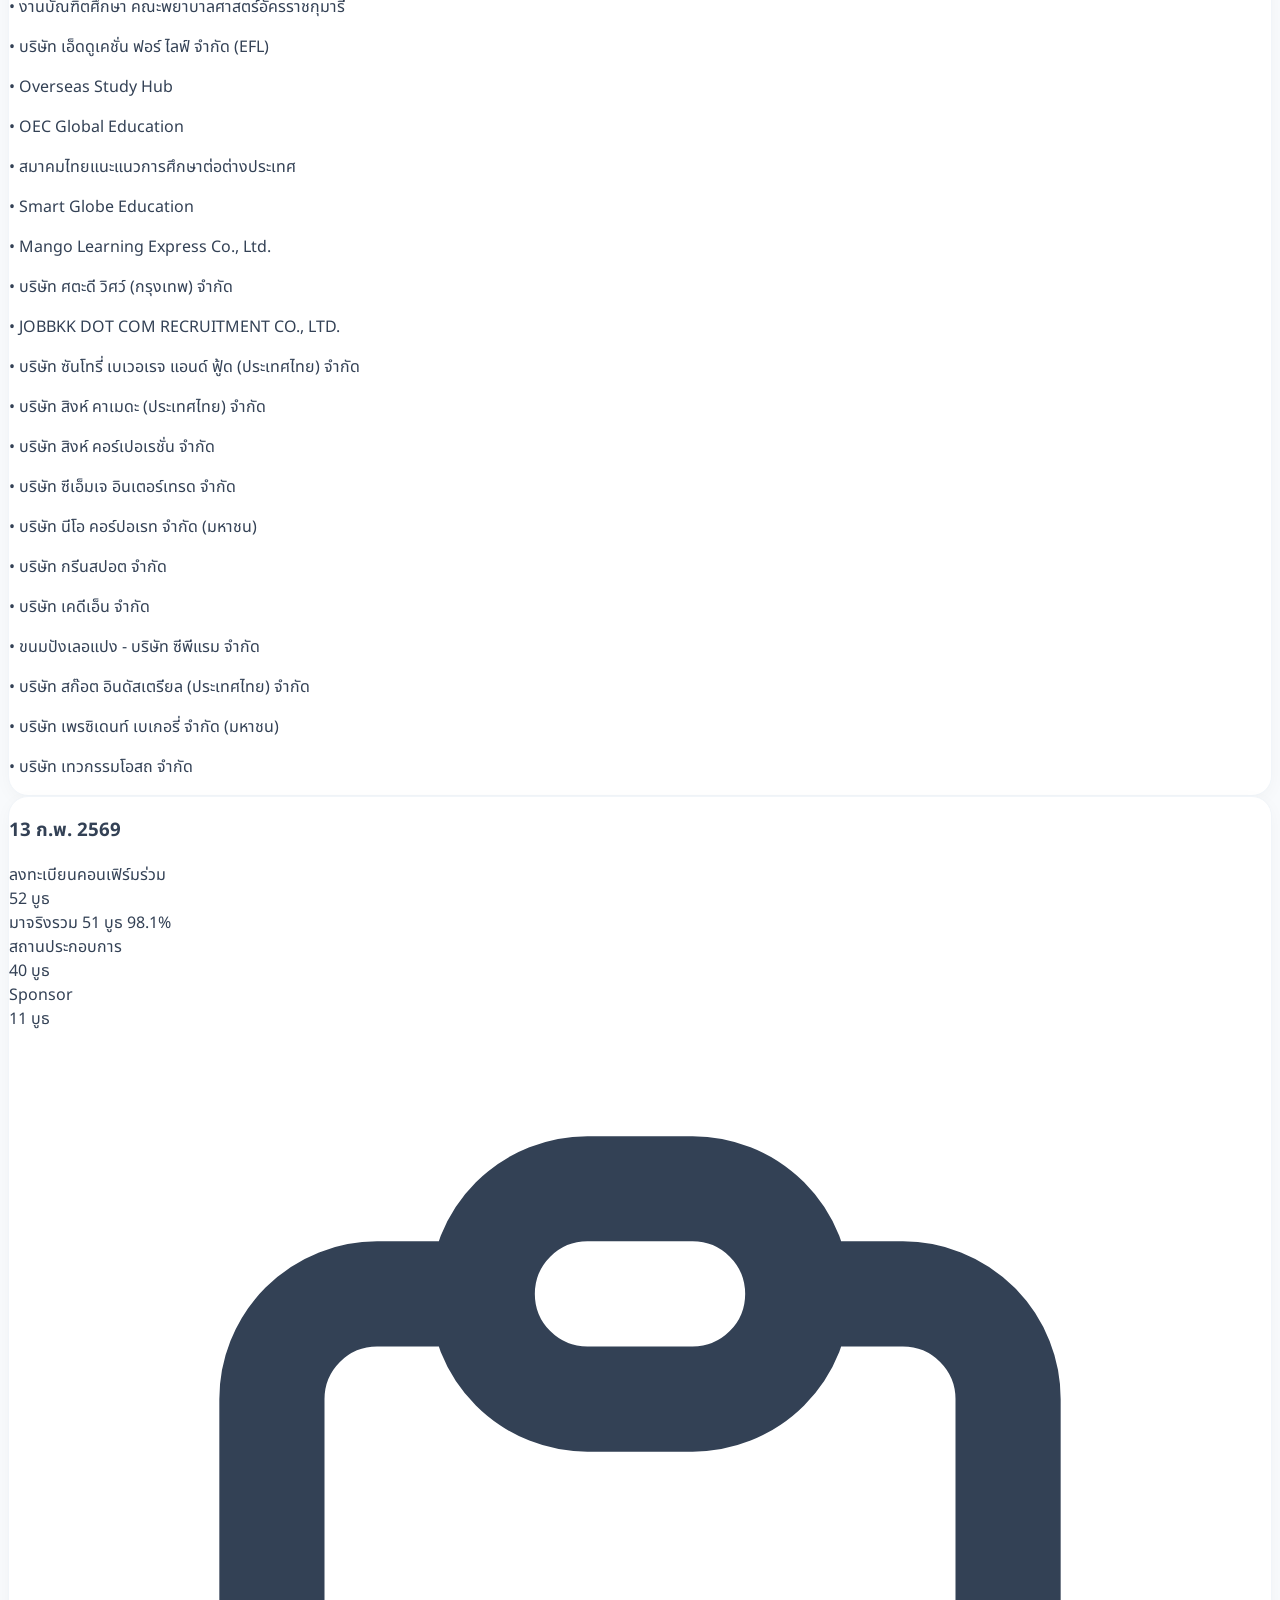
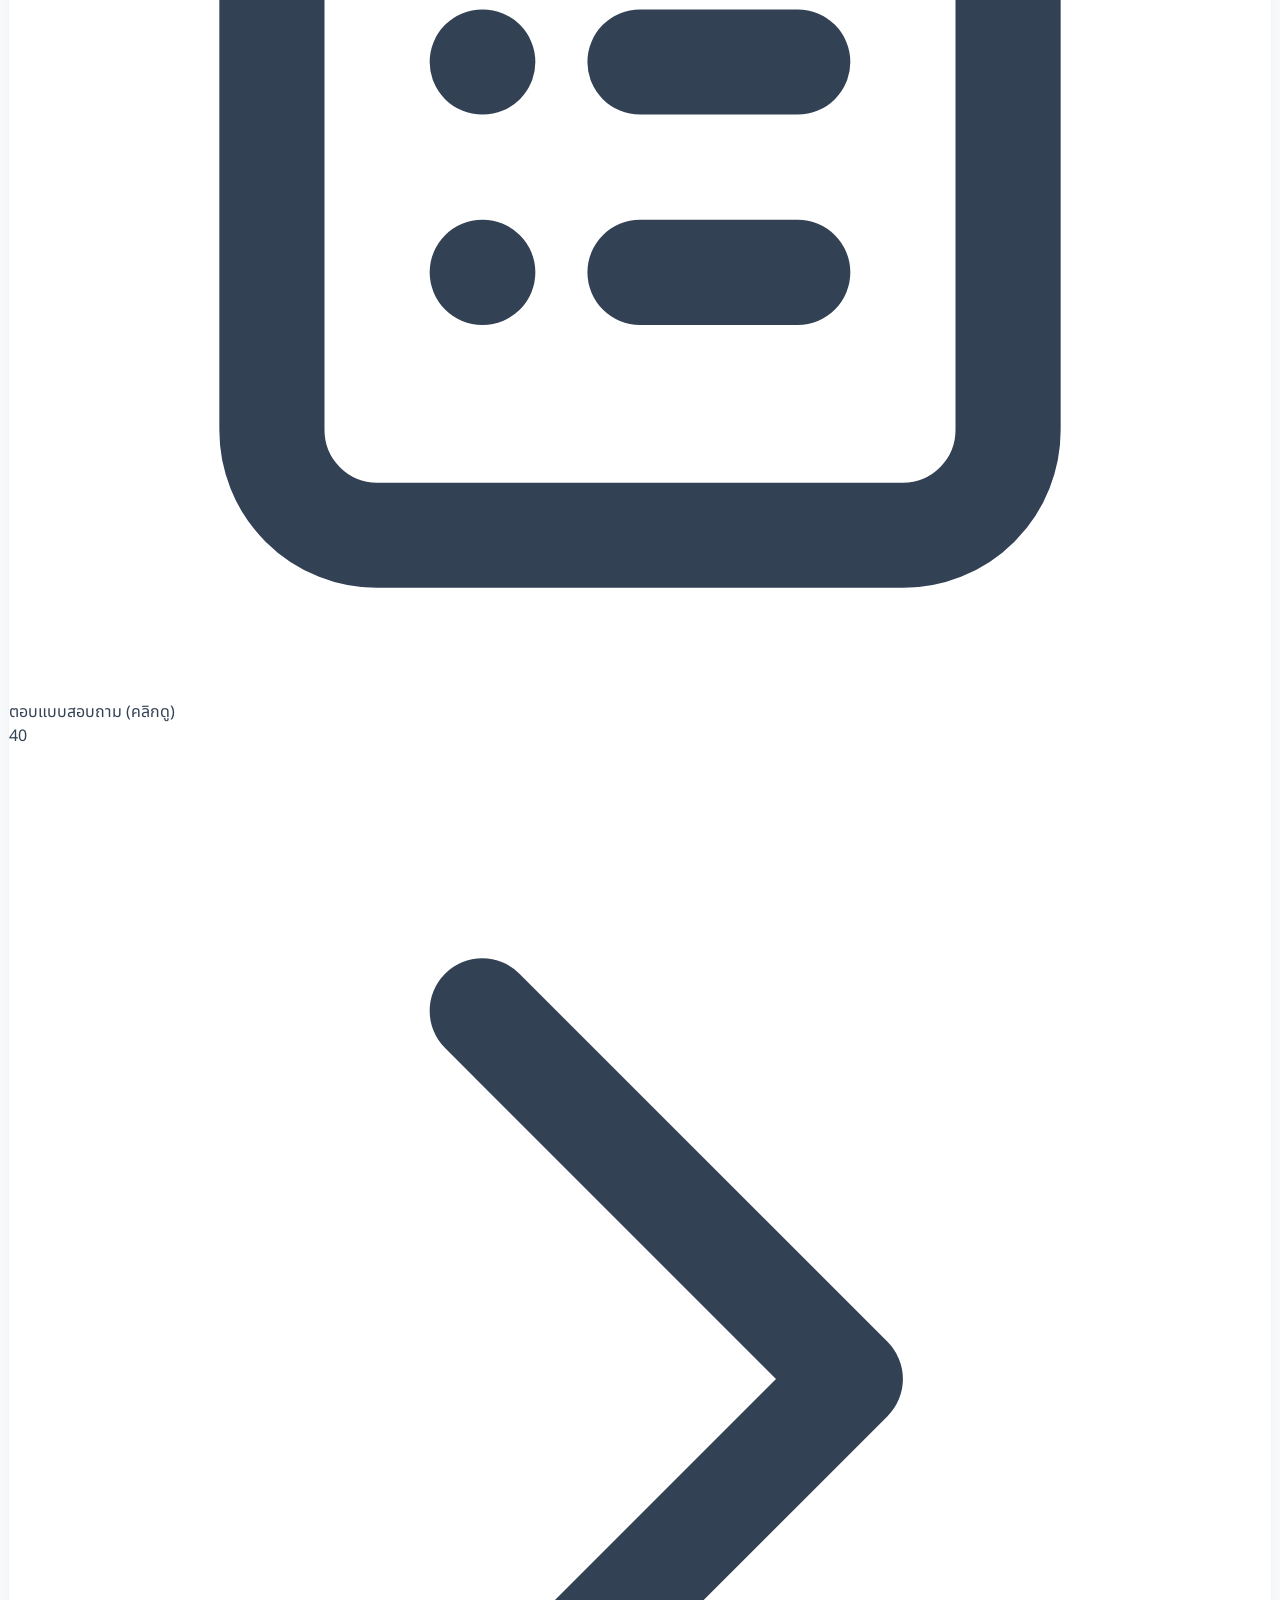
==== commit 96072dea: "Update booth.html" ====
--- a/booth.html
+++ b/booth.html
@@ -78,12 +78,12 @@
     
     <div class="flex flex-col md:flex-row justify-between items-center mb-6 gap-4 no-print">
       <div class="flex items-center gap-4">
-        <a href="index.html" class="shrink-0 hover:opacity-80 transition"><img src="https://s.imgz.io/2026/02/18/LOGO-Jobfaird64557ecd1525940.png" class="h-24 object-contain"></a>
+        <a href="index.html"  class="shrink-0 hover:opacity-80 transition"><img src="https://s.imgz.io/2026/02/18/LOGO-Jobfaird64557ecd1525940.png" class="h-24 object-contain"></a>
         <div>
           <h2 class="text-xl md:text-2xl font-bold text-slate-800">ด้านข้อมูลสถานประกอบการที่มาออกบูธ (Booth)</h2>
           <div class="flex items-center gap-2 text-slate-500 text-sm font-medium mt-1">
-             <a href="index.html" class="flex items-center hover:text-cra-primary transition font-bold"><svg class="w-4 h-4 mr-1" fill="none" stroke="currentColor" viewBox="0 0 24 24"><path stroke-linecap="round" stroke-linejoin="round" stroke-width="2" d="M10 19l-7-7m0 0l7-7m-7 7h18"/></svg> กลับหน้าหลัก</a>
-             <svg class="w-4 h-4 shrink-0" fill="none" stroke="currentColor" viewBox="0 0 24 24"><path stroke-linecap="round" stroke-linejoin="round" stroke-width="2" d="M4 6a2 2 0 012-2h2a2 2 0 01-2 2H6a2 2 0 01-2-2V6zM14 6a2 2 0 012-2h2a2 2 0 01-2 2h-2a2 2 0 01-2-2V6zM4 16a2 2 0 012-2h2a2 2 0 01-2 2H6a2 2 0 01-2-2v-2zM14 16a2 2 0 012-2h2a2 2 0 01-2 2h-2a2 2 0 01-2-2v-2z"/></svg>
+             <a href="index.html"  class="flex items-center hover:text-cra-primary transition font-bold"><svg class="w-4 h-4 mr-1" fill="none" stroke="currentColor" viewBox="0 0 24 24"><path stroke-linecap="round" stroke-linejoin="round" stroke-width="2" d="M10 19l-7-7m0 0l7-7m-7 7h18"/></svg> กลับหน้าหลัก</a>
+             <svg class="w-4 h-4 shrink-0" fill="none" stroke="currentColor" viewBox="0 0 24 24"><path stroke-linecap="round" stroke-linejoin="round" stroke-width="2" d="M4 6a2 2 0 012-2h2a2 2 0 01-2 2H6a2 2 0 01-2-2V6zM14 6a2 2 0 012-2h2a2 2 0 012 2v2a2 2 0 01-2 2h-2a2 2 0 01-2-2V6zM4 16a2 2 0 012-2h2a2 2 0 012 2v2a2 2 0 01-2 2H6a2 2 0 01-2-2v-2zM14 16a2 2 0 012-2h2a2 2 0 012 2v2a2 2 0 01-2 2h-2a2 2 0 01-2-2v-2z"/></svg>
             Dashboard สรุปผลการประเมินความพึงพอใจ
           </div>
         </div>
@@ -157,7 +157,7 @@
                     <span class="bg-blue-100 text-cra-primary px-3 py-1 rounded text-sm shadow-sm">12 ก.พ. 2569</span>
                 </h3>
                 <div class="text-right">
-                    <span class="text-xs text-gray-400 font-medium">เป้าหมาย (Target)</span>
+                    <span class="text-xs text-gray-400 font-medium">ลงทะเบียนคอนเฟิร์มร่วม</span>
                     <div class="text-xl font-black text-slate-700">60 <span class="text-xs font-normal">บูธ</span></div>
                 </div>
             </div>
@@ -277,7 +277,7 @@
                     <span class="bg-orange-100 text-cra-secondary px-3 py-1 rounded text-sm shadow-sm">13 ก.พ. 2569</span>
                 </h3>
                 <div class="text-right">
-                    <span class="text-xs text-gray-400 font-medium">เป้าหมาย (Target)</span>
+                    <span class="text-xs text-gray-400 font-medium">ลงทะเบียนคอนเฟิร์มร่วม</span>
                     <div class="text-xl font-black text-slate-700">52 <span class="text-xs font-normal">บูธ</span></div>
                 </div>
             </div>
@@ -536,8 +536,8 @@
   <script>
     let RAW_DATA = [];
     let FILTER_DATE = 'All';
-    let charts = {};
-
+
+    // Index Mapping (A-M)
     const IDX = { 
       Known: 0, Source: 1, Alumni: 2, Criteria: 3, 
       DateJoined: 4, Comp12: 5, Comp13: 6, 
@@ -545,17 +545,19 @@
       NextJoin: 11, Suggestion: 12
     };
 
+   // URL ของ Web App (Deploy แบบ Anyone)
     const API_URL = "https://script.google.com/macros/s/AKfycbylyonLUKe_jJjbrtTASPg9Rphi7Ln9vRU2mO7Q6l-QcZ3p2htU_5NLUxIi2khhoa8s/exec";
 
     window.onload = async () => { 
         try {
+            // เรียกข้อมูลจาก API (Action = databooth)
             const response = await fetch(`${API_URL}?action=databooth`);
             const data = await response.json();
             RAW_DATA = data;
             initDashboard();
         } catch (error) {
             console.error("Error fetching data:", error);
-            document.getElementById('loading').innerHTML = '<p class="text-red-500">Failed to load data.</p>';
+            document.getElementById('loading').innerHTML = '<p class="text-red-500">Failed to load data. Please try again.</p>';
         }
     };
 
@@ -577,38 +579,78 @@
 
       let displayData = RAW_DATA.filter(r => (FILTER_DATE === 'All') || (r[IDX.DateJoined] && r[IDX.DateJoined].includes(FILTER_DATE)));
       
+      // 1. Total Respondents (จำนวนแถว)
       const totalRespondents = displayData.length;
       animateValue("kpiTotal", parseInt(document.getElementById('kpiTotal').innerText || 0), totalRespondents, 500);
 
+      // 2. Unique Companies List & Count (นับชื่อที่ไม่ซ้ำ)
+      let uniqueCompanies = new Set();
+      let companyList = [];
+      
+      displayData.forEach(r => {
+          let name = "";
+          let d = r[IDX.DateJoined] || "";
+          if (d.includes('12')) name = r[IDX.Comp12];
+          else if (d.includes('13')) name = r[IDX.Comp13];
+          if (!name) name = (r[IDX.Comp12] + " " + r[IDX.Comp13]).trim();
+          
+          if(name.length > 1) {
+              let cleanName = name.trim();
+              if(!uniqueCompanies.has(cleanName)) {
+                  uniqueCompanies.add(cleanName);
+                  companyList.push(cleanName);
+              }
+          }
+      });
+      // animateValue("kpiUnique", parseInt(document.getElementById('kpiUnique').innerText || 0), uniqueCompanies.size, 500);
+      
+      // Render Company List Table (Unique) - Though card is removed, logic kept if needed
+      // document.getElementById('tableCompanyNames').innerHTML = companyList.length 
+      //    ? companyList.sort().map((n, i) => `<tr><td class="text-center font-bold text-slate-300 text-xs">${i+1}</td><td><div class="text-sm text-slate-700 font-medium">${n}</div></td></tr>`).join('') 
+      //    : '<tr><td colspan="2" class="text-center text-slate-300 py-4">ไม่มีข้อมูล</td></tr>';
+
+      // 3. Sat Score (Average)
       let sumSat = 0, cntSat = 0;
       displayData.forEach(r => {
         let v = parseFloat(r[IDX.Sat_Overall]);
         if (!isNaN(v)) { sumSat += v; cntSat++; }
       });
+
       let avgVal = cntSat ? (sumSat / cntSat) : 0;
+      let avgText = avgVal.toFixed(2);
+      let pctText = (avgVal / 5 * 100).toFixed(2);
+
       const kpiSatEl = document.getElementById('kpiSatScore');
       if (kpiSatEl) {
-        kpiSatEl.innerHTML = `<span class="tracking-tighter">${avgVal.toFixed(2)}</span><span class="text-xl text-slate-400 font-bold ml-2">(ร้อยละ ${(avgVal/5*100).toFixed(2)})</span>`;
+        kpiSatEl.classList.remove('tracking-tighter');
+        kpiSatEl.classList.add('flex', 'items-baseline', 'gap-3');
+        kpiSatEl.innerHTML = `
+          <span class="tracking-tighter">${avgText}</span> 
+          <span class="text-xl text-slate-400 font-bold tracking-normal whitespace-nowrap">(ร้อยละ ${pctText})</span>`;
       }
 
       const dateTxt = FILTER_DATE === 'All' ? 'รวมทั้ง 2 วัน' : `วันที่ ${FILTER_DATE} ก.พ.`;
-      ['dateBadgeSource','dateBadgeNext','dateBadgeAware','dateBadgeS1', 'dateBadgeCriteria', 'dateBadgeComp', 'dateBadgeSat', 'dateBadgeSatKPI', 'dateBadgeSugg'].forEach(id => {
+      ['dateBadgeSource','dateBadgeNext','dateBadgeAware','dateBadgeS1', 'dateBadgeCriteria', 'dateBadgeComp', 'dateBadgeSat', 'dateBadgeSatKPI'].forEach(id => {
           if(document.getElementById(id)) document.getElementById(id).innerText = dateTxt;
       });
 
+      // Charts (A, L) - Based on Respondents
       renderCleanDoughnut('chartAware', 'legendAware', getCounts(displayData, IDX.Known), 'totalAware');
       renderCleanDoughnut('chartNext', 'legendNext', getCounts(displayData, IDX.NextJoin), 'totalNext');
 
+      // C: Alumni Pills (Clickable)
       renderAlumniPills(displayData, totalRespondents);
 
+      // Tables (B, D)
       renderTopList('tableSource', getCounts(displayData, IDX.Source, true), totalRespondents);
       renderTopList('tableCriteria', getCounts(displayData, IDX.Criteria, true), totalRespondents);
 
+      // Sat Grid (H-K) - Redesign Logic
       const satMetrics = [ 
           { idx: IDX.Sat_Time, label: 'ความเหมาะสมของช่วงเวลา' }, 
           { idx: IDX.Sat_Space, label: 'ความเหมาะสมของสถานที่' }, 
-          { idx: IDX.Sat_Welfare, label: 'ช่วงกิจกรรมนำเสนอหลักสูตร' }, 
-          { idx: IDX.Sat_Overall, label: 'ช่วงกิจกรรมแนะนำสถานประกอบการ' } 
+          { idx: IDX.Sat_Welfare, label: 'ช่วงกิจกรรมนำเสนอหลักสูตรและผลงานนักศึกษา' }, 
+          { idx: IDX.Sat_Overall, label: 'ช่วงกิจกรรมนำเสนอแนะนำสถานประกอบการ' } 
       ];
 
       document.getElementById('satisfactionGrid').innerHTML = satMetrics.map(m => {
@@ -616,120 +658,336 @@
           displayData.forEach(r => { let v = parseFloat(r[m.idx]); if(!isNaN(v)){ s+=v; c++; } });
           let avg = c ? (s/c) : 0;
           let pct = (avg/5)*100;
-          return `<div class="flex flex-col"><div class="flex justify-between items-start mb-3"><div class="text-sm font-bold text-slate-700 w-2/3 leading-relaxed">${m.label}</div><div class="text-right"><div class="text-4xl font-black text-slate-800 tracking-tight leading-none">${avg.toFixed(2)}<span class="text-sm text-slate-400 font-normal ml-1">/5</span></div><div class="mt-1.5"><span class="text-[10px] font-bold text-orange-600 bg-orange-50 px-2 py-1 rounded border border-orange-100">ร้อยละ ${pct.toFixed(2)}</span></div></div></div><div class="w-full bg-slate-100 rounded-full h-3"><div class="bg-cra-primary h-3 rounded-full shadow-sm transition-all duration-1000" style="width:${pct}%"></div></div></div>`;
+          
+          return `
+          <div class="flex flex-col">
+              <div class="flex justify-between items-start mb-3">
+                  <div class="text-sm font-bold text-slate-700 w-2/3 leading-relaxed pr-2">${m.label}</div>
+                  <div class="text-right">
+                      <div class="text-4xl font-black text-slate-800 tracking-tight leading-none">
+                          ${avg.toFixed(2)}<span class="text-sm text-slate-400 font-normal ml-1">/5</span>
+                      </div>
+                      <div class="mt-1.5">
+                        <span class="text-[10px] font-bold text-orange-600 bg-orange-50 px-2 py-1 rounded border border-orange-100">
+                            ร้อยละ ${pct.toFixed(2)}
+                        </span>
+                      </div>
+                  </div>
+              </div>
+              <div class="w-full bg-slate-100 rounded-full h-3">
+                  <div class="bg-cra-primary h-3 rounded-full shadow-sm transition-all duration-1000" style="width:${pct}%"></div>
+              </div>
+          </div>`;
       }).join('');
 
-      renderSuggestionList(displayData);
-    }
-
-    function renderSuggestionList(data) {
-        let counts = new Map();
-        data.forEach(r => {
-            let t = r[IDX.Suggestion];
-            if(t && t.trim().length > 1 && t !== "-" && t !== ".") {
-                let clean = t.trim();
-                counts.set(clean, (counts.get(clean) || 0) + 1);
-            }
-        });
-        const sorted = Array.from(counts.entries()).sort((a,b) => b[1] - a[1]);
-        document.getElementById('countSuggTotal').innerText = `${sorted.length} ข้อความ`;
-        document.getElementById('suggestionBox').innerHTML = sorted.map(i => `
-            <div class="bg-white border border-slate-100 p-4 rounded-xl shadow-sm mb-3 flex justify-between items-start group hover:border-orange-300 transition-all">
-                <p class="text-sm text-slate-700 leading-relaxed font-medium">"${i[0]}"</p>
-                ${i[1] > 1 ? `<span class="bg-orange-500 text-white text-[10px] font-bold px-2 py-1 rounded-lg shadow-sm shrink-0 min-w-[24px] text-center">x${i[1]}</span>` : ''}
-            </div>`).join('');
-    }
-
-    function getCounts(d, i, m=false) { let c = {}; d.forEach(r => { let v = r[i]; if(!v) return; let its = m ? v.split(',').map(s=>s.trim()) : [v.trim()]; its.forEach(x => { if(x) c[x]=(c[x]||0)+1; }); }); return Object.entries(c).sort((a,b)=>b[1]-a[1]); }
-    
+      // ==========================================
+      // [UPDATE] Suggestions: Dynamic Layout (Split vs Grid)
+      // ==========================================
+      
+      // 1. เตรียมข้อมูล & Grouping (รวมคำซ้ำ)
+      let map12 = new Map();
+      let map13 = new Map();
+      let totalCount = 0;
+
+      displayData.forEach(r => {
+          let text = r[IDX.Suggestion];
+          let dateRaw = r[IDX.DateJoined] || ""; // ใช้คอลัมน์วันที่
+          
+          if (text && text.trim().length > 1 && text.trim() !== "-" && text.trim() !== ".") {
+              let cleanText = text.trim();
+              
+              // เช็ควันแล้วหยอดลงตะกร้า (ถ้า Filter เป็น All หรือตรงวัน)
+              if (dateRaw.includes("12")) {
+                  map12.set(cleanText, (map12.get(cleanText) || 0) + 1);
+                  if (FILTER_DATE === 'All' || FILTER_DATE === '12') totalCount++;
+              } 
+              else if (dateRaw.includes("13")) {
+                  map13.set(cleanText, (map13.get(cleanText) || 0) + 1);
+                  if (FILTER_DATE === 'All' || FILTER_DATE === '13') totalCount++;
+              }
+          }
+      });
+
+      // อัปเดตตัวเลขหัวการ์ด
+      const countBadge = document.getElementById('countSuggTotal');
+      if(countBadge) countBadge.innerText = `${totalCount} ข้อความ`;
+      
+      const dateBadge = document.getElementById('dateBadgeSugg');
+      if(dateBadge) dateBadge.innerText = FILTER_DATE === 'All' ? 'รวมทั้ง 2 วัน' : `วันที่ ${FILTER_DATE} ก.พ.`;
+
+      // 2. ฟังก์ชันสร้าง HTML ของการ์ดแต่ละใบ (ใช้ร่วมกัน)
+      const createCardHTML = (txt, count, colorTheme) => {
+          let badge = count > 1 ? `<div class="${colorTheme === 'blue' ? 'bg-blue-600' : 'bg-orange-500'} text-white text-[10px] font-bold px-2 py-1 rounded-lg shadow-sm shrink-0 min-w-[24px] text-center">x${count}</div>` : ``;
+          let borderClass = colorTheme === 'blue' ? 'hover:border-blue-300' : 'hover:border-orange-300';
+          
+          return `
+          <div class="bg-white border border-slate-100 p-3 rounded-xl shadow-sm ${borderClass} transition-all duration-200 group flex justify-between items-start gap-3 animate-fade-up mb-3">
+              <p class="text-sm text-slate-700 font-medium leading-relaxed flex-1">"${txt}"</p>
+              ${badge}
+          </div>`;
+      };
+
+      // 3. Logic เลือก Layout
+      const box = document.getElementById('suggestionBox');
+      
+      // แปลง Map เป็น Array ที่เรียงลำดับแล้ว
+      const getSorted = (map) => Array.from(map.entries()).map(([t, c]) => ({ txt: t, count: c })).sort((a, b) => b.count - a.count);
+      const list12 = getSorted(map12);
+      const list13 = getSorted(map13);
+
+      if (totalCount === 0) {
+          box.innerHTML = `<div class="h-full flex flex-col items-center justify-center text-slate-300"><svg class="w-12 h-12 mb-2 opacity-50" fill="none" stroke="currentColor" viewBox="0 0 24 24"><path stroke-linecap="round" stroke-linejoin="round" stroke-width="2" d="M8 12h.01M12 12h.01M16 12h.01M21 12a9 9 0 11-18 0 9 9 0 0118 0z"/></svg><span>ไม่มีข้อเสนอแนะ</span></div>`;
+      } 
+      else if (FILTER_DATE === 'All') {
+          // --- CASE: ALL (แบ่งครึ่งซ้ายขวา) ---
+          box.innerHTML = `
+          <div class="grid grid-cols-1 md:grid-cols-2 gap-8 h-full">
+              <div class="flex flex-col h-full border-r border-slate-100 pr-2">
+                  <div class="flex items-center gap-2 mb-4 pb-2 border-b border-slate-100">
+                      <span class="w-2 h-2 rounded-full bg-blue-500"></span>
+                      <h4 class="font-bold text-slate-700">12 ก.พ.</h4>
+                      <span class="text-xs text-slate-400">(${list12.length})</span>
+                  </div>
+                  <div class="flex-1 overflow-y-auto custom-scroll pr-2">
+                      ${list12.length ? list12.map(i => createCardHTML(i.txt, i.count, 'blue')).join('') : '<p class="text-xs text-slate-300 text-center mt-10">- ไม่มีข้อมูล -</p>'}
+                  </div>
+              </div>
+              
+              <div class="flex flex-col h-full pl-2">
+                  <div class="flex items-center gap-2 mb-4 pb-2 border-b border-slate-100">
+                      <span class="w-2 h-2 rounded-full bg-orange-500"></span>
+                      <h4 class="font-bold text-slate-700">13 ก.พ.</h4>
+                      <span class="text-xs text-slate-400">(${list13.length})</span>
+                  </div>
+                  <div class="flex-1 overflow-y-auto custom-scroll pr-2">
+                      ${list13.length ? list13.map(i => createCardHTML(i.txt, i.count, 'orange')).join('') : '<p class="text-xs text-slate-300 text-center mt-10">- ไม่มีข้อมูล -</p>'}
+                  </div>
+              </div>
+          </div>`;
+      } 
+      else {
+          // --- CASE: Single Date (Grid 2 คอลัมน์ แบบ Post-it ปกติ) ---
+          // เลือกข้อมูลตามวันที่ Filter
+          const activeList = FILTER_DATE === '12' ? list12 : list13;
+          const theme = FILTER_DATE === '12' ? 'blue' : 'orange';
+          
+          box.innerHTML = `
+          <div class="grid grid-cols-1 md:grid-cols-2 gap-4 content-start">
+              ${activeList.map(i => createCardHTML(i.txt, i.count, theme)).join('')}
+          </div>`;
+      }
+    }
+
+    // --- C: Alumni Logic ---
     function renderAlumniPills(data, total) {
         const counts = getCounts(data, IDX.Alumni);
         const container = document.getElementById('alumniPillContainer');
         if(!counts.length) { container.innerHTML = '<div class="text-center text-slate-300">ไม่มีข้อมูล</div>'; return; }
         container.innerHTML = counts.map(item => {
-            let pct = total > 0 ? ((item[1]/total)*100).toFixed(2) : "0.00";
-            return `<div onclick="openAlumniModal('${item[0]}')" class="user-pill group cursor-pointer transition-all">
-                <div class="flex items-center gap-3 overflow-hidden"><div class="w-8 h-8 rounded-full bg-indigo-50 flex items-center justify-center text-indigo-600 shrink-0 group-hover:bg-indigo-100 transition"><svg class="w-4 h-4" fill="none" stroke="currentColor" viewBox="0 0 24 24"><path stroke-linecap="round" stroke-linejoin="round" stroke-width="2" d="M16 7a4 4 0 11-8 0 4 4 0 018 0zM12 14a7 7 0 00-7 7h14a7 7 0 00-7-7z"/></svg></div><span class="text-sm font-semibold text-slate-600 group-hover:text-indigo-600 transition truncate pr-2">${item[0]}</span></div>
-                <div class="flex gap-2 items-center shrink-0"><span class="text-indigo-600 font-bold">${item[1]} แห่ง</span><span class="badge-pct">ร้อยละ ${pct}</span></div>
-            </div>`;
+            let label = item[0]; let count = item[1];
+            let pct = total > 0 ? ((count/total)*100).toFixed(2) : "0.00";
+            return `<div onclick="openAlumniModal('${label}')" class="user-pill group"><div class="flex items-center gap-3 overflow-hidden"><div class="w-8 h-8 rounded-full bg-indigo-50 flex items-center justify-center text-indigo-600 shrink-0 group-hover:bg-indigo-100 transition"><svg class="w-4 h-4" fill="none" stroke="currentColor" viewBox="0 0 24 24"><path stroke-linecap="round" stroke-linejoin="round" stroke-width="2" d="M16 7a4 4 0 11-8 0 4 4 0 018 0zM12 14a7 7 0 00-7 7h14a7 7 0 00-7-7z"/></svg></div><span class="text-sm font-semibold text-slate-600 group-hover:text-indigo-600 transition truncate pr-2">${label}</span></div><div class="flex gap-2 items-center shrink-0"><span class="text-indigo-600 font-bold">${count} แห่ง</span><span class="badge-pct">ร้อยละ ${pct}</span></div></div>`;
         }).join('');
     }
 
-    function renderTopList(id, data, total) {
-        const el = document.getElementById(id);
-        if(!el) return;
-        if(!data.length) { el.innerHTML = '<tr><td colspan="4" class="text-center py-4 text-slate-400 text-sm">ยังไม่มีข้อมูล</td></tr>'; return; }
-        el.innerHTML = data.map((d, i) => {
-            let pct = total > 0 ? (d[1]/total*100).toFixed(2) : "0.00";
-            let rank = (i < 3) ? `<span class="bg-yellow-50 text-yellow-600 w-6 h-6 flex items-center justify-center rounded-full text-[10px] font-bold mx-auto border border-yellow-100">${i+1}</span>` : `<span class="text-slate-400 text-[10px]">#${i+1}</span>`;
-            return `<tr class="hover:bg-slate-50 transition-colors"><td class="text-center align-middle w-12 py-2">${rank}</td><td class="align-middle py-2"><div class="bg-white border border-slate-100 px-3 py-2 rounded-lg text-xs leading-snug shadow-sm text-slate-600 font-medium">${d[0]}</div></td><td class="text-right font-bold text-slate-700 text-xs w-16 align-middle py-2 pr-2">${d[1]}</td><td class="text-right w-28 align-middle py-2 pl-2"><span class="bg-slate-100 text-slate-500 px-2 py-1 rounded-md text-[10px] font-bold border border-slate-200 whitespace-nowrap">ร้อยละ ${pct}</span></td></tr>`;
-        }).join('');
-    }
-
-    function renderCleanDoughnut(id, legId, data, totalId) {
+    function openAlumniModal(groupName) {
+        const modal = document.getElementById('alumniModal');
+        document.getElementById('alumniModalTitle').innerText = `มีศิษย์เก่า CRA: ${groupName}`;
+        
+        let filteredData = RAW_DATA.filter(r => {
+            const dateMatch = (FILTER_DATE === 'All') || (r[IDX.DateJoined] && r[IDX.DateJoined].includes(FILTER_DATE));
+            return dateMatch && (r[IDX.Alumni] && r[IDX.Alumni].trim() === groupName);
+        });
+
+        // Filter เอาเฉพาะชื่อบริษัทที่ไม่ซ้ำ
+        let uniqueList = new Set();
+        filteredData.forEach(r => {
+            let name = "";
+            let d = r[IDX.DateJoined] || "";
+            if (d.includes('12')) name = r[IDX.Comp12]; else if (d.includes('13')) name = r[IDX.Comp13];
+            if (!name) name = (r[IDX.Comp12] + " " + r[IDX.Comp13]).trim();
+            if(name.length > 1) uniqueList.add(name.trim());
+        });
+
+        const listArr = Array.from(uniqueList).sort();
+        document.getElementById('alumniModalContent').innerHTML = listArr.length 
+            ? listArr.map((n, i) => `<tr class="hover:bg-slate-50 transition"><td class="px-6 py-3 text-center text-slate-400 font-bold text-xs border-b border-slate-100">${i+1}</td><td class="px-6 py-3 text-sm text-slate-700 font-medium border-b border-slate-100">${n}</td></tr>`).join('')
+            : '<tr><td colspan="2" class="px-6 py-8 text-center text-slate-400">ไม่พบรายชื่อ</td></tr>';
+        
+        document.getElementById('alumniModalCount').innerText = `จำนวน ${uniqueList.size} แห่ง`;
+        modal.classList.remove('hidden');
+    }
+    function closeAlumniModal() { document.getElementById('alumniModal').classList.add('hidden'); }
+
+    // --- Helpers ---
+    function getCounts(data, idx, multi=false) {
+      let c = {};
+      data.forEach(r => {
+        let v = r[idx]; if(!v) return;
+        let items = multi ? v.split(',').map(s=>s.trim()) : [v.trim()];
+        items.forEach(i => { if(i) c[i]=(c[i]||0)+1; });
+      });
+      return Object.entries(c).sort((a,b)=>b[1]-a[1]);
+    }
+
+    let charts = {};
+   function renderCleanDoughnut(id, legId, data, totalId) {
         if(charts[id]) charts[id].destroy();
+        
+        // คำนวณยอดรวม
         const total = data.reduce((a,b)=>a+b[1], 0);
-        if(document.getElementById(totalId)) document.getElementById(totalId).innerText = total.toLocaleString();
+        if(totalId && document.getElementById(totalId)) document.getElementById(totalId).innerText = total.toLocaleString();
+        
+        // ชุดสีสดใส (น้ำเงิน, ส้ม, เหลือง, เขียว, ฟ้า)
         const colors = ['#1e3a8a', '#f97316', '#fbbf24', '#10b981', '#3b82f6'];
+        
         charts[id] = new Chart(document.getElementById(id), {
             type: 'doughnut',
-            data: { labels: data.map(d=>d[0]), datasets: [{ data: data.map(d=>d[1]), backgroundColor: colors, borderWidth: 0, hoverOffset: 5 }] },
-            options: { maintainAspectRatio: false, cutout: '75%', plugins: { legend: { display: false }, tooltip: { enabled: false } } }
+            data: { 
+                labels: data.map(d=>d[0]), 
+                datasets: [{ 
+                    data: data.map(d=>d[1]), 
+                    backgroundColor: colors, 
+                    borderWidth: 0,
+                    hoverOffset: 5
+                }] 
+            },
+            options: { 
+                maintainAspectRatio: false, 
+                cutout: '75%', 
+                plugins: { legend: { display: false }, tooltip: { enabled: false } }
+            }
         });
+
+        // สร้าง Legend (รายการด้านล่าง)
         const legendContainer = document.getElementById(legId);
         if(legendContainer) {
             legendContainer.innerHTML = data.map((d, i) => {
+                // คำนวณร้อยละ (ทศนิยม 2 ตำแหน่ง)
                 const pct = total > 0 ? ((d[1]/total)*100).toFixed(2) : "0.00";
                 const color = colors[i % colors.length];
-                return `<div class="flex justify-between items-center py-2 border-b border-dashed border-slate-100 last:border-0 hover:bg-slate-50 transition-colors rounded px-1"><div class="flex items-center gap-3"><div class="w-3 h-3 rounded-full shadow-sm" style="background:${color}"></div><span class="text-sm font-bold text-slate-700">${d[0]}</span></div><div class="flex items-center gap-3"><span class="text-sm font-bold text-slate-800">${d[1]} คน</span><span class="text-[11px] bg-slate-100 text-slate-500 px-2 py-1 rounded-md font-bold min-w-[70px] text-center border border-slate-200">ร้อยละ ${pct}</span></div></div>`;
+                
+                return `
+                <div class="flex justify-between items-center py-2 border-b border-dashed border-slate-100 last:border-0 hover:bg-slate-50 transition-colors rounded px-1">
+                    <div class="flex items-center gap-3">
+                        <div class="w-3 h-3 rounded-full shadow-sm" style="background:${color}"></div>
+                        <span class="text-sm font-bold text-slate-700">${d[0]}</span>
+                    </div>
+                    
+                    <div class="flex items-center gap-3">
+                        <span class="text-sm font-bold text-slate-800">${d[1]} คน</span>
+                        <span class="text-[11px] bg-slate-100 text-slate-500 px-2 py-1 rounded-md font-bold min-w-[70px] text-center border border-slate-200">
+                            ร้อยละ ${pct}
+                        </span>
+                    </div>
+                </div>`;
             }).join('');
         }
     }
 
-    function animateValue(id, start, end, duration) { if (start === end) return; let obj = document.getElementById(id); if(!obj) return; let range = end - start; let current = start; let increment = end > start ? 1 : -1; let stepTime = Math.abs(Math.floor(duration / range)); let timer = setInterval(function() { current += increment; obj.innerHTML = current.toLocaleString(); if (current == end) clearInterval(timer); }, Math.max(stepTime, 10)); obj.innerHTML = end.toLocaleString(); }
-
+    function renderTopList(id, data, total) {
+        const el = document.getElementById(id);
+        if(!data.length) { el.innerHTML = '<tr><td colspan="4" class="text-center py-4 text-slate-400 text-sm">ยังไม่มีข้อมูล</td></tr>'; return; }
+        
+        el.innerHTML = data.map((d, i) => {
+            // คำนวณเปอร์เซ็นต์
+            let pct = total > 0 ? (d[1]/total*100).toFixed(2) : "0.00";
+            
+            // จัดอันดับ (1-3 เป็นสีเหลือง)
+            let rank = (i < 3) ? 
+                `<span class="bg-yellow-50 text-yellow-600 w-6 h-6 flex items-center justify-center rounded-full text-[10px] font-bold mx-auto border border-yellow-100">${i+1}</span>` : 
+                `<span class="text-slate-400 text-[10px]">#${i+1}</span>`;
+            
+            return `
+            <tr class="hover:bg-slate-50 transition-colors">
+                <td class="text-center align-middle w-12 py-2">${rank}</td>
+                <td class="align-middle py-2">
+                    <div class="bg-white border border-slate-100 px-3 py-2 rounded-lg text-xs leading-snug shadow-sm text-slate-600 font-medium">
+                        ${d[0]}
+                    </div>
+                </td>
+                <td class="text-right font-bold text-slate-700 text-xs w-16 align-middle py-2 pr-2">${d[1]}</td>
+                <td class="text-right w-28 align-middle py-2 pl-2">
+                    <span class="bg-slate-100 text-slate-500 px-2 py-1 rounded-md text-[10px] font-bold border border-slate-200 whitespace-nowrap">
+                        ร้อยละ ${pct}
+                    </span>
+                </td>
+            </tr>`;
+        }).join('');
+    }
+
+    function animateValue(id, start, end, duration) { if (start === end) return; let obj = document.getElementById(id); let range = end - start; let current = start; let increment = end > start ? 1 : -1; let stepTime = Math.abs(Math.floor(duration / range)); let timer = setInterval(function() { current += increment; obj.innerHTML = current.toLocaleString(); if (current == end) clearInterval(timer); }, Math.max(stepTime, 10)); obj.innerHTML = end.toLocaleString(); }
+
+    // --- Modal Logic ---
+    // ฟังก์ชันเปิด Modal และคำนวณยอดรายวัน (ปรับคำว่า "คน" ให้ตัวเล็กและจางลง)
     function openCompanyStatsModal() {
-        const stats = {}; 
+        const modal = document.getElementById('companyStatsModal');
+        const content = document.getElementById('companyStatsContent');
+        const title = modal.querySelector('h3');
+        
+        title.innerText = "จำนวนผู้ประเมินรายบริษัท";
+
+        let stats = {}; 
         RAW_DATA.forEach(r => {
             let name = "";
             let d = r[IDX.DateJoined] || "";
             if (d.includes('12')) name = r[IDX.Comp12]; 
             else if (d.includes('13')) name = r[IDX.Comp13];
-            if (!name) name = (r[IDX.Comp12] + " " + r[IDX.Comp13]).trim();
+            
+            if (!name || name.trim() === "") name = (r[IDX.Comp12] + " " + r[IDX.Comp13]).trim();
             
             let cleanName = name.trim();
             if (cleanName.length > 1) {
                 if (!stats[cleanName]) stats[cleanName] = { d12: 0, d13: 0, total: 0 };
+                
                 if (d.includes('12')) stats[cleanName].d12++;
                 if (d.includes('13')) stats[cleanName].d13++;
                 stats[cleanName].total++;
             }
         });
+
         const sortedList = Object.entries(stats).sort((a, b) => b[1].total - a[1].total);
-        const content = document.getElementById('companyStatsContent');
+
         if(sortedList.length === 0) {
             content.innerHTML = '<tr><td colspan="5" class="px-6 py-8 text-center text-slate-400">ไม่มีข้อมูล</td></tr>';
         } else {
             content.innerHTML = sortedList.map((item, i) => {
                 const name = item[0];
                 const val = item[1];
+                
+                // ใช้ span ปรับขนาดตัวอักษรหน่วย "คน" ให้เล็ก (text-[10px]) และสีจาง (text-slate-400)
                 const unitStyle = 'class="text-[10px] text-slate-400 font-normal ml-0.5"';
+                
                 const showD12 = val.d12 > 0 ? `${val.d12} <span ${unitStyle}>คน</span>` : '-';
                 const showD13 = val.d13 > 0 ? `${val.d13} <span ${unitStyle}>คน</span>` : '-';
+                
+                // ยอดรวมให้ตัวเลขหนา แต่หน่วยเล็กเหมือนเดิม
                 const showTotal = `${val.total} <span class="text-[10px] text-indigo-400 font-normal ml-0.5">คน</span>`;
-                return `<tr class="hover:bg-slate-50 transition border-b border-slate-100 last:border-0"><td class="px-4 py-3 text-center text-slate-400 font-bold text-xs">${i+1}</td><td class="px-4 py-3 text-slate-700 font-medium text-sm">${name}</td><td class="px-4 py-3 text-center text-slate-600 font-bold text-sm whitespace-nowrap">${showD12}</td><td class="px-4 py-3 text-center text-slate-600 font-bold text-sm whitespace-nowrap">${showD13}</td><td class="px-4 py-3 text-center font-black text-indigo-600 bg-indigo-50/50 text-sm whitespace-nowrap">${showTotal}</td></tr>`;
+                
+                return `
+                <tr class="hover:bg-slate-50 transition border-b border-slate-100 last:border-0">
+                    <td class="px-4 py-3 text-center text-slate-400 font-bold text-xs">${i+1}</td>
+                    <td class="px-4 py-3 text-slate-700 font-medium text-sm">${name}</td>
+                    <td class="px-4 py-3 text-center text-slate-600 font-bold text-sm whitespace-nowrap">${showD12}</td>
+                    <td class="px-4 py-3 text-center text-slate-600 font-bold text-sm whitespace-nowrap">${showD13}</td>
+                    <td class="px-4 py-3 text-center font-black text-indigo-600 bg-indigo-50/50 text-sm whitespace-nowrap">${showTotal}</td>
+                </tr>`;
             }).join('');
         }
+
         document.getElementById('totalCompanyCount').innerText = `รวมทั้งหมด ${sortedList.length} บริษัท`;
-        document.getElementById('companyStatsModal').classList.remove('hidden');
+        modal.classList.remove('hidden');
     }
 
     function openRespondentModal(dateKey) {
         const modal = document.getElementById('companyStatsModal');
         const title = modal.querySelector('h3'); 
         const content = document.getElementById('companyStatsContent');
+        
         title.innerText = `รายชื่อบูธที่ตอบแบบสอบถาม (วันที่ ${dateKey} ก.พ.)`;
+        
         let filteredData = RAW_DATA.filter(r => r[IDX.DateJoined] && r[IDX.DateJoined].includes(dateKey));
+        
         let uniqueList = new Set();
         filteredData.forEach(r => {
             let name = "";
@@ -738,34 +996,17 @@
             if (!name) name = (r[IDX.Comp12] + " " + r[IDX.Comp13]).trim();
             if(name && name.length > 1) uniqueList.add(name.trim());
         });
+
         const listArr = Array.from(uniqueList).sort();
-        content.innerHTML = listArr.length ? listArr.map((n, i) => `<tr class="hover:bg-slate-50 border-b border-slate-100"><td class="px-6 py-3 text-center text-slate-400 font-bold">${i+1}</td><td class="px-6 py-3 text-slate-700 font-medium">${n}</td><td colspan="3"></td></tr>`).join('') : '<tr><td colspan="5" class="px-6 py-8 text-center text-slate-400">ไม่มีข้อมูล</td></tr>';
+        content.innerHTML = listArr.length 
+            ? listArr.map((n, i) => `<tr class="hover:bg-slate-50 border-b border-slate-100"><td class="px-6 py-3 text-center text-slate-400 font-bold">${i+1}</td><td class="px-6 py-3 text-slate-700 font-medium">${n}</td><td colspan="3"></td></tr>`).join('')
+            : '<tr><td colspan="5" class="px-6 py-8 text-center text-slate-400">ไม่มีข้อมูล</td></tr>';
+        
         document.getElementById('totalCompanyCount').innerText = `จำนวน ${uniqueList.size} บริษัท`;
         modal.classList.remove('hidden');
     }
 
     function closeCompanyStatsModal() { document.getElementById('companyStatsModal').classList.add('hidden'); }
-    function openAlumniModal(name) { 
-        const modal = document.getElementById('alumniModal');
-        document.getElementById('alumniModalTitle').innerText = `มีศิษย์เก่า CRA: ${name}`;
-        let filteredData = RAW_DATA.filter(r => {
-            const dateMatch = (FILTER_DATE === 'All') || (r[IDX.DateJoined] && r[IDX.DateJoined].includes(FILTER_DATE));
-            return dateMatch && (r[IDX.Alumni] && r[IDX.Alumni].trim() === name);
-        });
-        let uniqueList = new Set();
-        filteredData.forEach(r => {
-            let cName = "";
-            let d = r[IDX.DateJoined] || "";
-            if (d.includes('12')) cName = r[IDX.Comp12]; else if (d.includes('13')) cName = r[IDX.Comp13];
-            if (!cName) cName = (r[IDX.Comp12] + " " + r[IDX.Comp13]).trim();
-            if(cName.length > 1) uniqueList.add(cName.trim());
-        });
-        const listArr = Array.from(uniqueList).sort();
-        document.getElementById('alumniModalContent').innerHTML = listArr.length ? listArr.map((n, i) => `<tr class="hover:bg-slate-50 transition"><td class="px-6 py-3 text-center text-slate-400 font-bold text-xs border-b border-slate-100">${i+1}</td><td class="px-6 py-3 text-sm text-slate-700 font-medium border-b border-slate-100">${n}</td></tr>`).join('') : '<tr><td colspan="2" class="px-6 py-8 text-center text-slate-400">ไม่พบรายชื่อ</td></tr>';
-        document.getElementById('alumniModalCount').innerText = `จำนวน ${uniqueList.size} แห่ง`;
-        modal.classList.remove('hidden');
-    }
-    function closeAlumniModal() { document.getElementById('alumniModal').classList.add('hidden'); }
   </script>
 </body>
 </html>
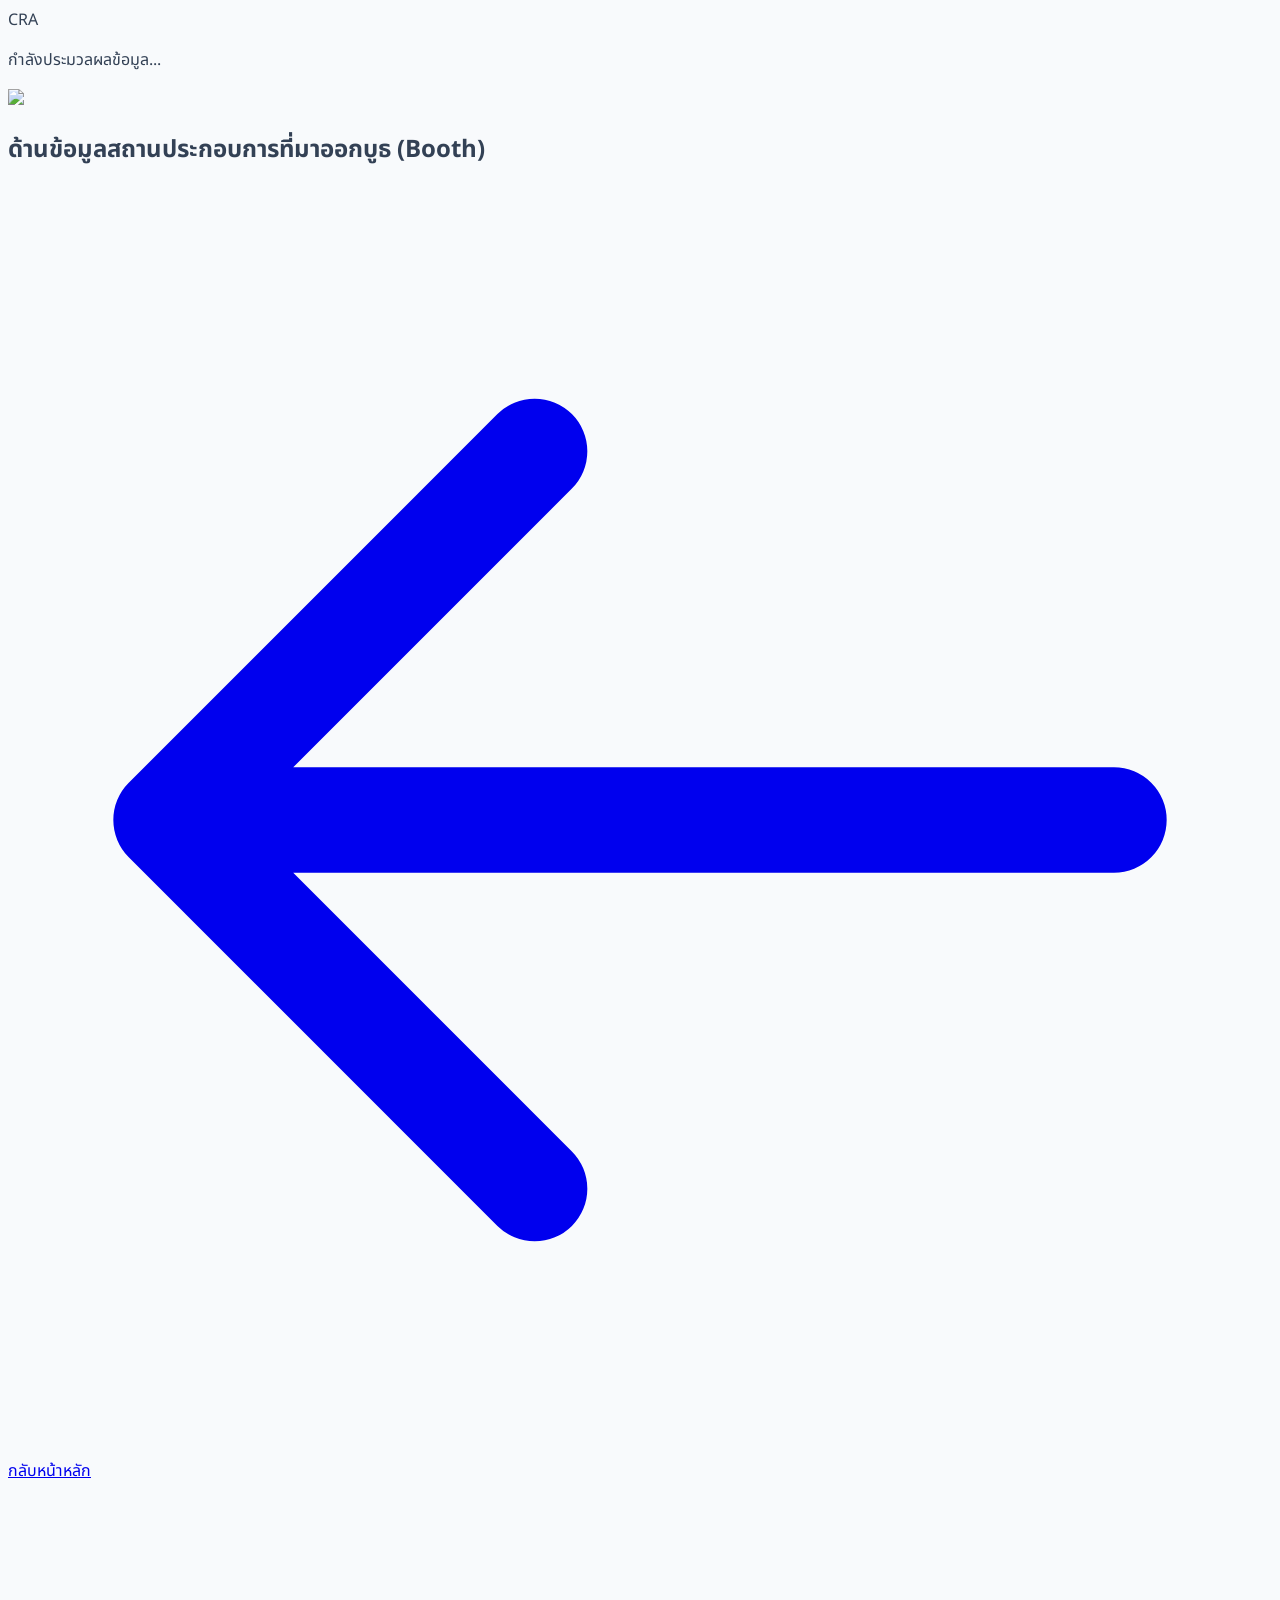
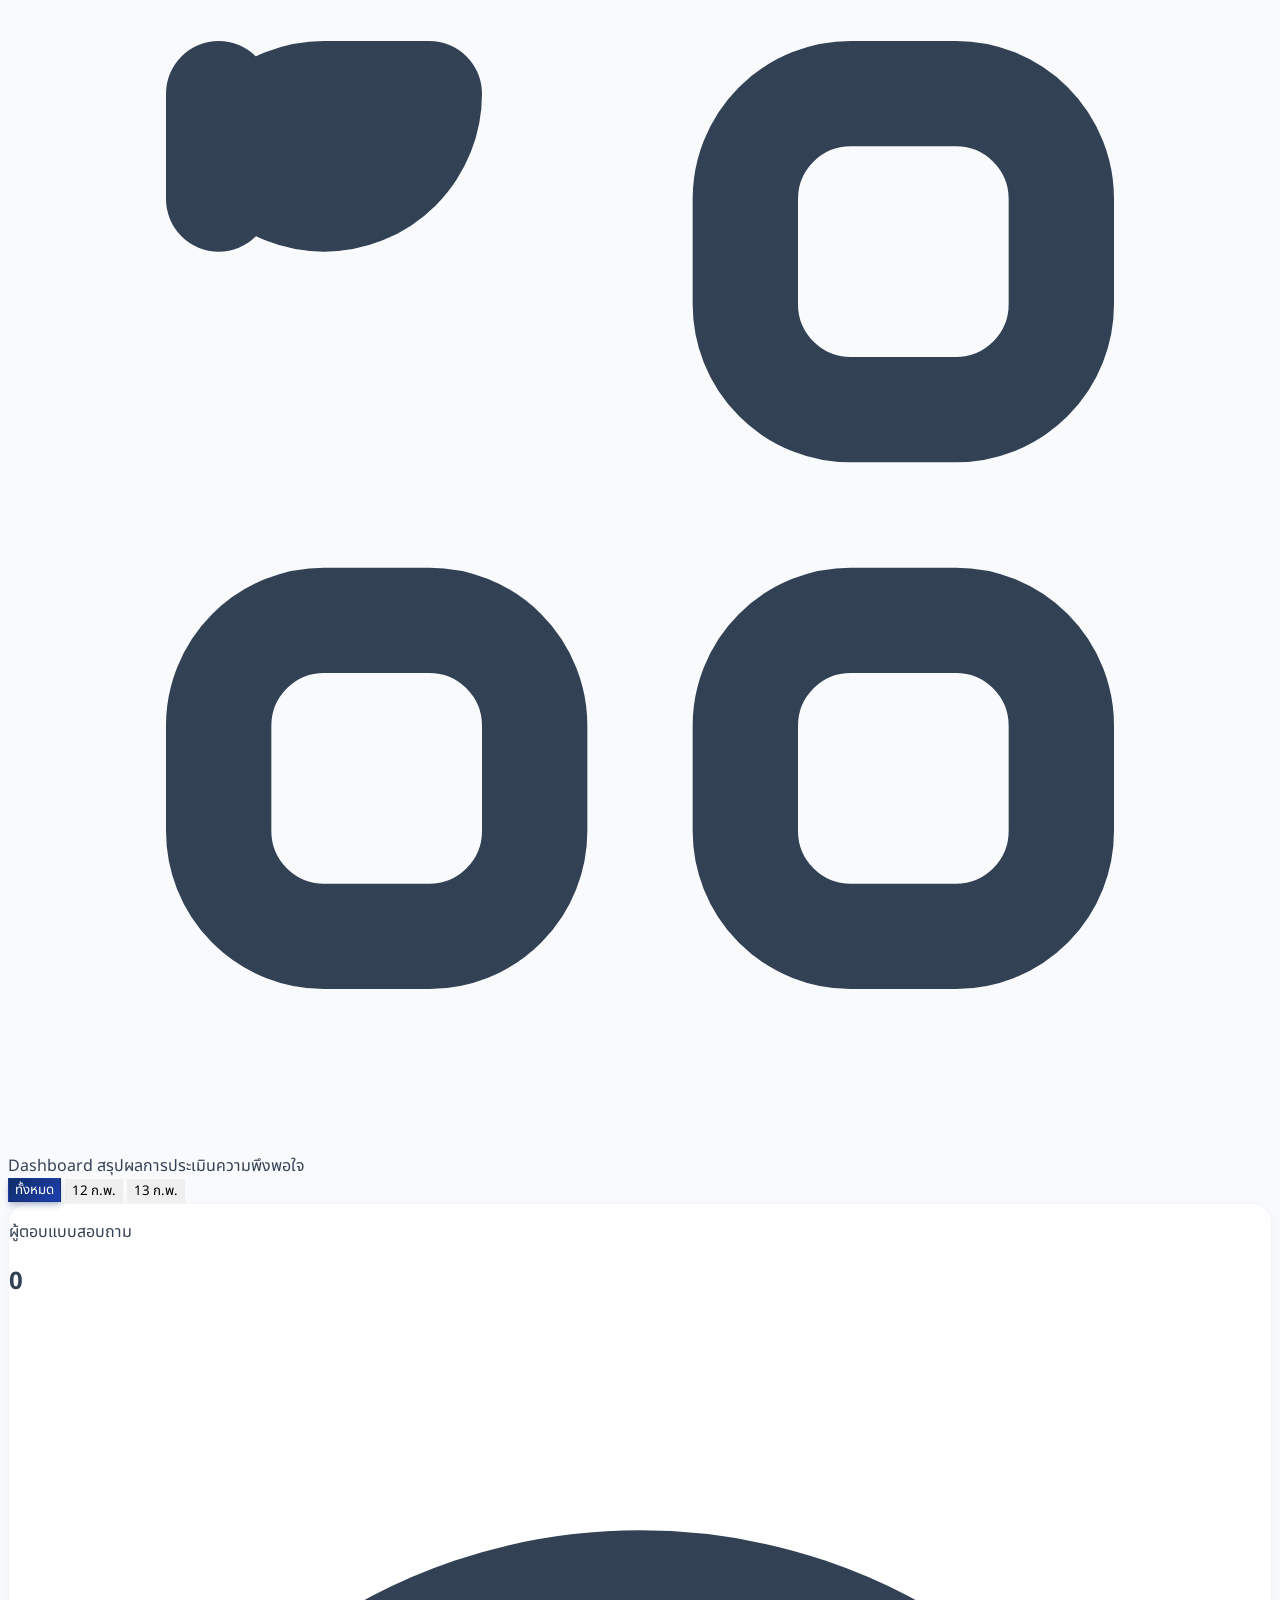
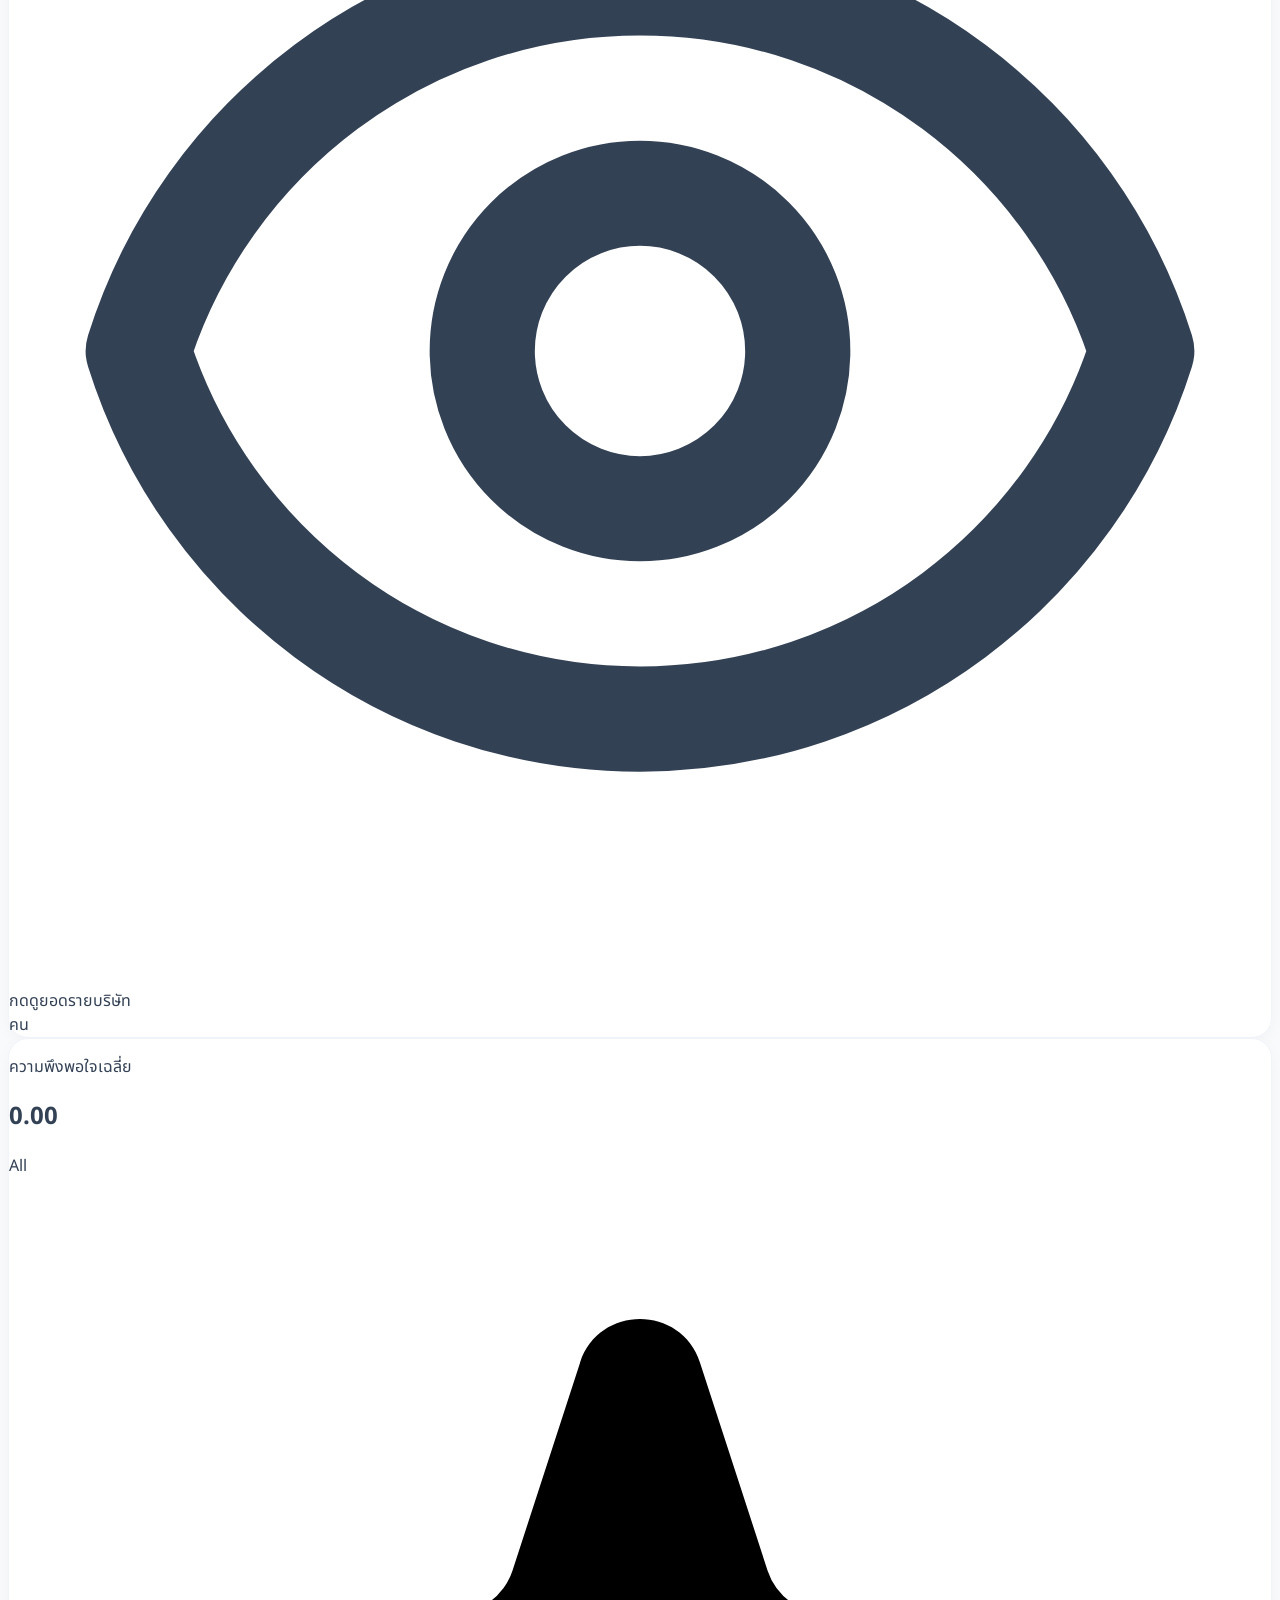
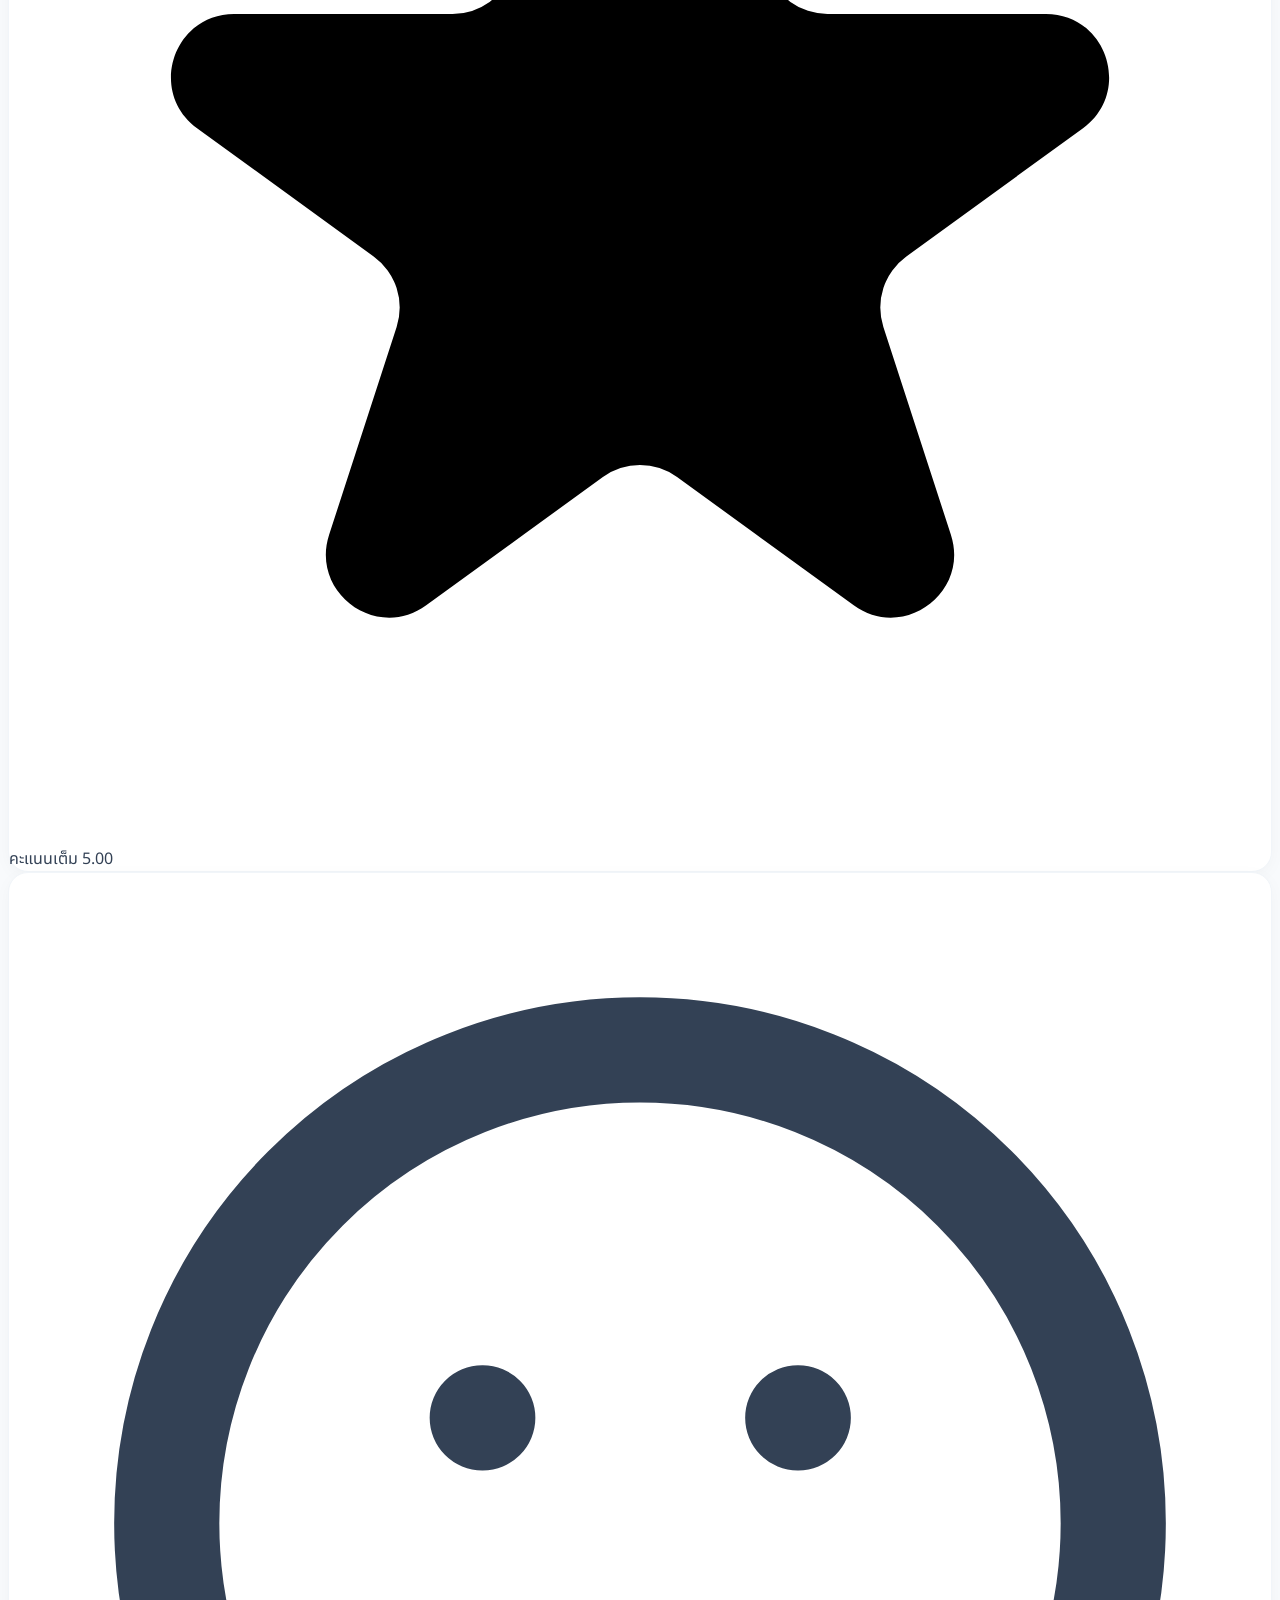
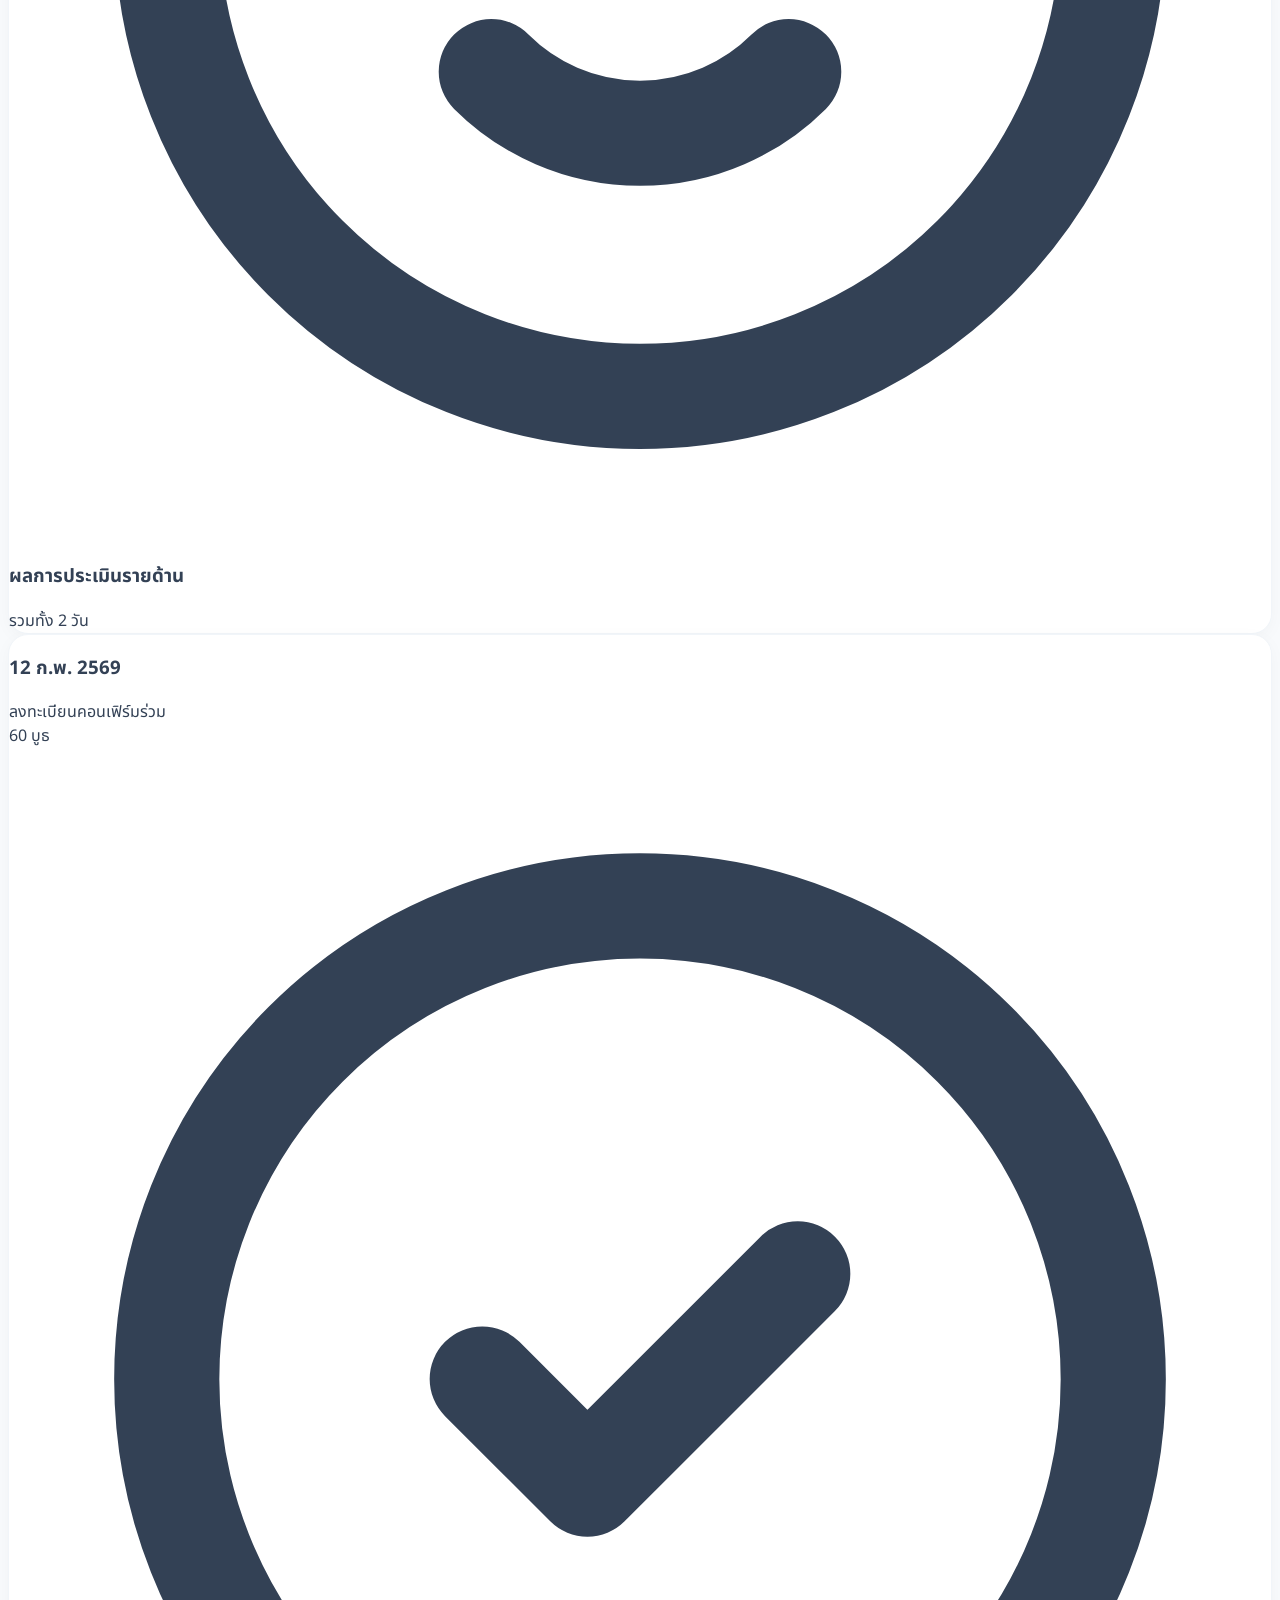
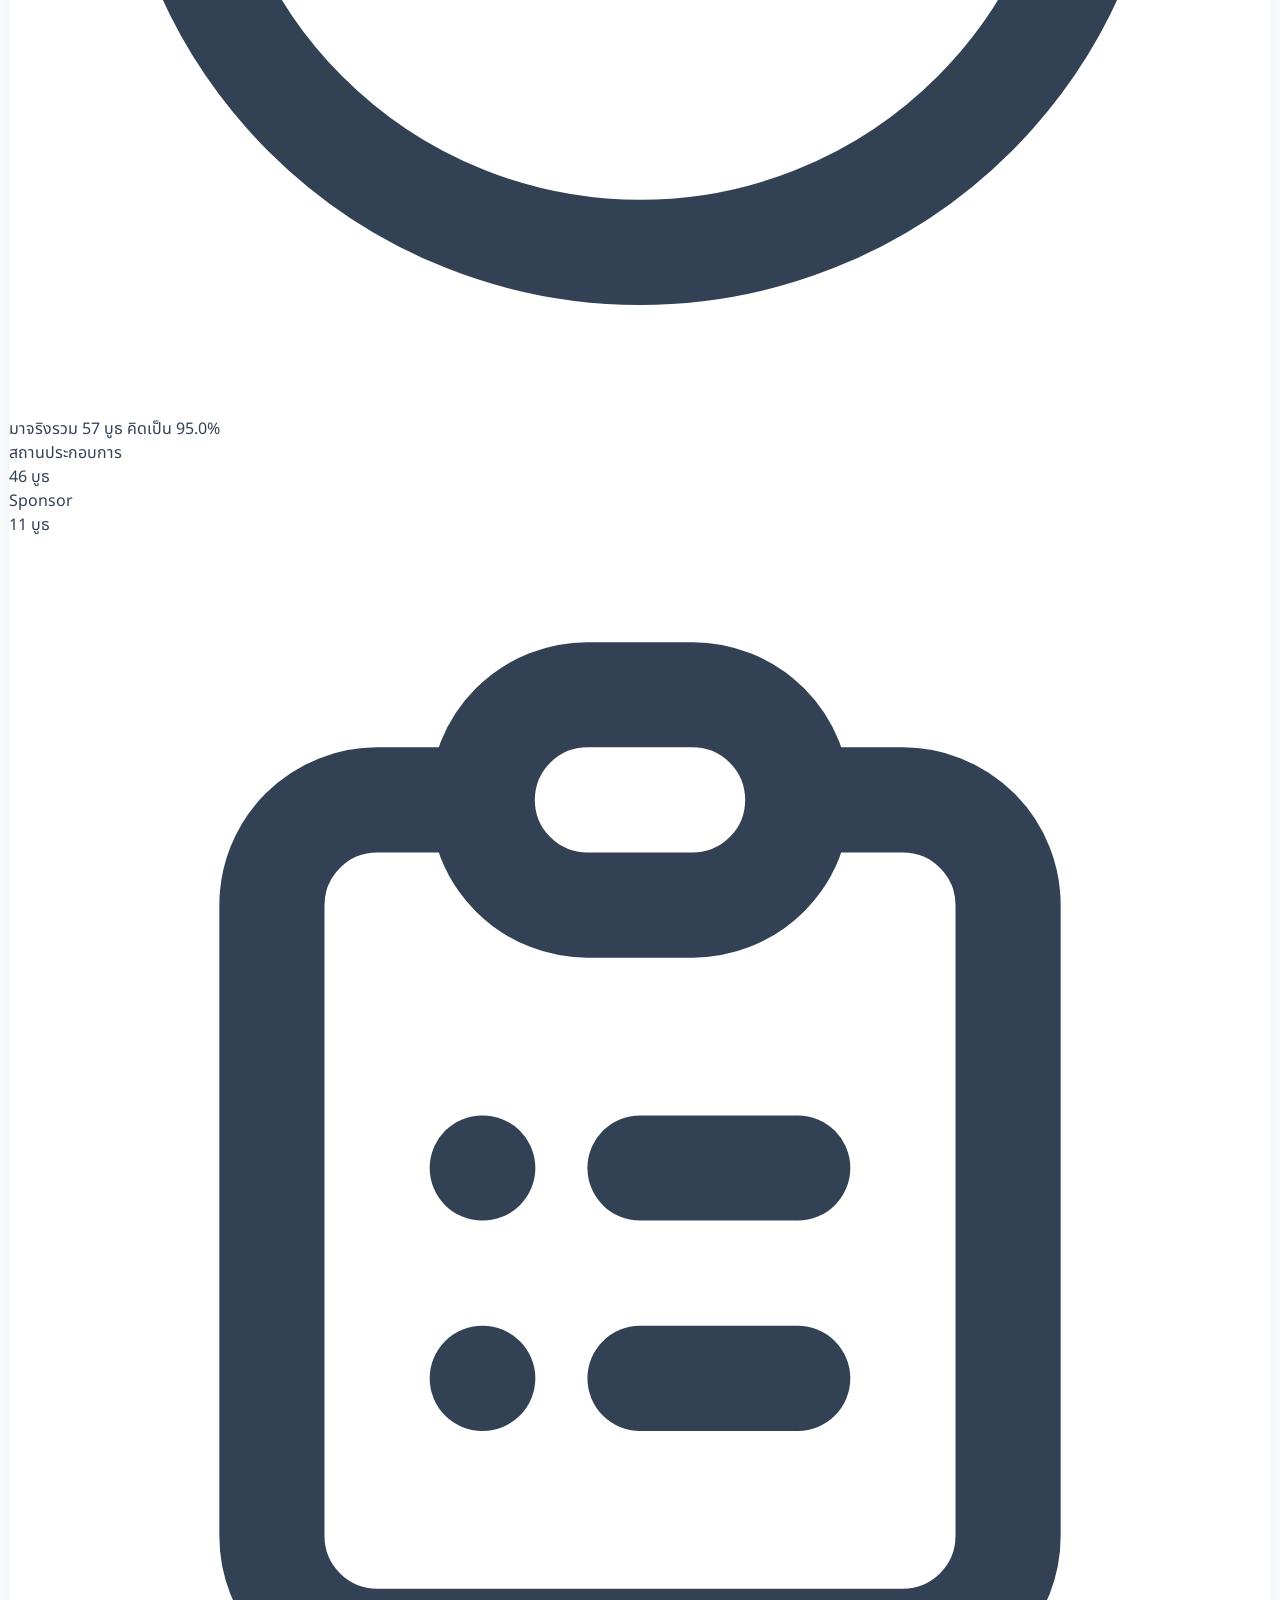
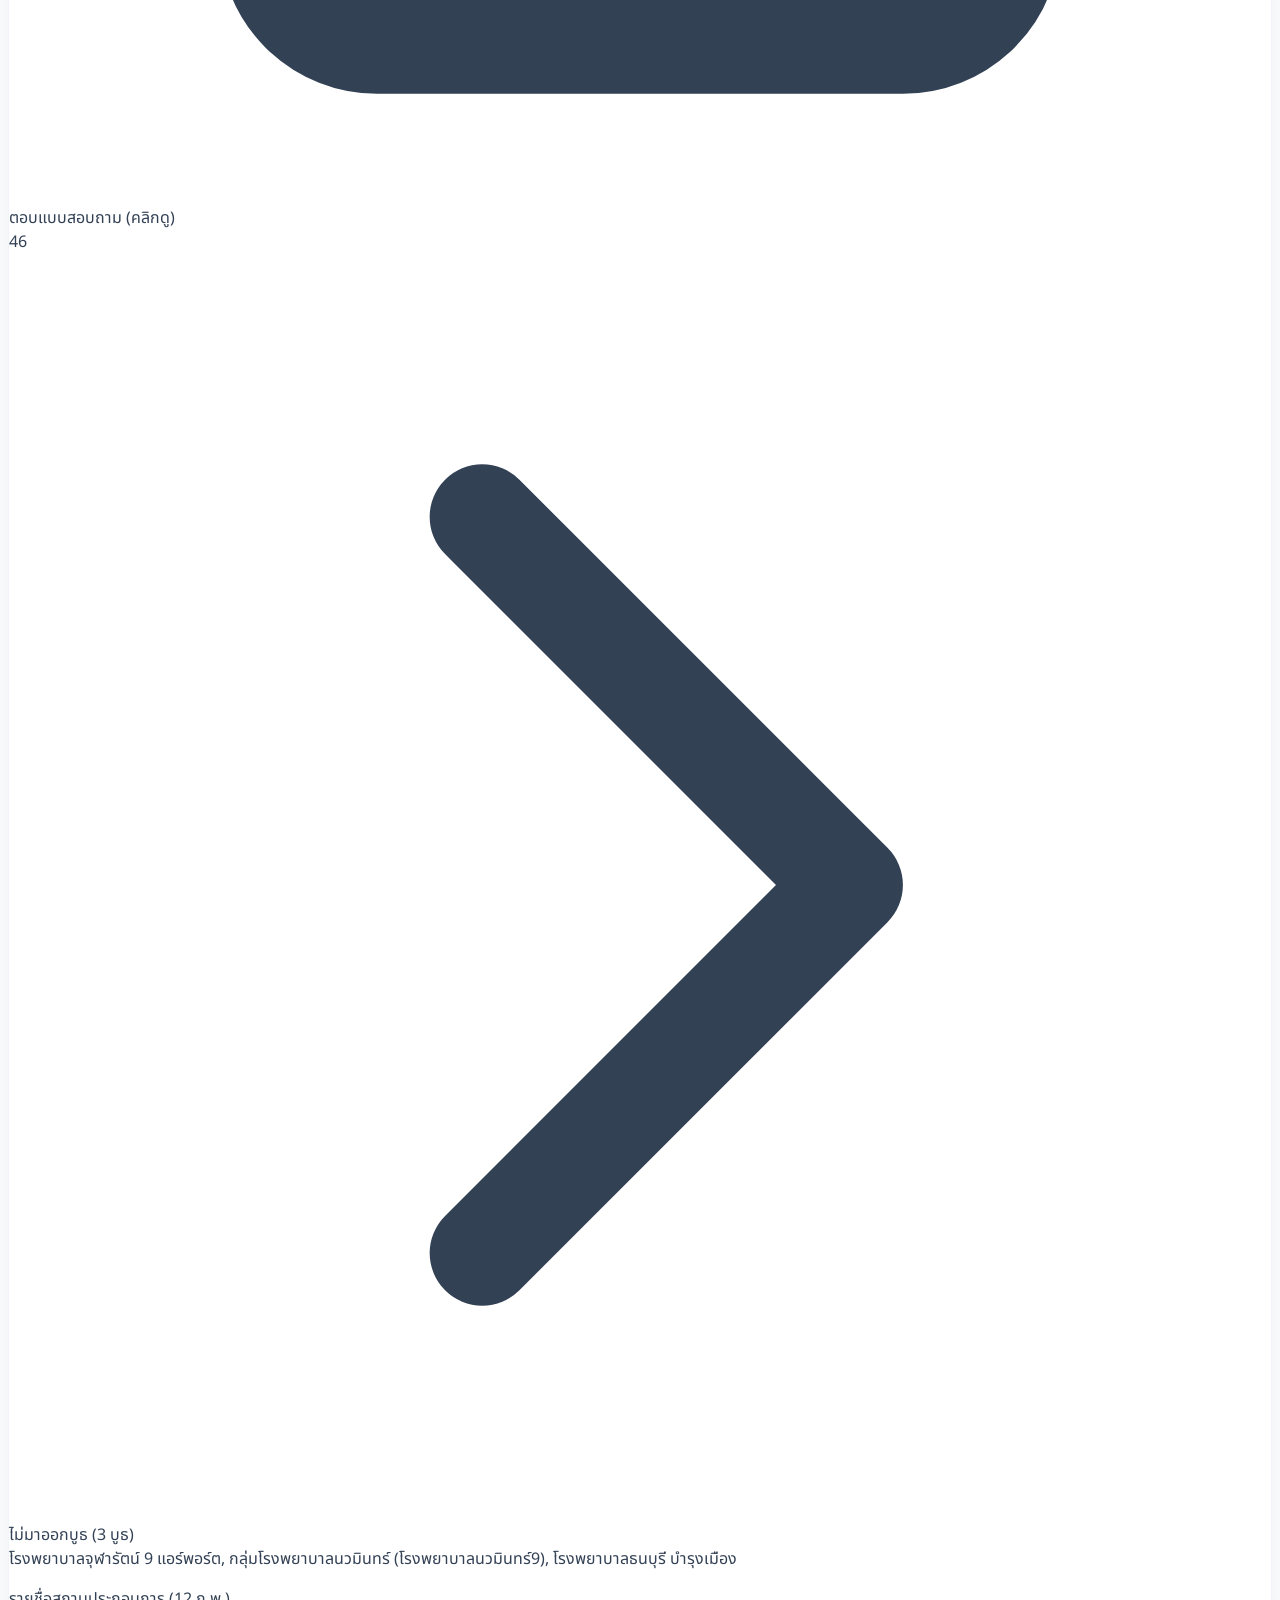
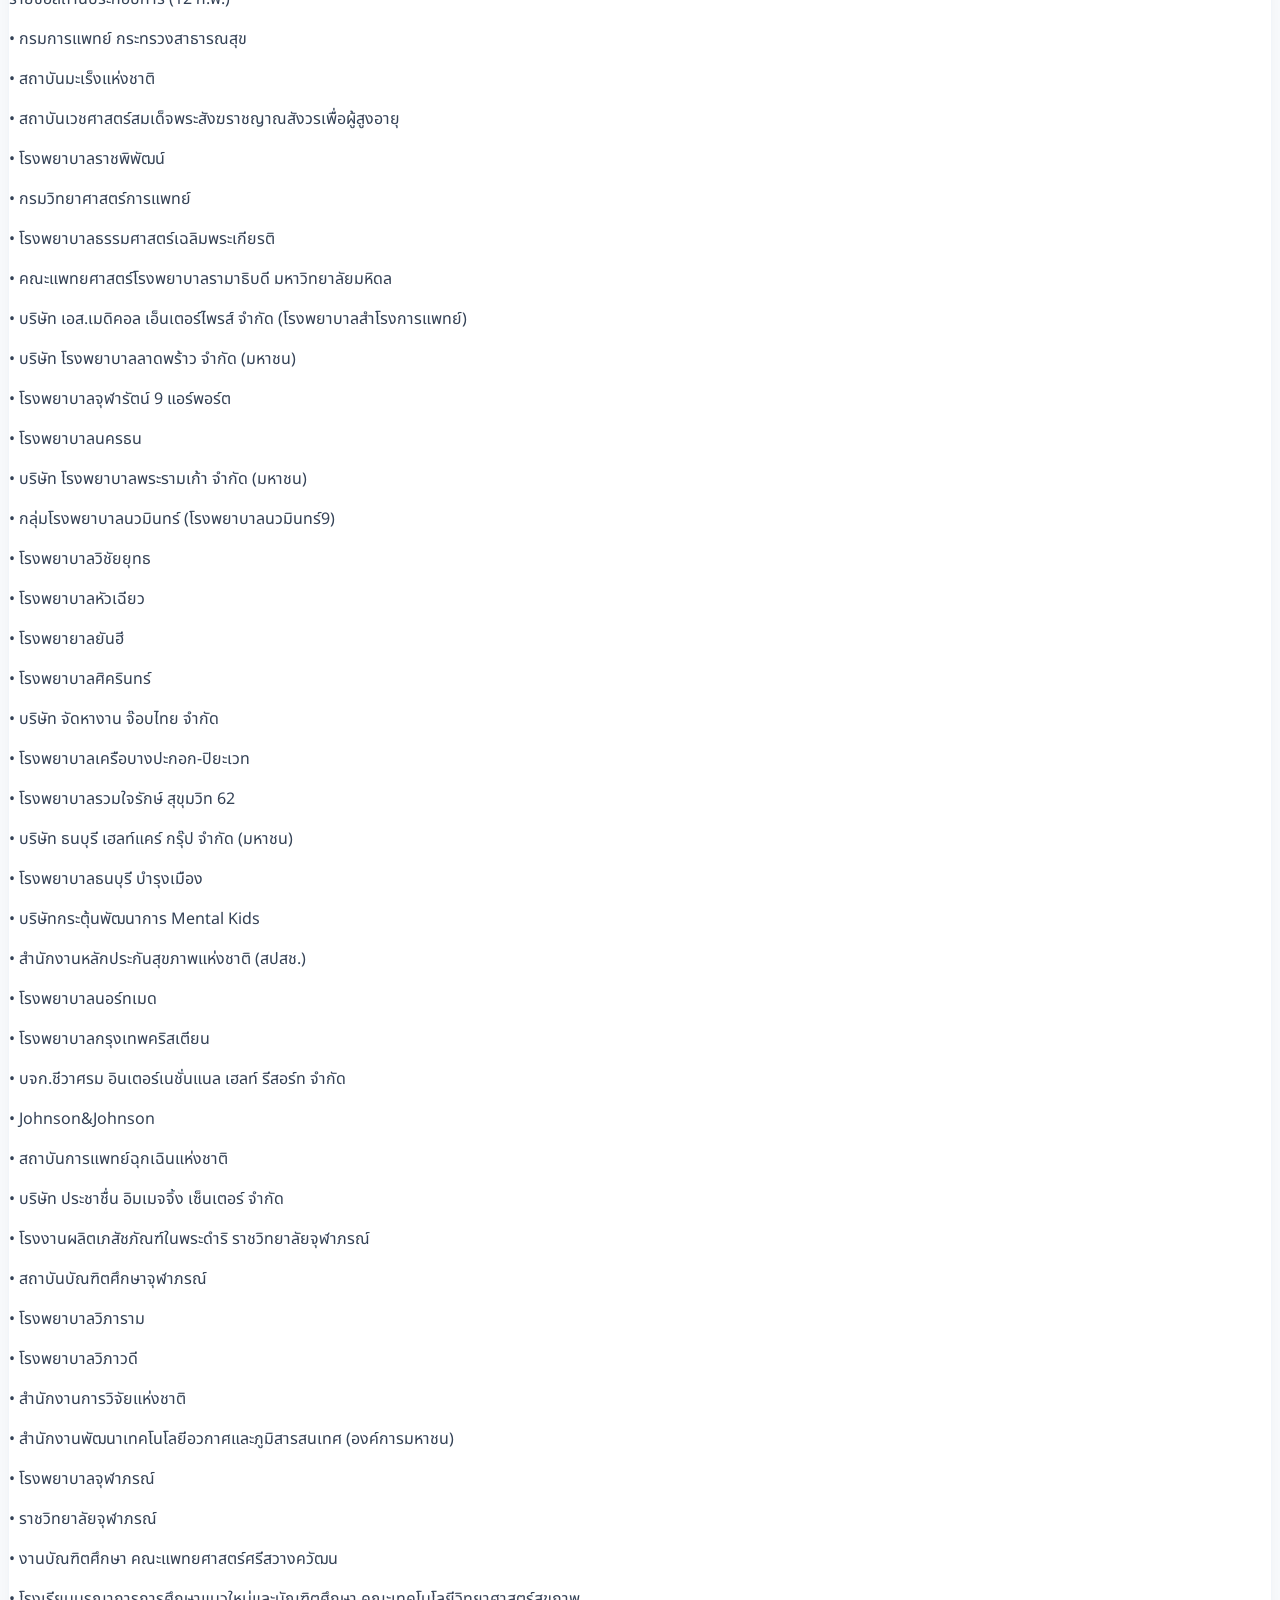
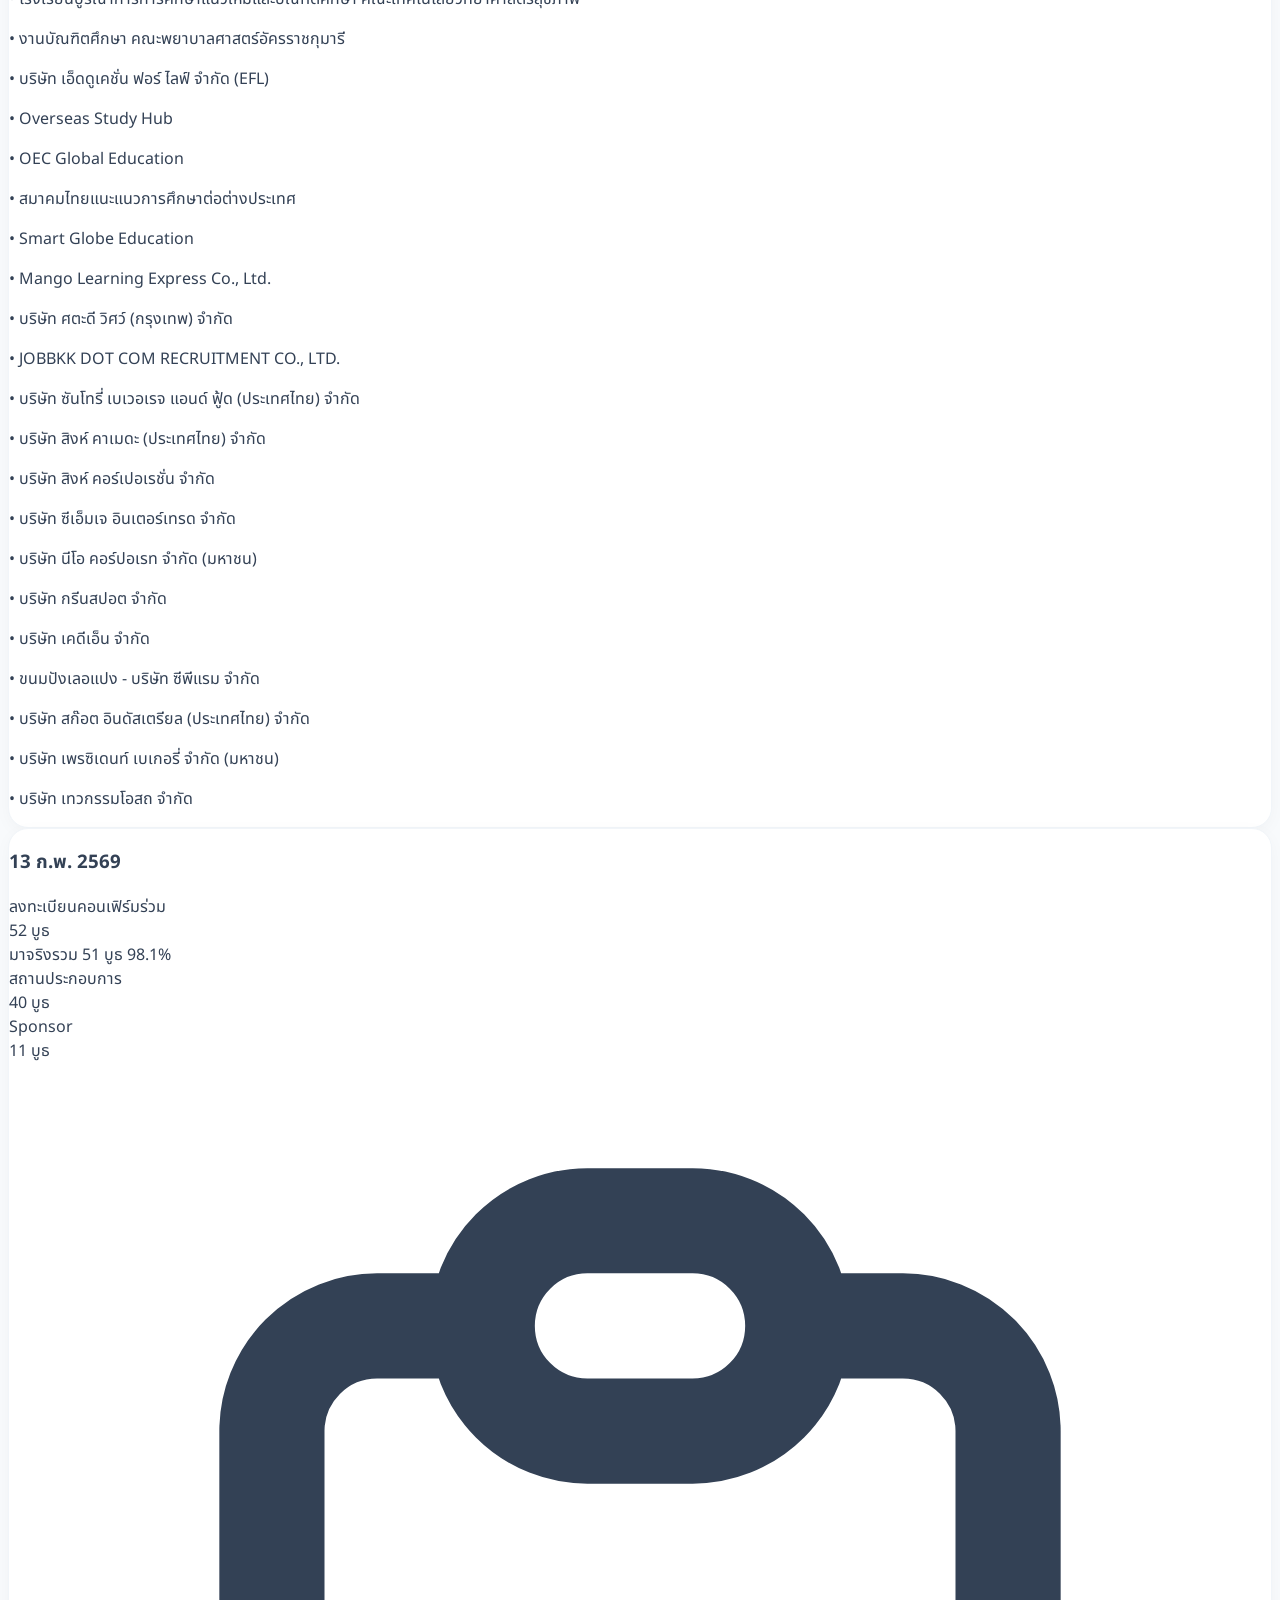
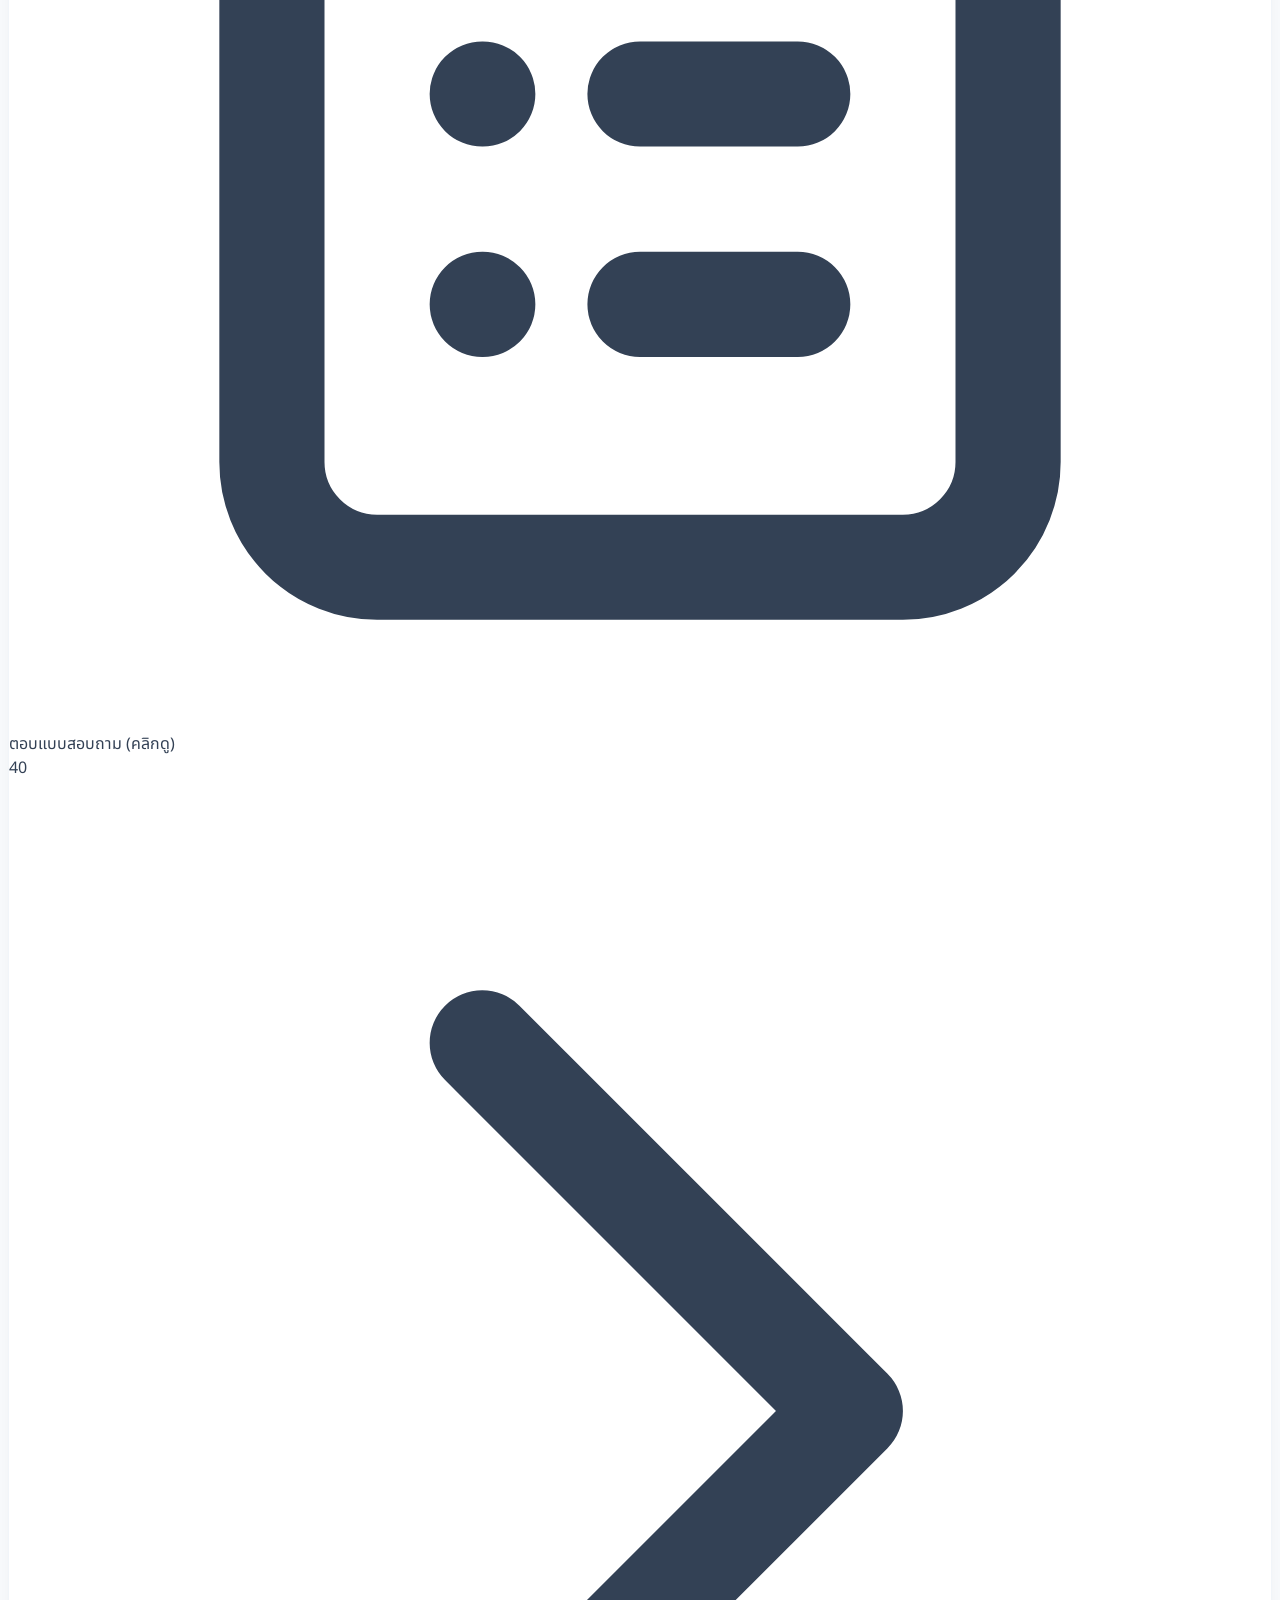
==== commit 3dd445a3: "Update booth.html" ====
--- a/booth.html
+++ b/booth.html
@@ -649,8 +649,8 @@
       const satMetrics = [ 
           { idx: IDX.Sat_Time, label: 'ความเหมาะสมของช่วงเวลา' }, 
           { idx: IDX.Sat_Space, label: 'ความเหมาะสมของสถานที่' }, 
-          { idx: IDX.Sat_Welfare, label: 'ช่วงกิจกรรมนำเสนอหลักสูตรและผลงานนักศึกษา' }, 
-          { idx: IDX.Sat_Overall, label: 'ช่วงกิจกรรมนำเสนอแนะนำสถานประกอบการ' } 
+          { idx: IDX.Sat_Welfare, label: 'ความเหมาะสมของสวัสดิการและสิ่งอำนวยความสะดวก
+' }, 
       ];
 
       document.getElementById('satisfactionGrid').innerHTML = satMetrics.map(m => {
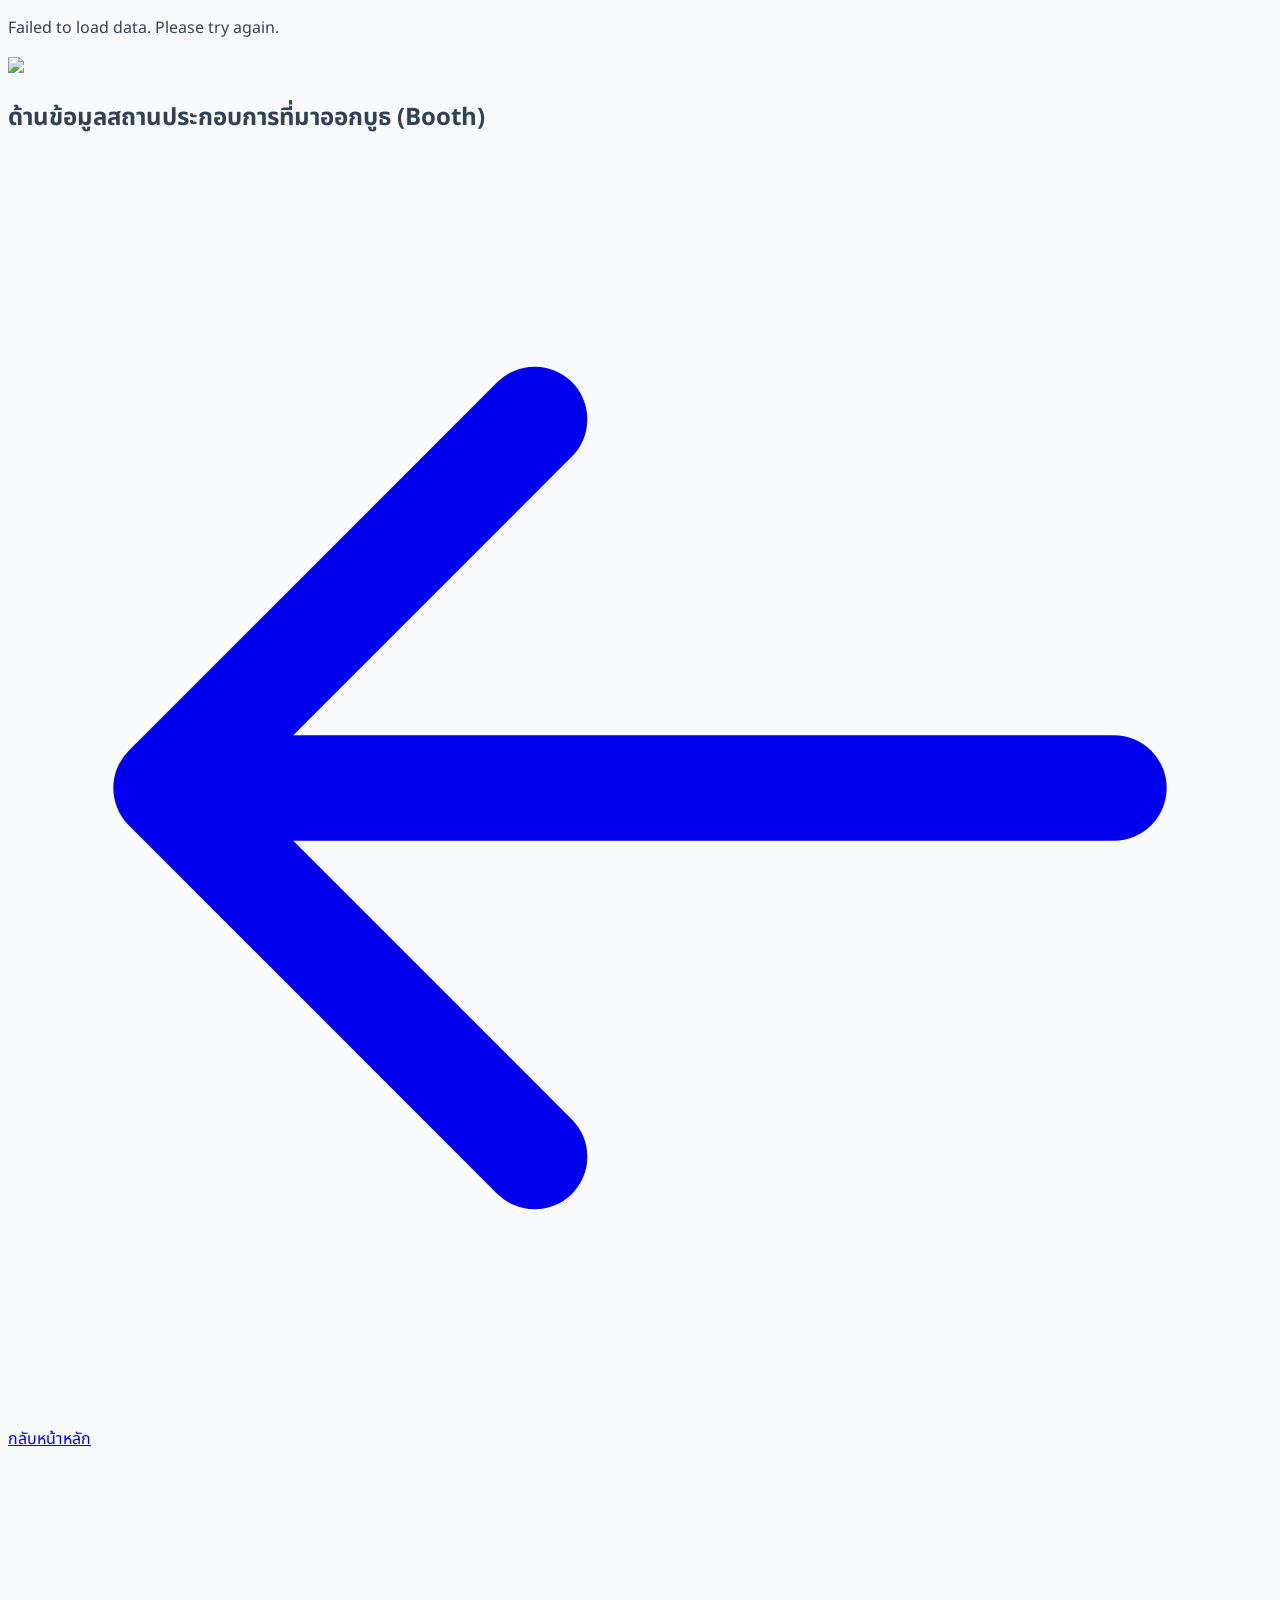
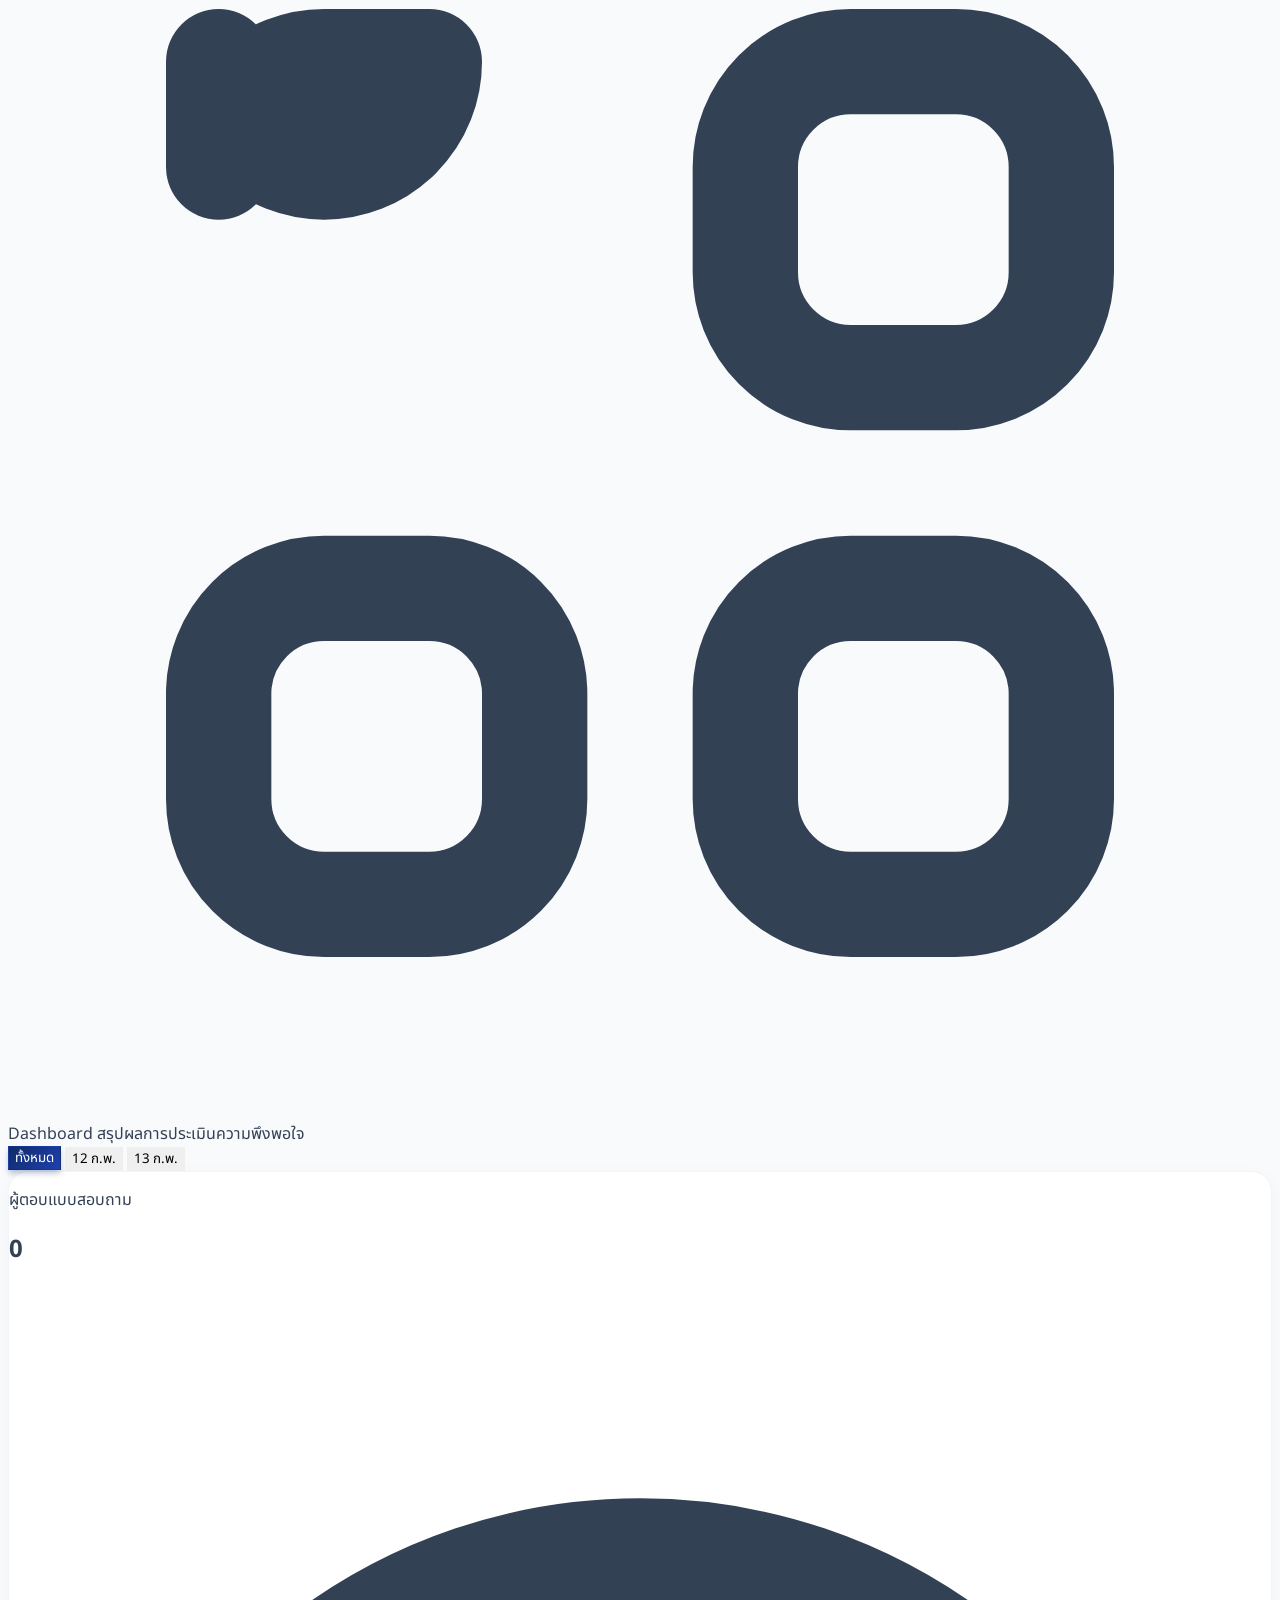
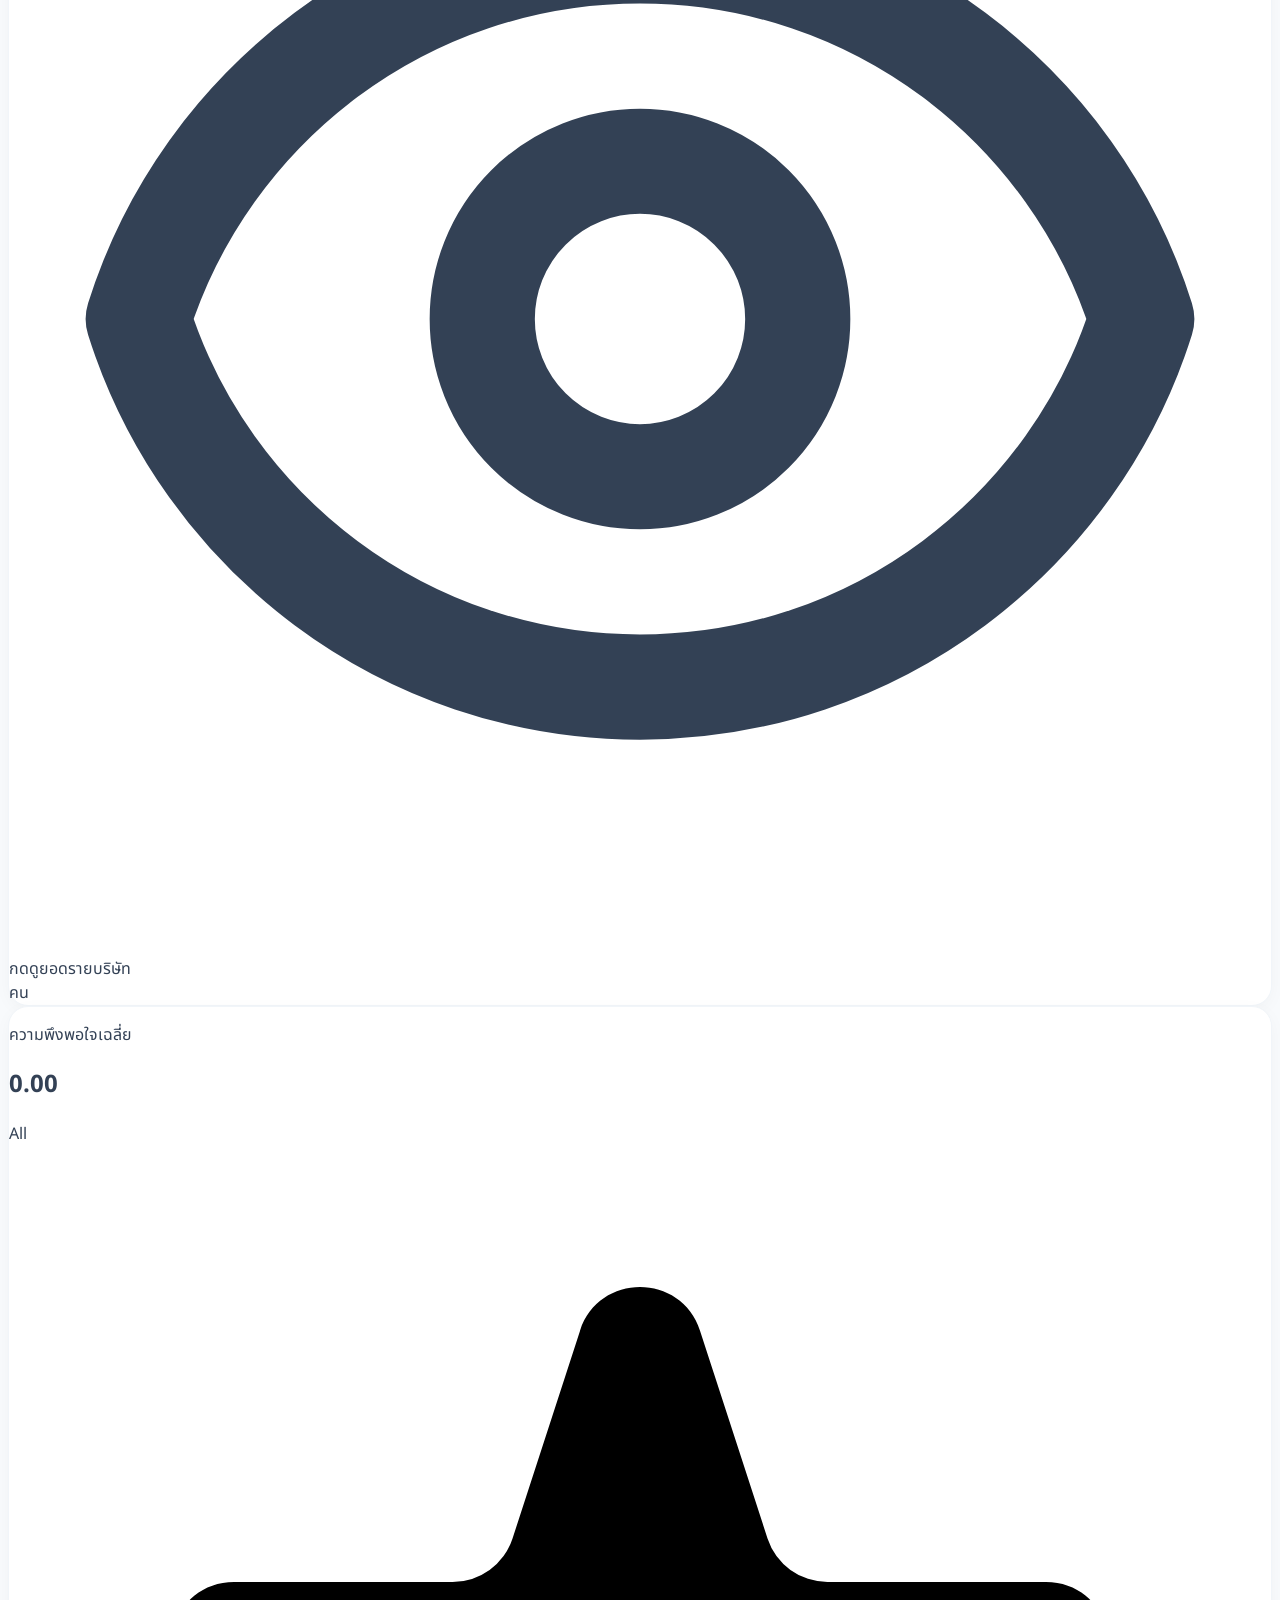
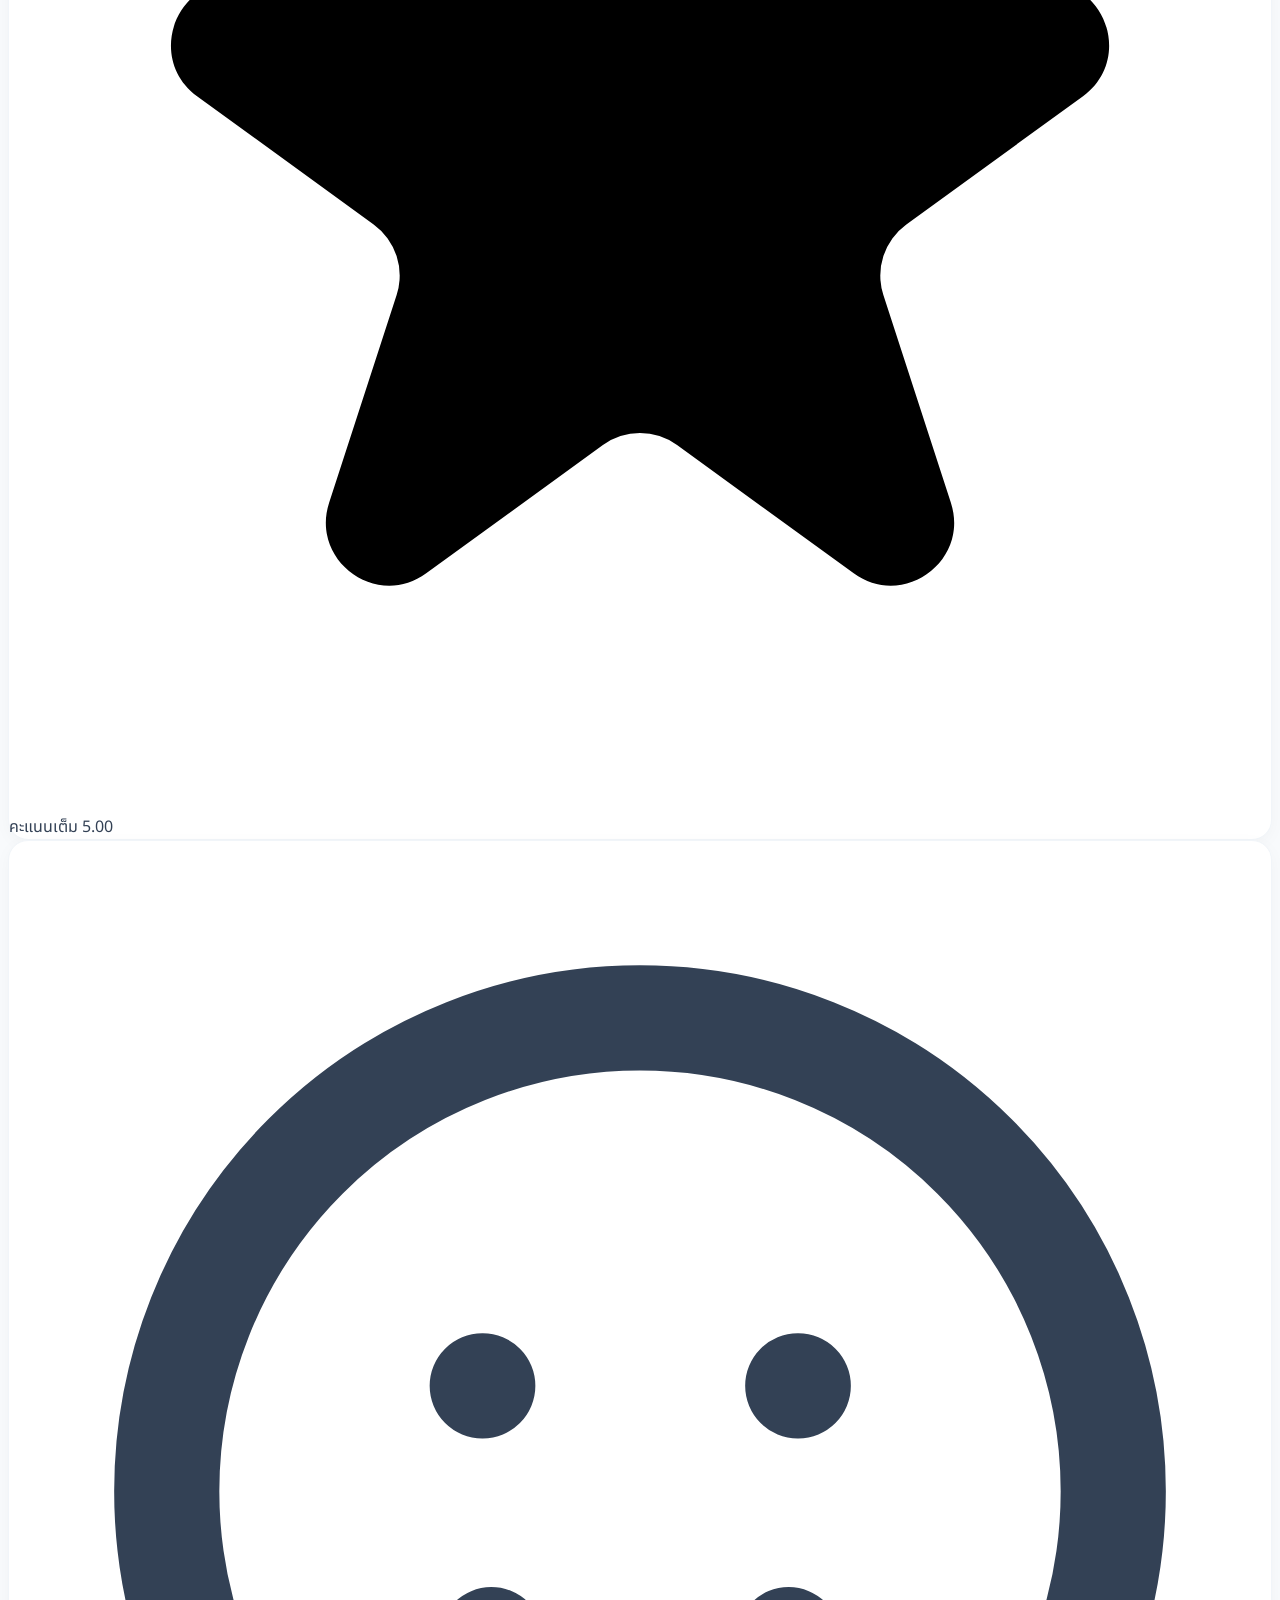
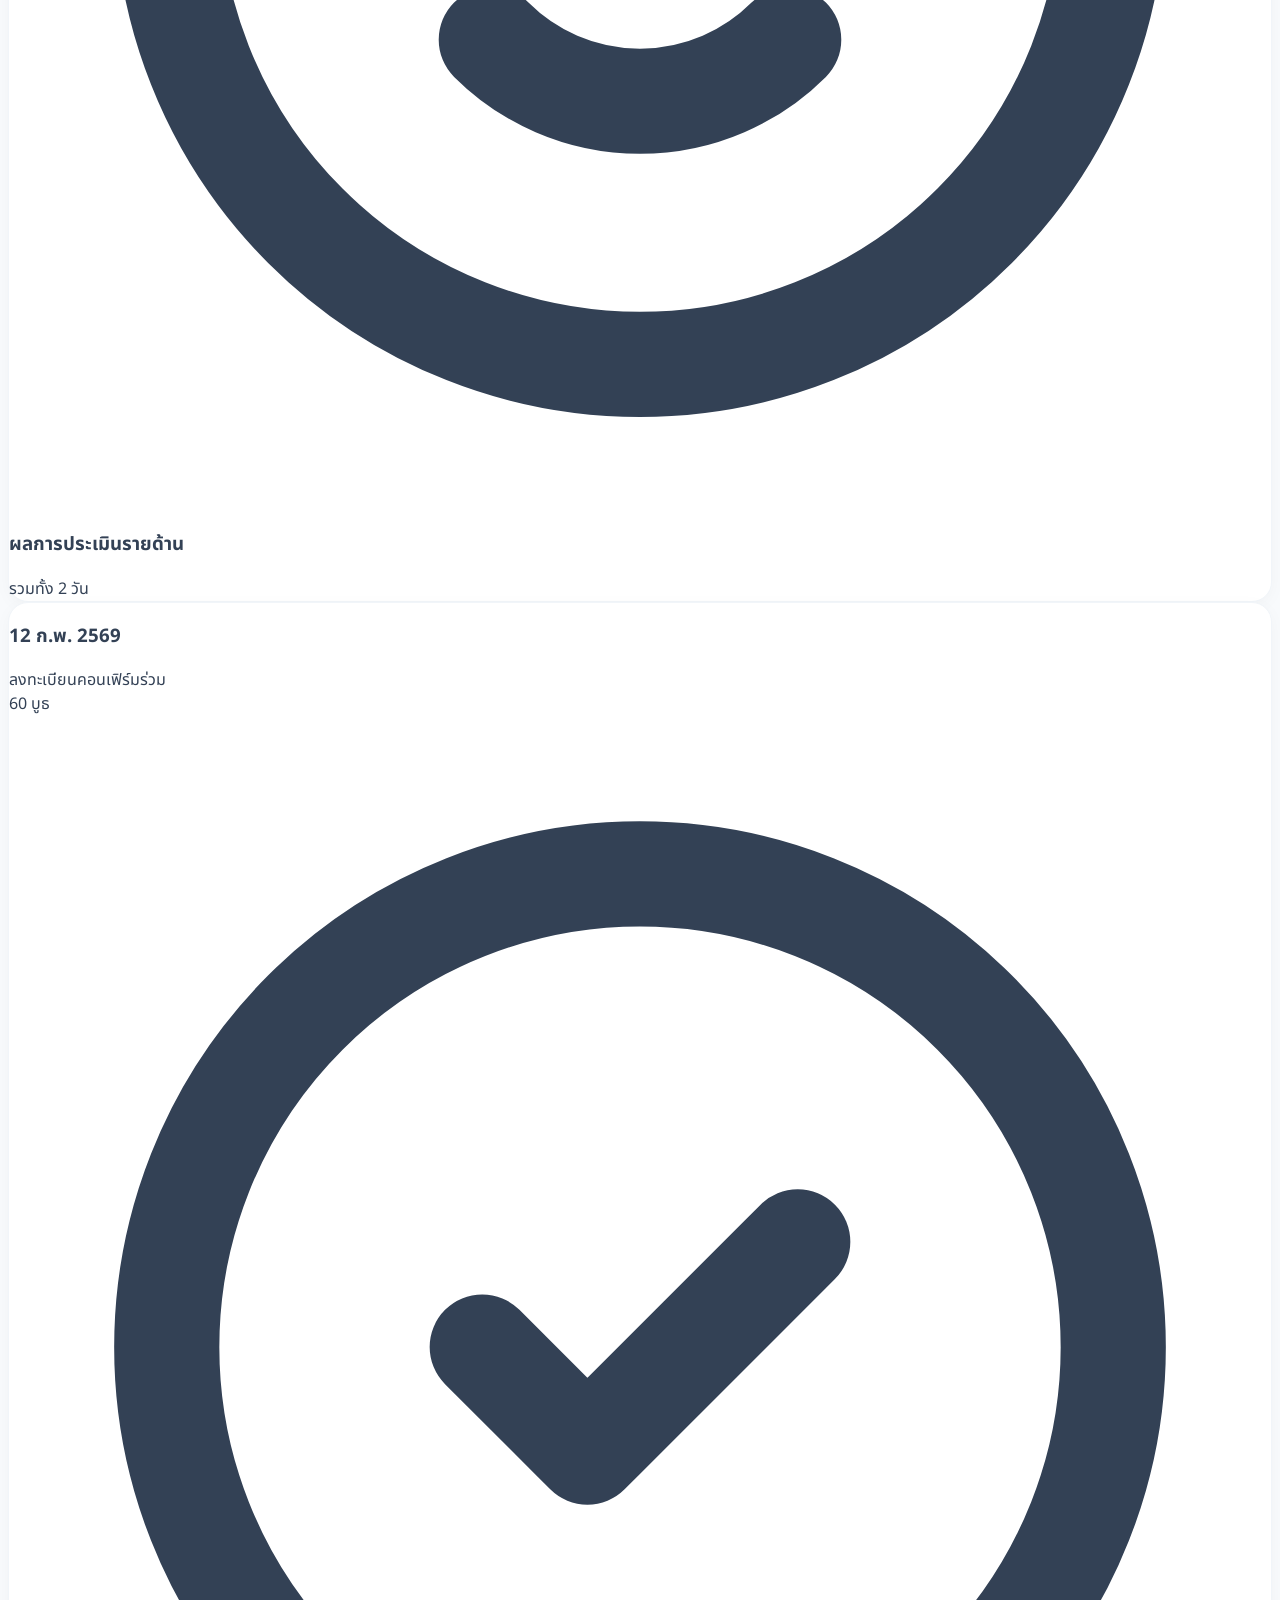
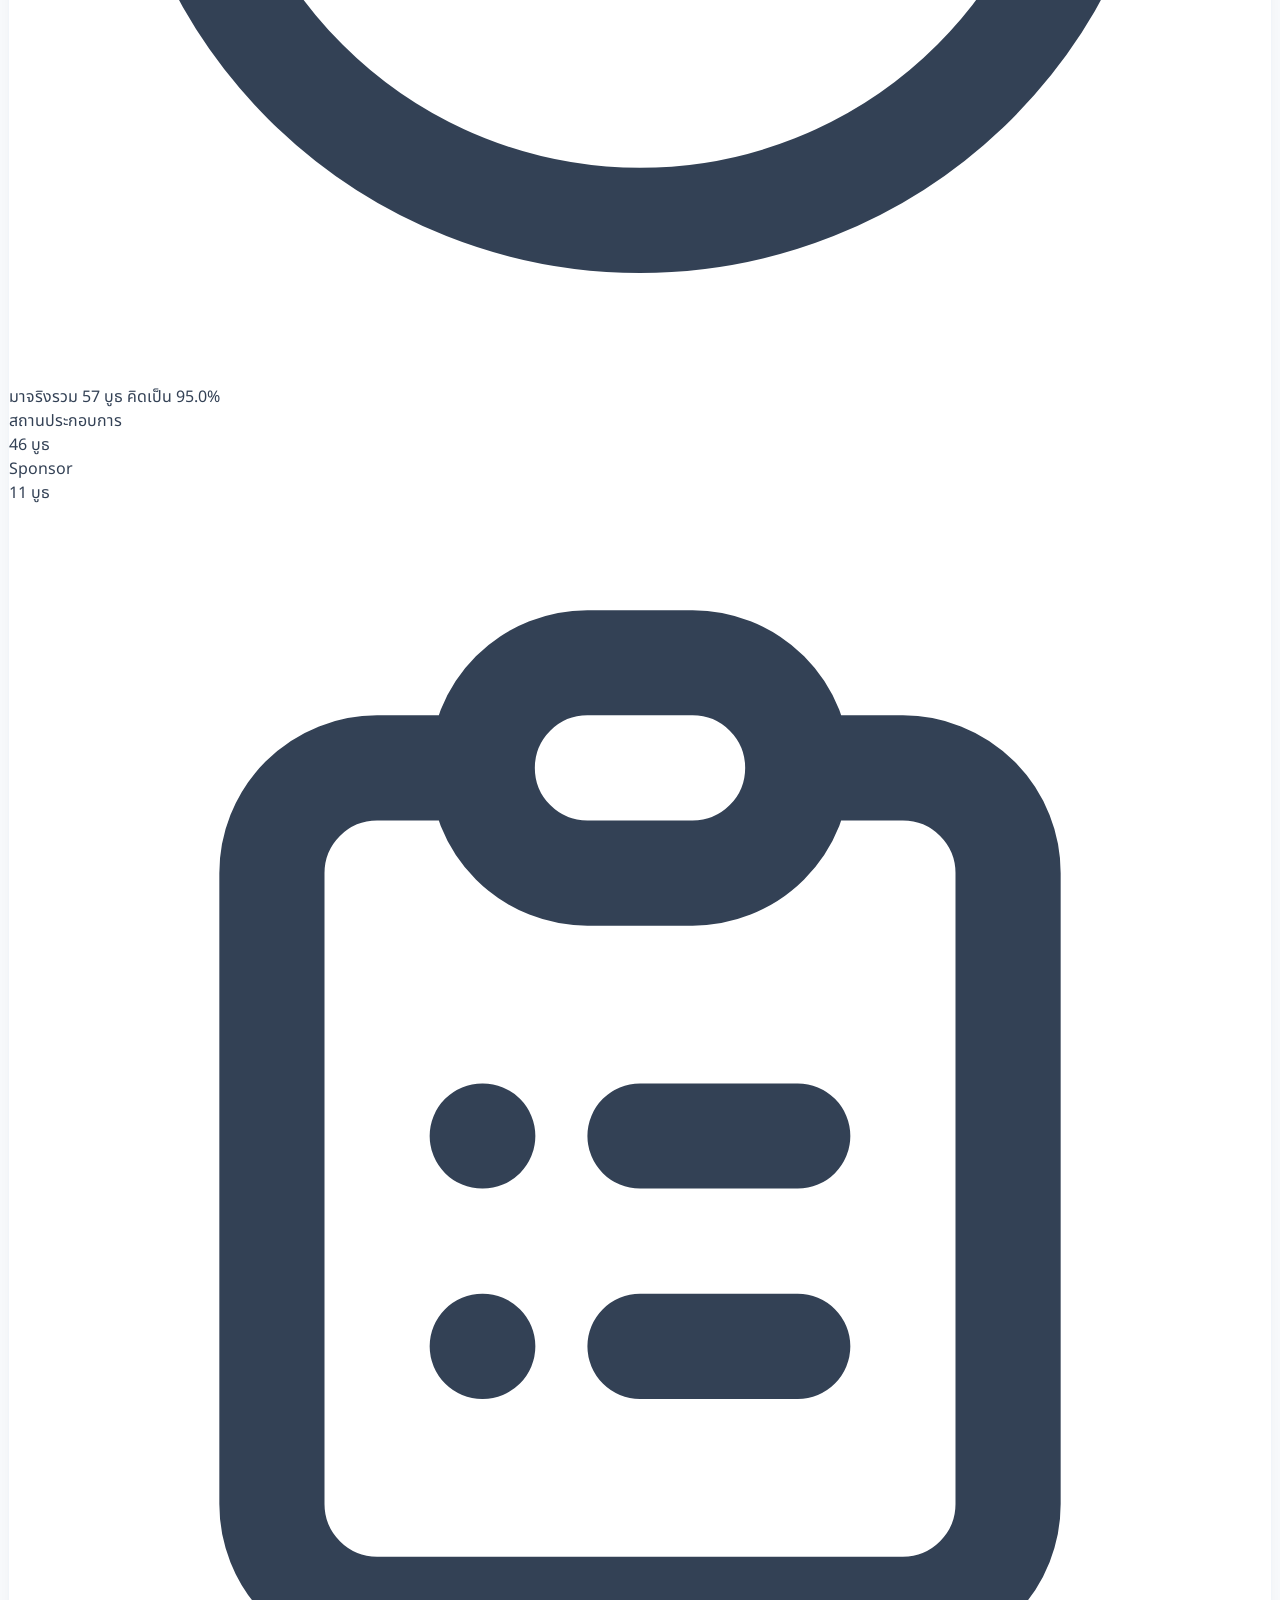
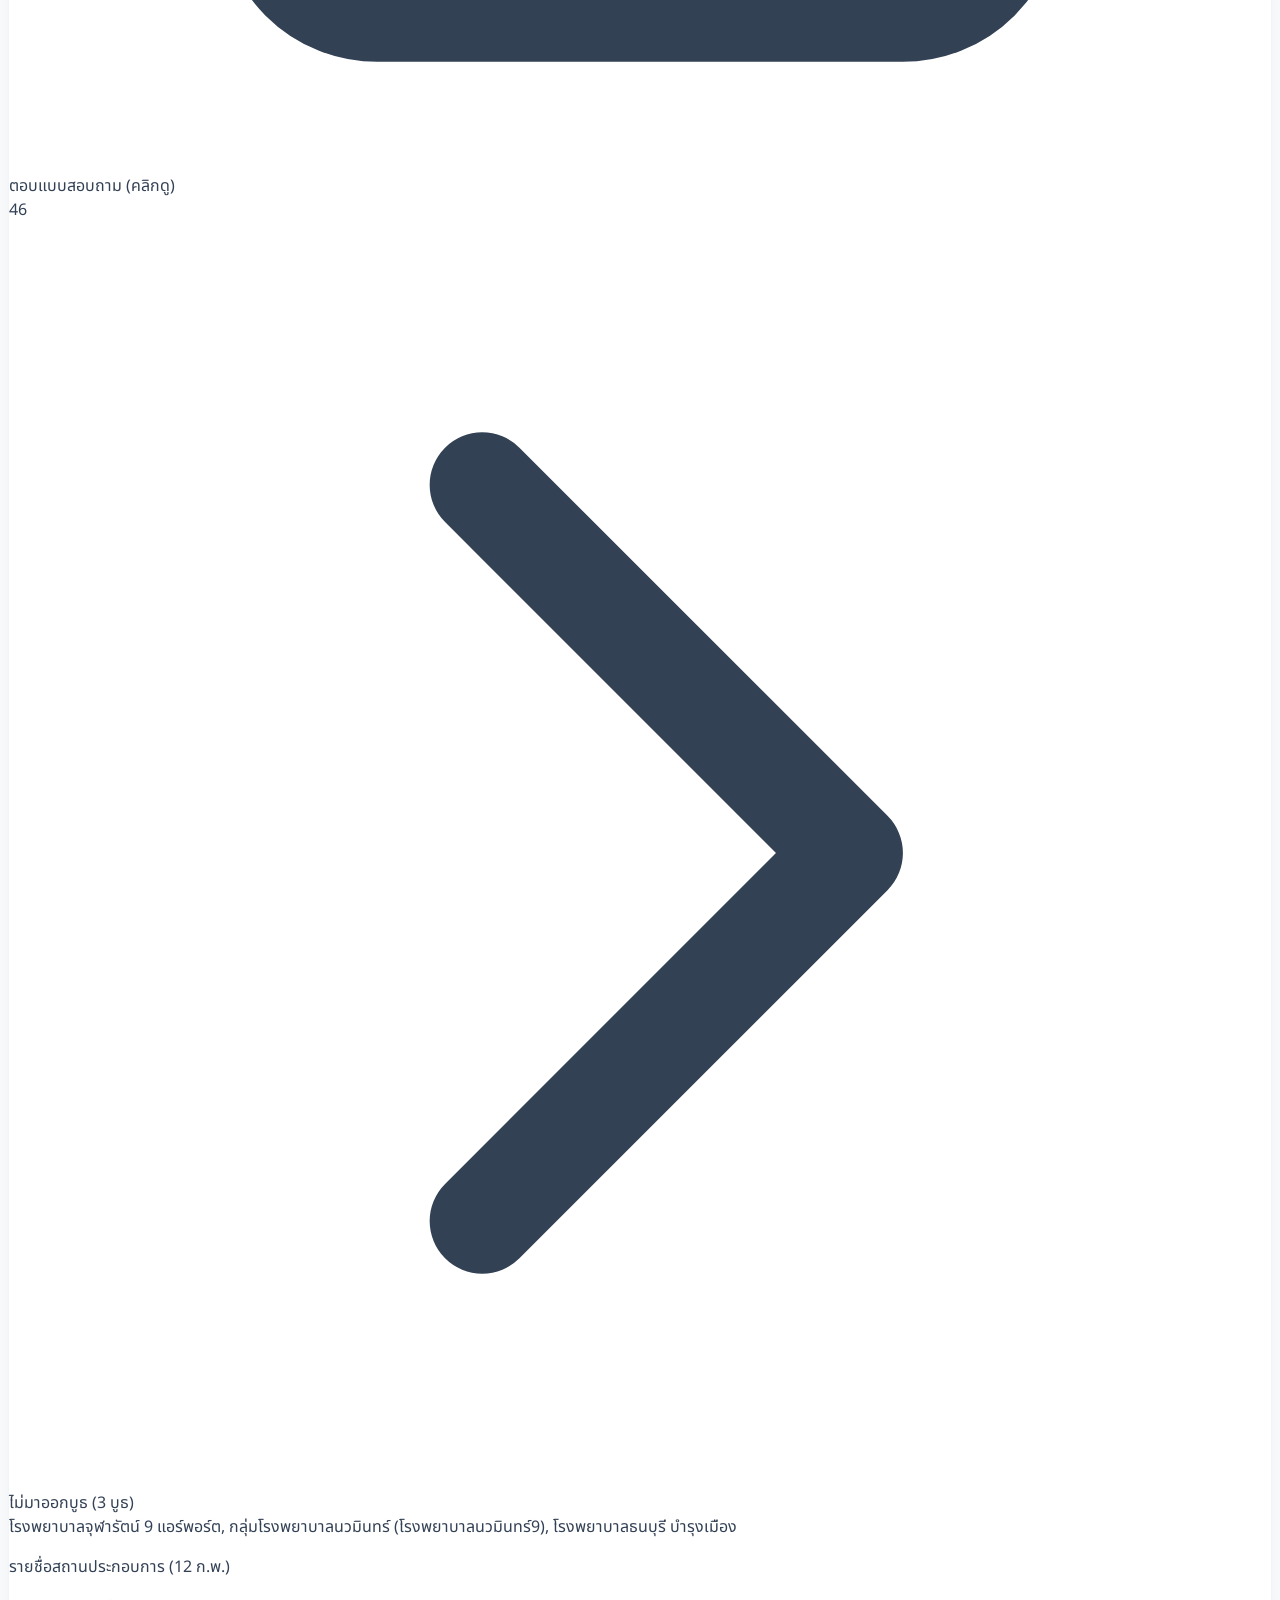
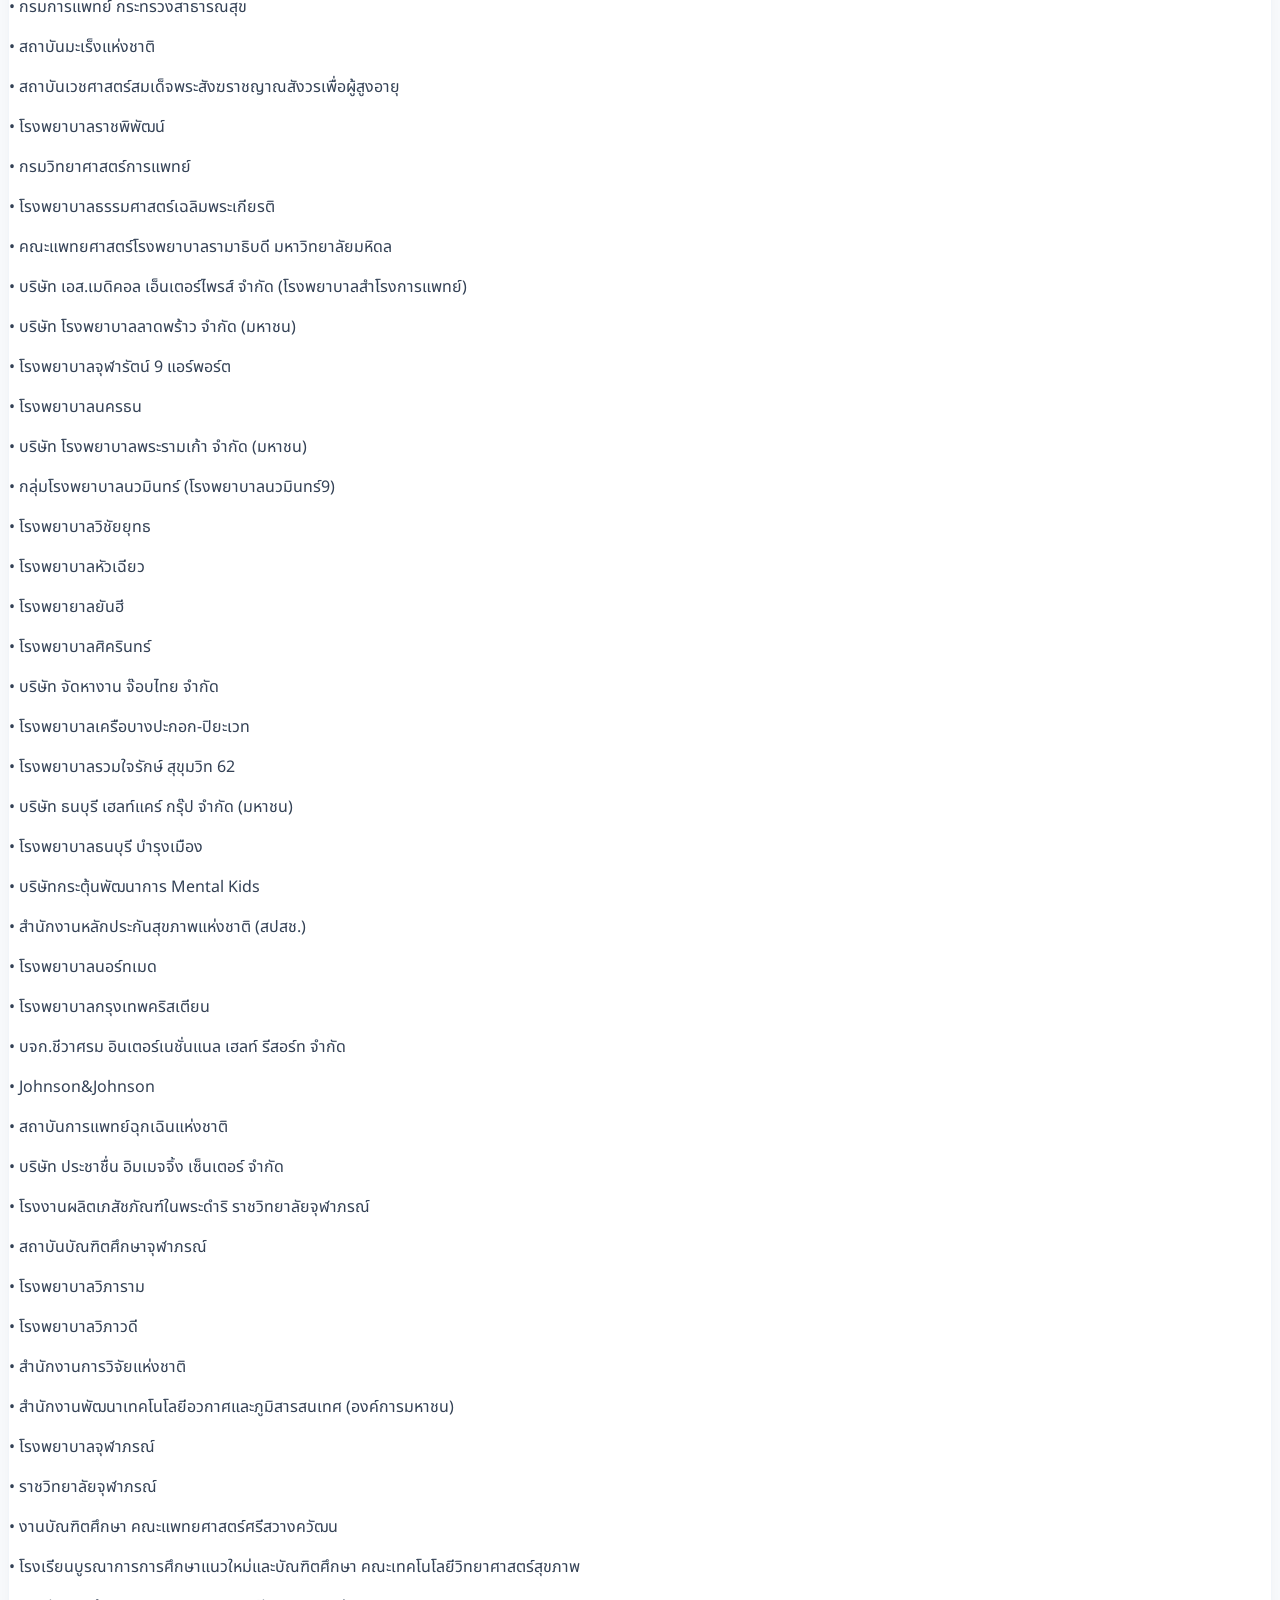
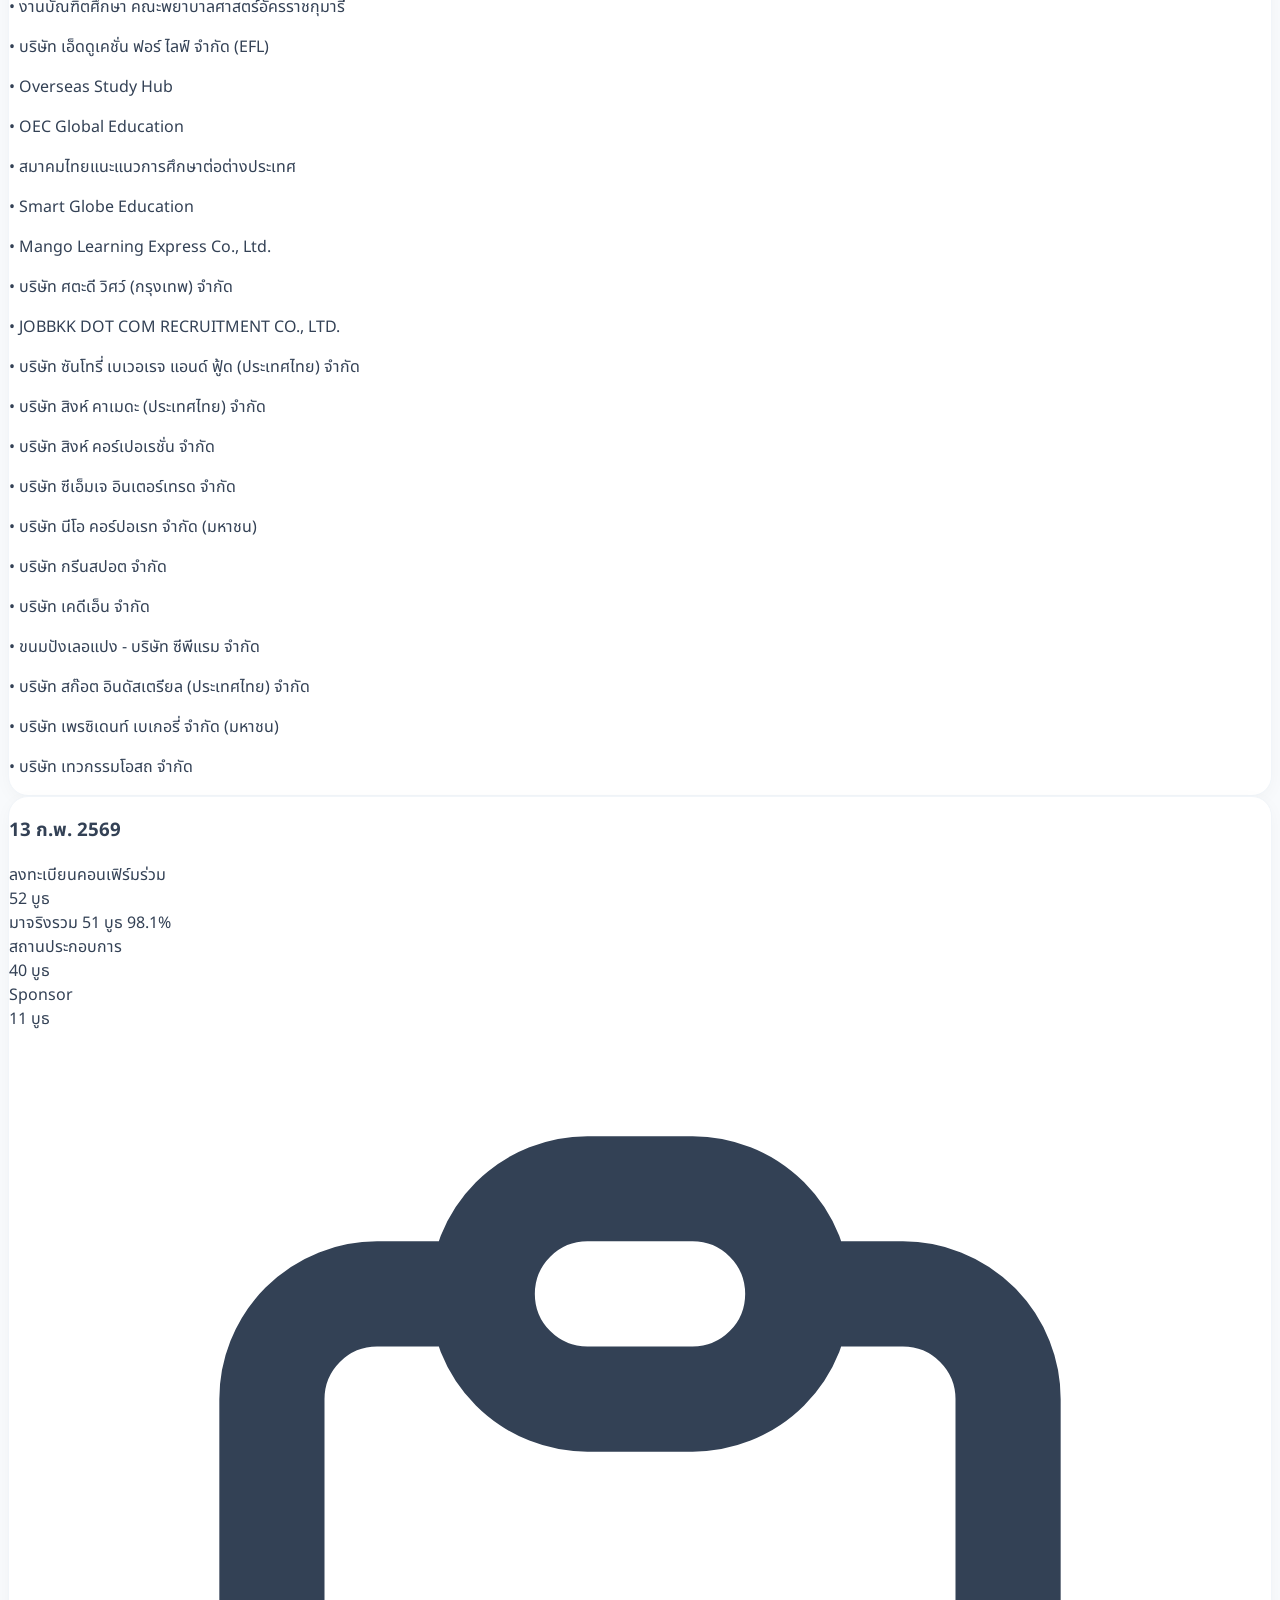
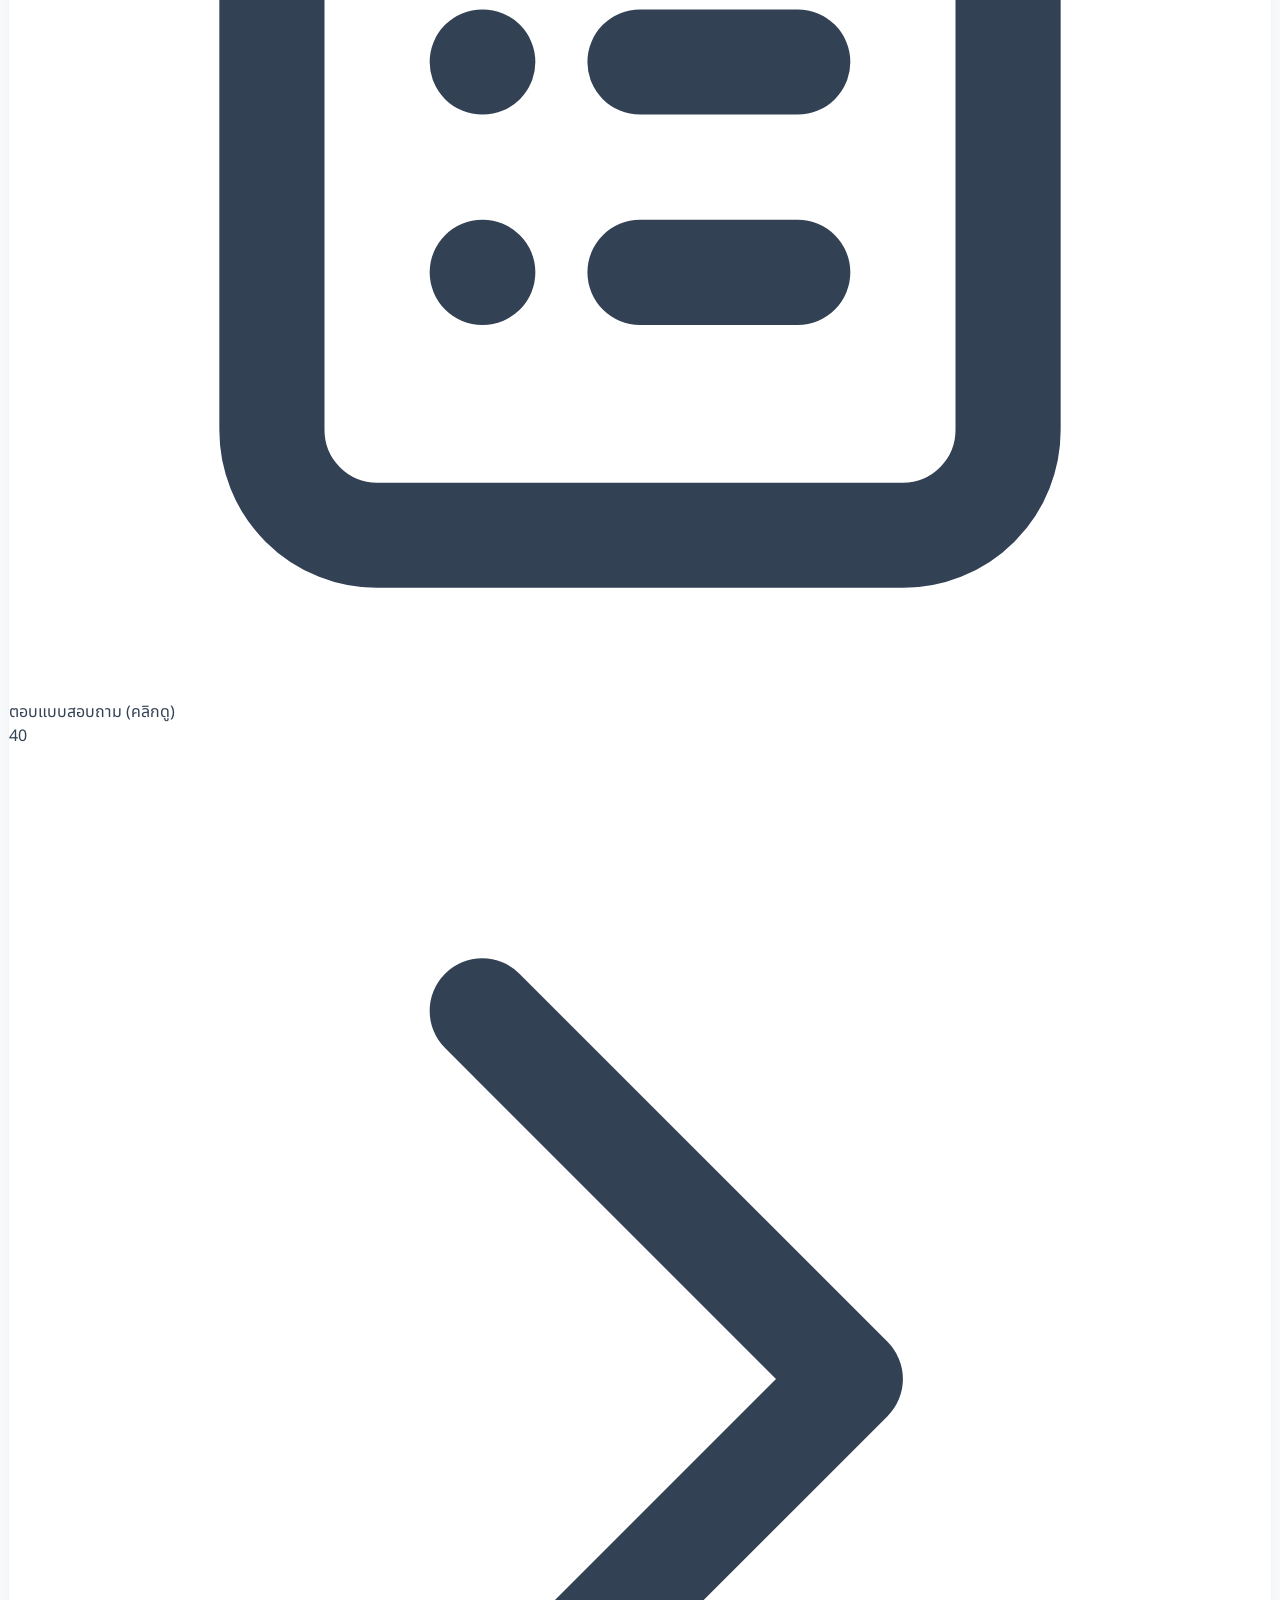
==== commit b0eecb96: "Update booth.html" ====
--- a/booth.html
+++ b/booth.html
@@ -649,8 +649,7 @@
       const satMetrics = [ 
           { idx: IDX.Sat_Time, label: 'ความเหมาะสมของช่วงเวลา' }, 
           { idx: IDX.Sat_Space, label: 'ความเหมาะสมของสถานที่' }, 
-          { idx: IDX.Sat_Welfare, label: 'ความเหมาะสมของสวัสดิการและสิ่งอำนวยความสะดวก
-' }, 
+          { idx: IDX.Sat_Welfare, label: 'ความเหมาะสมของสวัสดิการและสิ่งอำนวยความสะดวก' }
       ];
 
       document.getElementById('satisfactionGrid').innerHTML = satMetrics.map(m => {
